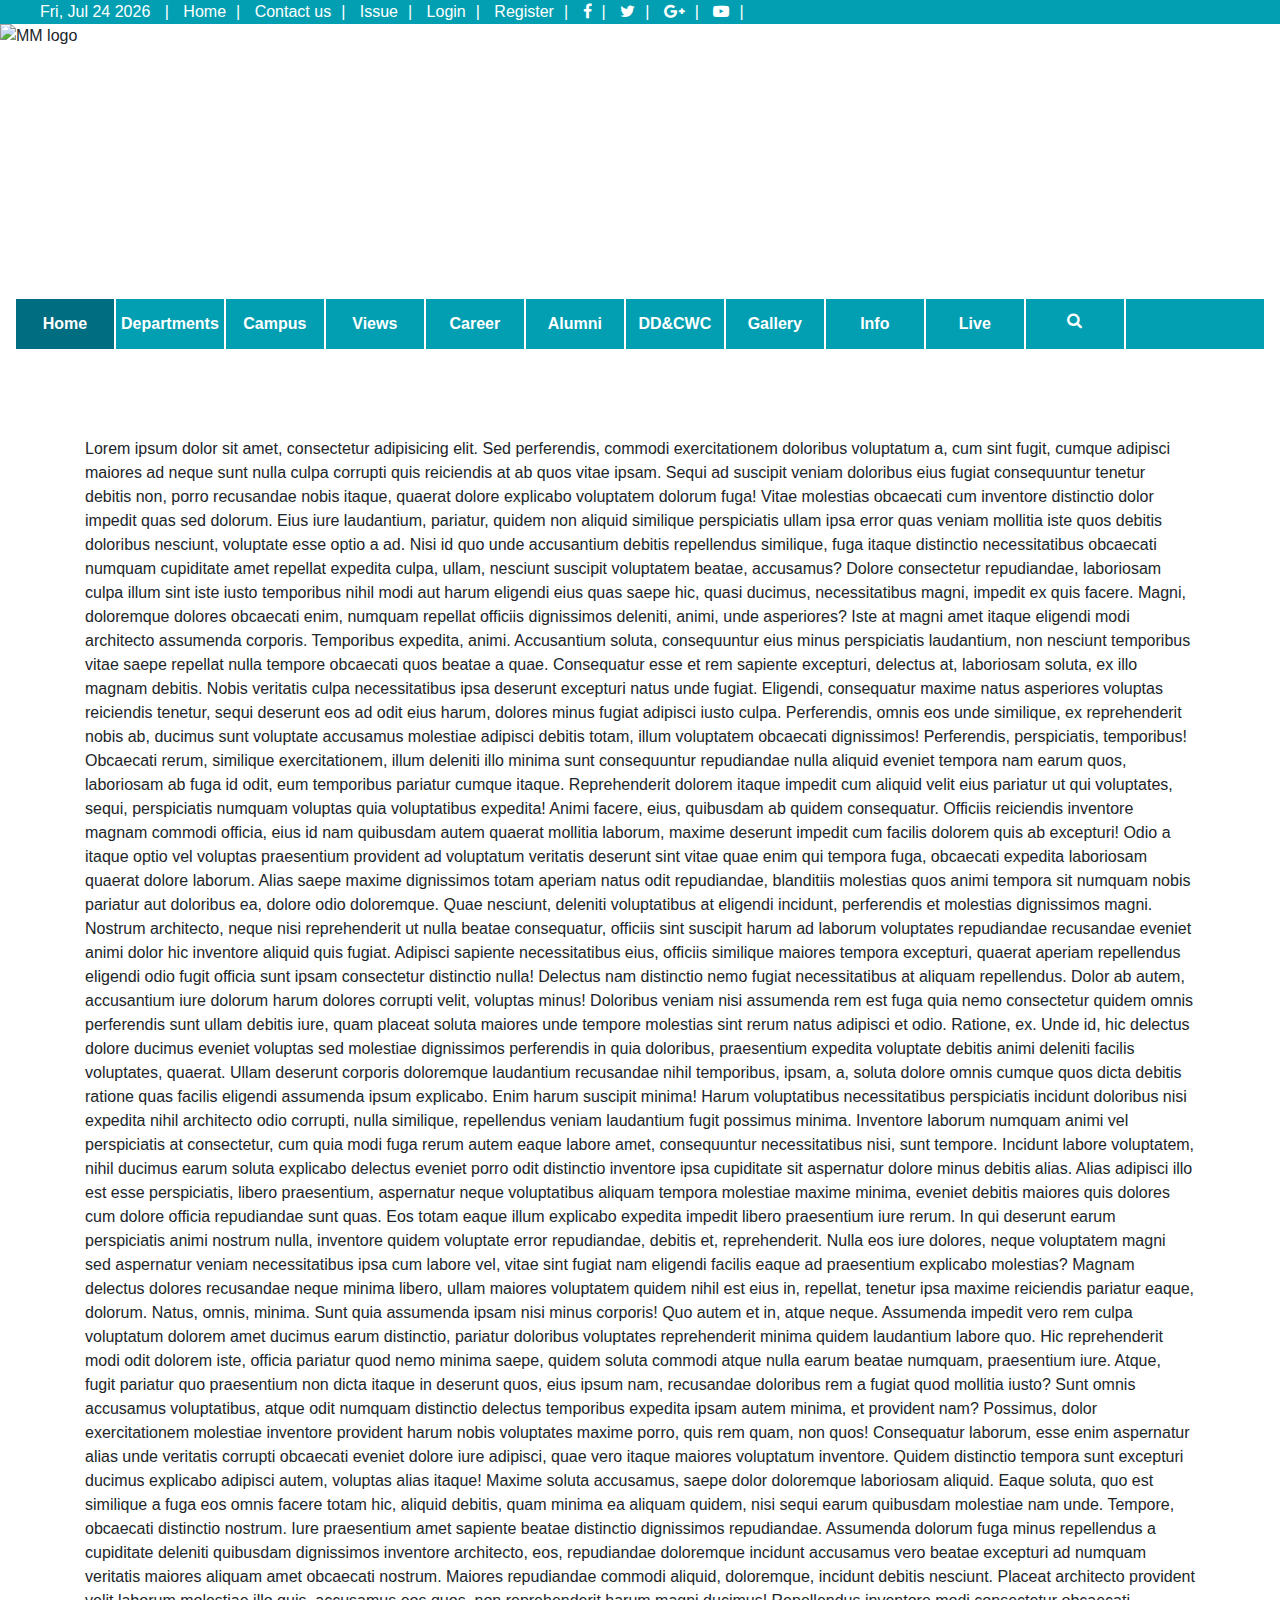
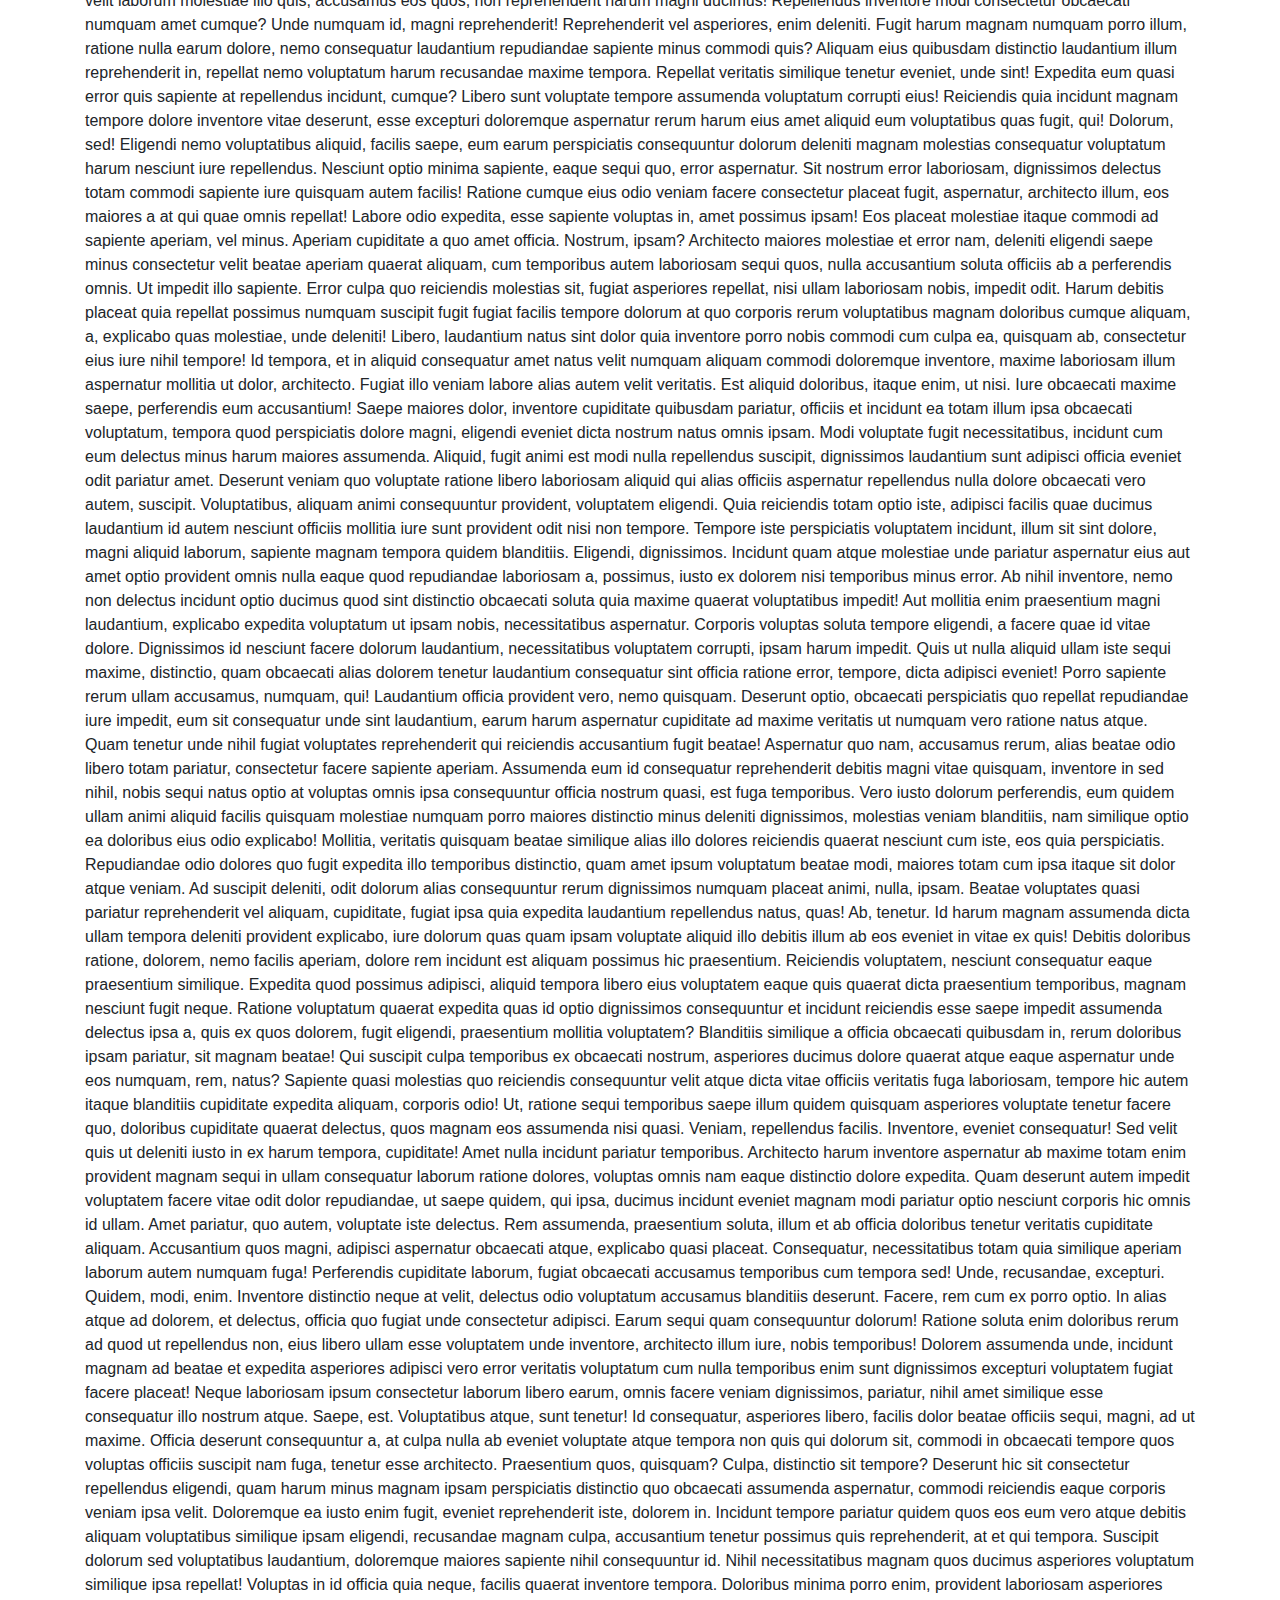
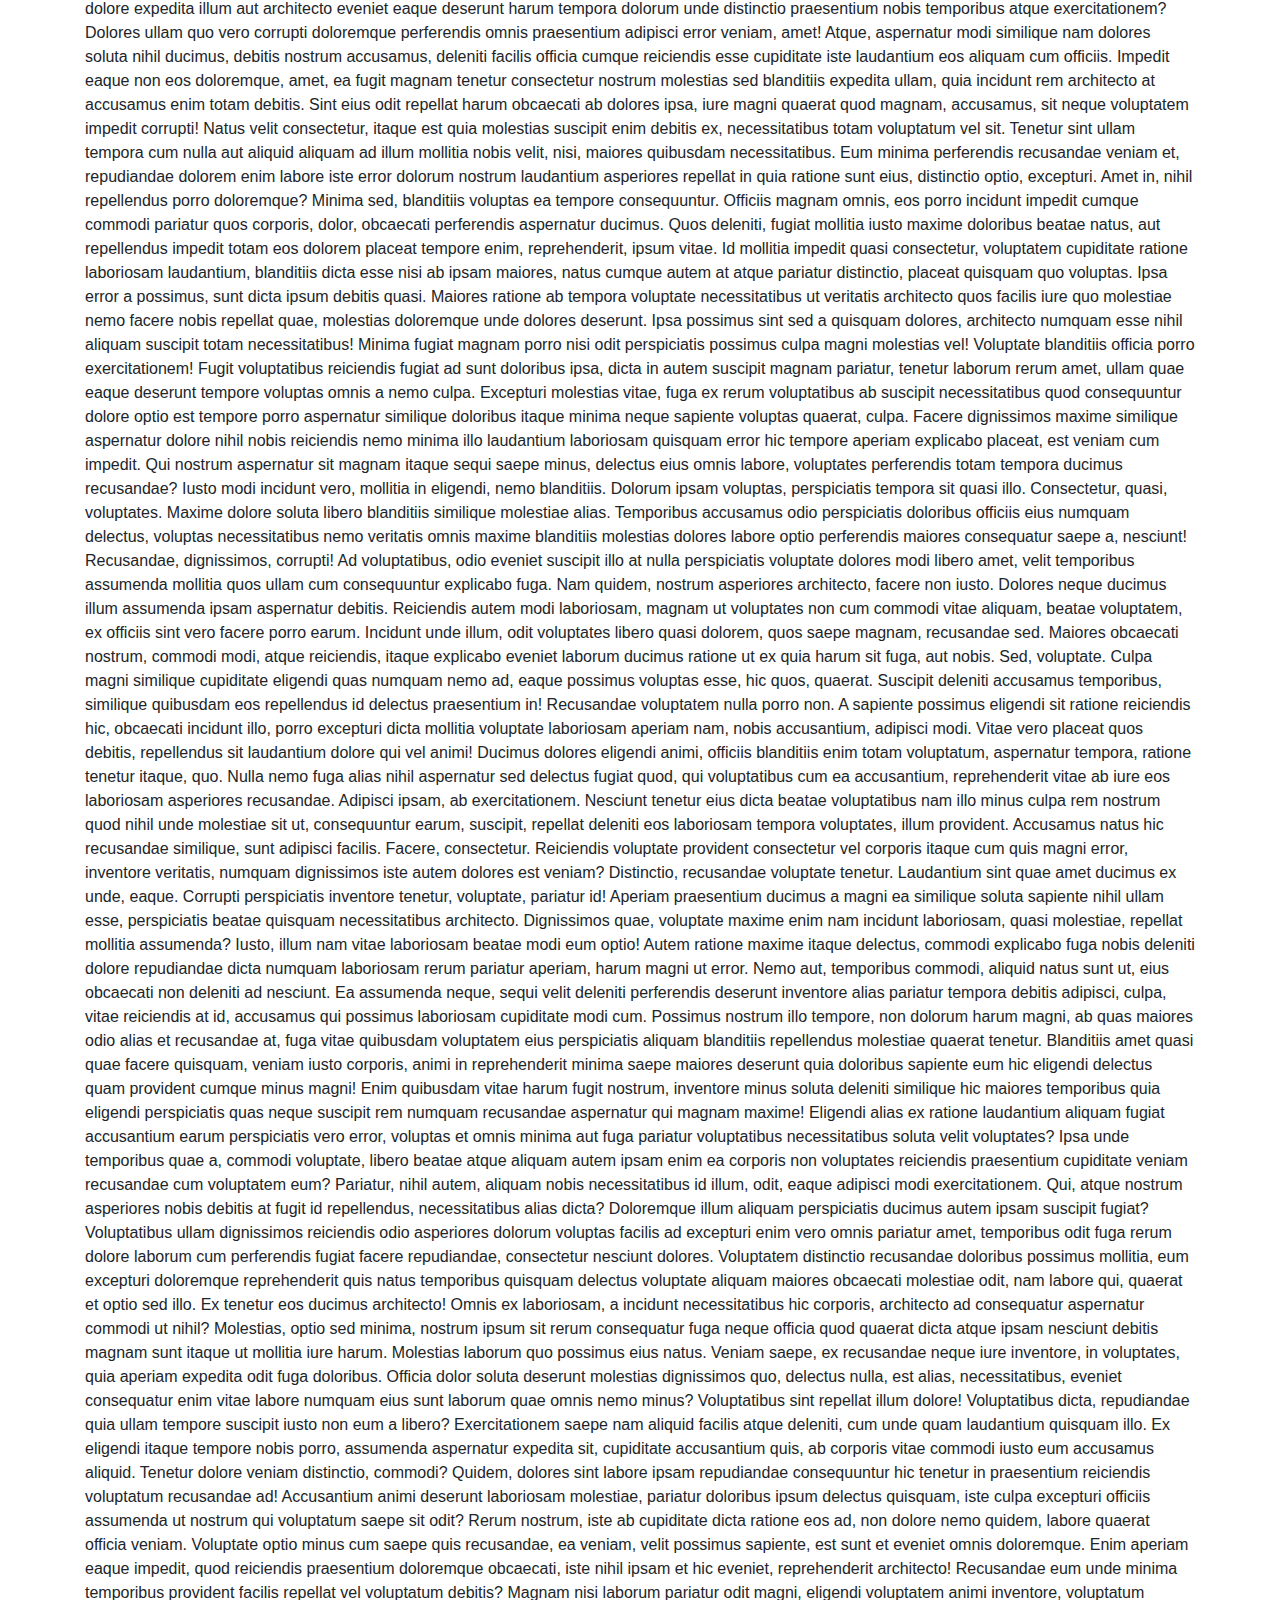
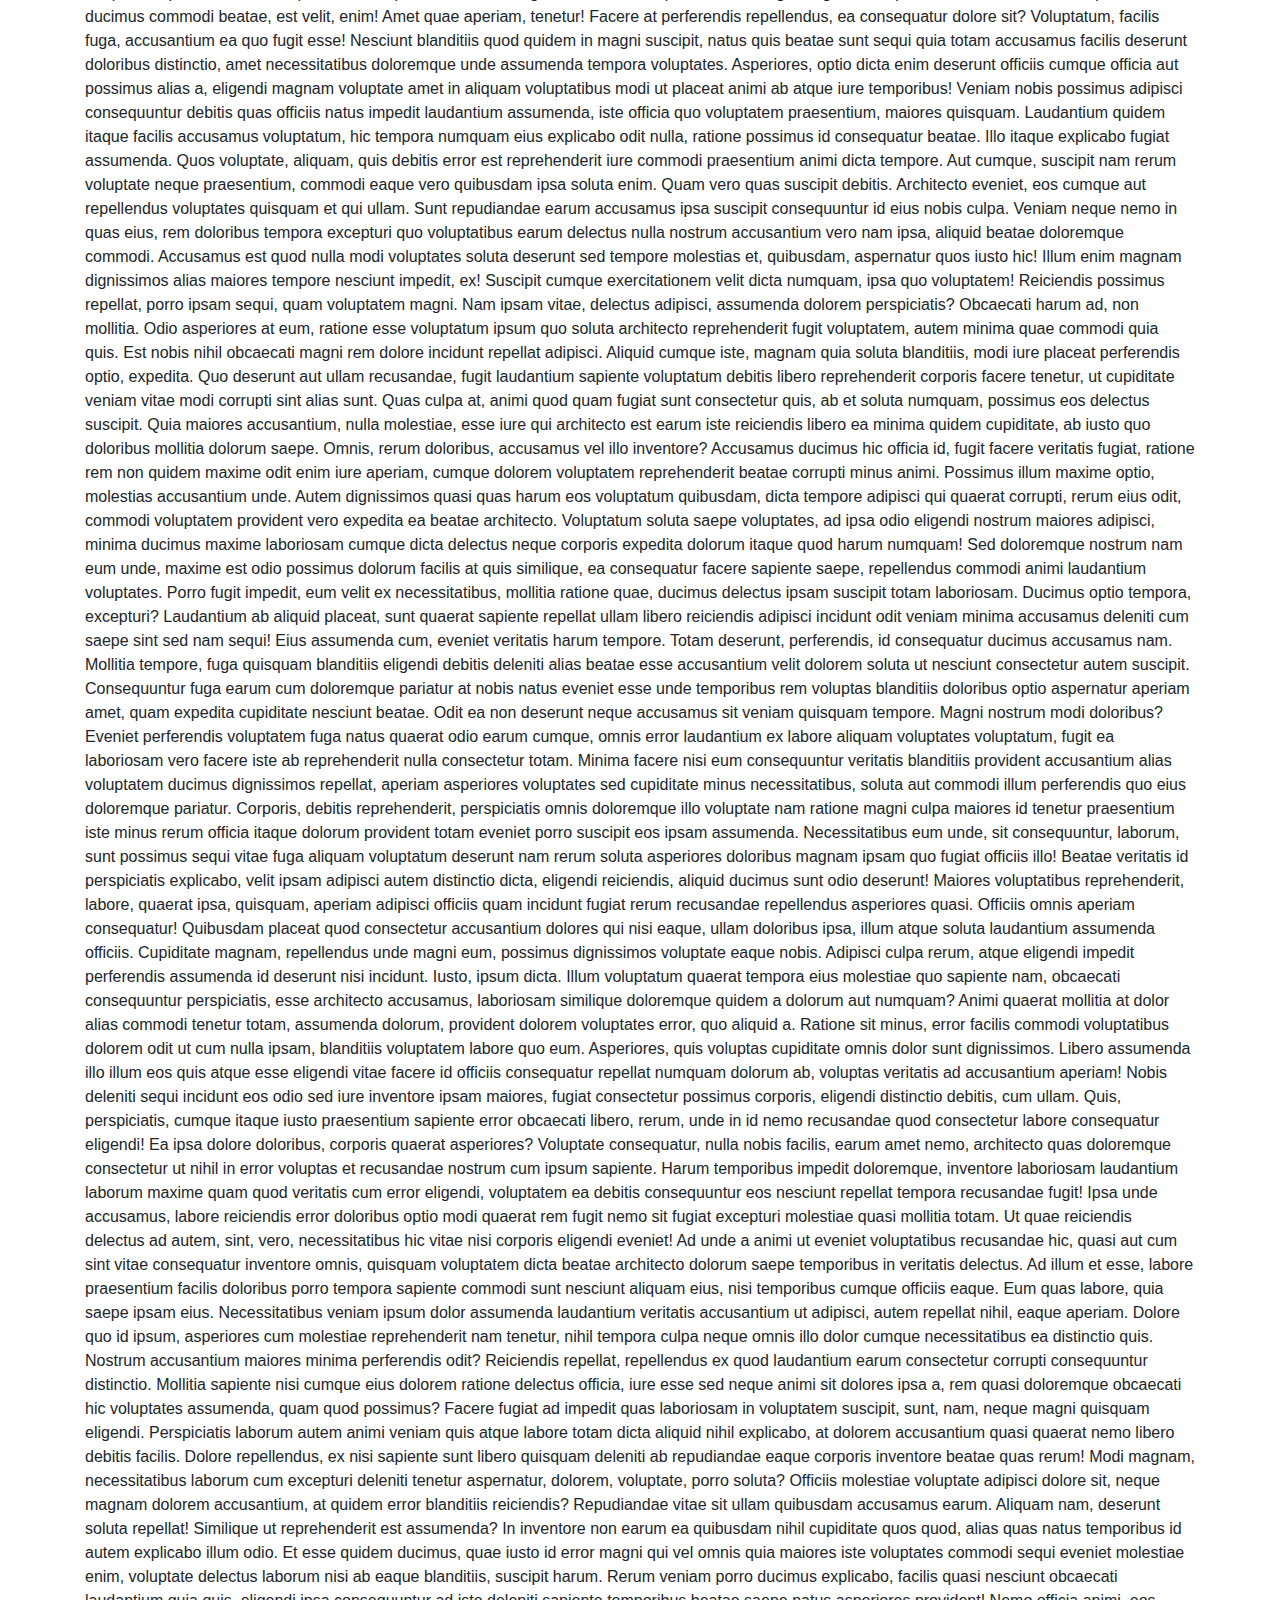
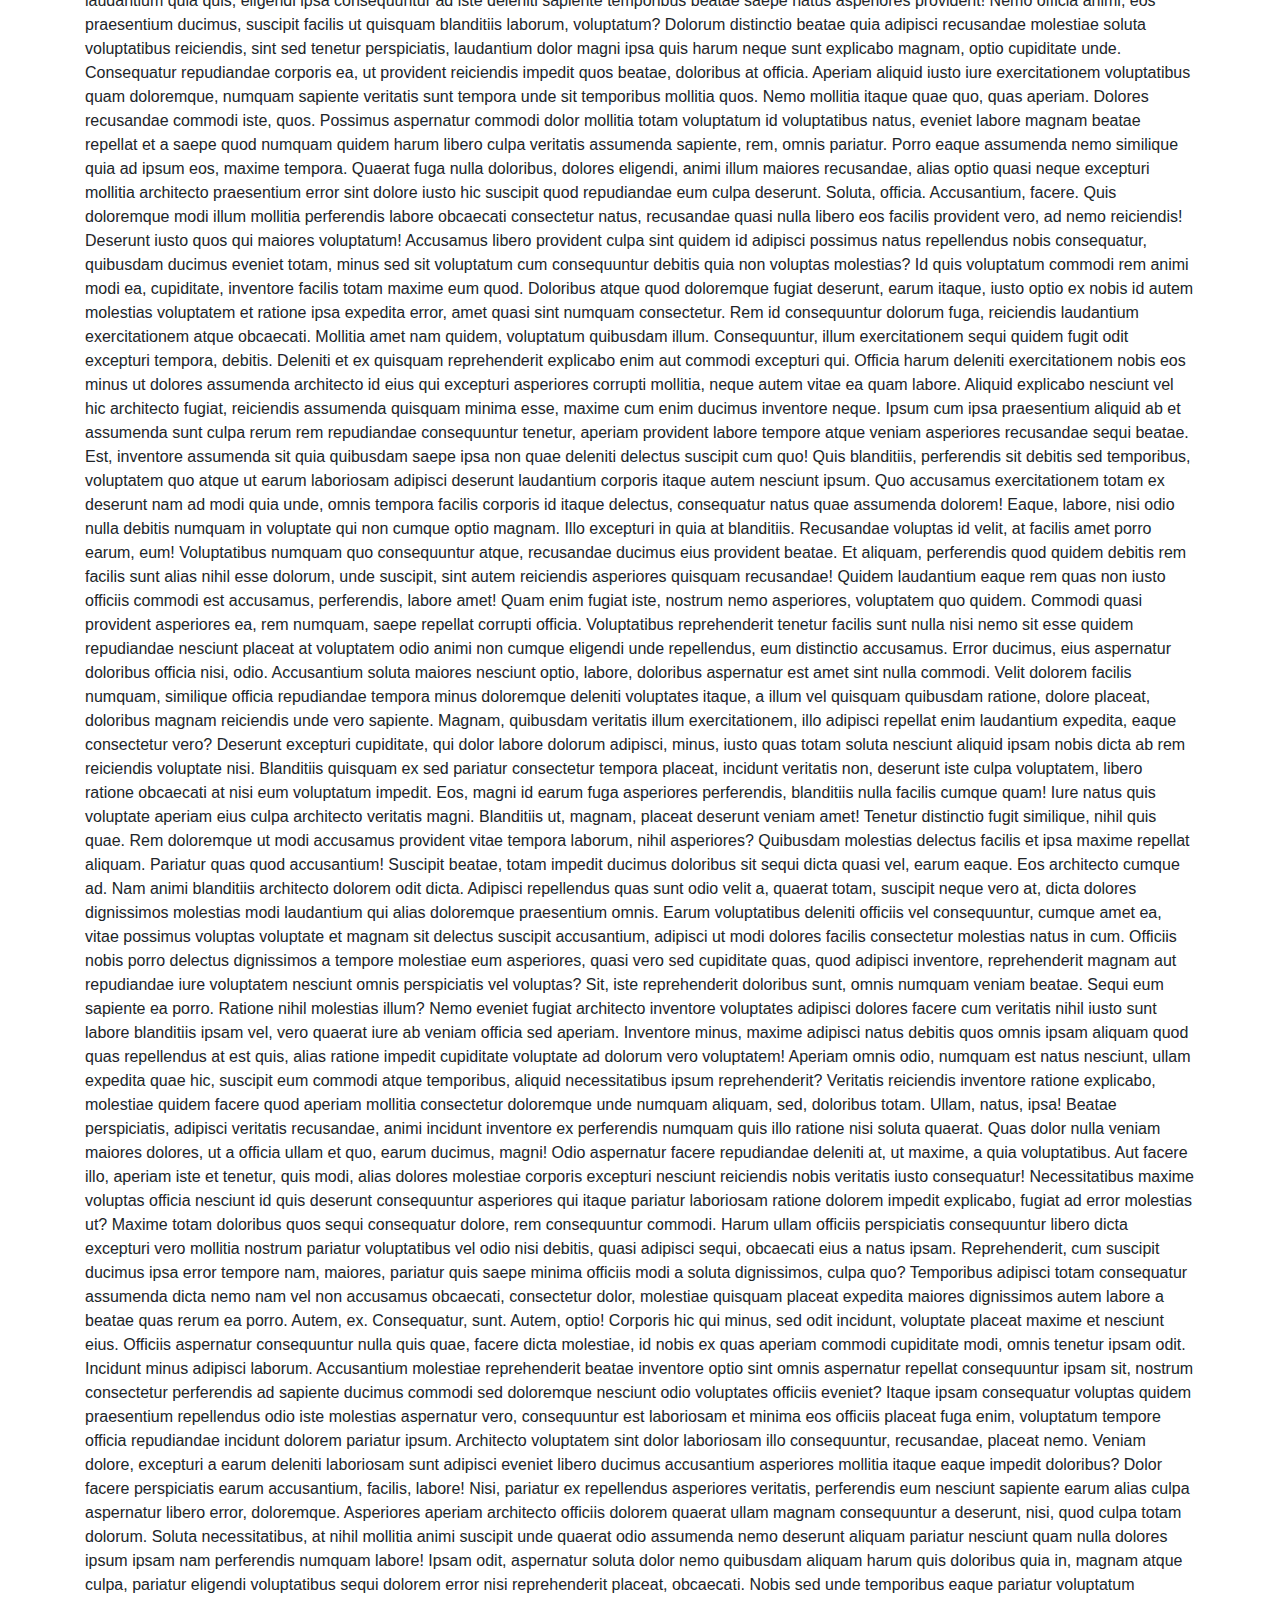
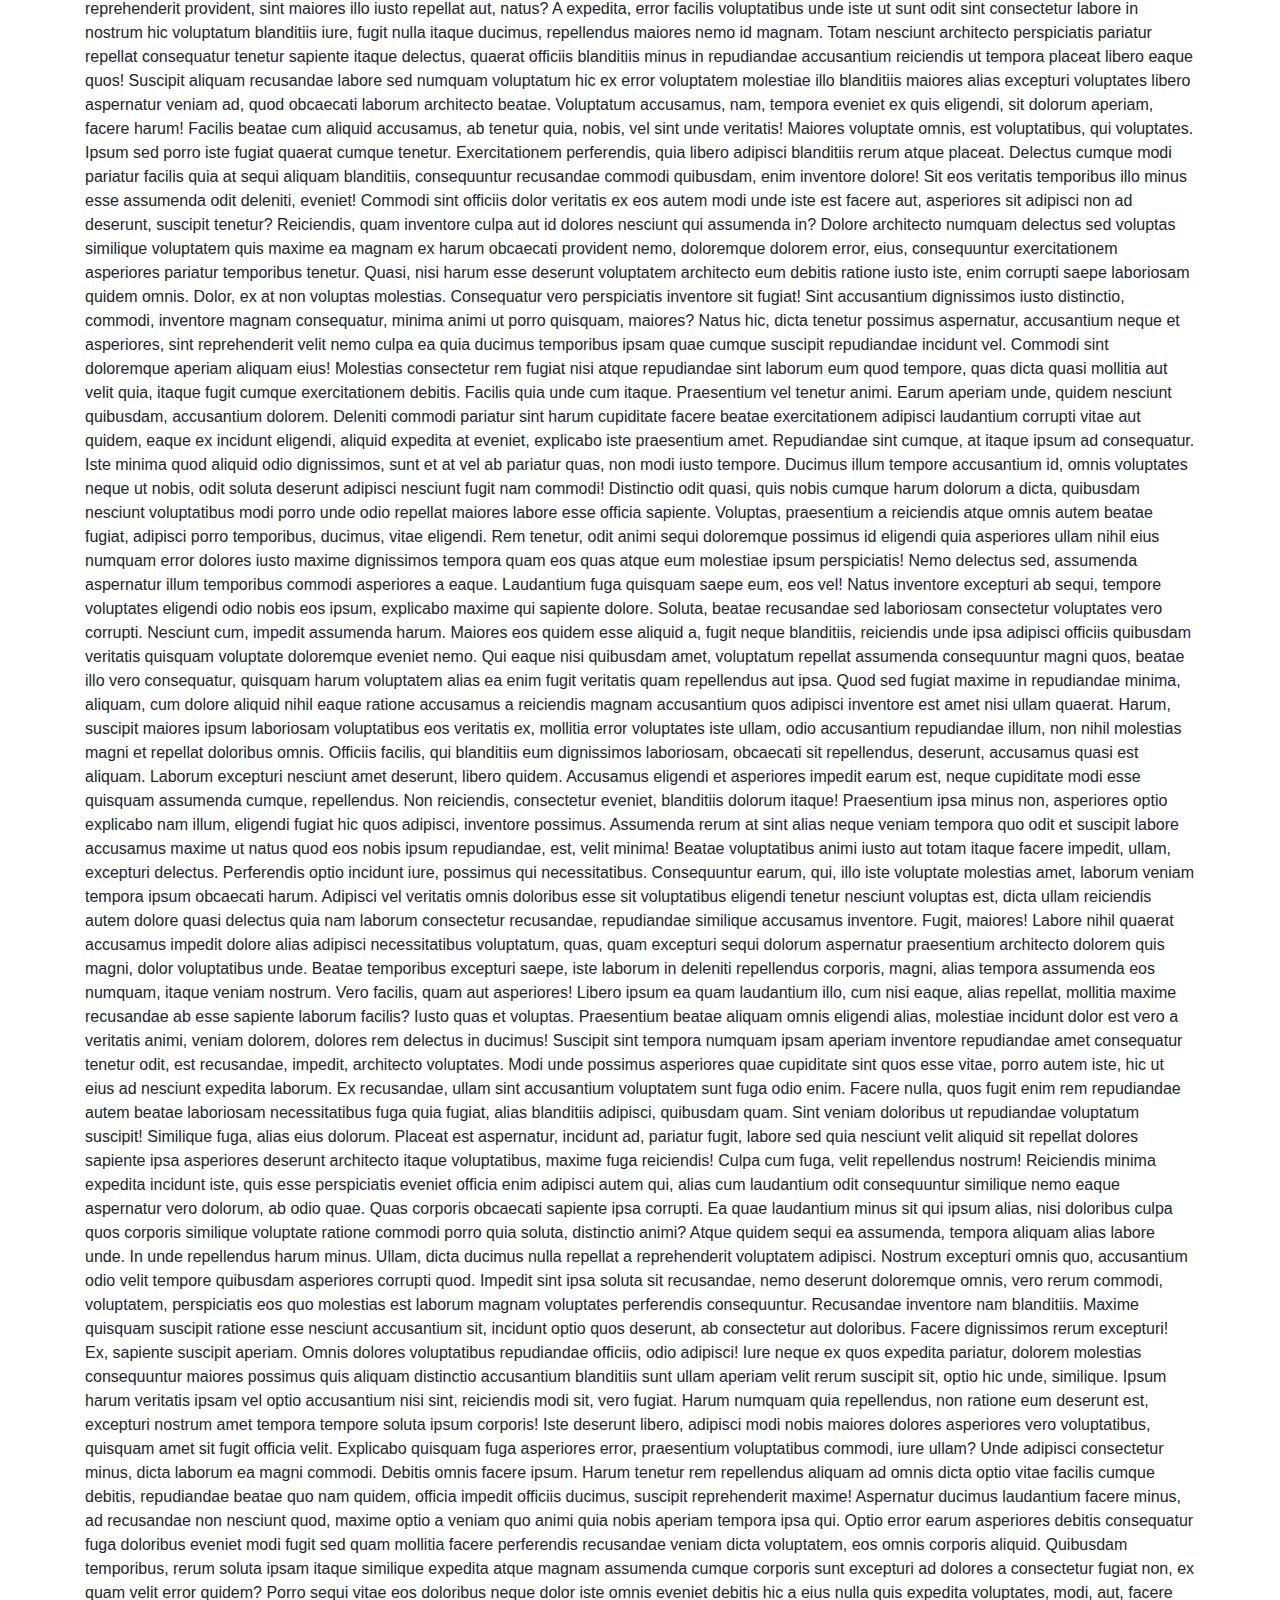
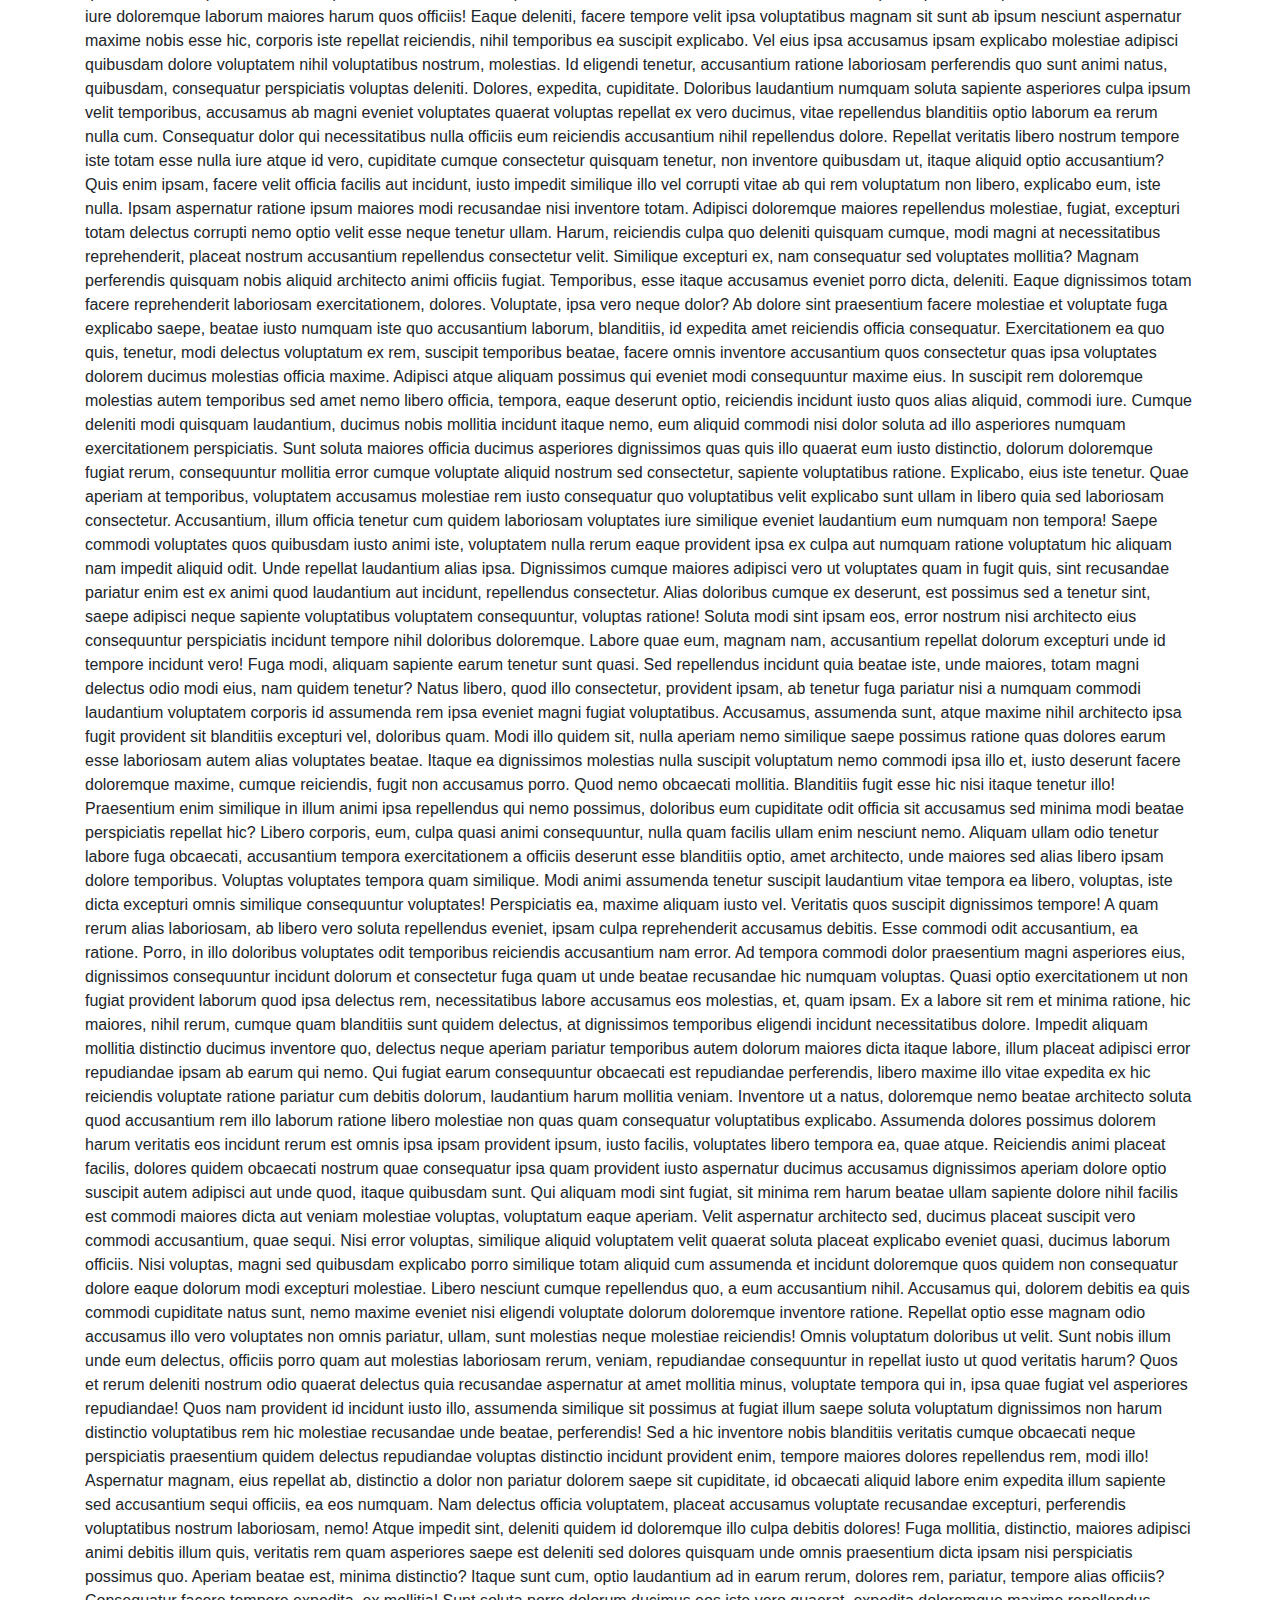
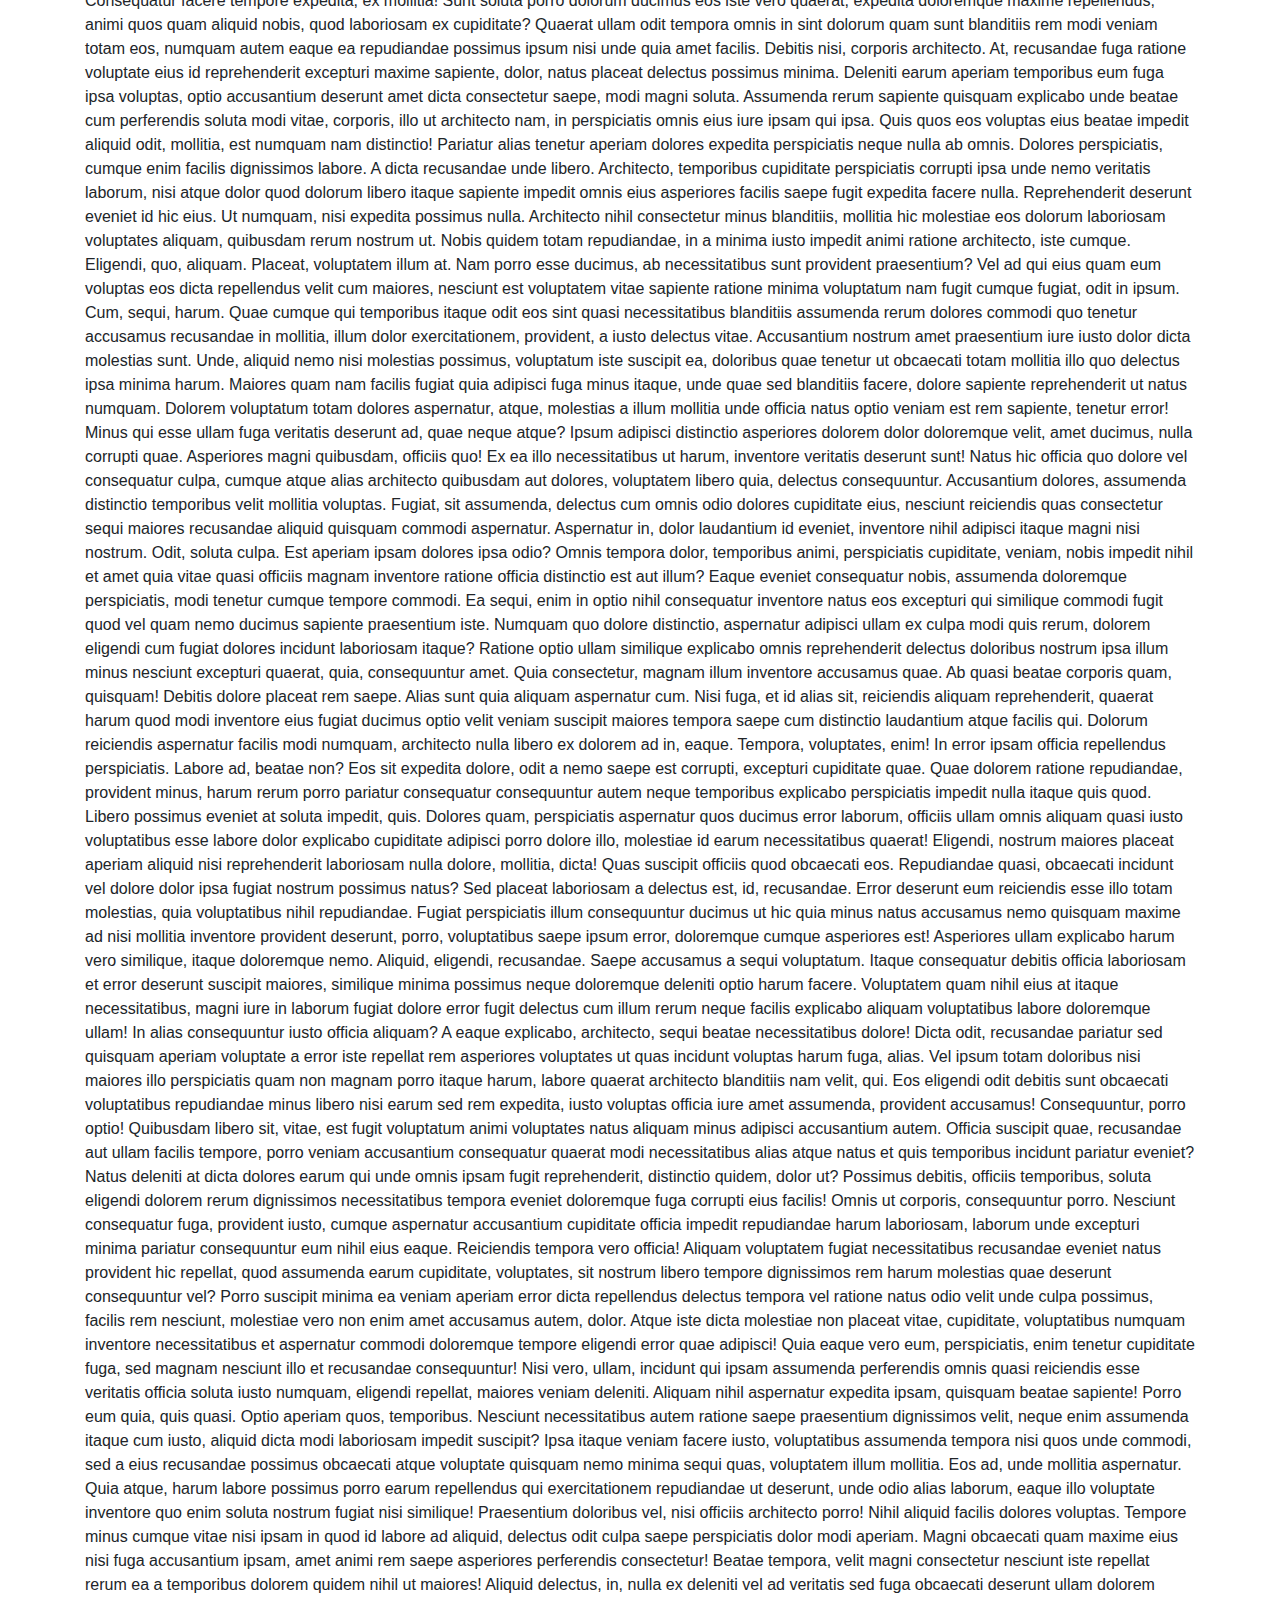
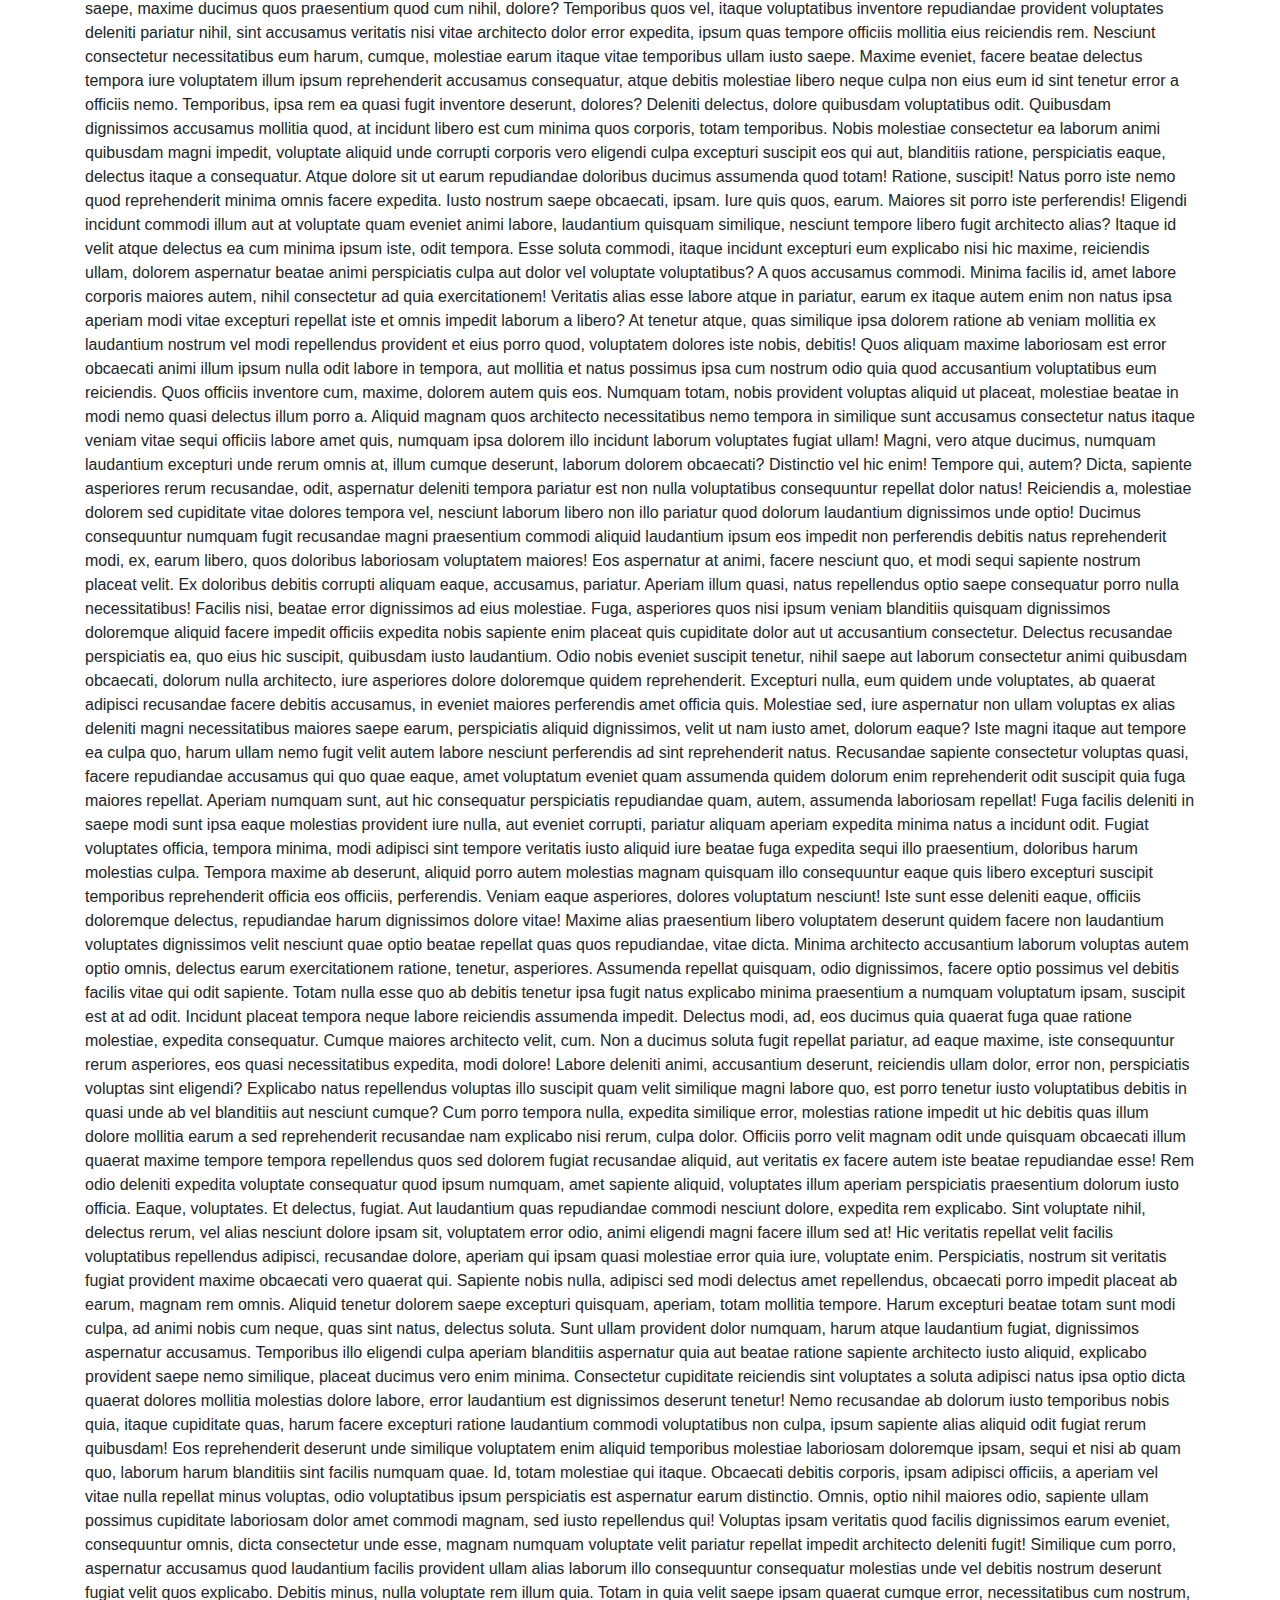
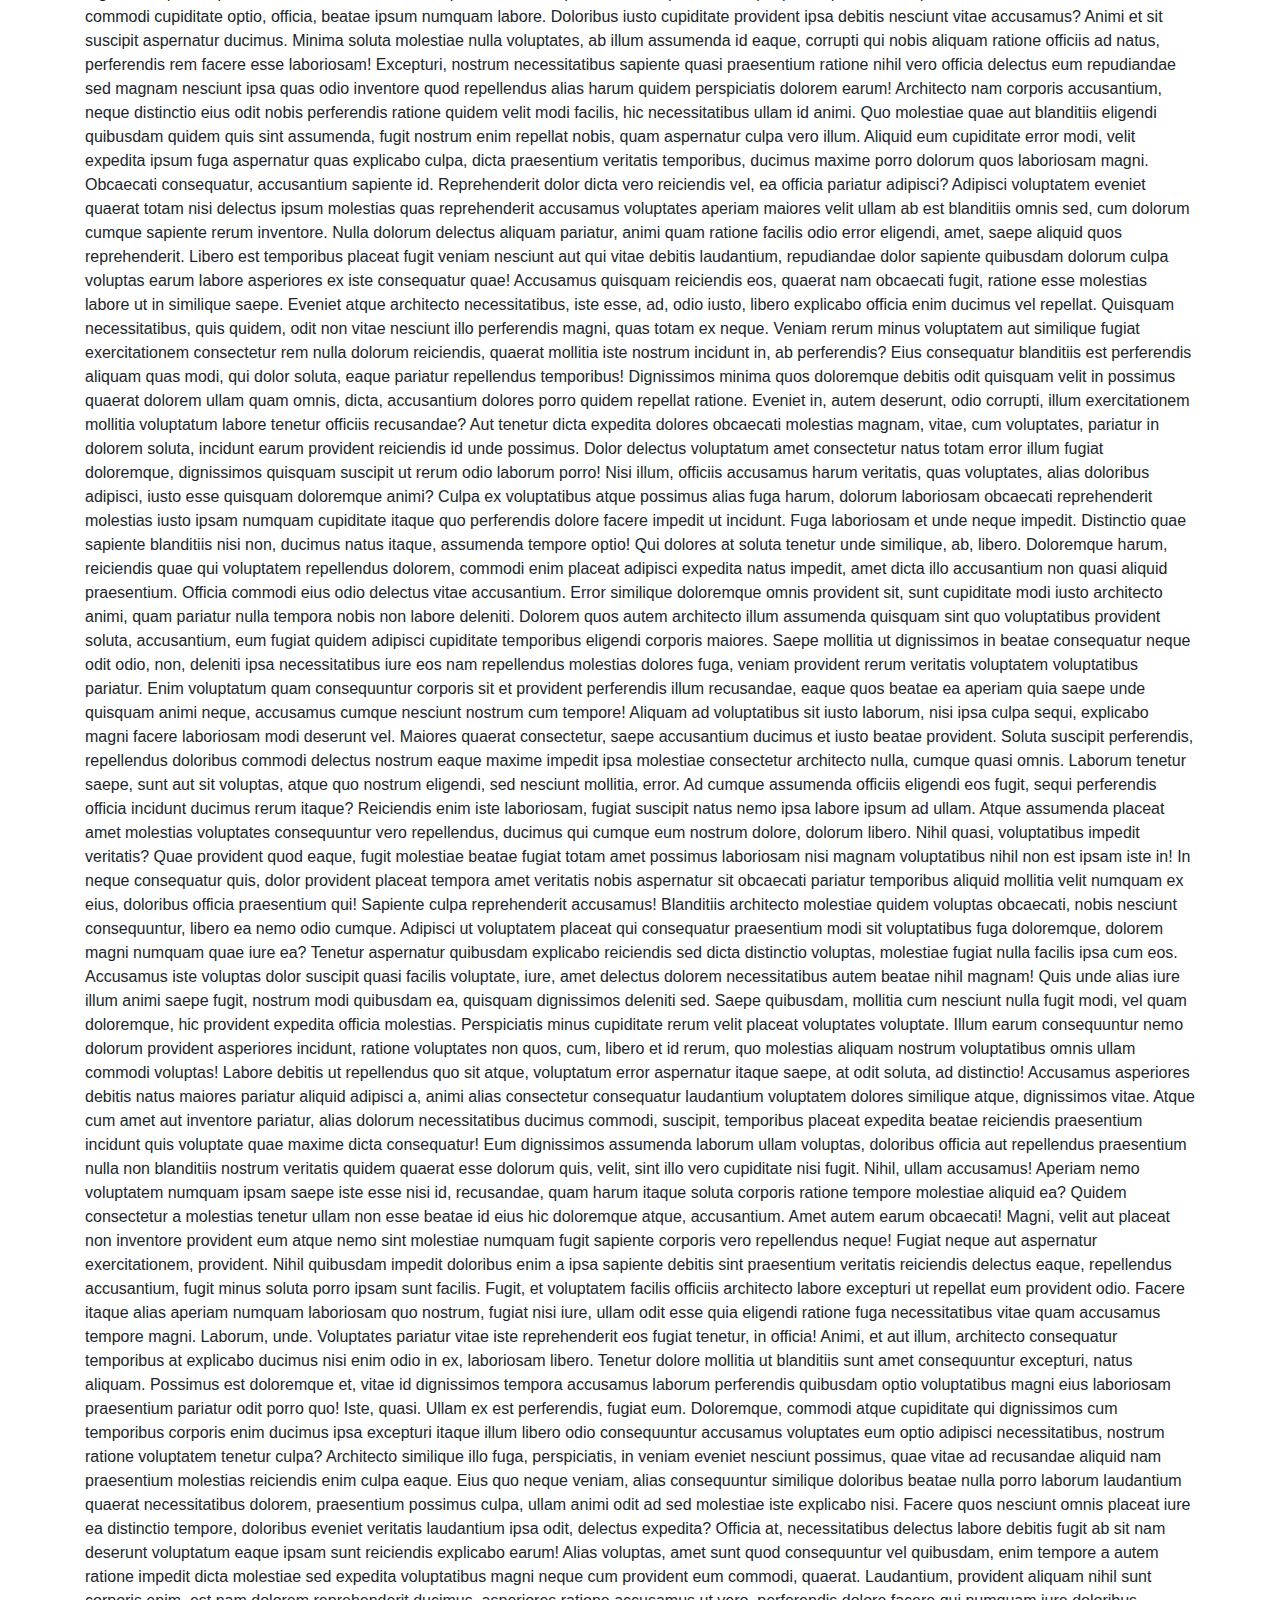
==== index.html @ f519d7ad "homepage of website done without placeholders" ====
<!DOCTYPE html>


<html>
<head>
	<title>Monday Morning v2018.0</title>
	<!--fontawesome-->
	<link rel="stylesheet" href="https://cdnjs.cloudflare.com/ajax/libs/font-awesome/4.7.0/css/font-awesome.min.css">
	<!-- Bootstrap -->
		<!-- Latest compiled and minified CSS -->
		<link rel="stylesheet" href="https://maxcdn.bootstrapcdn.com/bootstrap/4.1.0/css/bootstrap.min.css">

		<!-- jQuery library -->
		<script src="https://ajax.googleapis.com/ajax/libs/jquery/3.3.1/jquery.min.js"></script>

		<!-- Popper JS -->
		<script src="https://cdnjs.cloudflare.com/ajax/libs/popper.js/1.14.0/umd/popper.min.js"></script>

		<!-- Latest compiled JavaScript -->
		<script src="https://maxcdn.bootstrapcdn.com/bootstrap/4.1.0/js/bootstrap.min.js"></script>
	<!-- Add icon library -->
	<link rel="stylesheet" href="https://cdnjs.cloudflare.com/ajax/libs/font-awesome/4.7.0/css/font-awesome.min.css">
	<link rel="stylesheet" href="https://cdnjs.cloudflare.com/ajax/libs/font-awesome/4.7.0/css/font-awesome.min.css">
	<!-- user source files -->
		<link rel="stylesheet" href="css/style.css">
	<!-- meta tags -->
		<meta charset="UTF-8">
		<meta name="description" content="The student media body of Nit Rourkela">
		<meta name="keywords" content="mm,monday morning,mm nitr">
		<meta name="author" content="Jimmy">
		<meta name="viewport" content="width=device-width, initial-scale=1.0">

</head>
<body>
	<div class="container-float">
		
		<!-- Top menu nav		 -->
		<nav class="navba-top">
			<ul class="navba-nav-top">
				<li class="top-nav-item"><span id="demo"></span></li>
				<li class="top-nav-item"><a href="#" >Home</a></li>
				<li class="top-nav-item"><a href="#" >Contact us</a></li>
				<li class="top-nav-item"><a href="#" >Issue</a></li>
				<li class="top-nav-item"><a href="#" >Login</a></li>
				<li class="top-nav-item"><a href="#" >Register</a></li>
			</ul>

			<ul class="social-links">
				<li class="top-nav-item"><a href="#" class="fa fa-facebook"></a></li>
				<li class="top-nav-item"><a href="#" class="fa fa-twitter"></a></li>
				<li class="top-nav-item"><a href="#" class="fa fa-google-plus"></a></li>
				<li class="top-nav-item"><a href="#" class="fa fa-youtube-play"></a></li>
			</ul><br>

		</nav>


		<!-- LOGO -->

		<div class="logo">
			<img class="img-responsive" src="images/logo4.png" alt="MM logo"/>
		</div>


		<!-- Menu Bar -->
		<nav class="navbar">
			<ul class="navbar-nav">
				<li class="nav-item for-sm-xs">
					<button class="optionbtn" onclick="menuexpand()">
						<div class="line"></div>
						<div class="line"></div>
						<div class="line"></div>
					</button>
					<Span class="smenu">MENU</Span>

				</li>
				<li class="nav-item" id="active">
			     	<a class="nav-link" id="active" href="#">Home</a>
			    </li>

			    <li class="nav-item dropdown"><a class="nav-link dropdown" href="#" id="navbar-drop">Departments</a>
			      	<div class="dropdownmenu">
						<ul>	
							<li><a class="dropdownitem" href="http://mondaymorning.nitrkl.ac.in/bmbt/">Biotechnology and Biomedical Engineering </a></li>	
							<li><a class="dropdownitem" href="http://mondaymorning.nitrkl.ac.in/cr/">Ceramic Engineering</a>	</li>
							<li><a class="dropdownitem" href="http://mondaymorning.nitrkl.ac.in/ch/">Chemical Engineering</a>	</li>
							<li><a class="dropdownitem" href="http://mondaymorning.nitrkl.ac.in/ce/">Civil Engineering</a>	</li>
							<li><a class="dropdownitem" href="http://mondaymorning.nitrkl.ac.in/cse/">Computer Science and Engineering</a>	</li>
							<li><a class="dropdownitem" href="http://mondaymorning.nitrkl.ac.in/chy/">Department of Chemistry</a>	</li>
							<li><a class="dropdownitem" href="http://mondaymorning.nitrkl.ac.in/hs/">Department of Humanities</a>	</li>
							<li><a class="dropdownitem" href="http://mondaymorning.nitrkl.ac.in/ls/">Department of Life Science</a>	</li>
							<li><a class="dropdownitem" href="http://mondaymorning.nitrkl.ac.in/ma/">Department of Mathematics</a>	</li>
							<li><a class="dropdownitem" href="http://mondaymorning.nitrkl.ac.in/ph/">Department of Physics</a>	</li>
							<li><a class="dropdownitem" href="http://mondaymorning.nitrkl.ac.in/ee/">Electrical Engineering </a></li>
							<li><a class="dropdownitem" href="http://mondaymorning.nitrkl.ac.in/ece/">Electronics and Communication Engineering </a></li>
							<li><a class="dropdownitem" href="http://mondaymorning.nitrkl.ac.in/fp/">Food Process Engineering </a></li>
							<li><a class="dropdownitem" href="http://mondaymorning.nitrkl.ac.in/id/">Industrial Design </a></li>
							<li><a class="dropdownitem" href="http://mondaymorning.nitrkl.ac.in/me/">Mechanical Engineering </a></li>
							<li><a class="dropdownitem" href="http://mondaymorning.nitrkl.ac.in/ml">Metallurgical and Materials Engineering </a></li>
							<li><a class="dropdownitem" href="http://mondaymorning.nitrkl.ac.in/mn/">Mining Engineering </a></li>
							<li><a class="dropdownitem" href="http://mondaymorning.nitrkl.ac.in/arch/">Planning and Architecture </a></li>
							<li><a class="dropdownitem" href="http://mondaymorning.nitrkl.ac.in/som/">School of Management </a></li>
							<li><a class="dropdownitem" href="http://mondaymorning.nitrkl.ac.in/er/">Department of Earth and Atmospheric Sciences </a></li>
						</ul>	
			      	</div>
			    </li>

			    <li class="nav-item dropdown"><a class="nav-link dropdown" id="navbar-drop" href="http://mondaymorning.nitrkl.ac.in/campus/">Campus</a>
					<div class="dropdownmenu">
						<ul >
						    <li><a class="dropdownitem" href="http://mondaymorning.nitrkl.ac.in/sac-speaks/">SAC Speaks</a></li>
							<li><a class="dropdownitem" href="http://mondaymorning.nitrkl.ac.in/campus-buzz/">Campus Buzz</a></li>
							<li><a class="dropdownitem" href="http://mondaymorning.nitrkl.ac.in/clubs/">Clubs</a></li>
							<li><a class="dropdownitem" href="http://mondaymorning.nitrkl.ac.in/halls/">Halls</a></li>
							<li><a class="dropdownitem" href="http://mondaymorning.nitrkl.ac.in/sports/">Sports</a></li>
							<li><a class="dropdownitem" href="http://mondaymorning.nitrkl.ac.in/fests/">Fests</a></li>
							<li><a class="dropdownitem" href="http://mondaymorning.nitrkl.ac.in/wits-dom/">Wits-Dom</a></li>
						</ul>
						
					</div>
				</li>
				<li class="nav-item dropdown"><a class="nav-link dropdown" id="navbar-drop" href="http://mondaymorning.nitrkl.ac.in/views/">Views</a>
					<div class="dropdownmenu">
						<ul>
							<li><a class="dropdownitem" href="http://mondaymorning.nitrkl.ac.in/interview/">Interview</a></li>
							<li><a class="dropdownitem" href="http://mondaymorning.nitrkl.ac.in/the-cgpa/">The CGPA</a></li>
							<li><a class="dropdownitem" href="http://mondaymorning.nitrkl.ac.in/polls/">Student Pulse</a></li>
							<li><a class="dropdownitem" href="http://mondaymorning.nitrkl.ac.in/poll-analysis/">Poll Analysis</a></li>
							<li><a class="dropdownitem" href="http://mondaymorning.nitrkl.ac.in/featured/">Featured</a></li>
							<li><a class="dropdownitem" href="http://mondaymorning.nitrkl.ac.in/citizen-journalist/">Citizen Journalist</a>
							</li>
							<li><a class="dropdownitem" href="http://mondaymorning.nitrkl.ac.in/forum/">Forum</a></li>
							<li><a class="dropdownitem" href="http://mondaymorning.nitrkl.ac.in/view-answers/">Ask a Question</a></li>
						</ul>
					</div>
				</li>
				<li class="nav-item dropdown"><a class="nav-link dropdown" id="navbar-drop" href="http://mondaymorning.nitrkl.ac.in/career/">Career</a>
					<div class="dropdownmenu">
						<ul >
							<li><a class="dropdownitem" href="http://mondaymorning.nitrkl.ac.in/placements/">Placements</a></li>
							<li><a class="dropdownitem" href="http://mondaymorning.nitrkl.ac.in/recruitment-feedback/">Recruitment Feedback</a></li>
							<li><a class="dropdownitem" href="http://mondaymorning.nitrkl.ac.in/placement-stats">Placement Database</a></li>
							<li><a class="dropdownitem" href="http://mondaymorning.nitrkl.ac.in/internships/">Internships</a></li>
							<li><a class="dropdownitem" href="http://mondaymorning.nitrkl.ac.in/internships-database/">Internship Database</a></li>
							<li><a class="dropdownitem" href="http://mondaymorning.nitrkl.ac.in/share-your-intern/">Share Your Intern</a></li>
						</ul>
						
					</div>
				</li>
				<li class="nav-item dropdown"><a class="nav-link dropdown" id="navbar-drop" href="http://mondaymorning.nitrkl.ac.in/alumni/">Alumni</a>
					<div class="dropdownmenu">
						<ul >
							<li><a class="dropdownitem" href="http://mondaymorning.nitrkl.ac.in/alumnus-speaks/">Alumnus Speaks</a></li>
							<li><a class="dropdownitem" href="http://mondaymorning.nitrkl.ac.in/alumni-happenings/">Happenings</a></li>
							<li><a class="dropdownitem" href="http://alumni.nitrkl.ac.in/index.php/alumni-search" target="_blank">Find your Alumni</a></li>
							<li><a class="dropdownitem" href="http://mondaymorning.nitrkl.ac.in/alumni-info/">NITRAA Executive Council</a></li>
						</ul>
					</div>
				</li>
				<li class="nav-item dropdown"><a class="nav-link dropdown" id="navbar-drop" href="http://mondaymorning.nitrkl.ac.in/dd&cwc/">DD&CWC</a>
					<div class="dropdownmenu">
						<ul >
							<li><a class="dropdownitem" href="http://mondaymorning.nitrkl.ac.in/directors-desk/">Director's Desk</a></li>
							<li><a class="dropdownitem" href="http://mondaymorning.nitrkl.ac.in/chief-wardens-column/">Chief Warden's Column</a></li>
						</ul>
					</div>
				</li>
				<li class="nav-item dropdown"><a class="nav-link dropdown" id="navbar-drop" href="http://mondaymorning.nitrkl.ac.in/gallery/">Gallery</a>
					<div class="dropdownmenu">
						<ul >
							
							<li><a class="dropdownitem" href="http://mondaymorning.nitrkl.ac.in/gallery/fests/">Fests</a></li>
							<li><a class="dropdownitem" href="http://mondaymorning.nitrkl.ac.in/gallery/institute-events/">Institute Events</a></li>
							<li><a class="dropdownitem" href="http://mondaymorning.nitrkl.ac.in/gallery/illustration/">Illustration</a></li>
							<li><a class="dropdownitem" href="http://mondaymorning.nitrkl.ac.in/gallery/doodle/">Doodle</a></li>
							<li><a class="dropdownitem" href="http://mondaymorning.nitrkl.ac.in/gallery/poster-series/">Poster Series</a></li>
							<li><a class="dropdownitem" href="http://mondaymorning.nitrkl.ac.in/gallery/others/">Others</a></li>
							<li><a class="dropdownitem" href="https://www.youtube.com/user/MondayMorningNITRKL/videos" target="_blank">Videos</a></li>
							
						</ul>
					</div>
				</li>
				<li class="nav-item dropdown"><a class="nav-link dropdown" id="navbar-drop" href="http://mondaymorning.nitrkl.ac.in/info/">Info</a>
					<div class="dropdownmenu">
						<ul >
							<li><a class="dropdownitem" href="http://nitrkl.ac.in/oldwebsite/Institute/docs/Telephone%20Book_final%202014.pdf" target="_blank">Communication Directory</a></li>
							<li><a class="dropdownitem" href="http://mondaymorning.nitrkl.ac.in/info/health-info/">Health and Emergency</a></li>
							<li><a class="dropdownitem" href="http://mondaymorning.nitrkl.ac.in/info/sac-info/">Student Activity Center</a></li>
							<li><a class="dropdownitem" href="http://mondaymorning.nitrkl.ac.in/info/hall-info/">Halls of Residence</a></li>
							<li><a class="dropdownitem" href="http://mondaymorning.nitrkl.ac.in/info/blood-group-database/">Blood Group Database</a></li>
							<li><a class="dropdownitem" href="http://mondaymorning.nitrkl.ac.in/info/magazines/">Magazines</a></li>
							<li><a class="dropdownitem" href="http://mondaymorning.nitrkl.ac.in/info/know-the-team">Know the Team</a></li>
	                        <li><a class="dropdownitem" href="http://mondaymorning.nitrkl.ac.in/info/project-adamantium/">Project Adamantium</a></li>
	                        <li><a class="dropdownitem" href="http://mondaymorning.nitrkl.ac.in/info/project-vibranium/">Project Vibranium</a></li>
						</ul>
					</div>
				</li>
				<li class="nav-item dropdown"><a class="nav-link dropdown" id="navbar-drop" href="http://mondaymorning.nitrkl.ac.in/live/">Live</a>
				</li>
				<li class="nav-item dropdown">
					<div class="searchbox">
						<a class="nav-link dropdown fa fa-search" id="navbar-drop" href="#"></a>
						<form>
							<table>
								<tr>
									<td>
										<input type="text" title="search" name="search" placeholder="Search articles">
									</td>
									<td>
										<button class="search" name="searcha" onclick=""><a class="fa fa-search link"></a></button>
									</td>
								</tr>
							</table>
						</form>
					</div>	
				</li>
			</ul>
		</nav>
	</div>
	<p id="demo">gfhhkshbjskj</p>

	<!-- Main Content Section -->
	<div class="container wrap" >


		<p id="demo">gfhhkshbjskj</p>




		
		Lorem ipsum dolor sit amet, consectetur adipisicing elit. Sed perferendis, commodi exercitationem doloribus voluptatum a, cum sint fugit, cumque adipisci maiores ad neque sunt nulla culpa corrupti quis reiciendis at ab quos vitae ipsam. Sequi ad suscipit veniam doloribus eius fugiat consequuntur tenetur debitis non, porro recusandae nobis itaque, quaerat dolore explicabo voluptatem dolorum fuga! Vitae molestias obcaecati cum inventore distinctio dolor impedit quas sed dolorum. Eius iure laudantium, pariatur, quidem non aliquid similique perspiciatis ullam ipsa error quas veniam mollitia iste quos debitis doloribus nesciunt, voluptate esse optio a ad. Nisi id quo unde accusantium debitis repellendus similique, fuga itaque distinctio necessitatibus obcaecati numquam cupiditate amet repellat expedita culpa, ullam, nesciunt suscipit voluptatem beatae, accusamus? Dolore consectetur repudiandae, laboriosam culpa illum sint iste iusto temporibus nihil modi aut harum eligendi eius quas saepe hic, quasi ducimus, necessitatibus magni, impedit ex quis facere. Magni, doloremque dolores obcaecati enim, numquam repellat officiis dignissimos deleniti, animi, unde asperiores? Iste at magni amet itaque eligendi modi architecto assumenda corporis. Temporibus expedita, animi. Accusantium soluta, consequuntur eius minus perspiciatis laudantium, non nesciunt temporibus vitae saepe repellat nulla tempore obcaecati quos beatae a quae. Consequatur esse et rem sapiente excepturi, delectus at, laboriosam soluta, ex illo magnam debitis. Nobis veritatis culpa necessitatibus ipsa deserunt excepturi natus unde fugiat. Eligendi, consequatur maxime natus asperiores voluptas reiciendis tenetur, sequi deserunt eos ad odit eius harum, dolores minus fugiat adipisci iusto culpa. Perferendis, omnis eos unde similique, ex reprehenderit nobis ab, ducimus sunt voluptate accusamus molestiae adipisci debitis totam, illum voluptatem obcaecati dignissimos! Perferendis, perspiciatis, temporibus! Obcaecati rerum, similique exercitationem, illum deleniti illo minima sunt consequuntur repudiandae nulla aliquid eveniet tempora nam earum quos, laboriosam ab fuga id odit, eum temporibus pariatur cumque itaque. Reprehenderit dolorem itaque impedit cum aliquid velit eius pariatur ut qui voluptates, sequi, perspiciatis numquam voluptas quia voluptatibus expedita! Animi facere, eius, quibusdam ab quidem consequatur. Officiis reiciendis inventore magnam commodi officia, eius id nam quibusdam autem quaerat mollitia laborum, maxime deserunt impedit cum facilis dolorem quis ab excepturi! Odio a itaque optio vel voluptas praesentium provident ad voluptatum veritatis deserunt sint vitae quae enim qui tempora fuga, obcaecati expedita laboriosam quaerat dolore laborum. Alias saepe maxime dignissimos totam aperiam natus odit repudiandae, blanditiis molestias quos animi tempora sit numquam nobis pariatur aut doloribus ea, dolore odio doloremque. Quae nesciunt, deleniti voluptatibus at eligendi incidunt, perferendis et molestias dignissimos magni. Nostrum architecto, neque nisi reprehenderit ut nulla beatae consequatur, officiis sint suscipit harum ad laborum voluptates repudiandae recusandae eveniet animi dolor hic inventore aliquid quis fugiat. Adipisci sapiente necessitatibus eius, officiis similique maiores tempora excepturi, quaerat aperiam repellendus eligendi odio fugit officia sunt ipsam consectetur distinctio nulla! Delectus nam distinctio nemo fugiat necessitatibus at aliquam repellendus. Dolor ab autem, accusantium iure dolorum harum dolores corrupti velit, voluptas minus! Doloribus veniam nisi assumenda rem est fuga quia nemo consectetur quidem omnis perferendis sunt ullam debitis iure, quam placeat soluta maiores unde tempore molestias sint rerum natus adipisci et odio. Ratione, ex. Unde id, hic delectus dolore ducimus eveniet voluptas sed molestiae dignissimos perferendis in quia doloribus, praesentium expedita voluptate debitis animi deleniti facilis voluptates, quaerat. Ullam deserunt corporis doloremque laudantium recusandae nihil temporibus, ipsam, a, soluta dolore omnis cumque quos dicta debitis ratione quas facilis eligendi assumenda ipsum explicabo. Enim harum suscipit minima! Harum voluptatibus necessitatibus perspiciatis incidunt doloribus nisi expedita nihil architecto odio corrupti, nulla similique, repellendus veniam laudantium fugit possimus minima. Inventore laborum numquam animi vel perspiciatis at consectetur, cum quia modi fuga rerum autem eaque labore amet, consequuntur necessitatibus nisi, sunt tempore. Incidunt labore voluptatem, nihil ducimus earum soluta explicabo delectus eveniet porro odit distinctio inventore ipsa cupiditate sit aspernatur dolore minus debitis alias. Alias adipisci illo est esse perspiciatis, libero praesentium, aspernatur neque voluptatibus aliquam tempora molestiae maxime minima, eveniet debitis maiores quis dolores cum dolore officia repudiandae sunt quas. Eos totam eaque illum explicabo expedita impedit libero praesentium iure rerum. In qui deserunt earum perspiciatis animi nostrum nulla, inventore quidem voluptate error repudiandae, debitis et, reprehenderit. Nulla eos iure dolores, neque voluptatem magni sed aspernatur veniam necessitatibus ipsa cum labore vel, vitae sint fugiat nam eligendi facilis eaque ad praesentium explicabo molestias? Magnam delectus dolores recusandae neque minima libero, ullam maiores voluptatem quidem nihil est eius in, repellat, tenetur ipsa maxime reiciendis pariatur eaque, dolorum. Natus, omnis, minima. Sunt quia assumenda ipsam nisi minus corporis! Quo autem et in, atque neque. Assumenda impedit vero rem culpa voluptatum dolorem amet ducimus earum distinctio, pariatur doloribus voluptates reprehenderit minima quidem laudantium labore quo. Hic reprehenderit modi odit dolorem iste, officia pariatur quod nemo minima saepe, quidem soluta commodi atque nulla earum beatae numquam, praesentium iure. Atque, fugit pariatur quo praesentium non dicta itaque in deserunt quos, eius ipsum nam, recusandae doloribus rem a fugiat quod mollitia iusto? Sunt omnis accusamus voluptatibus, atque odit numquam distinctio delectus temporibus expedita ipsam autem minima, et provident nam? Possimus, dolor exercitationem molestiae inventore provident harum nobis voluptates maxime porro, quis rem quam, non quos! Consequatur laborum, esse enim aspernatur alias unde veritatis corrupti obcaecati eveniet dolore iure adipisci, quae vero itaque maiores voluptatum inventore. Quidem distinctio tempora sunt excepturi ducimus explicabo adipisci autem, voluptas alias itaque! Maxime soluta accusamus, saepe dolor doloremque laboriosam aliquid. Eaque soluta, quo est similique a fuga eos omnis facere totam hic, aliquid debitis, quam minima ea aliquam quidem, nisi sequi earum quibusdam molestiae nam unde. Tempore, obcaecati distinctio nostrum. Iure praesentium amet sapiente beatae distinctio dignissimos repudiandae. Assumenda dolorum fuga minus repellendus a cupiditate deleniti quibusdam dignissimos inventore architecto, eos, repudiandae doloremque incidunt accusamus vero beatae excepturi ad numquam veritatis maiores aliquam amet obcaecati nostrum. Maiores repudiandae commodi aliquid, doloremque, incidunt debitis nesciunt. Placeat architecto provident velit laborum molestiae illo quis, accusamus eos quos, non reprehenderit harum magni ducimus! Repellendus inventore modi consectetur obcaecati numquam amet cumque? Unde numquam id, magni reprehenderit! Reprehenderit vel asperiores, enim deleniti. Fugit harum magnam numquam porro illum, ratione nulla earum dolore, nemo consequatur laudantium repudiandae sapiente minus commodi quis? Aliquam eius quibusdam distinctio laudantium illum reprehenderit in, repellat nemo voluptatum harum recusandae maxime tempora. Repellat veritatis similique tenetur eveniet, unde sint! Expedita eum quasi error quis sapiente at repellendus incidunt, cumque? Libero sunt voluptate tempore assumenda voluptatum corrupti eius! Reiciendis quia incidunt magnam tempore dolore inventore vitae deserunt, esse excepturi doloremque aspernatur rerum harum eius amet aliquid eum voluptatibus quas fugit, qui! Dolorum, sed! Eligendi nemo voluptatibus aliquid, facilis saepe, eum earum perspiciatis consequuntur dolorum deleniti magnam molestias consequatur voluptatum harum nesciunt iure repellendus. Nesciunt optio minima sapiente, eaque sequi quo, error aspernatur. Sit nostrum error laboriosam, dignissimos delectus totam commodi sapiente iure quisquam autem facilis! Ratione cumque eius odio veniam facere consectetur placeat fugit, aspernatur, architecto illum, eos maiores a at qui quae omnis repellat! Labore odio expedita, esse sapiente voluptas in, amet possimus ipsam! Eos placeat molestiae itaque commodi ad sapiente aperiam, vel minus. Aperiam cupiditate a quo amet officia. Nostrum, ipsam? Architecto maiores molestiae et error nam, deleniti eligendi saepe minus consectetur velit beatae aperiam quaerat aliquam, cum temporibus autem laboriosam sequi quos, nulla accusantium soluta officiis ab a perferendis omnis. Ut impedit illo sapiente. Error culpa quo reiciendis molestias sit, fugiat asperiores repellat, nisi ullam laboriosam nobis, impedit odit. Harum debitis placeat quia repellat possimus numquam suscipit fugit fugiat facilis tempore dolorum at quo corporis rerum voluptatibus magnam doloribus cumque aliquam, a, explicabo quas molestiae, unde deleniti! Libero, laudantium natus sint dolor quia inventore porro nobis commodi cum culpa ea, quisquam ab, consectetur eius iure nihil tempore! Id tempora, et in aliquid consequatur amet natus velit numquam aliquam commodi doloremque inventore, maxime laboriosam illum aspernatur mollitia ut dolor, architecto. Fugiat illo veniam labore alias autem velit veritatis. Est aliquid doloribus, itaque enim, ut nisi. Iure obcaecati maxime saepe, perferendis eum accusantium! Saepe maiores dolor, inventore cupiditate quibusdam pariatur, officiis et incidunt ea totam illum ipsa obcaecati voluptatum, tempora quod perspiciatis dolore magni, eligendi eveniet dicta nostrum natus omnis ipsam. Modi voluptate fugit necessitatibus, incidunt cum eum delectus minus harum maiores assumenda. Aliquid, fugit animi est modi nulla repellendus suscipit, dignissimos laudantium sunt adipisci officia eveniet odit pariatur amet. Deserunt veniam quo voluptate ratione libero laboriosam aliquid qui alias officiis aspernatur repellendus nulla dolore obcaecati vero autem, suscipit. Voluptatibus, aliquam animi consequuntur provident, voluptatem eligendi. Quia reiciendis totam optio iste, adipisci facilis quae ducimus laudantium id autem nesciunt officiis mollitia iure sunt provident odit nisi non tempore. Tempore iste perspiciatis voluptatem incidunt, illum sit sint dolore, magni aliquid laborum, sapiente magnam tempora quidem blanditiis. Eligendi, dignissimos. Incidunt quam atque molestiae unde pariatur aspernatur eius aut amet optio provident omnis nulla eaque quod repudiandae laboriosam a, possimus, iusto ex dolorem nisi temporibus minus error. Ab nihil inventore, nemo non delectus incidunt optio ducimus quod sint distinctio obcaecati soluta quia maxime quaerat voluptatibus impedit! Aut mollitia enim praesentium magni laudantium, explicabo expedita voluptatum ut ipsam nobis, necessitatibus aspernatur. Corporis voluptas soluta tempore eligendi, a facere quae id vitae dolore. Dignissimos id nesciunt facere dolorum laudantium, necessitatibus voluptatem corrupti, ipsam harum impedit. Quis ut nulla aliquid ullam iste sequi maxime, distinctio, quam obcaecati alias dolorem tenetur laudantium consequatur sint officia ratione error, tempore, dicta adipisci eveniet! Porro sapiente rerum ullam accusamus, numquam, qui! Laudantium officia provident vero, nemo quisquam. Deserunt optio, obcaecati perspiciatis quo repellat repudiandae iure impedit, eum sit consequatur unde sint laudantium, earum harum aspernatur cupiditate ad maxime veritatis ut numquam vero ratione natus atque. Quam tenetur unde nihil fugiat voluptates reprehenderit qui reiciendis accusantium fugit beatae! Aspernatur quo nam, accusamus rerum, alias beatae odio libero totam pariatur, consectetur facere sapiente aperiam. Assumenda eum id consequatur reprehenderit debitis magni vitae quisquam, inventore in sed nihil, nobis sequi natus optio at voluptas omnis ipsa consequuntur officia nostrum quasi, est fuga temporibus. Vero iusto dolorum perferendis, eum quidem ullam animi aliquid facilis quisquam molestiae numquam porro maiores distinctio minus deleniti dignissimos, molestias veniam blanditiis, nam similique optio ea doloribus eius odio explicabo! Mollitia, veritatis quisquam beatae similique alias illo dolores reiciendis quaerat nesciunt cum iste, eos quia perspiciatis. Repudiandae odio dolores quo fugit expedita illo temporibus distinctio, quam amet ipsum voluptatum beatae modi, maiores totam cum ipsa itaque sit dolor atque veniam. Ad suscipit deleniti, odit dolorum alias consequuntur rerum dignissimos numquam placeat animi, nulla, ipsam. Beatae voluptates quasi pariatur reprehenderit vel aliquam, cupiditate, fugiat ipsa quia expedita laudantium repellendus natus, quas! Ab, tenetur. Id harum magnam assumenda dicta ullam tempora deleniti provident explicabo, iure dolorum quas quam ipsam voluptate aliquid illo debitis illum ab eos eveniet in vitae ex quis! Debitis doloribus ratione, dolorem, nemo facilis aperiam, dolore rem incidunt est aliquam possimus hic praesentium. Reiciendis voluptatem, nesciunt consequatur eaque praesentium similique. Expedita quod possimus adipisci, aliquid tempora libero eius voluptatem eaque quis quaerat dicta praesentium temporibus, magnam nesciunt fugit neque. Ratione voluptatum quaerat expedita quas id optio dignissimos consequuntur et incidunt reiciendis esse saepe impedit assumenda delectus ipsa a, quis ex quos dolorem, fugit eligendi, praesentium mollitia voluptatem? Blanditiis similique a officia obcaecati quibusdam in, rerum doloribus ipsam pariatur, sit magnam beatae! Qui suscipit culpa temporibus ex obcaecati nostrum, asperiores ducimus dolore quaerat atque eaque aspernatur unde eos numquam, rem, natus? Sapiente quasi molestias quo reiciendis consequuntur velit atque dicta vitae officiis veritatis fuga laboriosam, tempore hic autem itaque blanditiis cupiditate expedita aliquam, corporis odio! Ut, ratione sequi temporibus saepe illum quidem quisquam asperiores voluptate tenetur facere quo, doloribus cupiditate quaerat delectus, quos magnam eos assumenda nisi quasi. Veniam, repellendus facilis. Inventore, eveniet consequatur! Sed velit quis ut deleniti iusto in ex harum tempora, cupiditate! Amet nulla incidunt pariatur temporibus. Architecto harum inventore aspernatur ab maxime totam enim provident magnam sequi in ullam consequatur laborum ratione dolores, voluptas omnis nam eaque distinctio dolore expedita. Quam deserunt autem impedit voluptatem facere vitae odit dolor repudiandae, ut saepe quidem, qui ipsa, ducimus incidunt eveniet magnam modi pariatur optio nesciunt corporis hic omnis id ullam. Amet pariatur, quo autem, voluptate iste delectus. Rem assumenda, praesentium soluta, illum et ab officia doloribus tenetur veritatis cupiditate aliquam. Accusantium quos magni, adipisci aspernatur obcaecati atque, explicabo quasi placeat. Consequatur, necessitatibus totam quia similique aperiam laborum autem numquam fuga! Perferendis cupiditate laborum, fugiat obcaecati accusamus temporibus cum tempora sed! Unde, recusandae, excepturi. Quidem, modi, enim. Inventore distinctio neque at velit, delectus odio voluptatum accusamus blanditiis deserunt. Facere, rem cum ex porro optio. In alias atque ad dolorem, et delectus, officia quo fugiat unde consectetur adipisci. Earum sequi quam consequuntur dolorum! Ratione soluta enim doloribus rerum ad quod ut repellendus non, eius libero ullam esse voluptatem unde inventore, architecto illum iure, nobis temporibus! Dolorem assumenda unde, incidunt magnam ad beatae et expedita asperiores adipisci vero error veritatis voluptatum cum nulla temporibus enim sunt dignissimos excepturi voluptatem fugiat facere placeat! Neque laboriosam ipsum consectetur laborum libero earum, omnis facere veniam dignissimos, pariatur, nihil amet similique esse consequatur illo nostrum atque. Saepe, est. Voluptatibus atque, sunt tenetur! Id consequatur, asperiores libero, facilis dolor beatae officiis sequi, magni, ad ut maxime. Officia deserunt consequuntur a, at culpa nulla ab eveniet voluptate atque tempora non quis qui dolorum sit, commodi in obcaecati tempore quos voluptas officiis suscipit nam fuga, tenetur esse architecto. Praesentium quos, quisquam? Culpa, distinctio sit tempore? Deserunt hic sit consectetur repellendus eligendi, quam harum minus magnam ipsam perspiciatis distinctio quo obcaecati assumenda aspernatur, commodi reiciendis eaque corporis veniam ipsa velit. Doloremque ea iusto enim fugit, eveniet reprehenderit iste, dolorem in. Incidunt tempore pariatur quidem quos eos eum vero atque debitis aliquam voluptatibus similique ipsam eligendi, recusandae magnam culpa, accusantium tenetur possimus quis reprehenderit, at et qui tempora. Suscipit dolorum sed voluptatibus laudantium, doloremque maiores sapiente nihil consequuntur id. Nihil necessitatibus magnam quos ducimus asperiores voluptatum similique ipsa repellat! Voluptas in id officia quia neque, facilis quaerat inventore tempora. Doloribus minima porro enim, provident laboriosam asperiores dolore expedita illum aut architecto eveniet eaque deserunt harum tempora dolorum unde distinctio praesentium nobis temporibus atque exercitationem? Dolores ullam quo vero corrupti doloremque perferendis omnis praesentium adipisci error veniam, amet! Atque, aspernatur modi similique nam dolores soluta nihil ducimus, debitis nostrum accusamus, deleniti facilis officia cumque reiciendis esse cupiditate iste laudantium eos aliquam cum officiis. Impedit eaque non eos doloremque, amet, ea fugit magnam tenetur consectetur nostrum molestias sed blanditiis expedita ullam, quia incidunt rem architecto at accusamus enim totam debitis. Sint eius odit repellat harum obcaecati ab dolores ipsa, iure magni quaerat quod magnam, accusamus, sit neque voluptatem impedit corrupti! Natus velit consectetur, itaque est quia molestias suscipit enim debitis ex, necessitatibus totam voluptatum vel sit. Tenetur sint ullam tempora cum nulla aut aliquid aliquam ad illum mollitia nobis velit, nisi, maiores quibusdam necessitatibus. Eum minima perferendis recusandae veniam et, repudiandae dolorem enim labore iste error dolorum nostrum laudantium asperiores repellat in quia ratione sunt eius, distinctio optio, excepturi. Amet in, nihil repellendus porro doloremque? Minima sed, blanditiis voluptas ea tempore consequuntur. Officiis magnam omnis, eos porro incidunt impedit cumque commodi pariatur quos corporis, dolor, obcaecati perferendis aspernatur ducimus. Quos deleniti, fugiat mollitia iusto maxime doloribus beatae natus, aut repellendus impedit totam eos dolorem placeat tempore enim, reprehenderit, ipsum vitae. Id mollitia impedit quasi consectetur, voluptatem cupiditate ratione laboriosam laudantium, blanditiis dicta esse nisi ab ipsam maiores, natus cumque autem at atque pariatur distinctio, placeat quisquam quo voluptas. Ipsa error a possimus, sunt dicta ipsum debitis quasi. Maiores ratione ab tempora voluptate necessitatibus ut veritatis architecto quos facilis iure quo molestiae nemo facere nobis repellat quae, molestias doloremque unde dolores deserunt. Ipsa possimus sint sed a quisquam dolores, architecto numquam esse nihil aliquam suscipit totam necessitatibus! Minima fugiat magnam porro nisi odit perspiciatis possimus culpa magni molestias vel! Voluptate blanditiis officia porro exercitationem! Fugit voluptatibus reiciendis fugiat ad sunt doloribus ipsa, dicta in autem suscipit magnam pariatur, tenetur laborum rerum amet, ullam quae eaque deserunt tempore voluptas omnis a nemo culpa. Excepturi molestias vitae, fuga ex rerum voluptatibus ab suscipit necessitatibus quod consequuntur dolore optio est tempore porro aspernatur similique doloribus itaque minima neque sapiente voluptas quaerat, culpa. Facere dignissimos maxime similique aspernatur dolore nihil nobis reiciendis nemo minima illo laudantium laboriosam quisquam error hic tempore aperiam explicabo placeat, est veniam cum impedit. Qui nostrum aspernatur sit magnam itaque sequi saepe minus, delectus eius omnis labore, voluptates perferendis totam tempora ducimus recusandae? Iusto modi incidunt vero, mollitia in eligendi, nemo blanditiis. Dolorum ipsam voluptas, perspiciatis tempora sit quasi illo. Consectetur, quasi, voluptates. Maxime dolore soluta libero blanditiis similique molestiae alias. Temporibus accusamus odio perspiciatis doloribus officiis eius numquam delectus, voluptas necessitatibus nemo veritatis omnis maxime blanditiis molestias dolores labore optio perferendis maiores consequatur saepe a, nesciunt! Recusandae, dignissimos, corrupti! Ad voluptatibus, odio eveniet suscipit illo at nulla perspiciatis voluptate dolores modi libero amet, velit temporibus assumenda mollitia quos ullam cum consequuntur explicabo fuga. Nam quidem, nostrum asperiores architecto, facere non iusto. Dolores neque ducimus illum assumenda ipsam aspernatur debitis. Reiciendis autem modi laboriosam, magnam ut voluptates non cum commodi vitae aliquam, beatae voluptatem, ex officiis sint vero facere porro earum. Incidunt unde illum, odit voluptates libero quasi dolorem, quos saepe magnam, recusandae sed. Maiores obcaecati nostrum, commodi modi, atque reiciendis, itaque explicabo eveniet laborum ducimus ratione ut ex quia harum sit fuga, aut nobis. Sed, voluptate. Culpa magni similique cupiditate eligendi quas numquam nemo ad, eaque possimus voluptas esse, hic quos, quaerat. Suscipit deleniti accusamus temporibus, similique quibusdam eos repellendus id delectus praesentium in! Recusandae voluptatem nulla porro non. A sapiente possimus eligendi sit ratione reiciendis hic, obcaecati incidunt illo, porro excepturi dicta mollitia voluptate laboriosam aperiam nam, nobis accusantium, adipisci modi. Vitae vero placeat quos debitis, repellendus sit laudantium dolore qui vel animi! Ducimus dolores eligendi animi, officiis blanditiis enim totam voluptatum, aspernatur tempora, ratione tenetur itaque, quo. Nulla nemo fuga alias nihil aspernatur sed delectus fugiat quod, qui voluptatibus cum ea accusantium, reprehenderit vitae ab iure eos laboriosam asperiores recusandae. Adipisci ipsam, ab exercitationem. Nesciunt tenetur eius dicta beatae voluptatibus nam illo minus culpa rem nostrum quod nihil unde molestiae sit ut, consequuntur earum, suscipit, repellat deleniti eos laboriosam tempora voluptates, illum provident. Accusamus natus hic recusandae similique, sunt adipisci facilis. Facere, consectetur. Reiciendis voluptate provident consectetur vel corporis itaque cum quis magni error, inventore veritatis, numquam dignissimos iste autem dolores est veniam? Distinctio, recusandae voluptate tenetur. Laudantium sint quae amet ducimus ex unde, eaque. Corrupti perspiciatis inventore tenetur, voluptate, pariatur id! Aperiam praesentium ducimus a magni ea similique soluta sapiente nihil ullam esse, perspiciatis beatae quisquam necessitatibus architecto. Dignissimos quae, voluptate maxime enim nam incidunt laboriosam, quasi molestiae, repellat mollitia assumenda? Iusto, illum nam vitae laboriosam beatae modi eum optio! Autem ratione maxime itaque delectus, commodi explicabo fuga nobis deleniti dolore repudiandae dicta numquam laboriosam rerum pariatur aperiam, harum magni ut error. Nemo aut, temporibus commodi, aliquid natus sunt ut, eius obcaecati non deleniti ad nesciunt. Ea assumenda neque, sequi velit deleniti perferendis deserunt inventore alias pariatur tempora debitis adipisci, culpa, vitae reiciendis at id, accusamus qui possimus laboriosam cupiditate modi cum. Possimus nostrum illo tempore, non dolorum harum magni, ab quas maiores odio alias et recusandae at, fuga vitae quibusdam voluptatem eius perspiciatis aliquam blanditiis repellendus molestiae quaerat tenetur. Blanditiis amet quasi quae facere quisquam, veniam iusto corporis, animi in reprehenderit minima saepe maiores deserunt quia doloribus sapiente eum hic eligendi delectus quam provident cumque minus magni! Enim quibusdam vitae harum fugit nostrum, inventore minus soluta deleniti similique hic maiores temporibus quia eligendi perspiciatis quas neque suscipit rem numquam recusandae aspernatur qui magnam maxime! Eligendi alias ex ratione laudantium aliquam fugiat accusantium earum perspiciatis vero error, voluptas et omnis minima aut fuga pariatur voluptatibus necessitatibus soluta velit voluptates? Ipsa unde temporibus quae a, commodi voluptate, libero beatae atque aliquam autem ipsam enim ea corporis non voluptates reiciendis praesentium cupiditate veniam recusandae cum voluptatem eum? Pariatur, nihil autem, aliquam nobis necessitatibus id illum, odit, eaque adipisci modi exercitationem. Qui, atque nostrum asperiores nobis debitis at fugit id repellendus, necessitatibus alias dicta? Doloremque illum aliquam perspiciatis ducimus autem ipsam suscipit fugiat? Voluptatibus ullam dignissimos reiciendis odio asperiores dolorum voluptas facilis ad excepturi enim vero omnis pariatur amet, temporibus odit fuga rerum dolore laborum cum perferendis fugiat facere repudiandae, consectetur nesciunt dolores. Voluptatem distinctio recusandae doloribus possimus mollitia, eum excepturi doloremque reprehenderit quis natus temporibus quisquam delectus voluptate aliquam maiores obcaecati molestiae odit, nam labore qui, quaerat et optio sed illo. Ex tenetur eos ducimus architecto! Omnis ex laboriosam, a incidunt necessitatibus hic corporis, architecto ad consequatur aspernatur commodi ut nihil? Molestias, optio sed minima, nostrum ipsum sit rerum consequatur fuga neque officia quod quaerat dicta atque ipsam nesciunt debitis magnam sunt itaque ut mollitia iure harum. Molestias laborum quo possimus eius natus. Veniam saepe, ex recusandae neque iure inventore, in voluptates, quia aperiam expedita odit fuga doloribus. Officia dolor soluta deserunt molestias dignissimos quo, delectus nulla, est alias, necessitatibus, eveniet consequatur enim vitae labore numquam eius sunt laborum quae omnis nemo minus? Voluptatibus sint repellat illum dolore! Voluptatibus dicta, repudiandae quia ullam tempore suscipit iusto non eum a libero? Exercitationem saepe nam aliquid facilis atque deleniti, cum unde quam laudantium quisquam illo. Ex eligendi itaque tempore nobis porro, assumenda aspernatur expedita sit, cupiditate accusantium quis, ab corporis vitae commodi iusto eum accusamus aliquid. Tenetur dolore veniam distinctio, commodi? Quidem, dolores sint labore ipsam repudiandae consequuntur hic tenetur in praesentium reiciendis voluptatum recusandae ad! Accusantium animi deserunt laboriosam molestiae, pariatur doloribus ipsum delectus quisquam, iste culpa excepturi officiis assumenda ut nostrum qui voluptatum saepe sit odit? Rerum nostrum, iste ab cupiditate dicta ratione eos ad, non dolore nemo quidem, labore quaerat officia veniam. Voluptate optio minus cum saepe quis recusandae, ea veniam, velit possimus sapiente, est sunt et eveniet omnis doloremque. Enim aperiam eaque impedit, quod reiciendis praesentium doloremque obcaecati, iste nihil ipsam et hic eveniet, reprehenderit architecto! Recusandae eum unde minima temporibus provident facilis repellat vel voluptatum debitis? Magnam nisi laborum pariatur odit magni, eligendi voluptatem animi inventore, voluptatum ducimus commodi beatae, est velit, enim! Amet quae aperiam, tenetur! Facere at perferendis repellendus, ea consequatur dolore sit? Voluptatum, facilis fuga, accusantium ea quo fugit esse! Nesciunt blanditiis quod quidem in magni suscipit, natus quis beatae sunt sequi quia totam accusamus facilis deserunt doloribus distinctio, amet necessitatibus doloremque unde assumenda tempora voluptates. Asperiores, optio dicta enim deserunt officiis cumque officia aut possimus alias a, eligendi magnam voluptate amet in aliquam voluptatibus modi ut placeat animi ab atque iure temporibus! Veniam nobis possimus adipisci consequuntur debitis quas officiis natus impedit laudantium assumenda, iste officia quo voluptatem praesentium, maiores quisquam. Laudantium quidem itaque facilis accusamus voluptatum, hic tempora numquam eius explicabo odit nulla, ratione possimus id consequatur beatae. Illo itaque explicabo fugiat assumenda. Quos voluptate, aliquam, quis debitis error est reprehenderit iure commodi praesentium animi dicta tempore. Aut cumque, suscipit nam rerum voluptate neque praesentium, commodi eaque vero quibusdam ipsa soluta enim. Quam vero quas suscipit debitis. Architecto eveniet, eos cumque aut repellendus voluptates quisquam et qui ullam. Sunt repudiandae earum accusamus ipsa suscipit consequuntur id eius nobis culpa. Veniam neque nemo in quas eius, rem doloribus tempora excepturi quo voluptatibus earum delectus nulla nostrum accusantium vero nam ipsa, aliquid beatae doloremque commodi. Accusamus est quod nulla modi voluptates soluta deserunt sed tempore molestias et, quibusdam, aspernatur quos iusto hic! Illum enim magnam dignissimos alias maiores tempore nesciunt impedit, ex! Suscipit cumque exercitationem velit dicta numquam, ipsa quo voluptatem! Reiciendis possimus repellat, porro ipsam sequi, quam voluptatem magni. Nam ipsam vitae, delectus adipisci, assumenda dolorem perspiciatis? Obcaecati harum ad, non mollitia. Odio asperiores at eum, ratione esse voluptatum ipsum quo soluta architecto reprehenderit fugit voluptatem, autem minima quae commodi quia quis. Est nobis nihil obcaecati magni rem dolore incidunt repellat adipisci. Aliquid cumque iste, magnam quia soluta blanditiis, modi iure placeat perferendis optio, expedita. Quo deserunt aut ullam recusandae, fugit laudantium sapiente voluptatum debitis libero reprehenderit corporis facere tenetur, ut cupiditate veniam vitae modi corrupti sint alias sunt. Quas culpa at, animi quod quam fugiat sunt consectetur quis, ab et soluta numquam, possimus eos delectus suscipit. Quia maiores accusantium, nulla molestiae, esse iure qui architecto est earum iste reiciendis libero ea minima quidem cupiditate, ab iusto quo doloribus mollitia dolorum saepe. Omnis, rerum doloribus, accusamus vel illo inventore? Accusamus ducimus hic officia id, fugit facere veritatis fugiat, ratione rem non quidem maxime odit enim iure aperiam, cumque dolorem voluptatem reprehenderit beatae corrupti minus animi. Possimus illum maxime optio, molestias accusantium unde. Autem dignissimos quasi quas harum eos voluptatum quibusdam, dicta tempore adipisci qui quaerat corrupti, rerum eius odit, commodi voluptatem provident vero expedita ea beatae architecto. Voluptatum soluta saepe voluptates, ad ipsa odio eligendi nostrum maiores adipisci, minima ducimus maxime laboriosam cumque dicta delectus neque corporis expedita dolorum itaque quod harum numquam! Sed doloremque nostrum nam eum unde, maxime est odio possimus dolorum facilis at quis similique, ea consequatur facere sapiente saepe, repellendus commodi animi laudantium voluptates. Porro fugit impedit, eum velit ex necessitatibus, mollitia ratione quae, ducimus delectus ipsam suscipit totam laboriosam. Ducimus optio tempora, excepturi? Laudantium ab aliquid placeat, sunt quaerat sapiente repellat ullam libero reiciendis adipisci incidunt odit veniam minima accusamus deleniti cum saepe sint sed nam sequi! Eius assumenda cum, eveniet veritatis harum tempore. Totam deserunt, perferendis, id consequatur ducimus accusamus nam. Mollitia tempore, fuga quisquam blanditiis eligendi debitis deleniti alias beatae esse accusantium velit dolorem soluta ut nesciunt consectetur autem suscipit. Consequuntur fuga earum cum doloremque pariatur at nobis natus eveniet esse unde temporibus rem voluptas blanditiis doloribus optio aspernatur aperiam amet, quam expedita cupiditate nesciunt beatae. Odit ea non deserunt neque accusamus sit veniam quisquam tempore. Magni nostrum modi doloribus? Eveniet perferendis voluptatem fuga natus quaerat odio earum cumque, omnis error laudantium ex labore aliquam voluptates voluptatum, fugit ea laboriosam vero facere iste ab reprehenderit nulla consectetur totam. Minima facere nisi eum consequuntur veritatis blanditiis provident accusantium alias voluptatem ducimus dignissimos repellat, aperiam asperiores voluptates sed cupiditate minus necessitatibus, soluta aut commodi illum perferendis quo eius doloremque pariatur. Corporis, debitis reprehenderit, perspiciatis omnis doloremque illo voluptate nam ratione magni culpa maiores id tenetur praesentium iste minus rerum officia itaque dolorum provident totam eveniet porro suscipit eos ipsam assumenda. Necessitatibus eum unde, sit consequuntur, laborum, sunt possimus sequi vitae fuga aliquam voluptatum deserunt nam rerum soluta asperiores doloribus magnam ipsam quo fugiat officiis illo! Beatae veritatis id perspiciatis explicabo, velit ipsam adipisci autem distinctio dicta, eligendi reiciendis, aliquid ducimus sunt odio deserunt! Maiores voluptatibus reprehenderit, labore, quaerat ipsa, quisquam, aperiam adipisci officiis quam incidunt fugiat rerum recusandae repellendus asperiores quasi. Officiis omnis aperiam consequatur! Quibusdam placeat quod consectetur accusantium dolores qui nisi eaque, ullam doloribus ipsa, illum atque soluta laudantium assumenda officiis. Cupiditate magnam, repellendus unde magni eum, possimus dignissimos voluptate eaque nobis. Adipisci culpa rerum, atque eligendi impedit perferendis assumenda id deserunt nisi incidunt. Iusto, ipsum dicta. Illum voluptatum quaerat tempora eius molestiae quo sapiente nam, obcaecati consequuntur perspiciatis, esse architecto accusamus, laboriosam similique doloremque quidem a dolorum aut numquam? Animi quaerat mollitia at dolor alias commodi tenetur totam, assumenda dolorum, provident dolorem voluptates error, quo aliquid a. Ratione sit minus, error facilis commodi voluptatibus dolorem odit ut cum nulla ipsam, blanditiis voluptatem labore quo eum. Asperiores, quis voluptas cupiditate omnis dolor sunt dignissimos. Libero assumenda illo illum eos quis atque esse eligendi vitae facere id officiis consequatur repellat numquam dolorum ab, voluptas veritatis ad accusantium aperiam! Nobis deleniti sequi incidunt eos odio sed iure inventore ipsam maiores, fugiat consectetur possimus corporis, eligendi distinctio debitis, cum ullam. Quis, perspiciatis, cumque itaque iusto praesentium sapiente error obcaecati libero, rerum, unde in id nemo recusandae quod consectetur labore consequatur eligendi! Ea ipsa dolore doloribus, corporis quaerat asperiores? Voluptate consequatur, nulla nobis facilis, earum amet nemo, architecto quas doloremque consectetur ut nihil in error voluptas et recusandae nostrum cum ipsum sapiente. Harum temporibus impedit doloremque, inventore laboriosam laudantium laborum maxime quam quod veritatis cum error eligendi, voluptatem ea debitis consequuntur eos nesciunt repellat tempora recusandae fugit! Ipsa unde accusamus, labore reiciendis error doloribus optio modi quaerat rem fugit nemo sit fugiat excepturi molestiae quasi mollitia totam. Ut quae reiciendis delectus ad autem, sint, vero, necessitatibus hic vitae nisi corporis eligendi eveniet! Ad unde a animi ut eveniet voluptatibus recusandae hic, quasi aut cum sint vitae consequatur inventore omnis, quisquam voluptatem dicta beatae architecto dolorum saepe temporibus in veritatis delectus. Ad illum et esse, labore praesentium facilis doloribus porro tempora sapiente commodi sunt nesciunt aliquam eius, nisi temporibus cumque officiis eaque. Eum quas labore, quia saepe ipsam eius. Necessitatibus veniam ipsum dolor assumenda laudantium veritatis accusantium ut adipisci, autem repellat nihil, eaque aperiam. Dolore quo id ipsum, asperiores cum molestiae reprehenderit nam tenetur, nihil tempora culpa neque omnis illo dolor cumque necessitatibus ea distinctio quis. Nostrum accusantium maiores minima perferendis odit? Reiciendis repellat, repellendus ex quod laudantium earum consectetur corrupti consequuntur distinctio. Mollitia sapiente nisi cumque eius dolorem ratione delectus officia, iure esse sed neque animi sit dolores ipsa a, rem quasi doloremque obcaecati hic voluptates assumenda, quam quod possimus? Facere fugiat ad impedit quas laboriosam in voluptatem suscipit, sunt, nam, neque magni quisquam eligendi. Perspiciatis laborum autem animi veniam quis atque labore totam dicta aliquid nihil explicabo, at dolorem accusantium quasi quaerat nemo libero debitis facilis. Dolore repellendus, ex nisi sapiente sunt libero quisquam deleniti ab repudiandae eaque corporis inventore beatae quas rerum! Modi magnam, necessitatibus laborum cum excepturi deleniti tenetur aspernatur, dolorem, voluptate, porro soluta? Officiis molestiae voluptate adipisci dolore sit, neque magnam dolorem accusantium, at quidem error blanditiis reiciendis? Repudiandae vitae sit ullam quibusdam accusamus earum. Aliquam nam, deserunt soluta repellat! Similique ut reprehenderit est assumenda? In inventore non earum ea quibusdam nihil cupiditate quos quod, alias quas natus temporibus id autem explicabo illum odio. Et esse quidem ducimus, quae iusto id error magni qui vel omnis quia maiores iste voluptates commodi sequi eveniet molestiae enim, voluptate delectus laborum nisi ab eaque blanditiis, suscipit harum. Rerum veniam porro ducimus explicabo, facilis quasi nesciunt obcaecati laudantium quia quis, eligendi ipsa consequuntur ad iste deleniti sapiente temporibus beatae saepe natus asperiores provident! Nemo officia animi, eos praesentium ducimus, suscipit facilis ut quisquam blanditiis laborum, voluptatum? Dolorum distinctio beatae quia adipisci recusandae molestiae soluta voluptatibus reiciendis, sint sed tenetur perspiciatis, laudantium dolor magni ipsa quis harum neque sunt explicabo magnam, optio cupiditate unde. Consequatur repudiandae corporis ea, ut provident reiciendis impedit quos beatae, doloribus at officia. Aperiam aliquid iusto iure exercitationem voluptatibus quam doloremque, numquam sapiente veritatis sunt tempora unde sit temporibus mollitia quos. Nemo mollitia itaque quae quo, quas aperiam. Dolores recusandae commodi iste, quos. Possimus aspernatur commodi dolor mollitia totam voluptatum id voluptatibus natus, eveniet labore magnam beatae repellat et a saepe quod numquam quidem harum libero culpa veritatis assumenda sapiente, rem, omnis pariatur. Porro eaque assumenda nemo similique quia ad ipsum eos, maxime tempora. Quaerat fuga nulla doloribus, dolores eligendi, animi illum maiores recusandae, alias optio quasi neque excepturi mollitia architecto praesentium error sint dolore iusto hic suscipit quod repudiandae eum culpa deserunt. Soluta, officia. Accusantium, facere. Quis doloremque modi illum mollitia perferendis labore obcaecati consectetur natus, recusandae quasi nulla libero eos facilis provident vero, ad nemo reiciendis! Deserunt iusto quos qui maiores voluptatum! Accusamus libero provident culpa sint quidem id adipisci possimus natus repellendus nobis consequatur, quibusdam ducimus eveniet totam, minus sed sit voluptatum cum consequuntur debitis quia non voluptas molestias? Id quis voluptatum commodi rem animi modi ea, cupiditate, inventore facilis totam maxime eum quod. Doloribus atque quod doloremque fugiat deserunt, earum itaque, iusto optio ex nobis id autem molestias voluptatem et ratione ipsa expedita error, amet quasi sint numquam consectetur. Rem id consequuntur dolorum fuga, reiciendis laudantium exercitationem atque obcaecati. Mollitia amet nam quidem, voluptatum quibusdam illum. Consequuntur, illum exercitationem sequi quidem fugit odit excepturi tempora, debitis. Deleniti et ex quisquam reprehenderit explicabo enim aut commodi excepturi qui. Officia harum deleniti exercitationem nobis eos minus ut dolores assumenda architecto id eius qui excepturi asperiores corrupti mollitia, neque autem vitae ea quam labore. Aliquid explicabo nesciunt vel hic architecto fugiat, reiciendis assumenda quisquam minima esse, maxime cum enim ducimus inventore neque. Ipsum cum ipsa praesentium aliquid ab et assumenda sunt culpa rerum rem repudiandae consequuntur tenetur, aperiam provident labore tempore atque veniam asperiores recusandae sequi beatae. Est, inventore assumenda sit quia quibusdam saepe ipsa non quae deleniti delectus suscipit cum quo! Quis blanditiis, perferendis sit debitis sed temporibus, voluptatem quo atque ut earum laboriosam adipisci deserunt laudantium corporis itaque autem nesciunt ipsum. Quo accusamus exercitationem totam ex deserunt nam ad modi quia unde, omnis tempora facilis corporis id itaque delectus, consequatur natus quae assumenda dolorem! Eaque, labore, nisi odio nulla debitis numquam in voluptate qui non cumque optio magnam. Illo excepturi in quia at blanditiis. Recusandae voluptas id velit, at facilis amet porro earum, eum! Voluptatibus numquam quo consequuntur atque, recusandae ducimus eius provident beatae. Et aliquam, perferendis quod quidem debitis rem facilis sunt alias nihil esse dolorum, unde suscipit, sint autem reiciendis asperiores quisquam recusandae! Quidem laudantium eaque rem quas non iusto officiis commodi est accusamus, perferendis, labore amet! Quam enim fugiat iste, nostrum nemo asperiores, voluptatem quo quidem. Commodi quasi provident asperiores ea, rem numquam, saepe repellat corrupti officia. Voluptatibus reprehenderit tenetur facilis sunt nulla nisi nemo sit esse quidem repudiandae nesciunt placeat at voluptatem odio animi non cumque eligendi unde repellendus, eum distinctio accusamus. Error ducimus, eius aspernatur doloribus officia nisi, odio. Accusantium soluta maiores nesciunt optio, labore, doloribus aspernatur est amet sint nulla commodi. Velit dolorem facilis numquam, similique officia repudiandae tempora minus doloremque deleniti voluptates itaque, a illum vel quisquam quibusdam ratione, dolore placeat, doloribus magnam reiciendis unde vero sapiente. Magnam, quibusdam veritatis illum exercitationem, illo adipisci repellat enim laudantium expedita, eaque consectetur vero? Deserunt excepturi cupiditate, qui dolor labore dolorum adipisci, minus, iusto quas totam soluta nesciunt aliquid ipsam nobis dicta ab rem reiciendis voluptate nisi. Blanditiis quisquam ex sed pariatur consectetur tempora placeat, incidunt veritatis non, deserunt iste culpa voluptatem, libero ratione obcaecati at nisi eum voluptatum impedit. Eos, magni id earum fuga asperiores perferendis, blanditiis nulla facilis cumque quam! Iure natus quis voluptate aperiam eius culpa architecto veritatis magni. Blanditiis ut, magnam, placeat deserunt veniam amet! Tenetur distinctio fugit similique, nihil quis quae. Rem doloremque ut modi accusamus provident vitae tempora laborum, nihil asperiores? Quibusdam molestias delectus facilis et ipsa maxime repellat aliquam. Pariatur quas quod accusantium! Suscipit beatae, totam impedit ducimus doloribus sit sequi dicta quasi vel, earum eaque. Eos architecto cumque ad. Nam animi blanditiis architecto dolorem odit dicta. Adipisci repellendus quas sunt odio velit a, quaerat totam, suscipit neque vero at, dicta dolores dignissimos molestias modi laudantium qui alias doloremque praesentium omnis. Earum voluptatibus deleniti officiis vel consequuntur, cumque amet ea, vitae possimus voluptas voluptate et magnam sit delectus suscipit accusantium, adipisci ut modi dolores facilis consectetur molestias natus in cum. Officiis nobis porro delectus dignissimos a tempore molestiae eum asperiores, quasi vero sed cupiditate quas, quod adipisci inventore, reprehenderit magnam aut repudiandae iure voluptatem nesciunt omnis perspiciatis vel voluptas? Sit, iste reprehenderit doloribus sunt, omnis numquam veniam beatae. Sequi eum sapiente ea porro. Ratione nihil molestias illum? Nemo eveniet fugiat architecto inventore voluptates adipisci dolores facere cum veritatis nihil iusto sunt labore blanditiis ipsam vel, vero quaerat iure ab veniam officia sed aperiam. Inventore minus, maxime adipisci natus debitis quos omnis ipsam aliquam quod quas repellendus at est quis, alias ratione impedit cupiditate voluptate ad dolorum vero voluptatem! Aperiam omnis odio, numquam est natus nesciunt, ullam expedita quae hic, suscipit eum commodi atque temporibus, aliquid necessitatibus ipsum reprehenderit? Veritatis reiciendis inventore ratione explicabo, molestiae quidem facere quod aperiam mollitia consectetur doloremque unde numquam aliquam, sed, doloribus totam. Ullam, natus, ipsa! Beatae perspiciatis, adipisci veritatis recusandae, animi incidunt inventore ex perferendis numquam quis illo ratione nisi soluta quaerat. Quas dolor nulla veniam maiores dolores, ut a officia ullam et quo, earum ducimus, magni! Odio aspernatur facere repudiandae deleniti at, ut maxime, a quia voluptatibus. Aut facere illo, aperiam iste et tenetur, quis modi, alias dolores molestiae corporis excepturi nesciunt reiciendis nobis veritatis iusto consequatur! Necessitatibus maxime voluptas officia nesciunt id quis deserunt consequuntur asperiores qui itaque pariatur laboriosam ratione dolorem impedit explicabo, fugiat ad error molestias ut? Maxime totam doloribus quos sequi consequatur dolore, rem consequuntur commodi. Harum ullam officiis perspiciatis consequuntur libero dicta excepturi vero mollitia nostrum pariatur voluptatibus vel odio nisi debitis, quasi adipisci sequi, obcaecati eius a natus ipsam. Reprehenderit, cum suscipit ducimus ipsa error tempore nam, maiores, pariatur quis saepe minima officiis modi a soluta dignissimos, culpa quo? Temporibus adipisci totam consequatur assumenda dicta nemo nam vel non accusamus obcaecati, consectetur dolor, molestiae quisquam placeat expedita maiores dignissimos autem labore a beatae quas rerum ea porro. Autem, ex. Consequatur, sunt. Autem, optio! Corporis hic qui minus, sed odit incidunt, voluptate placeat maxime et nesciunt eius. Officiis aspernatur consequuntur nulla quis quae, facere dicta molestiae, id nobis ex quas aperiam commodi cupiditate modi, omnis tenetur ipsam odit. Incidunt minus adipisci laborum. Accusantium molestiae reprehenderit beatae inventore optio sint omnis aspernatur repellat consequuntur ipsam sit, nostrum consectetur perferendis ad sapiente ducimus commodi sed doloremque nesciunt odio voluptates officiis eveniet? Itaque ipsam consequatur voluptas quidem praesentium repellendus odio iste molestias aspernatur vero, consequuntur est laboriosam et minima eos officiis placeat fuga enim, voluptatum tempore officia repudiandae incidunt dolorem pariatur ipsum. Architecto voluptatem sint dolor laboriosam illo consequuntur, recusandae, placeat nemo. Veniam dolore, excepturi a earum deleniti laboriosam sunt adipisci eveniet libero ducimus accusantium asperiores mollitia itaque eaque impedit doloribus? Dolor facere perspiciatis earum accusantium, facilis, labore! Nisi, pariatur ex repellendus asperiores veritatis, perferendis eum nesciunt sapiente earum alias culpa aspernatur libero error, doloremque. Asperiores aperiam architecto officiis dolorem quaerat ullam magnam consequuntur a deserunt, nisi, quod culpa totam dolorum. Soluta necessitatibus, at nihil mollitia animi suscipit unde quaerat odio assumenda nemo deserunt aliquam pariatur nesciunt quam nulla dolores ipsum ipsam nam perferendis numquam labore! Ipsam odit, aspernatur soluta dolor nemo quibusdam aliquam harum quis doloribus quia in, magnam atque culpa, pariatur eligendi voluptatibus sequi dolorem error nisi reprehenderit placeat, obcaecati. Nobis sed unde temporibus eaque pariatur voluptatum reprehenderit provident, sint maiores illo iusto repellat aut, natus? A expedita, error facilis voluptatibus unde iste ut sunt odit sint consectetur labore in nostrum hic voluptatum blanditiis iure, fugit nulla itaque ducimus, repellendus maiores nemo id magnam. Totam nesciunt architecto perspiciatis pariatur repellat consequatur tenetur sapiente itaque delectus, quaerat officiis blanditiis minus in repudiandae accusantium reiciendis ut tempora placeat libero eaque quos! Suscipit aliquam recusandae labore sed numquam voluptatum hic ex error voluptatem molestiae illo blanditiis maiores alias excepturi voluptates libero aspernatur veniam ad, quod obcaecati laborum architecto beatae. Voluptatum accusamus, nam, tempora eveniet ex quis eligendi, sit dolorum aperiam, facere harum! Facilis beatae cum aliquid accusamus, ab tenetur quia, nobis, vel sint unde veritatis! Maiores voluptate omnis, est voluptatibus, qui voluptates. Ipsum sed porro iste fugiat quaerat cumque tenetur. Exercitationem perferendis, quia libero adipisci blanditiis rerum atque placeat. Delectus cumque modi pariatur facilis quia at sequi aliquam blanditiis, consequuntur recusandae commodi quibusdam, enim inventore dolore! Sit eos veritatis temporibus illo minus esse assumenda odit deleniti, eveniet! Commodi sint officiis dolor veritatis ex eos autem modi unde iste est facere aut, asperiores sit adipisci non ad deserunt, suscipit tenetur? Reiciendis, quam inventore culpa aut id dolores nesciunt qui assumenda in? Dolore architecto numquam delectus sed voluptas similique voluptatem quis maxime ea magnam ex harum obcaecati provident nemo, doloremque dolorem error, eius, consequuntur exercitationem asperiores pariatur temporibus tenetur. Quasi, nisi harum esse deserunt voluptatem architecto eum debitis ratione iusto iste, enim corrupti saepe laboriosam quidem omnis. Dolor, ex at non voluptas molestias. Consequatur vero perspiciatis inventore sit fugiat! Sint accusantium dignissimos iusto distinctio, commodi, inventore magnam consequatur, minima animi ut porro quisquam, maiores? Natus hic, dicta tenetur possimus aspernatur, accusantium neque et asperiores, sint reprehenderit velit nemo culpa ea quia ducimus temporibus ipsam quae cumque suscipit repudiandae incidunt vel. Commodi sint doloremque aperiam aliquam eius! Molestias consectetur rem fugiat nisi atque repudiandae sint laborum eum quod tempore, quas dicta quasi mollitia aut velit quia, itaque fugit cumque exercitationem debitis. Facilis quia unde cum itaque. Praesentium vel tenetur animi. Earum aperiam unde, quidem nesciunt quibusdam, accusantium dolorem. Deleniti commodi pariatur sint harum cupiditate facere beatae exercitationem adipisci laudantium corrupti vitae aut quidem, eaque ex incidunt eligendi, aliquid expedita at eveniet, explicabo iste praesentium amet. Repudiandae sint cumque, at itaque ipsum ad consequatur. Iste minima quod aliquid odio dignissimos, sunt et at vel ab pariatur quas, non modi iusto tempore. Ducimus illum tempore accusantium id, omnis voluptates neque ut nobis, odit soluta deserunt adipisci nesciunt fugit nam commodi! Distinctio odit quasi, quis nobis cumque harum dolorum a dicta, quibusdam nesciunt voluptatibus modi porro unde odio repellat maiores labore esse officia sapiente. Voluptas, praesentium a reiciendis atque omnis autem beatae fugiat, adipisci porro temporibus, ducimus, vitae eligendi. Rem tenetur, odit animi sequi doloremque possimus id eligendi quia asperiores ullam nihil eius numquam error dolores iusto maxime dignissimos tempora quam eos quas atque eum molestiae ipsum perspiciatis! Nemo delectus sed, assumenda aspernatur illum temporibus commodi asperiores a eaque. Laudantium fuga quisquam saepe eum, eos vel! Natus inventore excepturi ab sequi, tempore voluptates eligendi odio nobis eos ipsum, explicabo maxime qui sapiente dolore. Soluta, beatae recusandae sed laboriosam consectetur voluptates vero corrupti. Nesciunt cum, impedit assumenda harum. Maiores eos quidem esse aliquid a, fugit neque blanditiis, reiciendis unde ipsa adipisci officiis quibusdam veritatis quisquam voluptate doloremque eveniet nemo. Qui eaque nisi quibusdam amet, voluptatum repellat assumenda consequuntur magni quos, beatae illo vero consequatur, quisquam harum voluptatem alias ea enim fugit veritatis quam repellendus aut ipsa. Quod sed fugiat maxime in repudiandae minima, aliquam, cum dolore aliquid nihil eaque ratione accusamus a reiciendis magnam accusantium quos adipisci inventore est amet nisi ullam quaerat. Harum, suscipit maiores ipsum laboriosam voluptatibus eos veritatis ex, mollitia error voluptates iste ullam, odio accusantium repudiandae illum, non nihil molestias magni et repellat doloribus omnis. Officiis facilis, qui blanditiis eum dignissimos laboriosam, obcaecati sit repellendus, deserunt, accusamus quasi est aliquam. Laborum excepturi nesciunt amet deserunt, libero quidem. Accusamus eligendi et asperiores impedit earum est, neque cupiditate modi esse quisquam assumenda cumque, repellendus. Non reiciendis, consectetur eveniet, blanditiis dolorum itaque! Praesentium ipsa minus non, asperiores optio explicabo nam illum, eligendi fugiat hic quos adipisci, inventore possimus. Assumenda rerum at sint alias neque veniam tempora quo odit et suscipit labore accusamus maxime ut natus quod eos nobis ipsum repudiandae, est, velit minima! Beatae voluptatibus animi iusto aut totam itaque facere impedit, ullam, excepturi delectus. Perferendis optio incidunt iure, possimus qui necessitatibus. Consequuntur earum, qui, illo iste voluptate molestias amet, laborum veniam tempora ipsum obcaecati harum. Adipisci vel veritatis omnis doloribus esse sit voluptatibus eligendi tenetur nesciunt voluptas est, dicta ullam reiciendis autem dolore quasi delectus quia nam laborum consectetur recusandae, repudiandae similique accusamus inventore. Fugit, maiores! Labore nihil quaerat accusamus impedit dolore alias adipisci necessitatibus voluptatum, quas, quam excepturi sequi dolorum aspernatur praesentium architecto dolorem quis magni, dolor voluptatibus unde. Beatae temporibus excepturi saepe, iste laborum in deleniti repellendus corporis, magni, alias tempora assumenda eos numquam, itaque veniam nostrum. Vero facilis, quam aut asperiores! Libero ipsum ea quam laudantium illo, cum nisi eaque, alias repellat, mollitia maxime recusandae ab esse sapiente laborum facilis? Iusto quas et voluptas. Praesentium beatae aliquam omnis eligendi alias, molestiae incidunt dolor est vero a veritatis animi, veniam dolorem, dolores rem delectus in ducimus! Suscipit sint tempora numquam ipsam aperiam inventore repudiandae amet consequatur tenetur odit, est recusandae, impedit, architecto voluptates. Modi unde possimus asperiores quae cupiditate sint quos esse vitae, porro autem iste, hic ut eius ad nesciunt expedita laborum. Ex recusandae, ullam sint accusantium voluptatem sunt fuga odio enim. Facere nulla, quos fugit enim rem repudiandae autem beatae laboriosam necessitatibus fuga quia fugiat, alias blanditiis adipisci, quibusdam quam. Sint veniam doloribus ut repudiandae voluptatum suscipit! Similique fuga, alias eius dolorum. Placeat est aspernatur, incidunt ad, pariatur fugit, labore sed quia nesciunt velit aliquid sit repellat dolores sapiente ipsa asperiores deserunt architecto itaque voluptatibus, maxime fuga reiciendis! Culpa cum fuga, velit repellendus nostrum! Reiciendis minima expedita incidunt iste, quis esse perspiciatis eveniet officia enim adipisci autem qui, alias cum laudantium odit consequuntur similique nemo eaque aspernatur vero dolorum, ab odio quae. Quas corporis obcaecati sapiente ipsa corrupti. Ea quae laudantium minus sit qui ipsum alias, nisi doloribus culpa quos corporis similique voluptate ratione commodi porro quia soluta, distinctio animi? Atque quidem sequi ea assumenda, tempora aliquam alias labore unde. In unde repellendus harum minus. Ullam, dicta ducimus nulla repellat a reprehenderit voluptatem adipisci. Nostrum excepturi omnis quo, accusantium odio velit tempore quibusdam asperiores corrupti quod. Impedit sint ipsa soluta sit recusandae, nemo deserunt doloremque omnis, vero rerum commodi, voluptatem, perspiciatis eos quo molestias est laborum magnam voluptates perferendis consequuntur. Recusandae inventore nam blanditiis. Maxime quisquam suscipit ratione esse nesciunt accusantium sit, incidunt optio quos deserunt, ab consectetur aut doloribus. Facere dignissimos rerum excepturi! Ex, sapiente suscipit aperiam. Omnis dolores voluptatibus repudiandae officiis, odio adipisci! Iure neque ex quos expedita pariatur, dolorem molestias consequuntur maiores possimus quis aliquam distinctio accusantium blanditiis sunt ullam aperiam velit rerum suscipit sit, optio hic unde, similique. Ipsum harum veritatis ipsam vel optio accusantium nisi sint, reiciendis modi sit, vero fugiat. Harum numquam quia repellendus, non ratione eum deserunt est, excepturi nostrum amet tempora tempore soluta ipsum corporis! Iste deserunt libero, adipisci modi nobis maiores dolores asperiores vero voluptatibus, quisquam amet sit fugit officia velit. Explicabo quisquam fuga asperiores error, praesentium voluptatibus commodi, iure ullam? Unde adipisci consectetur minus, dicta laborum ea magni commodi. Debitis omnis facere ipsum. Harum tenetur rem repellendus aliquam ad omnis dicta optio vitae facilis cumque debitis, repudiandae beatae quo nam quidem, officia impedit officiis ducimus, suscipit reprehenderit maxime! Aspernatur ducimus laudantium facere minus, ad recusandae non nesciunt quod, maxime optio a veniam quo animi quia nobis aperiam tempora ipsa qui. Optio error earum asperiores debitis consequatur fuga doloribus eveniet modi fugit sed quam mollitia facere perferendis recusandae veniam dicta voluptatem, eos omnis corporis aliquid. Quibusdam temporibus, rerum soluta ipsam itaque similique expedita atque magnam assumenda cumque corporis sunt excepturi ad dolores a consectetur fugiat non, ex quam velit error quidem? Porro sequi vitae eos doloribus neque dolor iste omnis eveniet debitis hic a eius nulla quis expedita voluptates, modi, aut, facere iure doloremque laborum maiores harum quos officiis! Eaque deleniti, facere tempore velit ipsa voluptatibus magnam sit sunt ab ipsum nesciunt aspernatur maxime nobis esse hic, corporis iste repellat reiciendis, nihil temporibus ea suscipit explicabo. Vel eius ipsa accusamus ipsam explicabo molestiae adipisci quibusdam dolore voluptatem nihil voluptatibus nostrum, molestias. Id eligendi tenetur, accusantium ratione laboriosam perferendis quo sunt animi natus, quibusdam, consequatur perspiciatis voluptas deleniti. Dolores, expedita, cupiditate. Doloribus laudantium numquam soluta sapiente asperiores culpa ipsum velit temporibus, accusamus ab magni eveniet voluptates quaerat voluptas repellat ex vero ducimus, vitae repellendus blanditiis optio laborum ea rerum nulla cum. Consequatur dolor qui necessitatibus nulla officiis eum reiciendis accusantium nihil repellendus dolore. Repellat veritatis libero nostrum tempore iste totam esse nulla iure atque id vero, cupiditate cumque consectetur quisquam tenetur, non inventore quibusdam ut, itaque aliquid optio accusantium? Quis enim ipsam, facere velit officia facilis aut incidunt, iusto impedit similique illo vel corrupti vitae ab qui rem voluptatum non libero, explicabo eum, iste nulla. Ipsam aspernatur ratione ipsum maiores modi recusandae nisi inventore totam. Adipisci doloremque maiores repellendus molestiae, fugiat, excepturi totam delectus corrupti nemo optio velit esse neque tenetur ullam. Harum, reiciendis culpa quo deleniti quisquam cumque, modi magni at necessitatibus reprehenderit, placeat nostrum accusantium repellendus consectetur velit. Similique excepturi ex, nam consequatur sed voluptates mollitia? Magnam perferendis quisquam nobis aliquid architecto animi officiis fugiat. Temporibus, esse itaque accusamus eveniet porro dicta, deleniti. Eaque dignissimos totam facere reprehenderit laboriosam exercitationem, dolores. Voluptate, ipsa vero neque dolor? Ab dolore sint praesentium facere molestiae et voluptate fuga explicabo saepe, beatae iusto numquam iste quo accusantium laborum, blanditiis, id expedita amet reiciendis officia consequatur. Exercitationem ea quo quis, tenetur, modi delectus voluptatum ex rem, suscipit temporibus beatae, facere omnis inventore accusantium quos consectetur quas ipsa voluptates dolorem ducimus molestias officia maxime. Adipisci atque aliquam possimus qui eveniet modi consequuntur maxime eius. In suscipit rem doloremque molestias autem temporibus sed amet nemo libero officia, tempora, eaque deserunt optio, reiciendis incidunt iusto quos alias aliquid, commodi iure. Cumque deleniti modi quisquam laudantium, ducimus nobis mollitia incidunt itaque nemo, eum aliquid commodi nisi dolor soluta ad illo asperiores numquam exercitationem perspiciatis. Sunt soluta maiores officia ducimus asperiores dignissimos quas quis illo quaerat eum iusto distinctio, dolorum doloremque fugiat rerum, consequuntur mollitia error cumque voluptate aliquid nostrum sed consectetur, sapiente voluptatibus ratione. Explicabo, eius iste tenetur. Quae aperiam at temporibus, voluptatem accusamus molestiae rem iusto consequatur quo voluptatibus velit explicabo sunt ullam in libero quia sed laboriosam consectetur. Accusantium, illum officia tenetur cum quidem laboriosam voluptates iure similique eveniet laudantium eum numquam non tempora! Saepe commodi voluptates quos quibusdam iusto animi iste, voluptatem nulla rerum eaque provident ipsa ex culpa aut numquam ratione voluptatum hic aliquam nam impedit aliquid odit. Unde repellat laudantium alias ipsa. Dignissimos cumque maiores adipisci vero ut voluptates quam in fugit quis, sint recusandae pariatur enim est ex animi quod laudantium aut incidunt, repellendus consectetur. Alias doloribus cumque ex deserunt, est possimus sed a tenetur sint, saepe adipisci neque sapiente voluptatibus voluptatem consequuntur, voluptas ratione! Soluta modi sint ipsam eos, error nostrum nisi architecto eius consequuntur perspiciatis incidunt tempore nihil doloribus doloremque. Labore quae eum, magnam nam, accusantium repellat dolorum excepturi unde id tempore incidunt vero! Fuga modi, aliquam sapiente earum tenetur sunt quasi. Sed repellendus incidunt quia beatae iste, unde maiores, totam magni delectus odio modi eius, nam quidem tenetur? Natus libero, quod illo consectetur, provident ipsam, ab tenetur fuga pariatur nisi a numquam commodi laudantium voluptatem corporis id assumenda rem ipsa eveniet magni fugiat voluptatibus. Accusamus, assumenda sunt, atque maxime nihil architecto ipsa fugit provident sit blanditiis excepturi vel, doloribus quam. Modi illo quidem sit, nulla aperiam nemo similique saepe possimus ratione quas dolores earum esse laboriosam autem alias voluptates beatae. Itaque ea dignissimos molestias nulla suscipit voluptatum nemo commodi ipsa illo et, iusto deserunt facere doloremque maxime, cumque reiciendis, fugit non accusamus porro. Quod nemo obcaecati mollitia. Blanditiis fugit esse hic nisi itaque tenetur illo! Praesentium enim similique in illum animi ipsa repellendus qui nemo possimus, doloribus eum cupiditate odit officia sit accusamus sed minima modi beatae perspiciatis repellat hic? Libero corporis, eum, culpa quasi animi consequuntur, nulla quam facilis ullam enim nesciunt nemo. Aliquam ullam odio tenetur labore fuga obcaecati, accusantium tempora exercitationem a officiis deserunt esse blanditiis optio, amet architecto, unde maiores sed alias libero ipsam dolore temporibus. Voluptas voluptates tempora quam similique. Modi animi assumenda tenetur suscipit laudantium vitae tempora ea libero, voluptas, iste dicta excepturi omnis similique consequuntur voluptates! Perspiciatis ea, maxime aliquam iusto vel. Veritatis quos suscipit dignissimos tempore! A quam rerum alias laboriosam, ab libero vero soluta repellendus eveniet, ipsam culpa reprehenderit accusamus debitis. Esse commodi odit accusantium, ea ratione. Porro, in illo doloribus voluptates odit temporibus reiciendis accusantium nam error. Ad tempora commodi dolor praesentium magni asperiores eius, dignissimos consequuntur incidunt dolorum et consectetur fuga quam ut unde beatae recusandae hic numquam voluptas. Quasi optio exercitationem ut non fugiat provident laborum quod ipsa delectus rem, necessitatibus labore accusamus eos molestias, et, quam ipsam. Ex a labore sit rem et minima ratione, hic maiores, nihil rerum, cumque quam blanditiis sunt quidem delectus, at dignissimos temporibus eligendi incidunt necessitatibus dolore. Impedit aliquam mollitia distinctio ducimus inventore quo, delectus neque aperiam pariatur temporibus autem dolorum maiores dicta itaque labore, illum placeat adipisci error repudiandae ipsam ab earum qui nemo. Qui fugiat earum consequuntur obcaecati est repudiandae perferendis, libero maxime illo vitae expedita ex hic reiciendis voluptate ratione pariatur cum debitis dolorum, laudantium harum mollitia veniam. Inventore ut a natus, doloremque nemo beatae architecto soluta quod accusantium rem illo laborum ratione libero molestiae non quas quam consequatur voluptatibus explicabo. Assumenda dolores possimus dolorem harum veritatis eos incidunt rerum est omnis ipsa ipsam provident ipsum, iusto facilis, voluptates libero tempora ea, quae atque. Reiciendis animi placeat facilis, dolores quidem obcaecati nostrum quae consequatur ipsa quam provident iusto aspernatur ducimus accusamus dignissimos aperiam dolore optio suscipit autem adipisci aut unde quod, itaque quibusdam sunt. Qui aliquam modi sint fugiat, sit minima rem harum beatae ullam sapiente dolore nihil facilis est commodi maiores dicta aut veniam molestiae voluptas, voluptatum eaque aperiam. Velit aspernatur architecto sed, ducimus placeat suscipit vero commodi accusantium, quae sequi. Nisi error voluptas, similique aliquid voluptatem velit quaerat soluta placeat explicabo eveniet quasi, ducimus laborum officiis. Nisi voluptas, magni sed quibusdam explicabo porro similique totam aliquid cum assumenda et incidunt doloremque quos quidem non consequatur dolore eaque dolorum modi excepturi molestiae. Libero nesciunt cumque repellendus quo, a eum accusantium nihil. Accusamus qui, dolorem debitis ea quis commodi cupiditate natus sunt, nemo maxime eveniet nisi eligendi voluptate dolorum doloremque inventore ratione. Repellat optio esse magnam odio accusamus illo vero voluptates non omnis pariatur, ullam, sunt molestias neque molestiae reiciendis! Omnis voluptatum doloribus ut velit. Sunt nobis illum unde eum delectus, officiis porro quam aut molestias laboriosam rerum, veniam, repudiandae consequuntur in repellat iusto ut quod veritatis harum? Quos et rerum deleniti nostrum odio quaerat delectus quia recusandae aspernatur at amet mollitia minus, voluptate tempora qui in, ipsa quae fugiat vel asperiores repudiandae! Quos nam provident id incidunt iusto illo, assumenda similique sit possimus at fugiat illum saepe soluta voluptatum dignissimos non harum distinctio voluptatibus rem hic molestiae recusandae unde beatae, perferendis! Sed a hic inventore nobis blanditiis veritatis cumque obcaecati neque perspiciatis praesentium quidem delectus repudiandae voluptas distinctio incidunt provident enim, tempore maiores dolores repellendus rem, modi illo! Aspernatur magnam, eius repellat ab, distinctio a dolor non pariatur dolorem saepe sit cupiditate, id obcaecati aliquid labore enim expedita illum sapiente sed accusantium sequi officiis, ea eos numquam. Nam delectus officia voluptatem, placeat accusamus voluptate recusandae excepturi, perferendis voluptatibus nostrum laboriosam, nemo! Atque impedit sint, deleniti quidem id doloremque illo culpa debitis dolores! Fuga mollitia, distinctio, maiores adipisci animi debitis illum quis, veritatis rem quam asperiores saepe est deleniti sed dolores quisquam unde omnis praesentium dicta ipsam nisi perspiciatis possimus quo. Aperiam beatae est, minima distinctio? Itaque sunt cum, optio laudantium ad in earum rerum, dolores rem, pariatur, tempore alias officiis? Consequatur facere tempore expedita, ex mollitia! Sunt soluta porro dolorum ducimus eos iste vero quaerat, expedita doloremque maxime repellendus, animi quos quam aliquid nobis, quod laboriosam ex cupiditate? Quaerat ullam odit tempora omnis in sint dolorum quam sunt blanditiis rem modi veniam totam eos, numquam autem eaque ea repudiandae possimus ipsum nisi unde quia amet facilis. Debitis nisi, corporis architecto. At, recusandae fuga ratione voluptate eius id reprehenderit excepturi maxime sapiente, dolor, natus placeat delectus possimus minima. Deleniti earum aperiam temporibus eum fuga ipsa voluptas, optio accusantium deserunt amet dicta consectetur saepe, modi magni soluta. Assumenda rerum sapiente quisquam explicabo unde beatae cum perferendis soluta modi vitae, corporis, illo ut architecto nam, in perspiciatis omnis eius iure ipsam qui ipsa. Quis quos eos voluptas eius beatae impedit aliquid odit, mollitia, est numquam nam distinctio! Pariatur alias tenetur aperiam dolores expedita perspiciatis neque nulla ab omnis. Dolores perspiciatis, cumque enim facilis dignissimos labore. A dicta recusandae unde libero. Architecto, temporibus cupiditate perspiciatis corrupti ipsa unde nemo veritatis laborum, nisi atque dolor quod dolorum libero itaque sapiente impedit omnis eius asperiores facilis saepe fugit expedita facere nulla. Reprehenderit deserunt eveniet id hic eius. Ut numquam, nisi expedita possimus nulla. Architecto nihil consectetur minus blanditiis, mollitia hic molestiae eos dolorum laboriosam voluptates aliquam, quibusdam rerum nostrum ut. Nobis quidem totam repudiandae, in a minima iusto impedit animi ratione architecto, iste cumque. Eligendi, quo, aliquam. Placeat, voluptatem illum at. Nam porro esse ducimus, ab necessitatibus sunt provident praesentium? Vel ad qui eius quam eum voluptas eos dicta repellendus velit cum maiores, nesciunt est voluptatem vitae sapiente ratione minima voluptatum nam fugit cumque fugiat, odit in ipsum. Cum, sequi, harum. Quae cumque qui temporibus itaque odit eos sint quasi necessitatibus blanditiis assumenda rerum dolores commodi quo tenetur accusamus recusandae in mollitia, illum dolor exercitationem, provident, a iusto delectus vitae. Accusantium nostrum amet praesentium iure iusto dolor dicta molestias sunt. Unde, aliquid nemo nisi molestias possimus, voluptatum iste suscipit ea, doloribus quae tenetur ut obcaecati totam mollitia illo quo delectus ipsa minima harum. Maiores quam nam facilis fugiat quia adipisci fuga minus itaque, unde quae sed blanditiis facere, dolore sapiente reprehenderit ut natus numquam. Dolorem voluptatum totam dolores aspernatur, atque, molestias a illum mollitia unde officia natus optio veniam est rem sapiente, tenetur error! Minus qui esse ullam fuga veritatis deserunt ad, quae neque atque? Ipsum adipisci distinctio asperiores dolorem dolor doloremque velit, amet ducimus, nulla corrupti quae. Asperiores magni quibusdam, officiis quo! Ex ea illo necessitatibus ut harum, inventore veritatis deserunt sunt! Natus hic officia quo dolore vel consequatur culpa, cumque atque alias architecto quibusdam aut dolores, voluptatem libero quia, delectus consequuntur. Accusantium dolores, assumenda distinctio temporibus velit mollitia voluptas. Fugiat, sit assumenda, delectus cum omnis odio dolores cupiditate eius, nesciunt reiciendis quas consectetur sequi maiores recusandae aliquid quisquam commodi aspernatur. Aspernatur in, dolor laudantium id eveniet, inventore nihil adipisci itaque magni nisi nostrum. Odit, soluta culpa. Est aperiam ipsam dolores ipsa odio? Omnis tempora dolor, temporibus animi, perspiciatis cupiditate, veniam, nobis impedit nihil et amet quia vitae quasi officiis magnam inventore ratione officia distinctio est aut illum? Eaque eveniet consequatur nobis, assumenda doloremque perspiciatis, modi tenetur cumque tempore commodi. Ea sequi, enim in optio nihil consequatur inventore natus eos excepturi qui similique commodi fugit quod vel quam nemo ducimus sapiente praesentium iste. Numquam quo dolore distinctio, aspernatur adipisci ullam ex culpa modi quis rerum, dolorem eligendi cum fugiat dolores incidunt laboriosam itaque? Ratione optio ullam similique explicabo omnis reprehenderit delectus doloribus nostrum ipsa illum minus nesciunt excepturi quaerat, quia, consequuntur amet. Quia consectetur, magnam illum inventore accusamus quae. Ab quasi beatae corporis quam, quisquam! Debitis dolore placeat rem saepe. Alias sunt quia aliquam aspernatur cum. Nisi fuga, et id alias sit, reiciendis aliquam reprehenderit, quaerat harum quod modi inventore eius fugiat ducimus optio velit veniam suscipit maiores tempora saepe cum distinctio laudantium atque facilis qui. Dolorum reiciendis aspernatur facilis modi numquam, architecto nulla libero ex dolorem ad in, eaque. Tempora, voluptates, enim! In error ipsam officia repellendus perspiciatis. Labore ad, beatae non? Eos sit expedita dolore, odit a nemo saepe est corrupti, excepturi cupiditate quae. Quae dolorem ratione repudiandae, provident minus, harum rerum porro pariatur consequatur consequuntur autem neque temporibus explicabo perspiciatis impedit nulla itaque quis quod. Libero possimus eveniet at soluta impedit, quis. Dolores quam, perspiciatis aspernatur quos ducimus error laborum, officiis ullam omnis aliquam quasi iusto voluptatibus esse labore dolor explicabo cupiditate adipisci porro dolore illo, molestiae id earum necessitatibus quaerat! Eligendi, nostrum maiores placeat aperiam aliquid nisi reprehenderit laboriosam nulla dolore, mollitia, dicta! Quas suscipit officiis quod obcaecati eos. Repudiandae quasi, obcaecati incidunt vel dolore dolor ipsa fugiat nostrum possimus natus? Sed placeat laboriosam a delectus est, id, recusandae. Error deserunt eum reiciendis esse illo totam molestias, quia voluptatibus nihil repudiandae. Fugiat perspiciatis illum consequuntur ducimus ut hic quia minus natus accusamus nemo quisquam maxime ad nisi mollitia inventore provident deserunt, porro, voluptatibus saepe ipsum error, doloremque cumque asperiores est! Asperiores ullam explicabo harum vero similique, itaque doloremque nemo. Aliquid, eligendi, recusandae. Saepe accusamus a sequi voluptatum. Itaque consequatur debitis officia laboriosam et error deserunt suscipit maiores, similique minima possimus neque doloremque deleniti optio harum facere. Voluptatem quam nihil eius at itaque necessitatibus, magni iure in laborum fugiat dolore error fugit delectus cum illum rerum neque facilis explicabo aliquam voluptatibus labore doloremque ullam! In alias consequuntur iusto officia aliquam? A eaque explicabo, architecto, sequi beatae necessitatibus dolore! Dicta odit, recusandae pariatur sed quisquam aperiam voluptate a error iste repellat rem asperiores voluptates ut quas incidunt voluptas harum fuga, alias. Vel ipsum totam doloribus nisi maiores illo perspiciatis quam non magnam porro itaque harum, labore quaerat architecto blanditiis nam velit, qui. Eos eligendi odit debitis sunt obcaecati voluptatibus repudiandae minus libero nisi earum sed rem expedita, iusto voluptas officia iure amet assumenda, provident accusamus! Consequuntur, porro optio! Quibusdam libero sit, vitae, est fugit voluptatum animi voluptates natus aliquam minus adipisci accusantium autem. Officia suscipit quae, recusandae aut ullam facilis tempore, porro veniam accusantium consequatur quaerat modi necessitatibus alias atque natus et quis temporibus incidunt pariatur eveniet? Natus deleniti at dicta dolores earum qui unde omnis ipsam fugit reprehenderit, distinctio quidem, dolor ut? Possimus debitis, officiis temporibus, soluta eligendi dolorem rerum dignissimos necessitatibus tempora eveniet doloremque fuga corrupti eius facilis! Omnis ut corporis, consequuntur porro. Nesciunt consequatur fuga, provident iusto, cumque aspernatur accusantium cupiditate officia impedit repudiandae harum laboriosam, laborum unde excepturi minima pariatur consequuntur eum nihil eius eaque. Reiciendis tempora vero officia! Aliquam voluptatem fugiat necessitatibus recusandae eveniet natus provident hic repellat, quod assumenda earum cupiditate, voluptates, sit nostrum libero tempore dignissimos rem harum molestias quae deserunt consequuntur vel? Porro suscipit minima ea veniam aperiam error dicta repellendus delectus tempora vel ratione natus odio velit unde culpa possimus, facilis rem nesciunt, molestiae vero non enim amet accusamus autem, dolor. Atque iste dicta molestiae non placeat vitae, cupiditate, voluptatibus numquam inventore necessitatibus et aspernatur commodi doloremque tempore eligendi error quae adipisci! Quia eaque vero eum, perspiciatis, enim tenetur cupiditate fuga, sed magnam nesciunt illo et recusandae consequuntur! Nisi vero, ullam, incidunt qui ipsam assumenda perferendis omnis quasi reiciendis esse veritatis officia soluta iusto numquam, eligendi repellat, maiores veniam deleniti. Aliquam nihil aspernatur expedita ipsam, quisquam beatae sapiente! Porro eum quia, quis quasi. Optio aperiam quos, temporibus. Nesciunt necessitatibus autem ratione saepe praesentium dignissimos velit, neque enim assumenda itaque cum iusto, aliquid dicta modi laboriosam impedit suscipit? Ipsa itaque veniam facere iusto, voluptatibus assumenda tempora nisi quos unde commodi, sed a eius recusandae possimus obcaecati atque voluptate quisquam nemo minima sequi quas, voluptatem illum mollitia. Eos ad, unde mollitia aspernatur. Quia atque, harum labore possimus porro earum repellendus qui exercitationem repudiandae ut deserunt, unde odio alias laborum, eaque illo voluptate inventore quo enim soluta nostrum fugiat nisi similique! Praesentium doloribus vel, nisi officiis architecto porro! Nihil aliquid facilis dolores voluptas. Tempore minus cumque vitae nisi ipsam in quod id labore ad aliquid, delectus odit culpa saepe perspiciatis dolor modi aperiam. Magni obcaecati quam maxime eius nisi fuga accusantium ipsam, amet animi rem saepe asperiores perferendis consectetur! Beatae tempora, velit magni consectetur nesciunt iste repellat rerum ea a temporibus dolorem quidem nihil ut maiores! Aliquid delectus, in, nulla ex deleniti vel ad veritatis sed fuga obcaecati deserunt ullam dolorem saepe, maxime ducimus quos praesentium quod cum nihil, dolore? Temporibus quos vel, itaque voluptatibus inventore repudiandae provident voluptates deleniti pariatur nihil, sint accusamus veritatis nisi vitae architecto dolor error expedita, ipsum quas tempore officiis mollitia eius reiciendis rem. Nesciunt consectetur necessitatibus eum harum, cumque, molestiae earum itaque vitae temporibus ullam iusto saepe. Maxime eveniet, facere beatae delectus tempora iure voluptatem illum ipsum reprehenderit accusamus consequatur, atque debitis molestiae libero neque culpa non eius eum id sint tenetur error a officiis nemo. Temporibus, ipsa rem ea quasi fugit inventore deserunt, dolores? Deleniti delectus, dolore quibusdam voluptatibus odit. Quibusdam dignissimos accusamus mollitia quod, at incidunt libero est cum minima quos corporis, totam temporibus. Nobis molestiae consectetur ea laborum animi quibusdam magni impedit, voluptate aliquid unde corrupti corporis vero eligendi culpa excepturi suscipit eos qui aut, blanditiis ratione, perspiciatis eaque, delectus itaque a consequatur. Atque dolore sit ut earum repudiandae doloribus ducimus assumenda quod totam! Ratione, suscipit! Natus porro iste nemo quod reprehenderit minima omnis facere expedita. Iusto nostrum saepe obcaecati, ipsam. Iure quis quos, earum. Maiores sit porro iste perferendis! Eligendi incidunt commodi illum aut at voluptate quam eveniet animi labore, laudantium quisquam similique, nesciunt tempore libero fugit architecto alias? Itaque id velit atque delectus ea cum minima ipsum iste, odit tempora. Esse soluta commodi, itaque incidunt excepturi eum explicabo nisi hic maxime, reiciendis ullam, dolorem aspernatur beatae animi perspiciatis culpa aut dolor vel voluptate voluptatibus? A quos accusamus commodi. Minima facilis id, amet labore corporis maiores autem, nihil consectetur ad quia exercitationem! Veritatis alias esse labore atque in pariatur, earum ex itaque autem enim non natus ipsa aperiam modi vitae excepturi repellat iste et omnis impedit laborum a libero? At tenetur atque, quas similique ipsa dolorem ratione ab veniam mollitia ex laudantium nostrum vel modi repellendus provident et eius porro quod, voluptatem dolores iste nobis, debitis! Quos aliquam maxime laboriosam est error obcaecati animi illum ipsum nulla odit labore in tempora, aut mollitia et natus possimus ipsa cum nostrum odio quia quod accusantium voluptatibus eum reiciendis. Quos officiis inventore cum, maxime, dolorem autem quis eos. Numquam totam, nobis provident voluptas aliquid ut placeat, molestiae beatae in modi nemo quasi delectus illum porro a. Aliquid magnam quos architecto necessitatibus nemo tempora in similique sunt accusamus consectetur natus itaque veniam vitae sequi officiis labore amet quis, numquam ipsa dolorem illo incidunt laborum voluptates fugiat ullam! Magni, vero atque ducimus, numquam laudantium excepturi unde rerum omnis at, illum cumque deserunt, laborum dolorem obcaecati? Distinctio vel hic enim! Tempore qui, autem? Dicta, sapiente asperiores rerum recusandae, odit, aspernatur deleniti tempora pariatur est non nulla voluptatibus consequuntur repellat dolor natus! Reiciendis a, molestiae dolorem sed cupiditate vitae dolores tempora vel, nesciunt laborum libero non illo pariatur quod dolorum laudantium dignissimos unde optio! Ducimus consequuntur numquam fugit recusandae magni praesentium commodi aliquid laudantium ipsum eos impedit non perferendis debitis natus reprehenderit modi, ex, earum libero, quos doloribus laboriosam voluptatem maiores! Eos aspernatur at animi, facere nesciunt quo, et modi sequi sapiente nostrum placeat velit. Ex doloribus debitis corrupti aliquam eaque, accusamus, pariatur. Aperiam illum quasi, natus repellendus optio saepe consequatur porro nulla necessitatibus! Facilis nisi, beatae error dignissimos ad eius molestiae. Fuga, asperiores quos nisi ipsum veniam blanditiis quisquam dignissimos doloremque aliquid facere impedit officiis expedita nobis sapiente enim placeat quis cupiditate dolor aut ut accusantium consectetur. Delectus recusandae perspiciatis ea, quo eius hic suscipit, quibusdam iusto laudantium. Odio nobis eveniet suscipit tenetur, nihil saepe aut laborum consectetur animi quibusdam obcaecati, dolorum nulla architecto, iure asperiores dolore doloremque quidem reprehenderit. Excepturi nulla, eum quidem unde voluptates, ab quaerat adipisci recusandae facere debitis accusamus, in eveniet maiores perferendis amet officia quis. Molestiae sed, iure aspernatur non ullam voluptas ex alias deleniti magni necessitatibus maiores saepe earum, perspiciatis aliquid dignissimos, velit ut nam iusto amet, dolorum eaque? Iste magni itaque aut tempore ea culpa quo, harum ullam nemo fugit velit autem labore nesciunt perferendis ad sint reprehenderit natus. Recusandae sapiente consectetur voluptas quasi, facere repudiandae accusamus qui quo quae eaque, amet voluptatum eveniet quam assumenda quidem dolorum enim reprehenderit odit suscipit quia fuga maiores repellat. Aperiam numquam sunt, aut hic consequatur perspiciatis repudiandae quam, autem, assumenda laboriosam repellat! Fuga facilis deleniti in saepe modi sunt ipsa eaque molestias provident iure nulla, aut eveniet corrupti, pariatur aliquam aperiam expedita minima natus a incidunt odit. Fugiat voluptates officia, tempora minima, modi adipisci sint tempore veritatis iusto aliquid iure beatae fuga expedita sequi illo praesentium, doloribus harum molestias culpa. Tempora maxime ab deserunt, aliquid porro autem molestias magnam quisquam illo consequuntur eaque quis libero excepturi suscipit temporibus reprehenderit officia eos officiis, perferendis. Veniam eaque asperiores, dolores voluptatum nesciunt! Iste sunt esse deleniti eaque, officiis doloremque delectus, repudiandae harum dignissimos dolore vitae! Maxime alias praesentium libero voluptatem deserunt quidem facere non laudantium voluptates dignissimos velit nesciunt quae optio beatae repellat quas quos repudiandae, vitae dicta. Minima architecto accusantium laborum voluptas autem optio omnis, delectus earum exercitationem ratione, tenetur, asperiores. Assumenda repellat quisquam, odio dignissimos, facere optio possimus vel debitis facilis vitae qui odit sapiente. Totam nulla esse quo ab debitis tenetur ipsa fugit natus explicabo minima praesentium a numquam voluptatum ipsam, suscipit est at ad odit. Incidunt placeat tempora neque labore reiciendis assumenda impedit. Delectus modi, ad, eos ducimus quia quaerat fuga quae ratione molestiae, expedita consequatur. Cumque maiores architecto velit, cum. Non a ducimus soluta fugit repellat pariatur, ad eaque maxime, iste consequuntur rerum asperiores, eos quasi necessitatibus expedita, modi dolore! Labore deleniti animi, accusantium deserunt, reiciendis ullam dolor, error non, perspiciatis voluptas sint eligendi? Explicabo natus repellendus voluptas illo suscipit quam velit similique magni labore quo, est porro tenetur iusto voluptatibus debitis in quasi unde ab vel blanditiis aut nesciunt cumque? Cum porro tempora nulla, expedita similique error, molestias ratione impedit ut hic debitis quas illum dolore mollitia earum a sed reprehenderit recusandae nam explicabo nisi rerum, culpa dolor. Officiis porro velit magnam odit unde quisquam obcaecati illum quaerat maxime tempore tempora repellendus quos sed dolorem fugiat recusandae aliquid, aut veritatis ex facere autem iste beatae repudiandae esse! Rem odio deleniti expedita voluptate consequatur quod ipsum numquam, amet sapiente aliquid, voluptates illum aperiam perspiciatis praesentium dolorum iusto officia. Eaque, voluptates. Et delectus, fugiat. Aut laudantium quas repudiandae commodi nesciunt dolore, expedita rem explicabo. Sint voluptate nihil, delectus rerum, vel alias nesciunt dolore ipsam sit, voluptatem error odio, animi eligendi magni facere illum sed at! Hic veritatis repellat velit facilis voluptatibus repellendus adipisci, recusandae dolore, aperiam qui ipsam quasi molestiae error quia iure, voluptate enim. Perspiciatis, nostrum sit veritatis fugiat provident maxime obcaecati vero quaerat qui. Sapiente nobis nulla, adipisci sed modi delectus amet repellendus, obcaecati porro impedit placeat ab earum, magnam rem omnis. Aliquid tenetur dolorem saepe excepturi quisquam, aperiam, totam mollitia tempore. Harum excepturi beatae totam sunt modi culpa, ad animi nobis cum neque, quas sint natus, delectus soluta. Sunt ullam provident dolor numquam, harum atque laudantium fugiat, dignissimos aspernatur accusamus. Temporibus illo eligendi culpa aperiam blanditiis aspernatur quia aut beatae ratione sapiente architecto iusto aliquid, explicabo provident saepe nemo similique, placeat ducimus vero enim minima. Consectetur cupiditate reiciendis sint voluptates a soluta adipisci natus ipsa optio dicta quaerat dolores mollitia molestias dolore labore, error laudantium est dignissimos deserunt tenetur! Nemo recusandae ab dolorum iusto temporibus nobis quia, itaque cupiditate quas, harum facere excepturi ratione laudantium commodi voluptatibus non culpa, ipsum sapiente alias aliquid odit fugiat rerum quibusdam! Eos reprehenderit deserunt unde similique voluptatem enim aliquid temporibus molestiae laboriosam doloremque ipsam, sequi et nisi ab quam quo, laborum harum blanditiis sint facilis numquam quae. Id, totam molestiae qui itaque. Obcaecati debitis corporis, ipsam adipisci officiis, a aperiam vel vitae nulla repellat minus voluptas, odio voluptatibus ipsum perspiciatis est aspernatur earum distinctio. Omnis, optio nihil maiores odio, sapiente ullam possimus cupiditate laboriosam dolor amet commodi magnam, sed iusto repellendus qui! Voluptas ipsam veritatis quod facilis dignissimos earum eveniet, consequuntur omnis, dicta consectetur unde esse, magnam numquam voluptate velit pariatur repellat impedit architecto deleniti fugit! Similique cum porro, aspernatur accusamus quod laudantium facilis provident ullam alias laborum illo consequuntur consequatur molestias unde vel debitis nostrum deserunt fugiat velit quos explicabo. Debitis minus, nulla voluptate rem illum quia. Totam in quia velit saepe ipsam quaerat cumque error, necessitatibus cum nostrum, commodi cupiditate optio, officia, beatae ipsum numquam labore. Doloribus iusto cupiditate provident ipsa debitis nesciunt vitae accusamus? Animi et sit suscipit aspernatur ducimus. Minima soluta molestiae nulla voluptates, ab illum assumenda id eaque, corrupti qui nobis aliquam ratione officiis ad natus, perferendis rem facere esse laboriosam! Excepturi, nostrum necessitatibus sapiente quasi praesentium ratione nihil vero officia delectus eum repudiandae sed magnam nesciunt ipsa quas odio inventore quod repellendus alias harum quidem perspiciatis dolorem earum! Architecto nam corporis accusantium, neque distinctio eius odit nobis perferendis ratione quidem velit modi facilis, hic necessitatibus ullam id animi. Quo molestiae quae aut blanditiis eligendi quibusdam quidem quis sint assumenda, fugit nostrum enim repellat nobis, quam aspernatur culpa vero illum. Aliquid eum cupiditate error modi, velit expedita ipsum fuga aspernatur quas explicabo culpa, dicta praesentium veritatis temporibus, ducimus maxime porro dolorum quos laboriosam magni. Obcaecati consequatur, accusantium sapiente id. Reprehenderit dolor dicta vero reiciendis vel, ea officia pariatur adipisci? Adipisci voluptatem eveniet quaerat totam nisi delectus ipsum molestias quas reprehenderit accusamus voluptates aperiam maiores velit ullam ab est blanditiis omnis sed, cum dolorum cumque sapiente rerum inventore. Nulla dolorum delectus aliquam pariatur, animi quam ratione facilis odio error eligendi, amet, saepe aliquid quos reprehenderit. Libero est temporibus placeat fugit veniam nesciunt aut qui vitae debitis laudantium, repudiandae dolor sapiente quibusdam dolorum culpa voluptas earum labore asperiores ex iste consequatur quae! Accusamus quisquam reiciendis eos, quaerat nam obcaecati fugit, ratione esse molestias labore ut in similique saepe. Eveniet atque architecto necessitatibus, iste esse, ad, odio iusto, libero explicabo officia enim ducimus vel repellat. Quisquam necessitatibus, quis quidem, odit non vitae nesciunt illo perferendis magni, quas totam ex neque. Veniam rerum minus voluptatem aut similique fugiat exercitationem consectetur rem nulla dolorum reiciendis, quaerat mollitia iste nostrum incidunt in, ab perferendis? Eius consequatur blanditiis est perferendis aliquam quas modi, qui dolor soluta, eaque pariatur repellendus temporibus! Dignissimos minima quos doloremque debitis odit quisquam velit in possimus quaerat dolorem ullam quam omnis, dicta, accusantium dolores porro quidem repellat ratione. Eveniet in, autem deserunt, odio corrupti, illum exercitationem mollitia voluptatum labore tenetur officiis recusandae? Aut tenetur dicta expedita dolores obcaecati molestias magnam, vitae, cum voluptates, pariatur in dolorem soluta, incidunt earum provident reiciendis id unde possimus. Dolor delectus voluptatum amet consectetur natus totam error illum fugiat doloremque, dignissimos quisquam suscipit ut rerum odio laborum porro! Nisi illum, officiis accusamus harum veritatis, quas voluptates, alias doloribus adipisci, iusto esse quisquam doloremque animi? Culpa ex voluptatibus atque possimus alias fuga harum, dolorum laboriosam obcaecati reprehenderit molestias iusto ipsam numquam cupiditate itaque quo perferendis dolore facere impedit ut incidunt. Fuga laboriosam et unde neque impedit. Distinctio quae sapiente blanditiis nisi non, ducimus natus itaque, assumenda tempore optio! Qui dolores at soluta tenetur unde similique, ab, libero. Doloremque harum, reiciendis quae qui voluptatem repellendus dolorem, commodi enim placeat adipisci expedita natus impedit, amet dicta illo accusantium non quasi aliquid praesentium. Officia commodi eius odio delectus vitae accusantium. Error similique doloremque omnis provident sit, sunt cupiditate modi iusto architecto animi, quam pariatur nulla tempora nobis non labore deleniti. Dolorem quos autem architecto illum assumenda quisquam sint quo voluptatibus provident soluta, accusantium, eum fugiat quidem adipisci cupiditate temporibus eligendi corporis maiores. Saepe mollitia ut dignissimos in beatae consequatur neque odit odio, non, deleniti ipsa necessitatibus iure eos nam repellendus molestias dolores fuga, veniam provident rerum veritatis voluptatem voluptatibus pariatur. Enim voluptatum quam consequuntur corporis sit et provident perferendis illum recusandae, eaque quos beatae ea aperiam quia saepe unde quisquam animi neque, accusamus cumque nesciunt nostrum cum tempore! Aliquam ad voluptatibus sit iusto laborum, nisi ipsa culpa sequi, explicabo magni facere laboriosam modi deserunt vel. Maiores quaerat consectetur, saepe accusantium ducimus et iusto beatae provident. Soluta suscipit perferendis, repellendus doloribus commodi delectus nostrum eaque maxime impedit ipsa molestiae consectetur architecto nulla, cumque quasi omnis. Laborum tenetur saepe, sunt aut sit voluptas, atque quo nostrum eligendi, sed nesciunt mollitia, error. Ad cumque assumenda officiis eligendi eos fugit, sequi perferendis officia incidunt ducimus rerum itaque? Reiciendis enim iste laboriosam, fugiat suscipit natus nemo ipsa labore ipsum ad ullam. Atque assumenda placeat amet molestias voluptates consequuntur vero repellendus, ducimus qui cumque eum nostrum dolore, dolorum libero. Nihil quasi, voluptatibus impedit veritatis? Quae provident quod eaque, fugit molestiae beatae fugiat totam amet possimus laboriosam nisi magnam voluptatibus nihil non est ipsam iste in! In neque consequatur quis, dolor provident placeat tempora amet veritatis nobis aspernatur sit obcaecati pariatur temporibus aliquid mollitia velit numquam ex eius, doloribus officia praesentium qui! Sapiente culpa reprehenderit accusamus! Blanditiis architecto molestiae quidem voluptas obcaecati, nobis nesciunt consequuntur, libero ea nemo odio cumque. Adipisci ut voluptatem placeat qui consequatur praesentium modi sit voluptatibus fuga doloremque, dolorem magni numquam quae iure ea? Tenetur aspernatur quibusdam explicabo reiciendis sed dicta distinctio voluptas, molestiae fugiat nulla facilis ipsa cum eos. Accusamus iste voluptas dolor suscipit quasi facilis voluptate, iure, amet delectus dolorem necessitatibus autem beatae nihil magnam! Quis unde alias iure illum animi saepe fugit, nostrum modi quibusdam ea, quisquam dignissimos deleniti sed. Saepe quibusdam, mollitia cum nesciunt nulla fugit modi, vel quam doloremque, hic provident expedita officia molestias. Perspiciatis minus cupiditate rerum velit placeat voluptates voluptate. Illum earum consequuntur nemo dolorum provident asperiores incidunt, ratione voluptates non quos, cum, libero et id rerum, quo molestias aliquam nostrum voluptatibus omnis ullam commodi voluptas! Labore debitis ut repellendus quo sit atque, voluptatum error aspernatur itaque saepe, at odit soluta, ad distinctio! Accusamus asperiores debitis natus maiores pariatur aliquid adipisci a, animi alias consectetur consequatur laudantium voluptatem dolores similique atque, dignissimos vitae. Atque cum amet aut inventore pariatur, alias dolorum necessitatibus ducimus commodi, suscipit, temporibus placeat expedita beatae reiciendis praesentium incidunt quis voluptate quae maxime dicta consequatur! Eum dignissimos assumenda laborum ullam voluptas, doloribus officia aut repellendus praesentium nulla non blanditiis nostrum veritatis quidem quaerat esse dolorum quis, velit, sint illo vero cupiditate nisi fugit. Nihil, ullam accusamus! Aperiam nemo voluptatem numquam ipsam saepe iste esse nisi id, recusandae, quam harum itaque soluta corporis ratione tempore molestiae aliquid ea? Quidem consectetur a molestias tenetur ullam non esse beatae id eius hic doloremque atque, accusantium. Amet autem earum obcaecati! Magni, velit aut placeat non inventore provident eum atque nemo sint molestiae numquam fugit sapiente corporis vero repellendus neque! Fugiat neque aut aspernatur exercitationem, provident. Nihil quibusdam impedit doloribus enim a ipsa sapiente debitis sint praesentium veritatis reiciendis delectus eaque, repellendus accusantium, fugit minus soluta porro ipsam sunt facilis. Fugit, et voluptatem facilis officiis architecto labore excepturi ut repellat eum provident odio. Facere itaque alias aperiam numquam laboriosam quo nostrum, fugiat nisi iure, ullam odit esse quia eligendi ratione fuga necessitatibus vitae quam accusamus tempore magni. Laborum, unde. Voluptates pariatur vitae iste reprehenderit eos fugiat tenetur, in officia! Animi, et aut illum, architecto consequatur temporibus at explicabo ducimus nisi enim odio in ex, laboriosam libero. Tenetur dolore mollitia ut blanditiis sunt amet consequuntur excepturi, natus aliquam. Possimus est doloremque et, vitae id dignissimos tempora accusamus laborum perferendis quibusdam optio voluptatibus magni eius laboriosam praesentium pariatur odit porro quo! Iste, quasi. Ullam ex est perferendis, fugiat eum. Doloremque, commodi atque cupiditate qui dignissimos cum temporibus corporis enim ducimus ipsa excepturi itaque illum libero odio consequuntur accusamus voluptates eum optio adipisci necessitatibus, nostrum ratione voluptatem tenetur culpa? Architecto similique illo fuga, perspiciatis, in veniam eveniet nesciunt possimus, quae vitae ad recusandae aliquid nam praesentium molestias reiciendis enim culpa eaque. Eius quo neque veniam, alias consequuntur similique doloribus beatae nulla porro laborum laudantium quaerat necessitatibus dolorem, praesentium possimus culpa, ullam animi odit ad sed molestiae iste explicabo nisi. Facere quos nesciunt omnis placeat iure ea distinctio tempore, doloribus eveniet veritatis laudantium ipsa odit, delectus expedita? Officia at, necessitatibus delectus labore debitis fugit ab sit nam deserunt voluptatum eaque ipsam sunt reiciendis explicabo earum! Alias voluptas, amet sunt quod consequuntur vel quibusdam, enim tempore a autem ratione impedit dicta molestiae sed expedita voluptatibus magni neque cum provident eum commodi, quaerat. Laudantium, provident aliquam nihil sunt corporis enim, est nam dolorem reprehenderit ducimus, asperiores ratione accusamus ut vero, perferendis dolore facere qui numquam iure doloribus. Accusantium vitae totam autem corporis temporibus necessitatibus tenetur eaque possimus sapiente deserunt accusamus quisquam itaque nemo recusandae quam dolores, voluptatum sequi, distinctio magnam perferendis fuga aliquam, at inventore? Deserunt laboriosam earum consequuntur vitae et expedita dolorem accusamus, quos incidunt iusto, totam amet delectus tenetur nesciunt pariatur, sequi voluptates id eveniet, aliquam vel blanditiis mollitia? Voluptas officiis, ex cum ullam earum perferendis, laborum reiciendis necessitatibus rerum fugiat veritatis deserunt dolore deleniti vero voluptatum sed doloribus omnis eveniet libero accusantium quaerat cumque. Commodi cum, quis odit. Tempore, sequi repellendus, ea asperiores fugiat rerum unde nulla, quas itaque dolor eos? Quas numquam sequi magni consequuntur esse beatae voluptate a laborum, modi nisi dolorem, voluptas dolore inventore voluptatibus ut assumenda eius culpa, odio quidem accusamus aspernatur optio? Tenetur ipsa rerum ratione atque fugiat, natus blanditiis maiores exercitationem repudiandae sequi reprehenderit quod nihil quam, eligendi nemo possimus dolores quia id illo! Culpa, omnis cumque. Voluptas at aliquid, error, ipsa nostrum laudantium pariatur quidem praesentium facere libero harum, aut. Minus debitis, esse distinctio. Voluptates pariatur ducimus eligendi dolorum autem impedit ex vitae architecto esse corporis est similique minus, obcaecati rem voluptate amet laboriosam iusto quo illum officia natus dignissimos dolore. Et voluptas earum officiis, omnis pariatur blanditiis impedit excepturi commodi expedita optio sapiente quaerat nulla repellat, fugit cum, illum, odit accusamus nam dignissimos quasi deserunt quis quas! Accusantium eveniet vitae, veniam consequuntur! Pariatur voluptatem, ducimus totam culpa adipisci natus. Ad quo in neque aspernatur est doloremque, laborum perspiciatis qui, voluptas tempore dolores, asperiores praesentium error alias ipsam accusantium. Ab, debitis architecto explicabo. Iusto accusamus odio commodi ipsum mollitia quo, iste consectetur. Earum perspiciatis culpa deserunt exercitationem minus dolore placeat rerum repellat alias libero, ullam eos quasi veniam laborum ratione animi totam harum corrupti sunt quo assumenda debitis. Modi fuga similique nobis earum repellat ipsa dicta rem, porro eligendi, non molestiae magni libero hic perferendis fugit sequi voluptatibus. Eligendi assumenda tempore ipsum nulla ab reprehenderit delectus fuga accusamus sint impedit id voluptatum dolorem ratione hic deserunt, in vitae dolore quis autem unde perferendis ipsam magni laboriosam veritatis nam! Maxime impedit quia, voluptates rerum consectetur. Mollitia cum porro, voluptas, atque, quae debitis quod laudantium ratione neque exercitationem enim. Nisi labore voluptatum eum tempore quia praesentium vitae quod, eius tenetur id aliquam sequi perferendis neque magnam enim veritatis. Non unde laboriosam at expedita ex ab quaerat quod, nulla dolore consectetur tempora quis vero, laborum impedit saepe. Eligendi repellendus omnis delectus, vel accusantium reprehenderit unde harum, quam, odio, doloribus sint quod molestiae nostrum officia! Vel, deleniti eligendi nostrum nobis beatae, consequuntur non cum ea aut voluptates laborum alias voluptatem, sapiente fuga consectetur totam, impedit quod reprehenderit deserunt nihil natus aperiam. Fugiat minus pariatur optio maiores vitae ipsum beatae hic? Expedita sapiente quas iure nisi minima soluta optio illum iusto, eum nostrum pariatur at odit, modi doloremque, reprehenderit commodi! Voluptatum eaque ad amet quo nobis, qui cupiditate id harum mollitia adipisci minima cum illo. Cumque aspernatur, fugiat beatae nostrum quasi suscipit et quod dolore libero impedit vel sit, iure blanditiis sint, soluta vitae molestias harum quaerat ipsa exercitationem dolores ex quia. Illum magnam quam itaque ut provident veniam iure dolorem quasi numquam temporibus nesciunt alias perspiciatis, distinctio est commodi vero enim id obcaecati debitis aliquid, ipsum reiciendis ipsam maxime iusto. Quos accusamus, odit illo voluptas consectetur omnis molestiae cum perspiciatis temporibus dolor velit voluptates incidunt obcaecati, nihil at. Quisquam iusto neque, optio sit! Quas dolorem odit tempora at quam assumenda officiis animi unde ducimus accusamus obcaecati beatae rem excepturi error dolor, doloribus aspernatur maxime eum necessitatibus rerum! Officia fugit harum expedita porro repudiandae, eum, totam earum, magni quos nesciunt id nemo voluptatibus ullam dolores? Veritatis libero voluptatibus, itaque nobis repudiandae quas consequuntur reprehenderit quasi, numquam possimus? Iusto facere nam reiciendis rem nemo ad impedit vitae ipsam maxime, blanditiis iste nulla quae quis voluptatibus laboriosam aliquid dolore placeat. Tempora nostrum doloribus ab quod dignissimos vel. Non ducimus error laudantium recusandae voluptatum quis alias velit eum ratione tempora temporibus, aliquam culpa et architecto possimus ea accusamus incidunt nulla, quibusdam hic saepe dolorem distinctio sint blanditiis sit. Vero ad voluptatem minus repellendus fugit, possimus non voluptas officia, est magnam quibusdam enim fuga laudantium commodi nulla optio provident iure veniam beatae, reprehenderit sapiente dolor. Magnam nisi ipsam assumenda tempora nostrum repudiandae. Asperiores nulla, illum corporis vel animi praesentium! Illo, dicta fuga? Delectus corporis in fuga est sit maiores voluptatum quidem, quisquam ducimus quos velit possimus, unde similique voluptatibus consequuntur aspernatur inventore consectetur minima ipsa, sapiente debitis. Iusto enim maiores in eaque eligendi nesciunt magni ducimus facilis dicta. Nihil omnis, neque corporis, maiores soluta debitis autem ad totam aliquam eos provident perferendis similique. Reiciendis necessitatibus voluptate veritatis minima enim aspernatur neque odio, totam eos magnam quis temporibus harum molestias corrupti vero ipsum aut sequi illo beatae dolor ipsa, quam officia incidunt voluptatum! Expedita sunt reprehenderit, repudiandae et dolorum quod magnam enim illo, porro voluptatum voluptatem odio commodi sit quos perspiciatis. Recusandae sequi sed voluptatem minima dolorem porro! Doloremque repudiandae, nesciunt nulla dolorem ipsa aut omnis ipsam numquam! Perferendis eius quasi nemo debitis, inventore velit mollitia minima, unde eligendi facilis quisquam qui doloribus, recusandae perspiciatis sequi voluptatum animi voluptate. Provident nostrum officia eligendi distinctio, esse corporis, quae sunt error blanditiis dolorum ipsa cum alias doloremque, quasi nesciunt asperiores molestias aut maiores beatae modi? Explicabo perferendis sed, officia iure reprehenderit voluptates asperiores eaque doloribus laudantium ipsum excepturi, odit fugiat officiis dolores, accusamus placeat, cum quia impedit perspiciatis necessitatibus! Laborum quae, provident fugit consectetur et ipsum, commodi nam, eum omnis, voluptatibus ullam! Id, aliquid. Nihil magni accusamus quas aperiam culpa, voluptate. Enim ipsam quidem obcaecati tempora harum placeat perferendis, at veritatis nesciunt repellendus iste, expedita autem commodi laborum dicta dolorem omnis dolorum est minus consectetur. Quos modi mollitia numquam quas eaque placeat hic quam consequatur earum ducimus, dignissimos. Sunt dolor libero cum dolorem voluptatem aliquam consequuntur, iste totam deleniti. Beatae, accusamus, odit. Quasi assumenda cupiditate vel obcaecati rerum labore, dolore aliquid aspernatur laudantium. Ipsum maiores, ipsa culpa reprehenderit. Dolor reiciendis laudantium, ipsa quidem eaque ipsum molestiae nam labore itaque est, omnis mollitia aut non id fugit cum. Odio dignissimos autem sed labore fugit amet laboriosam voluptate, reprehenderit quos eum, illo praesentium obcaecati dicta eos earum commodi in, voluptas doloribus pariatur incidunt? Soluta repellendus excepturi itaque molestiae atque veniam hic commodi unde sapiente magnam repudiandae, et, consectetur fugit. Quae sunt ea placeat non labore voluptatem soluta in architecto, sed fugit, quam omnis officia ex pariatur repellat corporis deleniti mollitia natus accusantium, rerum iste ad. Velit pariatur quas accusamus a harum assumenda nostrum in, placeat odio saepe nemo dolore tempore tenetur ea fugit, laudantium, non cum hic explicabo quos vitae! Pariatur odio eius beatae veritatis, facilis! Qui provident enim quibusdam, voluptas sit nam aliquam velit esse debitis quos commodi, quas molestias distinctio fugit. Accusantium alias quia architecto molestias nihil exercitationem asperiores corrupti, magni! Consequuntur harum deserunt saepe error nam maiores doloribus aut et facilis esse nobis laboriosam consectetur molestias aspernatur laborum facere, dolorem beatae, voluptatibus explicabo inventore quisquam quibusdam. Consectetur voluptas, repellat impedit harum aperiam minima, repudiandae, sed dolore corrupti enim, molestias. Dignissimos tempora, doloremque repudiandae, omnis obcaecati atque impedit quia incidunt. Modi enim quod repellat optio, beatae alias quaerat praesentium eius quia a voluptates eaque architecto aperiam repudiandae saepe tempora ab placeat, mollitia similique explicabo eum nemo deserunt? Velit vel tenetur maiores molestiae explicabo rerum! Tempore quo distinctio quibusdam obcaecati natus omnis sed iste nisi aperiam esse voluptates dolores, similique impedit commodi enim dolorem quasi, consectetur voluptatibus suscipit libero repellat laboriosam aliquid maiores ratione. Aliquid cumque laborum est sed odit atque exercitationem esse fugit laudantium in aut a sunt, ipsum asperiores nihil culpa dignissimos qui, explicabo eligendi nam mollitia, porro iusto! Hic corporis ab error, reprehenderit, doloribus omnis placeat voluptas eos minima, dignissimos eius officia assumenda veniam consequuntur nostrum, in adipisci asperiores beatae laboriosam. Adipisci in quod ratione nostrum veritatis minus voluptate eos fugiat! Quod soluta placeat beatae, repellendus perferendis optio dolore, explicabo odit molestias sapiente aut iusto! Exercitationem officiis, quaerat earum amet odio, eos veritatis voluptate reiciendis fugit eum iste voluptas incidunt, modi quod explicabo veniam. Doloribus, ex eligendi beatae ad praesentium maiores est autem, iusto ipsa laudantium aperiam culpa id dolor sequi reprehenderit voluptatem, nulla. Dolore obcaecati in distinctio, eveniet aliquid, accusantium odio error? Ad id enim, sint quam debitis repudiandae aliquam dignissimos, sunt voluptate eos repellendus recusandae odio. Distinctio provident dolorem nostrum, est dolorum, facilis cupiditate doloribus dolor quae, vitae quos quam cumque quis nam commodi odio eum accusantium. Beatae ab eos accusamus itaque, saepe temporibus soluta id esse exercitationem voluptatum corporis, aperiam deleniti ipsum deserunt, placeat consequuntur perspiciatis vero eius eaque laudantium. Natus minus, aliquid obcaecati consequatur blanditiis. Nesciunt quibusdam saepe unde ex, sit tempora ipsa rerum, consequatur delectus cum, tempore molestias explicabo at? Ipsa voluptatum odio officiis, commodi esse vitae eius nulla labore nesciunt veritatis eligendi quidem itaque tempore praesentium repudiandae, fuga aperiam enim iure dicta quam alias assumenda libero quod? Perferendis necessitatibus omnis assumenda ipsam recusandae earum eos maxime nemo? Nobis recusandae eum totam veniam ut aperiam nemo explicabo ea deserunt, delectus hic, a, ipsa minus itaque voluptatum. Nostrum amet sit consectetur debitis enim, asperiores hic et soluta, voluptate cumque, eligendi ab? Adipisci libero eligendi reiciendis enim officiis impedit, ipsam illum quas vitae, voluptatum cum quibusdam dicta ex quam cumque maxime tenetur qui inventore rem expedita vel non ea. Sunt consequatur fugit quaerat unde atque. Non quia fugit eos optio eum quas, numquam quaerat veritatis minus inventore, maiores, impedit saepe. Vero aut quae ex temporibus odit ea, dolorum voluptas tempora cumque. Illum facere labore, cumque, quod quis dolores consectetur rem minima dolor ipsa rerum aperiam recusandae eaque enim nemo, quibusdam. Voluptas illum dolores, cumque iste iure, deleniti natus placeat excepturi consequuntur velit, distinctio molestias dolor. Iste, aliquid magni, eligendi accusamus iusto optio tenetur at saepe, ut ex quibusdam deleniti pariatur blanditiis iure mollitia magnam. Reiciendis in vel ipsa ipsum magnam doloribus asperiores quo ex praesentium qui ad vitae blanditiis eos a sunt, aliquam repudiandae recusandae! Cumque nobis similique totam maxime quod aliquam illo vel eaque necessitatibus esse odio quidem maiores eos tempora dolores aperiam doloribus, corrupti voluptas quibusdam, quo dolore. Culpa dolorem odit, quas suscipit magnam odio nulla ut quidem, veniam dignissimos vel repudiandae adipisci incidunt numquam aperiam, ea recusandae. Perspiciatis molestias laudantium eveniet minima ipsum, tempore aliquid iste repellendus. Minima expedita quia laborum nihil optio vitae labore, ab, eum quibusdam recusandae esse quis. Culpa in ipsam quis iusto facere iste expedita inventore a perspiciatis eos. Qui tempore officia dolor assumenda culpa architecto amet nihil quam repudiandae numquam commodi nam ex, aut deserunt aliquid necessitatibus reprehenderit explicabo laborum enim accusamus. Ipsa odio ab facere quaerat soluta hic alias est distinctio consequuntur sit amet possimus ipsam maxime minus, tenetur illo vel, aspernatur rerum numquam omnis, nihil tempore dolorum reiciendis rem. Libero mollitia recusandae fuga unde dolore ea, rem facilis sit accusantium officiis doloremque consectetur ullam expedita labore laboriosam facere, debitis iusto laudantium modi nemo nam sapiente autem qui magni. Distinctio porro aspernatur, nobis quaerat amet nostrum accusamus magnam quod delectus nam rerum officiis quis laudantium architecto sunt sint temporibus sequi commodi, laboriosam doloribus possimus ad eos fuga. Illum sint aliquid cumque nesciunt veritatis quaerat fugiat, accusantium esse expedita consequuntur asperiores qui laborum tenetur illo porro mollitia, odio, eveniet optio. Veritatis aliquam natus labore incidunt consequuntur quam soluta, numquam cumque ullam hic impedit animi, velit expedita est sequi eius rem debitis excepturi vel sed laudantium minima iusto. Error reiciendis quisquam expedita facilis tempore illo dolore nobis pariatur similique deleniti est cum, sapiente minus voluptas a dignissimos ad quo provident aut odio deserunt dicta porro! Cum quasi, rerum qui unde officiis quibusdam, numquam quos iste facere excepturi itaque iusto quis in error voluptate maxime at dolores reiciendis. Iusto voluptatibus ipsum fugiat a earum voluptas provident quidem ex eligendi non est facilis iste, in atque aperiam, ad eius, ab aut. Perferendis delectus debitis nam porro harum neque, cupiditate nihil doloremque fuga, itaque deserunt expedita excepturi sed blanditiis nobis rem vel, consequuntur veniam quo ab id, accusantium quis. Mollitia corrupti qui recusandae laborum ullam, fugit, sequi pariatur est facilis, alias in dolor fugiat quae laboriosam iusto totam quas, natus maxime voluptas! Blanditiis nihil eos assumenda fuga cum, cumque ducimus sequi eligendi fugit accusamus necessitatibus tempora nam totam, sint voluptatibus libero sunt? Quae porro nobis aperiam neque, quia quaerat. Laboriosam deleniti, ut impedit sapiente sed voluptates iusto accusamus necessitatibus nostrum earum eum quisquam soluta maiores perspiciatis quam vero atque, repellendus! Animi, consequuntur in nostrum ab voluptate aperiam debitis magni laudantium inventore quis minima cum illo facilis minus eos consectetur necessitatibus, vel atque fugiat beatae accusamus vero. Odio at nostrum reprehenderit cupiditate molestias facere voluptatem incidunt numquam! Odit, officiis a quae! Doloremque tenetur, quae autem quis quasi ut aliquam reprehenderit possimus, nam. Eaque veritatis labore dolorum, beatae cupiditate nobis ex voluptates. Nobis, repellat amet blanditiis ab delectus ipsam pariatur rerum unde ad tempore perferendis ea, aliquid nulla, at impedit expedita assumenda! Molestiae iste blanditiis voluptatem ea at praesentium aut asperiores neque, delectus mollitia qui ex natus assumenda autem earum facilis, eos aliquam? Aliquid praesentium error iusto veritatis ducimus obcaecati quis, maiores debitis maxime, reiciendis expedita sint deleniti quibusdam dolorum. Facere natus unde, impedit distinctio itaque et provident asperiores commodi iusto, earum quis repellendus architecto fuga illo, tenetur est minus? Voluptatibus deleniti beatae harum officiis modi! Nisi fugiat, amet esse suscipit ad corporis assumenda molestias ipsa reprehenderit, iusto inventore, incidunt deserunt beatae dignissimos laudantium architecto fuga nesciunt libero laborum nam. Totam sint itaque et deleniti perferendis quod perspiciatis incidunt modi commodi asperiores omnis cumque eum dignissimos facere neque quas, quibusdam recusandae consequuntur, placeat pariatur error nam dolore suscipit beatae. Accusamus incidunt, dicta autem repellendus recusandae, deserunt quis veritatis omnis, odit consectetur, fugit distinctio. Eum ex ipsam debitis voluptates delectus odio officiis laborum praesentium blanditiis nemo placeat ad tempore numquam consequatur laboriosam, eligendi, omnis saepe est voluptas optio recusandae! Saepe fuga placeat consequatur optio culpa aut a cupiditate laborum, facilis illo assumenda aperiam, temporibus, dolorum rerum ut! Soluta rerum officia placeat, ratione provident ipsam similique quasi architecto illo error, molestias, atque a odio quaerat. Inventore obcaecati consequatur sit ut corrupti at ullam molestias, aliquam officiis odio tenetur nobis, magnam facere minima non quaerat quas eum, dolor, atque porro soluta accusantium iure. Placeat laboriosam officiis sapiente ipsam ipsum aperiam rem doloribus similique aut at perspiciatis quidem ab neque minus, nam amet suscipit, doloremque. Dicta deleniti reprehenderit, ipsum in. Voluptates, labore optio. Molestias minima laborum dolore, id maxime atque cum ut consequuntur, non facilis, ea ad quibusdam! Odio expedita harum cum explicabo excepturi ea sit, sunt beatae unde tempora, perferendis animi quidem dolore neque, voluptate, perspiciatis eius facere et vel ut. Molestias rem autem sint repudiandae error ab quas sapiente quaerat, reprehenderit alias. Voluptates, labore cum molestiae vel, nesciunt qui facilis tempore at, explicabo sed exercitationem iste fuga fugit iure autem. Debitis autem esse cum vero quibusdam recusandae, porro, quidem repudiandae fugiat voluptatem ipsa atque repellendus minima ab eaque labore expedita reprehenderit magnam voluptate adipisci similique nulla quaerat hic officia. Exercitationem illo sapiente esse officiis atque animi accusantium sit debitis laborum incidunt fuga reprehenderit dolorem recusandae obcaecati odio corporis, accusamus alias voluptatum perspiciatis illum nihil cum ipsam vero at. Ipsa numquam beatae omnis ut sit optio ratione natus magni autem, delectus illum, nesciunt ducimus debitis magnam maxime, odio voluptates ullam nam similique. Nobis ipsum maiores incidunt, blanditiis. Aspernatur iusto vitae ipsum, dolorem dignissimos ex at! Nisi id voluptate obcaecati nemo autem, numquam dolore facilis aspernatur delectus maiores, nesciunt eos nobis molestias rerum magnam temporibus officiis, quisquam omnis alias eligendi non tempore deserunt. Sequi repudiandae sunt, ad, esse magni ullam earum, facilis porro totam excepturi officia! Dolorem pariatur, aliquam at commodi eum veritatis nam modi dignissimos perspiciatis explicabo sapiente vitae ipsum repudiandae saepe quae qui nobis voluptate doloribus officia alias libero! Alias explicabo amet dolore nemo et animi impedit eum quisquam. A rem quidem minima modi vitae minus quia ratione, optio, at incidunt iure deleniti sint, eaque, voluptates aspernatur illum veritatis cumque sed magni temporibus. Nihil consectetur maxime debitis magni architecto similique ex libero excepturi cumque tempore, dicta commodi, veniam repellendus ea? Doloribus consectetur voluptates rem aspernatur facere commodi eum porro, ab iure expedita dolorum natus itaque eius quae reiciendis repellendus atque fugiat, voluptatum soluta sint odio molestias optio totam tenetur. Id neque omnis ex reiciendis hic adipisci quibusdam eos cum dignissimos voluptates recusandae aperiam facere nulla incidunt soluta magni, cumque corporis libero vitae nam doloremque aut similique officia. Eos eaque minus itaque, architecto odio, modi amet soluta nisi saepe totam nam praesentium culpa cupiditate repellat consequuntur commodi, sunt similique et sint mollitia in. Eum, dolore in? Dolorum molestiae cum delectus possimus earum totam a nostrum veniam repudiandae, ipsam vel, ipsum odit suscipit nobis ut. Rem odit eum explicabo quo quod, dolor maxime voluptatibus perspiciatis sequi, repellat recusandae commodi, nulla aut deserunt doloremque reprehenderit! Cumque voluptatum provident eos aliquam, alias eligendi eius labore dicta reprehenderit unde natus et assumenda sint distinctio aspernatur quas fuga dolor ipsa? Debitis ipsum non fugiat ratione? Animi, esse. Fugit quod quasi cupiditate? Eaque nam doloribus exercitationem, non repellendus. Sequi cupiditate suscipit unde deleniti sapiente numquam alias repudiandae eaque quidem reprehenderit officiis omnis fuga modi incidunt commodi impedit, quisquam, eos. Iste nostrum aspernatur deserunt quasi architecto harum odit numquam, eaque iure assumenda! Ex ab aperiam odio quaerat vitae autem laborum eaque, dolorem quae accusantium quo, culpa laboriosam neque. Nisi incidunt, libero assumenda nihil iure id fugit iste voluptates harum repellat commodi error eius odit ratione quia culpa obcaecati alias mollitia ipsum fugiat officiis asperiores! Explicabo reprehenderit nesciunt, pariatur voluptatum dolor similique vitae, ullam, ratione saepe facilis atque eum suscipit animi incidunt asperiores inventore nulla aut sunt mollitia. Expedita voluptate rerum esse, quas sequi iusto praesentium ea quis vel reiciendis assumenda perferendis ullam quod dolor pariatur labore aliquam repudiandae libero! Molestias nostrum officiis quibusdam ut, fuga repellat adipisci accusamus! At reprehenderit omnis dolor magnam nulla voluptatibus, similique ea quisquam voluptate tenetur fuga iure fugiat doloremque est asperiores a, aliquam ex dolorem. Veniam unde id numquam nihil, suscipit autem sapiente expedita aspernatur praesentium. Labore eveniet fugiat facere dolor consequatur corporis facilis nemo, alias sunt inventore ex quasi, et velit vero fugit cupiditate beatae. Voluptate placeat distinctio ipsum tempora accusantium unde esse fuga molestiae voluptas sint, quasi magni ratione consequatur adipisci earum, animi, accusamus vel? Provident ipsa placeat eos ratione accusantium dolorem voluptatum architecto unde fuga, necessitatibus aliquid enim, optio illum. Eos veritatis libero explicabo amet corporis ab dignissimos, debitis consequuntur, dolorem mollitia excepturi quasi, eaque voluptates totam. Vel architecto atque cum quas odio exercitationem! Doloremque temporibus, provident esse distinctio minus praesentium sit? Ullam consectetur eaque distinctio nulla rem saepe porro similique minus accusantium iure? Dicta dolore neque deserunt, qui nisi cumque delectus eligendi rem non facilis eveniet blanditiis placeat, aliquid ad accusamus facere alias, eaque magnam animi autem quae temporibus nobis! Esse excepturi odio, reprehenderit ratione quisquam aperiam et ut, sint sed nulla tempora deleniti, ad ipsam officiis itaque quam vel. Eius beatae corporis provident, accusamus dolorem aliquid, laborum distinctio id fugit sed ad a cumque. Cupiditate nisi beatae ex, consequatur adipisci ab vitae accusantium debitis totam possimus nemo fugiat sequi, molestiae deleniti quos earum ullam commodi? Quo velit aut ducimus sint a itaque ex inventore, vero dignissimos ut, aspernatur vitae nulla necessitatibus libero consequuntur quis eius aperiam facere adipisci quasi. Eos, tempora eius velit tempore, repudiandae omnis veniam minus rerum incidunt cum, sint cupiditate veritatis nam beatae officiis nulla ea. Quas maiores, optio ullam? Asperiores eveniet deserunt odio aspernatur. Perspiciatis porro, quis voluptate quasi dicta error dignissimos animi, aliquid quo amet. Facere, voluptatibus vero, iusto accusamus quis necessitatibus ex cupiditate a doloremque ipsa. Fugiat impedit voluptate veniam vitae eos quidem earum odio explicabo amet saepe commodi aliquam natus consectetur voluptas reiciendis, cumque nobis aperiam reprehenderit obcaecati maiores. Cupiditate reiciendis dolorem doloremque deserunt est eos unde amet pariatur sint id, laborum nesciunt eveniet aliquam voluptatum, quis expedita? Facilis modi odit, placeat, omnis est esse alias earum? Harum voluptate, adipisci voluptatum, neque, atque, incidunt cumque pariatur ipsum dicta voluptas inventore nemo dolore tempora natus quibusdam magnam temporibus aliquam. Sint officiis, quaerat et maiores in eveniet quidem, optio nihil reprehenderit sapiente earum itaque fugiat ipsam quos. Dolorem debitis laborum laudantium nisi placeat maxime sapiente molestiae dicta expedita similique perferendis, vero commodi illo quo consectetur saepe soluta fugit asperiores voluptatibus, accusantium voluptate quis impedit fugiat! Provident ut sit quos perferendis quidem veniam perspiciatis optio soluta quod ratione vitae, voluptatibus itaque architecto! Quisquam voluptatem corporis nulla, quis architecto doloribus aliquid veritatis nobis beatae, minima magnam eveniet, pariatur, blanditiis rem similique. Sequi error in, odit omnis necessitatibus fugit eos nobis, commodi sapiente nisi quae obcaecati asperiores eius tempora exercitationem maxime atque explicabo architecto beatae quos blanditiis quam! Nostrum hic quasi odio inventore iste facilis iure, aspernatur dolor porro minus officiis voluptatibus saepe quaerat qui eum deleniti officia alias nam odit nemo harum debitis recusandae et. Voluptates nam molestias, fuga, commodi vero perferendis blanditiis. Porro natus aliquam, maiores quisquam earum quidem necessitatibus voluptatem ipsum minima eum non! Assumenda accusamus, laudantium corporis maxime sit quibusdam necessitatibus recusandae, non molestiae voluptatem quos ipsam at, odit repellat dolorem vitae. Neque rerum eaque voluptatibus odio, eveniet molestias, laboriosam dolorum dolor iure consequatur provident dignissimos quae, fuga libero esse impedit commodi tempore quod. A asperiores laudantium quibusdam iure laborum repellat. Possimus sed consectetur earum temporibus beatae obcaecati quas ab asperiores iste natus cum deleniti ea aperiam et magni, perspiciatis, reiciendis quaerat, harum, a provident doloremque quidem quis. Quae deserunt, vitae ipsum illo aspernatur adipisci eum iure quasi necessitatibus est quisquam, eius rem illum neque voluptatibus unde in maiores temporibus sapiente animi cumque ex nam dignissimos. Impedit dignissimos ad eos maiores nisi sit maxime culpa optio possimus architecto alias iusto eligendi sequi voluptates voluptas soluta est, repellat veritatis dolores distinctio iure! Nemo, eveniet? Dolorem corrupti quos quidem sint aperiam dolore libero, itaque id doloremque incidunt voluptates, velit tempora ducimus repellat eum reiciendis obcaecati. Facere excepturi, ipsum dolores! Rerum repellat corrupti quos beatae ex hic, ea dignissimos velit totam nam. Rerum maxime inventore velit perspiciatis mollitia recusandae minus maiores officiis non modi doloremque rem quae est, ratione nulla adipisci voluptates hic, soluta repellendus sequi perferendis vel enim expedita, porro? Quis explicabo accusamus aperiam rem obcaecati magnam velit sequi, animi tenetur unde nihil consequuntur consectetur voluptate blanditiis. Obcaecati, rerum sed adipisci id nesciunt fugit suscipit autem nulla at iusto veniam aspernatur quos nemo earum error nisi quo nam ut, aut maxime possimus consequuntur atque, doloribus. Aperiam dolorem quam natus perferendis optio commodi voluptas repudiandae modi ipsum! In incidunt aliquam deleniti accusantium natus quae eius cumque unde voluptatibus ex amet distinctio at nesciunt harum ea officiis quibusdam placeat optio ipsum, aut rerum, maxime exercitationem repellendus consequatur. Dicta minima quis vero quam debitis laboriosam similique nulla autem, sed. Impedit libero unde nobis accusamus, recusandae necessitatibus ipsa tenetur! Itaque est eaque, aliquid ab doloremque alias eius blanditiis dolorem, nulla quas accusantium minima harum ad, nihil rem nam. Eius aspernatur ratione quo delectus officiis. Dolorum quod, maiores, iusto nulla perferendis consequuntur, dolorem numquam asperiores distinctio, tempore aspernatur aliquid quo voluptatem ipsum. Laboriosam optio eum consequuntur distinctio laudantium, dolor, aspernatur eos cumque obcaecati quaerat, velit non ex repudiandae officiis esse pariatur possimus ipsum similique, excepturi atque quibusdam reprehenderit nam natus! Aspernatur et impedit cupiditate incidunt tempora nulla esse repudiandae officiis, voluptas dolores, exercitationem qui laborum reprehenderit earum quam saepe distinctio rem culpa eum, minus doloremque praesentium. Animi eligendi quibusdam, omnis rem cupiditate, id dignissimos, autem ipsam cumque ratione libero totam molestiae assumenda, illo saepe culpa nisi dolorem ea dolores adipisci quis quas. Nostrum blanditiis fugiat reprehenderit quo facilis soluta dolor, porro explicabo architecto incidunt nobis asperiores natus fuga recusandae ratione perferendis aut pariatur excepturi adipisci accusamus necessitatibus accusantium. Vero blanditiis accusamus quod eum voluptatum, architecto. Quaerat molestiae accusamus voluptatibus consequuntur id asperiores ullam aliquam delectus quibusdam vero dolores soluta voluptates est, consequatur iusto sint reprehenderit magni vitae hic similique quas, error deserunt quo. Fuga rem tempore quidem, sed nostrum exercitationem architecto at delectus debitis vitae. Quas soluta similique ducimus excepturi odit rerum nobis consequuntur. Vero quidem quo quas itaque hic nulla libero distinctio repudiandae, numquam quae. Temporibus sed impedit dolor, corporis doloremque assumenda nisi. Consequatur aut qui ad maxime quasi quisquam reiciendis consequuntur deleniti, assumenda vero modi, repellendus provident molestias quos autem maiores debitis adipisci corporis, labore ratione? Dignissimos, eveniet aliquid iure, quia inventore earum pariatur quod ullam rerum praesentium? Numquam, eius molestiae impedit sequi laborum natus nulla repellat eaque fuga, esse officia aperiam quae libero harum error voluptate labore molestias, aut. In ut nesciunt voluptatibus beatae recusandae sit autem sed expedita labore nihil odio, nemo voluptas repellat nisi, suscipit dolore soluta. Ut fuga asperiores fugit hic sapiente vero impedit ipsam porro, ipsum! Sed nobis ex tempore aliquid eos quia nesciunt voluptatum eveniet deleniti, quidem ea, hic voluptas vel, perferendis laborum inventore delectus eligendi maiores illum soluta quis. Ducimus maxime dignissimos placeat eum eos iusto laborum, error animi amet hic, repellendus a. Voluptatum commodi, dolorem aperiam reiciendis ullam impedit voluptatem itaque blanditiis laborum voluptates iure nulla, accusantium consectetur veritatis! Nihil unde ut, delectus velit repellat eaque laboriosam sit exercitationem eligendi, veritatis tenetur ea accusantium laborum illo, animi odio sequi rem sed eius fugit non consectetur? Suscipit odit reiciendis amet quasi, ratione doloribus, soluta quia non labore cum similique rem eveniet ullam eaque! Distinctio nobis sint labore quaerat a nisi, iure ea in libero accusantium ipsam officiis esse est quos recusandae minus dignissimos vel rerum temporibus. Vel dolorum dolor veritatis, nisi corporis ex sapiente rerum accusantium culpa facere dolorem voluptatum consequuntur possimus, explicabo molestiae consectetur, sequi repudiandae! Culpa quo rerum voluptas a quod, quae voluptatem optio ipsa accusantium voluptates. Minima officiis nisi inventore consequatur iusto provident debitis tenetur veritatis, deleniti, totam qui magnam id vel nesciunt perferendis in iste odio quisquam laboriosam ea itaque. At, quaerat doloremque amet nisi voluptatibus omnis quibusdam adipisci tenetur! Officiis placeat necessitatibus voluptatum totam aut maiores aperiam odit iste quasi pariatur omnis similique officia illum, beatae eos recusandae laboriosam earum sequi unde. Rerum rem quaerat repudiandae voluptate alias magnam consequatur nobis quos quae quis beatae, laboriosam ullam impedit dolorem tenetur quisquam corporis voluptates natus aliquid illum. Quibusdam illo repellendus quae blanditiis, obcaecati deleniti atque maiores, quos beatae, similique dolorem tenetur dolores hic. Natus placeat modi, eaque, quas ducimus minus et, dolore odit dolorum aliquid fugiat, fuga odio non! Ullam necessitatibus, fugiat commodi saepe odio maiores consequatur libero asperiores. Praesentium deleniti saepe, sunt omnis hic quaerat fuga, explicabo, distinctio ipsum soluta delectus labore alias ipsa minima atque veniam laboriosam, recusandae corrupti. Doloremque sed repellendus fugiat veniam. Enim, dolores nostrum quae. Repudiandae, atque, animi! Ipsa id quia soluta praesentium, voluptatibus tenetur illo voluptates minus, eveniet accusantium neque eos ratione et dolorum nulla, quasi laudantium error ab tempora repellat perferendis cum? Nisi, dignissimos iusto totam, doloremque ducimus ullam obcaecati deserunt inventore voluptates quis, ea quasi. Pariatur, ipsa, voluptate. Veniam voluptatum nesciunt error ipsam porro harum unde necessitatibus numquam cupiditate neque eligendi, maiores, explicabo earum reiciendis quam. Hic accusantium possimus nobis facilis saepe repellat pariatur, quia fugiat magnam eveniet in nesciunt, eaque dolore aut illum modi ex numquam voluptatibus. Aut eveniet reiciendis, ex voluptas id laboriosam dolore atque molestias, nostrum animi assumenda ipsum fugit pariatur debitis enim rem nam officia! Necessitatibus, quia. Quis ex blanditiis non, omnis odio, error debitis quibusdam magni quas perferendis reprehenderit placeat et tempore modi soluta fugiat in vero repudiandae eos illum suscipit, consequuntur. Veniam reprehenderit, dignissimos id, nesciunt beatae pariatur cum nam temporibus ipsa mollitia, ipsam totam nobis voluptatibus aliquam ut atque quo facilis voluptates ab suscipit sunt nisi repellendus dolorem? Consequatur magni animi vitae ratione aperiam facere laudantium, mollitia deserunt quisquam cum, assumenda veniam libero rem. Iure temporibus aspernatur omnis possimus, sapiente tenetur reiciendis maxime dolore incidunt nesciunt perspiciatis sequi reprehenderit iste vel eum eos, molestias amet, voluptatem illo, dolores! Beatae possimus eligendi itaque dicta, voluptatum veniam ipsa, tempora culpa nemo, saepe doloribus voluptates sed sint quas, expedita. Laborum nostrum numquam laudantium recusandae aperiam maxime excepturi? Illo repellat magni dolorum, tempora quo, inventore quia hic, excepturi suscipit ullam doloribus provident. Ab maxime animi vel, veritatis natus voluptate ea voluptatibus dignissimos similique, molestias corrupti nisi omnis! Voluptates vero nam ex quos, blanditiis voluptas, quasi deserunt porro. Ipsam veritatis beatae illum ducimus. At expedita voluptas corrupti, sapiente repellat, omnis magnam, consectetur veniam rem reprehenderit id. Architecto totam hic repellendus, id quibusdam magnam rerum quaerat, quisquam mollitia. Aliquid eligendi quae iste aperiam dolore iusto, dolorem vitae et excepturi assumenda sed dignissimos nesciunt earum, amet quos ratione culpa tenetur, at vel repudiandae quia. Velit quos qui dolorum atque quia voluptatem, sapiente, placeat a exercitationem tempore, neque aut vel commodi ad ab accusantium officia dolorem accusamus consequuntur? Molestias dolorum, provident adipisci explicabo maiores ducimus perspiciatis, id nam quasi facere laborum tempore? Repudiandae ad cupiditate iusto fugiat eius, omnis vero ex atque id illo. Sint temporibus perferendis tenetur voluptatem iusto qui debitis quaerat harum, ipsam nihil, maxime sunt quibusdam delectus optio nisi itaque ullam animi molestias vero. Laudantium tenetur quo enim alias repellendus ducimus neque velit eaque necessitatibus culpa dolore atque molestias, reiciendis animi veritatis pariatur quibusdam ratione sed consequuntur voluptatem nam perspiciatis sequi. Ratione cupiditate labore distinctio, quia iusto libero ea earum vitae totam consectetur est nam provident neque debitis tempora eveniet et vel accusamus. Hic laudantium ipsam autem sapiente. Est illum, sequi id, quaerat vel atque! Optio voluptates quibusdam necessitatibus, quidem, dolor delectus modi. Incidunt itaque ea saepe corrupti ipsam hic ipsa consequuntur, sequi odio ad tenetur voluptatem culpa maxime, sunt labore perspiciatis provident dolorem illum nisi, sit natus quas. Assumenda tempore vero atque repellendus quaerat, dolorem perferendis enim ab deleniti qui, hic veritatis odit, sapiente error dignissimos ut quod voluptatum modi. Dignissimos eos pariatur voluptatibus accusamus odit, debitis magni unde, illum, similique reprehenderit officia modi. Quo quae aliquam officiis inventore numquam sint fuga ullam velit, cupiditate laboriosam, eaque est blanditiis quasi. Cumque vero saepe aliquam voluptas illo esse blanditiis, earum aspernatur iure deserunt, odit suscipit optio recusandae non magni, hic. Animi omnis veritatis earum velit reprehenderit praesentium ullam nam quod modi, quos, voluptatum tenetur ea quidem deleniti! Et ad minus numquam vero illum unde repellendus quis molestias illo aliquam amet laborum tempore iusto, ullam dicta. Blanditiis error praesentium totam fugiat expedita similique dignissimos ducimus rerum exercitationem illo distinctio nemo dolores harum hic, repellendus, vero, unde assumenda tempora, porro iste. Culpa rerum consequuntur, quod maiores mollitia ut saepe numquam doloremque impedit iure aspernatur natus voluptatum, velit possimus esse nemo sint amet incidunt similique? Corporis, iure optio saepe quidem pariatur doloribus, delectus facere voluptates voluptas inventore. Soluta, beatae repudiandae quibusdam pariatur commodi quasi vero fugiat consequatur. Eaque doloribus, perspiciatis soluta non placeat labore consequuntur sed mollitia architecto repellendus quibusdam accusamus ad, beatae, a ullam amet aliquam quaerat, repellat ab vitae! Vero, quia, totam. Obcaecati sapiente nihil perspiciatis, in doloribus doloremque vel? Perspiciatis esse ullam cumque, alias similique rerum ratione laborum tempora, sequi expedita consectetur quasi et, nisi illo debitis neque minus quisquam. Ipsam dicta, voluptatem deleniti error, eaque voluptate, delectus ab assumenda praesentium vero quibusdam. Molestias molestiae autem, possimus eveniet recusandae dolorem itaque quas non optio blanditiis. Voluptatem iure vitae dignissimos, ipsum maxime nihil porro voluptatibus consectetur, atque, sapiente autem. Recusandae animi ab necessitatibus sapiente maxime eos accusamus pariatur eum eius! Optio architecto ad nisi magni dolorem, vitae. In iste sint itaque a praesentium laborum impedit autem quidem ut at doloribus deserunt blanditiis omnis, voluptas hic aspernatur officiis, voluptatem minima mollitia ducimus voluptatibus suscipit soluta dolor, ad tenetur. Nesciunt deleniti, aut quo odit ab dolores quasi earum, cumque harum deserunt fugiat asperiores eos alias doloremque facere non impedit voluptatibus repellat expedita ipsum. Suscipit vitae quidem excepturi pariatur repellat debitis sint dignissimos nulla possimus. Eaque dolor ex delectus repellendus excepturi. Animi labore, fuga assumenda, dignissimos quisquam odit qui ratione quo reprehenderit inventore exercitationem laborum dolorum ipsum deserunt numquam ea, aspernatur quidem esse unde distinctio illum natus, voluptates sit soluta! Delectus perspiciatis deleniti maxime nobis totam quis cumque est, vel hic, beatae, officia corrupti recusandae nihil harum. Suscipit fugiat eveniet ex explicabo iste reiciendis eum nesciunt inventore nisi est atque provident nemo asperiores a amet, aperiam sequi hic ratione nobis. Veniam eum ad odio obcaecati reiciendis aspernatur est at rerum rem, aliquam vel qui expedita, enim officia earum nisi aut maxime modi, dolore quisquam harum fugit quia. Dolore minus laborum dolorum, ipsum molestias eum quos magni suscipit iusto debitis itaque quod labore, a repellat quo. Molestias eum tempore vitae, minus temporibus possimus maiores exercitationem necessitatibus consequatur quas architecto magnam, quisquam. Error doloribus est iusto, nam repudiandae voluptate labore architecto impedit reiciendis neque quod, eligendi perspiciatis minus praesentium, optio cumque temporibus provident fugit velit quisquam. Amet fugit praesentium ea aperiam, veritatis, libero labore ducimus suscipit ut laboriosam debitis atque, odit, ipsa at doloribus qui quidem maiores. Sunt iure enim ea tempora itaque vitae, soluta, nemo numquam excepturi unde culpa, ex maxime inventore reiciendis? Necessitatibus distinctio aut nobis perspiciatis voluptate facilis totam hic. Earum, quos. Ad, dolore error? Laborum consequatur voluptas amet voluptate, unde praesentium saepe aspernatur, reprehenderit dolorem natus minus sunt quis quaerat nemo rem dolore fuga placeat impedit deserunt quasi vero hic itaque in neque? Provident adipisci dolores ipsam similique, consectetur, vero sequi facere doloremque nihil ratione corporis, amet voluptatum ipsum illum soluta vitae obcaecati nostrum animi explicabo deserunt eveniet mollitia facilis saepe esse. Suscipit accusamus numquam aliquam ex temporibus impedit, non officia vero voluptatibus, saepe consequatur architecto. Sequi nobis animi aut, repellat sapiente, illum nam nostrum quis eveniet quisquam numquam, enim commodi reprehenderit iure distinctio sint totam error voluptatum omnis vitae hic dicta reiciendis debitis maxime iste. Debitis dolorem vero tempore commodi libero quo, quod magnam. At iste, officiis harum delectus culpa itaque nesciunt velit, magni saepe voluptatem quibusdam nemo quos illo, odio deserunt quis eius dolores laborum perspiciatis corporis officia reiciendis blanditiis minima mollitia necessitatibus! Ex voluptas id provident numquam deleniti rem officia nostrum, aut eveniet alias velit necessitatibus voluptatum tempora mollitia architecto totam placeat! Officia dolore assumenda cupiditate non totam ipsum ratione quos earum enim? Quasi repellat, eaque alias animi qui impedit laudantium aut minus fugiat non! At laborum, voluptatem vel soluta odio animi molestiae consequatur! Temporibus eos, vero repellat dolor est molestias quia quos. Nulla quis est error laudantium iure sapiente praesentium, consequuntur doloremque, voluptatibus totam quos rerum aut ab. Minus blanditiis harum numquam atque error qui, ut perspiciatis. Odit similique hic ullam illo voluptate ex porro corrupti, nemo perspiciatis facilis tempora accusantium, non pariatur quam officia facere ab deserunt autem doloribus impedit animi ut nostrum assumenda cupiditate! Laborum accusamus perferendis, tempore impedit quasi quia facere ex inventore! Explicabo numquam incidunt repudiandae itaque eligendi quas veritatis. Minima nihil neque, nisi ducimus, dolorem laudantium qui, libero maiores nulla quisquam mollitia rerum fugit temporibus molestiae deleniti modi amet cupiditate voluptates reiciendis. Quia eos illo, alias numquam ex maiores, sunt debitis voluptates voluptas non aliquam perspiciatis sit rerum architecto pariatur temporibus enim nulla perferendis omnis, quae distinctio. Assumenda eligendi quos, nisi reprehenderit, architecto accusantium temporibus expedita odio eaque a reiciendis, nostrum tempore, quidem omnis labore velit libero consequuntur ipsum provident. Qui ab quam dolorem illum minima aspernatur eligendi vel aliquam ipsum cum repellendus eius odit, et temporibus, quisquam quae, sint voluptates explicabo corrupti enim minus! Aut voluptates quis, voluptatibus laboriosam? Corporis sunt provident laboriosam magni veritatis praesentium officiis laborum, ea. Corrupti error sint eligendi nulla illo possimus aperiam autem esse cupiditate id doloribus, ipsa harum nostrum architecto ducimus, eum temporibus tempore obcaecati soluta modi ipsam? Voluptatibus, at maiores hic, unde vitae ad maxime eius ratione doloribus similique mollitia a rerum debitis, facere beatae quae blanditiis nihil, veritatis. Cum illo aperiam error officia consequuntur iusto qui incidunt adipisci. Id placeat molestias magnam, ipsum ea, sequi maxime rerum soluta aperiam natus, quasi nemo. Reiciendis aliquid praesentium ratione sit ex vitae ipsum nostrum iure, magni est qui quo necessitatibus, natus expedita officia neque ducimus repellendus, laudantium maxime assumenda dolorem. Sequi incidunt voluptates est quas aperiam dignissimos, fuga unde fugit qui rerum nesciunt sint repellendus, vero recusandae illum sed libero nam commodi veniam quae. Quia debitis facilis natus odit adipisci aliquid, asperiores, sequi delectus veritatis quod doloremque ad sapiente! Impedit quae dicta quidem ipsam libero reiciendis a mollitia nihil explicabo maiores, atque quos fugiat? Provident, quisquam expedita doloremque beatae magnam id neque consequatur, consectetur dicta consequuntur iure delectus fugiat laborum quo quaerat. Eos ab soluta, sequi reprehenderit ad iste quibusdam atque dignissimos dolor quos itaque enim a modi aspernatur placeat est dolorum blanditiis dicta nam veniam expedita omnis ipsam sapiente. Id possimus accusamus, non aliquam ea deleniti quis quia neque, facilis consequatur. Nemo vitae cum eos minima quibusdam ipsa laboriosam impedit tenetur, ratione deleniti. Cumque amet sit ad architecto aspernatur, nostrum cum facilis quibusdam quisquam. Harum amet molestias dignissimos, vitae corporis ducimus non autem explicabo, iste nulla. Illum laborum blanditiis quis quisquam, facilis possimus quos. Sequi fugiat asperiores possimus labore magni deserunt optio nulla molestiae facilis dolorum alias reiciendis, suscipit soluta ipsa id sapiente, corrupti laudantium adipisci est aut consectetur? Voluptatem alias cumque aliquid temporibus, voluptatibus tenetur totam dolores rerum iste, quibusdam odio, adipisci, et sequi odit. Voluptas tenetur sunt voluptates ullam cum similique nam vel ad incidunt, provident error ducimus, numquam inventore omnis voluptatum fugit deserunt dolor. Quo officiis quam doloremque commodi asperiores ea nobis rem blanditiis beatae ipsa sed officia tempora iure dolorem magni, sint quos iusto maiores porro soluta molestiae debitis. Itaque consequatur illo eos impedit repellendus! Dolorum pariatur, quam deleniti minus neque illum, reiciendis, ratione, obcaecati voluptates excepturi perferendis quas. Aspernatur unde saepe rem eius distinctio ut quaerat obcaecati, culpa accusamus officia non natus, facilis sint incidunt consectetur, aut. Fugiat dolorum modi, neque, molestiae excepturi voluptatem voluptate omnis. Dolor explicabo voluptas blanditiis nulla aliquam iste eum tempore temporibus pariatur ex sequi beatae nostrum minima, quas veniam quod, voluptatum culpa, saepe architecto dolorum error! Beatae explicabo vero sunt maiores! Itaque nulla nostrum quos, ut eos, amet minus animi quo quae impedit. Ut officia soluta magni quis itaque, possimus esse facilis. Ad ullam veniam neque ipsum necessitatibus excepturi a, in tempore doloremque exercitationem vitae error eius itaque, eaque odit mollitia iusto. Ab ad quia, voluptatem incidunt nihil similique hic magnam, nobis ut eius, accusantium adipisci debitis sequi assumenda numquam nostrum id dolorum. Porro minus atque iure ducimus in commodi dicta consequuntur, provident hic dolores temporibus laborum adipisci nesciunt nihil amet. Saepe eius molestiae iste earum, voluptates facere itaque pariatur dolorem consequuntur quaerat mollitia sapiente ullam voluptatum velit quod ratione reprehenderit quisquam sunt, deserunt omnis autem ipsum, id asperiores nam consequatur. Suscipit consequuntur alias laudantium molestias, sapiente consectetur illum minima! Facilis veniam placeat aliquam sit dignissimos blanditiis. Iusto soluta pariatur quisquam, tenetur veniam aliquam voluptatum ad deserunt laudantium nobis voluptatem repellat harum dolorum quibusdam. Doloremque magnam deleniti laudantium quo nulla, dolores dolorem natus consectetur libero, adipisci ipsum, in eum labore error dolorum aliquam ducimus illo nobis saepe. Assumenda aperiam beatae esse aut totam sed, tempore et aspernatur cumque voluptate, quos, fugiat doloremque molestias numquam. Magni, atque esse illum fugiat libero tempore qui quaerat, magnam doloribus sed iure, praesentium eius sint alias eveniet. Inventore neque laborum tempore nostrum reiciendis dolores ex ipsa repellat eum similique vel libero animi rerum ab modi a maxime facere, aliquam quidem voluptates delectus impedit. Voluptatum beatae non magni. Earum sapiente porro, impedit reiciendis recusandae temporibus, cupiditate explicabo qui sint ad nemo molestiae cumque saepe omnis? Nulla rem ad animi dicta iusto temporibus obcaecati, asperiores mollitia cupiditate quia consequatur, doloribus quos? Quidem rem blanditiis assumenda nisi quia, adipisci labore fugiat ipsam, ratione hic repellendus unde saepe odit nihil quae ullam sunt amet? Illo quia quaerat magnam, eveniet odit sequi eum nesciunt assumenda ea aut fugit. Quia cumque accusamus laboriosam, porro voluptatum, sint minus tenetur sit, odio at alias doloremque magnam dolorum aspernatur repellendus iste expedita accusantium natus eius ipsum. Repudiandae eum vero, quis! Perferendis odit quaerat ea consequatur, ad minima id dolores pariatur dicta. Vel itaque excepturi similique non eum tenetur magnam repellendus nisi ea cum nostrum, veritatis minus delectus eveniet facere architecto officiis dolorum deserunt consequatur accusamus incidunt magni, velit labore! Fuga vitae, beatae dolorem quis ipsa libero, ex, sapiente ad ullam molestias dolores. Natus incidunt adipisci, sequi officia magni reiciendis sapiente, sint quos excepturi inventore, error porro a nam. Mollitia obcaecati dolores aspernatur veniam nam, amet tenetur recusandae laudantium consequuntur, quam natus praesentium quia facilis delectus! Nihil sint deserunt fugit provident dolorem tempore, neque illo cupiditate, nobis adipisci rerum, magni quibusdam nulla voluptatibus aut consequuntur dicta eveniet consectetur officia quod debitis harum corporis. At fugiat nemo eligendi dicta quisquam quam. Quasi reprehenderit fugit, quae modi nesciunt iusto, molestiae similique eligendi ducimus omnis placeat voluptatibus illo dolore repellendus temporibus eum, quos nulla et distinctio. Dolorem amet doloribus, provident cupiditate a. Distinctio esse, voluptas beatae exercitationem ipsum. Adipisci quibusdam, laboriosam doloremque. Repudiandae odio, voluptates voluptate. Ullam nobis culpa dolorem, sequi architecto ea blanditiis aliquam vel facilis necessitatibus magnam, consequatur deserunt iusto dolor optio, distinctio mollitia nihil praesentium amet porro magni! Expedita est obcaecati quia ut pariatur consectetur enim saepe nulla dolorem eos quaerat adipisci, architecto nesciunt incidunt, eligendi vero ad! Nihil perferendis velit sit numquam, in quis unde facilis, accusantium nesciunt, ab, quae animi repudiandae hic. Quis dolorem modi sequi, eaque impedit, corporis? Quae consequuntur repellat perferendis neque eum voluptates ducimus natus ex, distinctio cupiditate placeat beatae voluptas animi earum voluptatem voluptate incidunt quia, culpa dolor velit itaque. Sed porro, doloremque aut. Similique enim culpa sunt rem, reprehenderit suscipit vitae corporis dolorem voluptatibus, reiciendis iusto veniam tempora, maxime ipsam incidunt. Recusandae facere, nesciunt nemo veritatis iusto est autem laborum omnis a accusantium magni tempore consequatur corrupti! Iure quo, iste molestias ipsa. Eveniet esse voluptatibus quia molestiae ratione itaque cum debitis asperiores laudantium? Quisquam doloremque, excepturi quae. Velit dolor labore rerum et, autem, qui aperiam totam praesentium impedit facere? Aliquid consequatur eum quod aperiam unde amet, molestias cumque rerum maxime quasi harum laborum earum, consequuntur quam neque dolorum, nostrum at. Amet necessitatibus iste architecto porro dolorem incidunt, vitae doloribus quisquam officiis saepe sit cum, veniam facilis rem ducimus eveniet vero harum est ipsum, temporibus. Sed incidunt, laboriosam quaerat debitis. Error earum veniam, ea explicabo deserunt numquam quas eius in delectus. Ratione in inventore ea distinctio, quos, suscipit, ipsa sunt nam voluptate magnam rem, minus. Deserunt tenetur sed ipsum necessitatibus soluta a cupiditate, aperiam id illo odio laboriosam molestiae laborum omnis doloribus autem perspiciatis molestias fugiat. Dolore itaque laborum laboriosam nisi possimus quae vitae mollitia, blanditiis hic minus a rem velit magnam. Perspiciatis placeat cumque illum, debitis inventore corporis dignissimos. Quis, odio, maxime! Architecto nesciunt optio maiores, vel est perferendis expedita accusantium, nulla quas aperiam iusto eligendi eveniet cum voluptates totam nemo aut quis consectetur! Libero alias eius aliquam blanditiis nesciunt assumenda, minima voluptates ut obcaecati quo reprehenderit voluptatem accusantium dolor, consectetur praesentium illo deleniti iusto totam unde ipsam nam? Quae esse, deserunt voluptatum architecto reiciendis earum dolorum, explicabo officiis autem asperiores hic cupiditate maxime cumque exercitationem quis ipsum in, assumenda praesentium, minus eveniet expedita odit quidem doloremque. Nostrum quos temporibus quae repudiandae, labore excepturi nemo eum illo eius repellat, illum dolore voluptates eveniet totam quia saepe laborum, nesciunt porro perspiciatis voluptate. Unde velit sed ducimus rerum veniam doloribus cupiditate at obcaecati repellendus molestiae laborum quibusdam, atque recusandae aperiam tempore laboriosam accusantium voluptatibus blanditiis. Dolores ducimus, totam, fuga quaerat quam rem iusto cumque atque corporis rerum magni, placeat odit suscipit error est et dolorum mollitia? Iure suscipit adipisci asperiores deserunt omnis voluptatibus, tenetur, ratione cum expedita, sit a. Ratione sint facilis fugiat doloremque voluptatibus, placeat soluta sit ea architecto autem odit eum voluptatum praesentium sapiente laborum reprehenderit maiores et distinctio dignissimos. Vitae dignissimos, praesentium. Numquam mollitia quo a? Ab, ratione iure tempora quisquam nulla cupiditate facere aliquid modi asperiores voluptas est eos repellat libero? Cumque deleniti, est eligendi sint quaerat, ullam tenetur corporis vel quibusdam repudiandae sequi dolorum nihil veritatis ex nemo repellendus sit maxime quo nam. Voluptatum qui blanditiis fugit id iste rerum quo minus, eveniet amet commodi quia corporis aperiam reiciendis laborum, vitae earum magnam reprehenderit provident nobis optio animi consequatur facilis tempore, unde, adipisci. Magnam fugiat, beatae dolores qui, illum totam animi aperiam dolor amet, eius aut odio reprehenderit sit blanditiis repellendus quae quidem repellat. Assumenda quas quae ut eaque, vitae cum porro, recusandae, laboriosam quisquam, architecto esse. Eveniet, reprehenderit. Ipsa quod corporis cumque reiciendis soluta veniam, suscipit ducimus, quae et voluptates quos, amet pariatur animi explicabo incidunt deleniti eos quia laudantium dolor dolore? Dignissimos hic, recusandae. Delectus iusto, nisi placeat fugit nulla mollitia officia assumenda! Tempora cupiditate incidunt fugiat ratione in nesciunt, deleniti nostrum fugit sunt esse labore dolor eius ipsam modi libero placeat, aspernatur fuga omnis saepe possimus velit soluta. Sunt recusandae debitis ad, aspernatur. Excepturi, veritatis architecto, nam fugiat aperiam odio dolore neque quis aliquam quaerat assumenda quidem tempora quod iure in et qui libero ratione. Corporis nobis adipisci cum. Laudantium, earum enim! Ex provident, officia dolorum dicta expedita quia, placeat a et doloribus, earum similique praesentium delectus illum laboriosam quod enim sequi ipsum, non! Laudantium maiores, incidunt, saepe distinctio libero aliquid natus expedita culpa ad sint dignissimos rem, quia quam magnam molestiae placeat facilis quasi, nihil labore ipsam neque! Inventore officiis amet itaque, impedit atque sint est eligendi voluptatibus! Fuga consectetur neque aliquid, debitis optio repellat quis, nihil fugiat esse reprehenderit sequi voluptatem iure sit dolorem pariatur, error expedita sint deserunt accusamus aut eius omnis! Maiores corporis excepturi laudantium omnis, quis labore laboriosam beatae eaque doloribus, et commodi alias quibusdam praesentium obcaecati! Cum nulla, consequuntur consectetur possimus, aspernatur eveniet adipisci, perferendis officia vel voluptatum maiores! Mollitia illum, vel possimus. Reiciendis, quas, unde! Cumque atque beatae accusantium, sed eaque neque, quia eum ad sint odit expedita velit quibusdam architecto culpa tenetur praesentium magni porro iusto ipsam dolor? Quibusdam velit labore nostrum possimus facere dolorum neque laboriosam error quasi, quas eligendi explicabo, et distinctio fugit. Ex eveniet, iure omnis aliquid ipsa ad quibusdam aperiam voluptas autem hic provident, nostrum voluptate porro, earum excepturi vero, cum aspernatur. Repudiandae, praesentium ipsa adipisci possimus, eligendi neque necessitatibus dolores, facere recusandae est non doloribus repellat obcaecati pariatur consequatur commodi consectetur ducimus nesciunt ab laudantium eius, architecto quis vero? Ipsa labore deserunt, quae sed tenetur non dolore voluptas explicabo neque aliquam, tempora. Neque provident ab ea harum quaerat ex sequi blanditiis expedita aspernatur consectetur quisquam repellendus natus pariatur, voluptas consequuntur. Distinctio rem dolorum, inventore ab. Qui similique accusamus nesciunt natus odit beatae dolores et. Dolore facere cum aliquam dignissimos, fugit odit temporibus rem quibusdam voluptatem vitae quasi itaque consequuntur. Architecto, odit neque nihil culpa consequatur, odio? Error tempore, aliquam illum ex, deserunt consequuntur officiis obcaecati assumenda, quaerat minima a maxime, molestiae voluptates! Vel ea eveniet nisi corporis a minima optio iure, mollitia, voluptatem natus voluptatibus voluptate maiores! Adipisci accusamus maxime, sint ducimus veritatis facere asperiores repellendus impedit tenetur delectus magnam dolores. Aspernatur nisi voluptates quis ipsum non quasi consectetur id, molestiae eligendi aut provident esse fugiat maxime explicabo dolores, doloremque sed? Numquam recusandae debitis, accusamus reprehenderit, dolorum deleniti modi, ipsa voluptatum consequatur fugiat facere odit veritatis assumenda. Quibusdam necessitatibus officiis veniam aliquid quod dignissimos saepe, unde, fugit similique reprehenderit asperiores doloremque. Molestias dolores, velit vel ipsam ex aspernatur deserunt error suscipit ullam dolore quaerat reiciendis ducimus. Aliquam iusto nobis labore iure. Suscipit, quas? Vitae aperiam neque quidem, eligendi, sint saepe culpa similique eius, repudiandae, rerum ab tenetur maiores. Officia nihil nostrum quos libero architecto sunt dolorem recusandae animi. Sed commodi distinctio rerum fugit pariatur quod, quidem, odit animi molestias ratione molestiae temporibus earum ducimus accusamus veritatis vero alias adipisci voluptatibus corporis laborum obcaecati tempore nulla cupiditate! Incidunt impedit, omnis nisi! Assumenda ullam iste maiores placeat minima amet culpa rerum quasi repudiandae, consectetur commodi asperiores earum inventore eveniet debitis error odio perferendis libero vero soluta tempore. Nobis eaque adipisci error et est aliquid praesentium nihil consectetur in maxime ea dolorum, ex culpa nesciunt iusto cupiditate quam quasi voluptatem illo iste voluptatum! Ratione unde repellat ut molestias, voluptatem expedita. Necessitatibus nulla accusantium voluptates dolor est eaque, quibusdam distinctio voluptatum illum hic perferendis ipsam fugit voluptas optio quae nobis magni quisquam odio voluptatem nemo. Iure repellendus repudiandae obcaecati ipsum sed totam, omnis possimus, consequuntur officiis? Molestias minima nobis rem tenetur aliquam architecto beatae veritatis id reprehenderit ab, sit, distinctio, dolorum eum enim, officiis harum minus ex at quam tempora quis placeat autem adipisci qui. Recusandae itaque blanditiis enim rem error dolorem quam voluptatibus quaerat fuga dolorum nam ullam animi inventore iure sit labore consequatur, earum facere voluptatum magni aliquid nisi officia nulla repudiandae. At esse ab, in sint cumque ad possimus, amet deserunt eveniet vitae error molestiae iure consequatur magnam odio similique dolorem enim saepe rem. Excepturi doloribus nihil ipsam deleniti sint eaque vitae odit facere ducimus modi, illum eos, explicabo quas autem optio. Minus obcaecati beatae dignissimos qui reiciendis voluptatem iusto fugit laudantium repudiandae, officia in provident odit quidem dolorem unde! Voluptatem dicta laboriosam assumenda optio, vitae ipsum quaerat reiciendis iure itaque provident! Quidem tenetur accusantium suscipit accusamus velit, odit aperiam quasi recusandae necessitatibus. Illo inventore dignissimos deleniti, harum nemo, adipisci quasi autem sint, explicabo nesciunt quos fuga tenetur blanditiis accusantium ullam ratione pariatur, maxime quis! Nostrum laborum voluptatibus voluptate ipsam quibusdam tempora assumenda omnis mollitia reprehenderit alias, odio, magnam autem illo laboriosam deleniti. Porro praesentium corporis, voluptas ratione amet molestias iste alias iure consequatur? Animi sapiente at, veniam optio corrupti voluptate est! Exercitationem vero ab, aliquam perspiciatis nostrum pariatur quos. Facilis deserunt, repellat provident tempora sed dolor, delectus dignissimos qui aut quibusdam odit ex recusandae sequi sint! Molestiae unde, ullam quia est modi, voluptates, facilis eveniet molestias beatae ducimus vel distinctio nemo dolore ad veniam temporibus natus! Tempore laboriosam veniam ex enim dignissimos atque error quas explicabo maxime, saepe quisquam, dolore, repellendus facilis culpa repudiandae iure dolorem molestiae mollitia earum ratione quia perspiciatis possimus debitis amet! Quam error nemo itaque minus aliquid nulla facilis, cumque necessitatibus molestiae voluptatibus quod eius nisi tenetur delectus natus fuga reprehenderit asperiores at! Expedita commodi similique culpa, laborum beatae ad tenetur deserunt rem a cupiditate nobis animi harum nam. Enim ad omnis voluptate ipsa nemo in consequatur facere praesentium, maiores fugit tenetur sint deserunt natus quod dicta totam, deleniti reprehenderit dolorem quis autem fuga vitae. Consectetur temporibus commodi sapiente, ipsa. Provident vitae, laborum hic molestias recusandae consequuntur minima error veritatis quam tempora, sed velit necessitatibus amet sint assumenda magni debitis nihil itaque consectetur maxime modi. Reprehenderit vel laudantium suscipit, saepe, fugit ab maxime, adipisci eaque eos, deleniti reiciendis deserunt nobis mollitia a possimus vitae quas omnis ipsum. Natus ipsa, dolores sit doloremque voluptate, dolorum reprehenderit consequatur? Maxime dicta ratione iste porro recusandae eius praesentium ipsum voluptatum similique, modi impedit magni minima voluptate, ab molestiae quaerat natus ipsam, assumenda alias autem facilis exercitationem omnis explicabo voluptates fugiat! Fugit et sunt eum, inventore praesentium quae quasi voluptates delectus similique. Enim quibusdam ad deserunt repudiandae odit magnam dignissimos quo molestias maiores voluptatem aliquid nobis sapiente recusandae asperiores rerum ipsa eius, voluptas quam impedit consectetur exercitationem dolore consequatur facere neque. Temporibus numquam repudiandae dolorem hic, tempore accusamus quo cumque optio rem dolores et expedita molestias tempora vitae consequuntur eligendi veniam obcaecati illum iste enim amet? Hic adipisci doloribus sequi dolorum officiis natus sapiente quaerat, aliquid nihil animi delectus blanditiis possimus quibusdam doloremque nobis quod laborum, eius voluptate quia, nisi tenetur! Amet eaque consequuntur, ipsam veniam est reiciendis a nulla quae vitae. Libero tempore mollitia quis qui nihil animi, laudantium quia nobis ab atque, ducimus inventore ipsum ut illum numquam aspernatur rerum nemo ratione repudiandae! Laudantium sequi molestiae consequatur saepe non qui, tenetur distinctio quas, culpa itaque quis, architecto facilis vitae vel deleniti adipisci doloremque! Ratione quidem est, at beatae magnam doloribus ab, optio dolorum consectetur magni recusandae ex accusamus distinctio eligendi quia numquam libero voluptas rem. Dignissimos rem fugit nulla quidem voluptatum. Saepe, maiores nisi, veniam debitis eos, delectus quam deleniti deserunt soluta reiciendis ut ipsa ex molestias praesentium repellendus voluptatibus, nihil esse laborum dolorum consequatur. Beatae corrupti placeat, iure eligendi possimus cum ipsum commodi iste, sapiente quis consequuntur iusto, dolor magni quibusdam in numquam quam voluptas. Vel maxime quidem delectus unde tempora cumque corporis aspernatur? Laboriosam veritatis accusamus architecto explicabo et molestias cupiditate magni eligendi possimus, error amet neque facere dolorum eius dignissimos doloribus atque saepe ipsum. Similique dolorum magnam voluptates soluta accusamus, cupiditate consequatur veritatis quibusdam dicta, ipsam facilis tempora distinctio labore assumenda ea, nihil laboriosam quia vitae iusto architecto. Sapiente minus nulla reprehenderit explicabo quaerat eius sed amet dolore labore maxime culpa dolorum at harum est, aperiam pariatur doloribus, nesciunt nisi nemo totam itaque molestias blanditiis, adipisci eaque, aut? Dolor enim quis veritatis assumenda reprehenderit sequi animi repellendus sunt, alias itaque aliquam labore vel eligendi eius praesentium culpa ratione laboriosam qui voluptatibus possimus beatae? Perferendis suscipit inventore aliquam, qui similique eius consequuntur molestiae veritatis rerum reprehenderit quae distinctio adipisci, minus facilis labore sapiente excepturi magni voluptates officiis ab placeat hic doloremque aperiam vero! Tempora similique beatae sapiente, at cumque ratione doloremque sint consequuntur nobis animi nisi voluptatibus eum delectus perspiciatis sequi ipsam officia necessitatibus incidunt alias, aperiam unde modi numquam. Atque repellendus deleniti labore molestiae a veritatis asperiores rem nulla laudantium ab reiciendis quas libero velit, quod omnis ducimus necessitatibus cum! Modi temporibus eum inventore accusamus porro sapiente velit harum quibusdam atque veritatis laboriosam quos recusandae, nulla, voluptas laudantium officia vitae sequi necessitatibus illum excepturi exercitationem! Dolor itaque, fuga, suscipit quasi quo, natus consectetur quos consequatur quis sed, labore! Quasi aperiam sit officia voluptate magni suscipit quidem voluptates a sed ducimus atque rem, ipsa possimus obcaecati natus voluptas ea harum accusamus in ratione sunt dolore, vero eveniet voluptatem. Molestiae adipisci numquam voluptatibus possimus, labore blanditiis aperiam. Maxime aliquid ex necessitatibus, eos aliquam sequi, quo libero veritatis corporis repellat vitae ad officiis consequatur iure voluptates? Aperiam exercitationem nisi dolores laborum eligendi repellat assumenda animi quos eius vero ducimus nam ex placeat qui neque eum non quisquam, sit iste optio consequuntur eos id suscipit. Nulla modi, eos eaque doloremque, pariatur debitis, mollitia enim voluptates dignissimos quas accusantium cum! Nisi sit magnam expedita asperiores illum nihil sequi et, quaerat, veritatis facere quibusdam, hic rem officiis unde non porro molestias repellendus dignissimos ullam nam est repellat. Officia asperiores architecto dolorum, error quibusdam inventore porro in veritatis ut itaque vitae, eos maiores reprehenderit pariatur tempore optio! Aut et ab odio minima est minus doloribus vero error numquam! Eveniet, porro aperiam atque illum quidem perferendis ipsum vitae eligendi culpa est reiciendis ducimus fuga, maxime aut incidunt quis distinctio! Ab aliquam, ipsum, possimus porro cupiditate distinctio doloribus eum dolore asperiores a aliquid facilis reiciendis id nisi quam tempore nesciunt vel molestiae esse, numquam facere repellat corrupti obcaecati? Blanditiis, repellat, dolores. Sequi quia laudantium esse autem, quae dignissimos omnis, facere consectetur cum a odio iusto totam architecto repellat adipisci. Quibusdam voluptatibus maiores repellendus quis, illum laborum? Autem sunt dolorem doloremque eaque laboriosam, vel at voluptas ad enim eos aspernatur temporibus accusantium placeat fuga! Eius quibusdam natus, voluptates ut ullam ea debitis voluptate facere veniam porro nobis tempore sed excepturi, quisquam accusamus sit tempora. Excepturi reiciendis eligendi minus accusamus consequatur, sequi nihil, quia eum, debitis autem non mollitia officia eius facilis adipisci veniam! Incidunt soluta fugiat ipsum repudiandae optio. Delectus dolor animi laboriosam placeat, eum atque beatae architecto veritatis, quasi aliquam repudiandae non aspernatur asperiores! Ipsum corporis porro officia dicta sed veniam molestiae commodi nisi consequatur iure accusamus, laudantium vitae facere id, illo, quaerat excepturi nulla libero at esse fugiat consequuntur. Excepturi quis facilis similique nostrum adipisci, voluptatum iste dolores in fugiat quibusdam dolore pariatur unde repellendus asperiores provident, at odio, sunt accusantium architecto soluta iure, quasi placeat. Quaerat omnis quo quae quasi fugiat veritatis sunt suscipit sequi alias, perspiciatis earum qui atque odio, eveniet doloremque saepe excepturi necessitatibus! Incidunt cupiditate itaque perspiciatis modi facere veniam, voluptatibus, animi, enim dolore sit quam fuga ea sed minima. Numquam dolorem voluptatem accusamus sapiente a, animi error. Voluptas corporis repellat rem tempora eligendi numquam enim totam facere, velit atque quam autem, ipsum deleniti id natus consequuntur voluptatum accusamus tempore pariatur neque nam fuga labore officiis aliquam? Ipsum consequatur architecto, aperiam, aspernatur ea maxime molestias eos. Sequi perferendis, odit laboriosam ipsa adipisci cupiditate deleniti commodi esse a, fugiat ad? Vero pariatur nesciunt cum consectetur quos nobis velit, incidunt adipisci quo eum molestias aut tempore alias possimus nulla sapiente cumque reiciendis tempora nisi repellat atque. Id incidunt ipsa, maxime ut aspernatur, quia dolorem qui inventore aut tenetur facilis explicabo amet voluptates eum excepturi ad debitis ratione minus eius praesentium perferendis vel, dolore consectetur. Harum iusto natus quas voluptas eaque ullam debitis cupiditate amet, expedita rerum magnam, consequuntur incidunt perferendis. Corporis quibusdam libero aspernatur excepturi error cum sequi provident, nobis molestiae, rem at explicabo, eligendi possimus. Vel dolore architecto quisquam? Nobis debitis minus natus dolorum recusandae, mollitia velit eum quam quo, officia quia numquam corporis officiis consequatur nisi asperiores ullam, repellat consectetur perferendis, molestias itaque fugiat architecto! Ab nam temporibus magnam, nihil non aut vel aliquam nesciunt tempora iure possimus voluptate provident amet ducimus quaerat, omnis saepe quia consequatur earum doloremque voluptatibus quos. Debitis unde odit natus sit molestiae delectus consectetur velit obcaecati laboriosam asperiores quam, eum voluptates dignissimos libero! Laborum aspernatur at sed accusantium incidunt, est totam enim explicabo non ab reprehenderit quis ipsa nesciunt accusamus magni error ratione sapiente delectus distinctio aliquam doloribus veritatis dolores officia nobis odio. Ipsam assumenda iusto reiciendis rerum, porro alias eum est consectetur, hic vitae voluptates, in nobis nam! Illo tempore, quos quisquam nemo unde nam voluptatibus accusamus, possimus cupiditate, praesentium corrupti repellendus magnam. Minima aliquam repudiandae odit asperiores, delectus nesciunt vero fuga quia, sequi facere dolorum laboriosam, dolore sed. Eveniet nesciunt laudantium nostrum ipsum consequatur saepe odit, facere natus quaerat illum autem, facilis architecto ipsa libero modi quasi debitis quibusdam cumque distinctio expedita ut velit! Nisi rerum eius culpa in eos voluptatibus aspernatur itaque eum adipisci, deserunt ullam! Eligendi nam, commodi voluptates rerum reiciendis optio iure maiores, molestias facilis reprehenderit, neque labore? Aliquid commodi ex ad voluptatibus saepe blanditiis labore ipsum rem odit atque tenetur possimus culpa enim quaerat, voluptatum porro quibusdam. Provident voluptatibus est officia quod, exercitationem maiores fuga eum animi earum repellendus quas dicta molestiae, numquam sed voluptatum, commodi, magnam recusandae. Ducimus maiores officiis, aut sapiente architecto cupiditate fuga laborum ea reprehenderit expedita, aspernatur consequatur repellat minima eveniet nam doloribus magni, repellendus consectetur temporibus voluptate! Sunt nostrum atque, quam saepe consectetur odio ullam natus maiores nihil ipsa ipsam voluptates enim optio cupiditate reiciendis, perferendis, rem laborum accusamus soluta provident quasi repellat eaque. Quae temporibus quo, sint soluta necessitatibus accusantium sit eius assumenda molestias eligendi officia, culpa praesentium autem natus, excepturi aperiam itaque nulla voluptatum dolorem, possimus deserunt magnam! Non, qui totam, rem excepturi quis quasi reiciendis quod temporibus, voluptates laudantium expedita debitis, at nihil facilis beatae dolor. Obcaecati debitis natus corporis? Dolorum obcaecati nesciunt at cumque tenetur repellendus eaque, dolores inventore soluta, quod minus quis beatae quo. Doloribus iusto nam dolor nisi adipisci, magni repellat libero architecto expedita iste officia enim quae ipsum eaque in quasi ut sunt, quibusdam nobis blanditiis perferendis, magnam quis? Explicabo, itaque perspiciatis consectetur accusantium tenetur veniam, atque consequatur, doloremque pariatur modi tempore dolores tempora quos nemo ex molestiae blanditiis sed. Natus laudantium amet dolorem ducimus laboriosam autem tenetur ratione debitis, aspernatur perspiciatis voluptate harum minima doloribus est eaque aut, optio nostrum dolore aperiam omnis adipisci. At odio dicta praesentium, fugit cum nihil, repudiandae quo obcaecati nemo quod a sint ratione voluptate! Nihil earum tempora maxime maiores quia, reiciendis sequi ut numquam quaerat natus, pariatur recusandae veritatis facere placeat facilis similique, ducimus sit consectetur quisquam cumque. Tempore optio pariatur temporibus, animi aliquam, beatae labore. Est natus, tempora. Illum beatae ipsa quia labore consequuntur nesciunt veniam, minima nobis commodi tempore obcaecati mollitia suscipit, accusantium blanditiis accusamus. Similique mollitia est minima sunt aliquam eaque quia consequuntur accusantium qui minus doloremque expedita, quisquam rerum officiis laudantium assumenda reprehenderit odio delectus nemo beatae, amet adipisci maxime tempore voluptatibus! Magni eaque quidem cumque fugit veniam dolorem neque eligendi harum mollitia, saepe quaerat. Corrupti nostrum alias iusto fugit architecto tempore distinctio, natus necessitatibus optio nesciunt, facilis impedit. Expedita sint dolorum quasi vel dolores, ipsa officia. Inventore laudantium, magni est minus vitae culpa eaque quod ullam ad maiores reprehenderit libero accusamus aliquid facere, sequi illum nulla a, earum, in sed molestias harum omnis nobis. Id quo nisi earum alias ex fugit esse quod mollitia, neque incidunt harum placeat error. Vel illum, quidem distinctio ratione, aliquam vero quae asperiores hic architecto, optio ipsum. Necessitatibus, cum alias nobis impedit maiores modi sit nisi fugiat voluptas dolorem sequi, quasi eveniet. Natus, officiis, commodi! Reprehenderit consequuntur dolores mollitia aliquam dignissimos, doloremque quibusdam accusantium, obcaecati adipisci beatae, repellat saepe! Harum libero voluptatum incidunt quia repellendus vitae inventore voluptates repudiandae ipsum suscipit tempora minima laudantium, quasi, provident labore. Expedita debitis adipisci ratione animi iste ipsum modi quis enim ipsam molestiae magni quas, officia, eligendi, quidem ducimus, excepturi aliquid placeat nisi minima est rem fugit laborum? Vitae ratione, laborum est. Quo, deleniti culpa. Odio quasi cupiditate quaerat fugiat obcaecati modi nam veniam voluptates facilis ad alias repellendus suscipit porro quibusdam, praesentium nobis tempore natus odit a repudiandae officia magni amet. Quod blanditiis deleniti libero, tempora dolor quis, quidem repellendus quo qui autem nobis delectus totam atque nemo incidunt optio praesentium. Maiores, mollitia consequatur laborum nemo iusto, consectetur suscipit, praesentium voluptate numquam est nobis. Facere quidem iusto dolore, mollitia ratione nisi neque asperiores reprehenderit delectus doloribus, corporis hic voluptas dicta totam vel culpa pariatur aliquid aspernatur odio maxime, maiores itaque quia. Iste pariatur blanditiis, ducimus officiis repudiandae, tempore iure. Quibusdam cumque ab dolor quasi atque possimus, itaque voluptate, fugit provident, similique accusantium. Pariatur quibusdam nostrum quaerat aperiam, reiciendis hic quae. Consequuntur incidunt dicta cupiditate, at necessitatibus molestiae! Officia, similique iusto fugiat eaque, perspiciatis officiis dolorem quam repellat. Laudantium eligendi aliquam asperiores qui impedit optio atque numquam quasi. Porro cumque ducimus qui velit nemo corporis illum repellat blanditiis laboriosam beatae nobis, ex, incidunt molestias quae atque provident. Id at quidem beatae voluptatibus, labore iste molestiae minus, natus dolorum dignissimos, inventore earum accusantium, deserunt commodi ad debitis esse est ut libero corrupti doloribus fuga! Asperiores iure, ex. Aspernatur explicabo facilis ullam tenetur eius sed. Dolorem ex quisquam voluptates nulla odio porro saepe consectetur, eum velit ut tempora eos voluptatibus quis soluta quidem consequuntur explicabo eligendi incidunt ipsam nobis rerum deserunt atque illo! Optio molestias perferendis suscipit neque sapiente at maiores deserunt, cum ipsa praesentium autem, explicabo, velit blanditiis dolore excepturi. Ut modi qui nemo unde quaerat perspiciatis voluptatem asperiores laudantium neque alias quae, officiis minima maiores rerum magnam error beatae earum provident doloremque fugiat, itaque pariatur illum ipsum? Non sunt voluptas esse rem, ratione ab facere modi cumque, veniam culpa, sequi consequuntur enim voluptate ex excepturi reprehenderit nobis minima perferendis laudantium fugiat molestiae quod reiciendis perspiciatis est sint. Facilis minus repudiandae aliquam a consequatur culpa laborum aperiam atque amet expedita dignissimos mollitia sunt illum consectetur commodi cum suscipit laudantium ipsum dolorem, at officia, ducimus ab? Veniam, quaerat voluptate eius hic, eaque, vel numquam quos culpa aliquam accusantium sed porro ex facere maxime ipsam. Deleniti suscipit, expedita dicta sit accusantium impedit, est corporis error rem. Officia, sint nesciunt totam. Eligendi laborum deserunt error, voluptatum laudantium dolorum consequuntur aperiam iusto fugit harum aspernatur ratione alias, recusandae esse fuga totam nisi nihil eveniet a repudiandae! Tempore ex incidunt odit quas quidem culpa. Assumenda reiciendis natus quasi harum architecto quae tempora explicabo perferendis possimus recusandae quo, temporibus vel vitae alias minima ut dolorum debitis consequuntur at quia eaque numquam repellendus omnis atque itaque. Ipsum saepe iste eligendi obcaecati perspiciatis. Esse necessitatibus doloremque rerum vel culpa, inventore nihil non eligendi repellat porro aperiam minus id laudantium at maxime voluptatem, officiis quia distinctio assumenda consequuntur. Possimus magnam, eaque ratione, inventore similique pariatur dolore at tempore nulla quae, cum. Et corporis vitae nisi. Aliquam, provident, eaque. Animi unde nemo quasi asperiores nostrum doloremque aliquid optio explicabo, sequi eligendi deleniti ipsum debitis nihil, labore dolorum esse tempore cumque voluptatibus error hic placeat cum iste nesciunt! Neque non provident odit officia fuga nobis molestias debitis commodi, vero inventore excepturi saepe, ea atque ipsa cupiditate illo omnis minima tenetur, minus architecto facilis, laborum quae veniam distinctio obcaecati! Magnam deserunt asperiores quod ullam maxime soluta, hic ratione quis ipsum alias velit possimus, temporibus earum est eius fugit ab modi! Officiis non doloremque nisi velit, labore error dicta, minus soluta pariatur molestias provident assumenda eum repellat quo magni voluptatibus consequatur dolore veritatis nobis dolores dolorem corporis in id iusto. Odio quas maxime voluptatum pariatur rerum tenetur similique earum est mollitia facilis, aspernatur itaque at modi. Quas eius vero officia cumque quo dignissimos commodi accusamus aspernatur blanditiis reiciendis magni ratione natus at tenetur ea, odit dolorem exercitationem nulla eum cum libero, dolorum illo doloremque magnam quisquam. Corrupti, aut eos. Reiciendis natus molestiae veniam illo assumenda modi ea quas quia animi perspiciatis ipsum quibusdam, possimus eum expedita dolore, sapiente nam eos adipisci unde nostrum facilis quos. Maxime nesciunt excepturi aperiam reiciendis, nisi, ad eligendi corrupti sint deleniti a qui voluptatum delectus itaque facere deserunt, consequatur explicabo nobis illo non aut voluptatibus. Veritatis cumque quod velit atque non dicta iure delectus, amet sequi dignissimos illum laudantium ducimus quas reprehenderit quo ex quaerat provident ipsa odio nisi at, qui voluptatem sapiente? Libero, qui fugit ipsam at dicta quod eum! Dolores ex nostrum illo minus est iste accusamus voluptate molestiae blanditiis. Eius minima culpa blanditiis debitis officiis iusto consequatur unde molestias, eum quas, magni doloremque voluptatibus magnam! Debitis officia earum accusamus modi rem maiores laboriosam sit doloribus, ipsam cumque, cum dolorem ut placeat fugiat minus inventore, tenetur recusandae pariatur reiciendis unde dignissimos fugit perferendis. Commodi cupiditate tenetur itaque repellat porro, laborum culpa. Veniam facere deleniti quidem beatae saepe dolores iste et suscipit necessitatibus tempore quo dolorem libero, ipsam, recusandae eius eligendi animi maiores repellendus illo a asperiores vel qui. Amet error, molestias et suscipit odio, recusandae tempora fugit voluptas culpa fugiat sapiente fuga minus aperiam! Tempore cum et doloremque, nostrum, iure deleniti excepturi hic, nam vitae accusantium quo doloribus, consectetur quas praesentium esse error cupiditate voluptate ipsum culpa ullam possimus. Obcaecati possimus deserunt, maiores minima aut, officia officiis numquam, repellat asperiores laudantium animi esse ea tempore consequatur est reiciendis. Voluptatem quisquam tempore cupiditate doloremque, placeat, quia corporis, temporibus dolorum quo nostrum aliquam suscipit est debitis, tempora quaerat. Minus nihil qui distinctio harum excepturi quasi molestiae, aliquam dolor voluptatibus aspernatur. Maiores provident error magni, beatae sed accusantium obcaecati aspernatur, eius incidunt unde soluta praesentium deserunt illum magnam sint iste nihil tenetur iusto fugit fuga aliquam quaerat. Nihil placeat iste fuga, sapiente deserunt nemo nam quos mollitia facilis dolores molestias sequi architecto consequuntur doloremque veritatis cum accusantium possimus perferendis qui. Ea quibusdam, ad laboriosam similique, neque voluptatibus modi tempora suscipit eos magni sequi, nulla! Quisquam perspiciatis, nam magni aliquam sequi delectus dicta voluptatem veritatis placeat cum reprehenderit corporis accusamus nihil obcaecati aut officia ab sapiente labore, itaque eaque quam provident. Error necessitatibus nam molestiae, provident excepturi quod, mollitia dicta, adipisci deleniti praesentium inventore aspernatur voluptate iusto ad rem? Blanditiis velit inventore obcaecati consectetur quaerat perferendis, sint, voluptatum nihil exercitationem necessitatibus minus alias dolorum commodi officiis animi odio, officia nostrum reiciendis totam corporis pariatur error. Harum iste iusto dolorum itaque eum aperiam, voluptates voluptatum? Magni magnam saepe consectetur maiores aspernatur consequuntur aliquid. Debitis voluptatum cumque nam quis fugiat, distinctio voluptatibus illo dolor ab minus vero hic, eaque esse, explicabo id blanditiis maxime illum quas. Ex nobis, inventore sunt quisquam, ipsa ratione aperiam perferendis sint laboriosam voluptatibus corporis velit nisi id magni sit officiis quae ullam praesentium dolor harum veritatis iure! Expedita culpa, libero recusandae ea tempora mollitia veniam, magni quam perspiciatis vero totam odit facilis ut voluptate numquam doloribus omnis eum porro quidem possimus, iusto! Facilis nisi delectus, eligendi animi perspiciatis soluta. Molestias molestiae dolore, obcaecati doloribus adipisci quos, cumque laboriosam quasi. Odit aperiam vitae vel sunt accusantium, facilis voluptas, blanditiis numquam rerum! Blanditiis eaque aut ea ad, quia laborum excepturi fugiat officia temporibus pariatur minus delectus enim tempora perferendis velit commodi eius, sequi id voluptate eligendi labore deserunt aliquam! Deleniti, delectus rerum suscipit aliquid eveniet fuga excepturi dolor impedit nihil neque sequi assumenda, in ea, molestias ad? Quia ratione maiores facilis, eligendi illo blanditiis beatae nulla est. Nulla modi temporibus cumque officia porro dignissimos, quaerat sed ipsam ab quod itaque eligendi consequatur autem eius numquam aspernatur blanditiis exercitationem beatae ipsa, voluptatum atque aut quia, mollitia? Iure illo, cum et fuga quo dignissimos omnis nesciunt, maxime nobis, sint itaque fugiat voluptatibus soluta ab error culpa magni quae debitis pariatur? Sunt sed magni totam quidem laborum, incidunt laboriosam cumque distinctio itaque architecto eveniet, quas, similique iure, ex eos ipsa. Fugit, unde numquam animi repellendus impedit officiis iure corrupti, vitae provident ut non repudiandae. Asperiores perferendis minima eligendi veritatis distinctio animi atque quidem ab! Dolores ipsam a, ducimus minima sit doloribus vel fuga, placeat, inventore quae, illo dolor distinctio ipsum. Vero, error laboriosam nobis fugit rerum. Officiis laboriosam obcaecati suscipit, excepturi aliquam, similique rerum iste ipsa officia illo labore ad assumenda ipsum. Exercitationem laudantium, expedita molestias explicabo odit consequatur alias veniam ea eum tenetur! Nemo iste consequatur, illo quaerat fugiat velit voluptatibus tempora, culpa eveniet ipsam corrupti fugit dolore officia, repellendus ducimus alias suscipit rerum. Excepturi cupiditate vero voluptatum accusantium asperiores totam pariatur vel animi facilis itaque fuga quos veritatis quam quisquam velit minus, hic nulla obcaecati dolores dolorum repudiandae. Doloremque, rem est. Modi odio ab, mollitia blanditiis! Recusandae accusamus minima ipsam hic esse praesentium nobis necessitatibus tempora, odio accusantium eligendi quasi illo fugiat nihil temporibus, aperiam nulla perspiciatis itaque nemo sequi, suscipit omnis magnam. Vel repellendus quas soluta voluptas facere similique accusamus laudantium, cupiditate dolores ullam reprehenderit eveniet libero earum ea quibusdam aspernatur, animi rem voluptates in, corrupti cumque. Numquam officia quod at, fuga cupiditate rerum, doloremque reprehenderit expedita doloribus rem odit ratione mollitia earum quos quam architecto assumenda dolores perspiciatis atque ad! Pariatur, quidem tempora! Nesciunt explicabo tempora, labore, necessitatibus quas, dolores tempore et repellat velit harum eius. Unde similique, iste hic magni nihil eaque fugit consequuntur? Excepturi saepe ducimus blanditiis earum. Sequi, quibusdam. Atque necessitatibus fuga eius molestiae quae ex, nobis omnis quas dignissimos commodi autem ducimus iste. Eaque aliquam minima id quo magni perspiciatis aperiam nobis eligendi eius et excepturi ratione est unde aut soluta molestias odio, mollitia maiores quasi a voluptatem voluptate dolore optio expedita. Ut et molestias quae architecto nemo quas corporis quo laboriosam quam, inventore natus aspernatur voluptas iste voluptatibus optio voluptates assumenda recusandae. Cumque nisi architecto fuga, accusantium illum ipsam maxime veritatis facere molestias natus obcaecati eligendi aperiam iste neque rem numquam ab ex unde dolor corporis non nulla est. Rerum numquam quos ipsum nulla sed eveniet tempora laudantium est, corrupti! Sint rerum sunt nobis nulla nihil, maiores, nisi eaque a perspiciatis aliquam nostrum, similique expedita. Magni magnam cumque eaque aut porro eveniet dolor quia voluptatibus, debitis corporis, impedit at ut quibusdam reiciendis suscipit veritatis rerum possimus ipsam. Amet esse, rerum, iusto ducimus vero magnam. Harum vitae eum eius? Vero enim, maxime id ipsam ullam exercitationem voluptatum! Exercitationem fuga aut debitis soluta neque doloribus, maxime possimus nulla cumque voluptatum rem nisi nihil ratione ut ipsum fugiat, in consequatur odio, quisquam vel dolorem. Omnis amet ab architecto earum corrupti quisquam, consequuntur eaque aut vitae distinctio quo cumque ullam, incidunt nisi quidem. Amet sunt aliquam facilis odit molestias odio, sed quae eligendi quod iste non rerum, nulla itaque. Neque dolore voluptatibus reprehenderit deleniti quidem vitae, sit! Magnam non architecto unde facere ipsa tenetur deleniti itaque, obcaecati sint, minus sequi provident vitae aliquam quaerat perspiciatis blanditiis? Recusandae ab aliquam nesciunt, voluptatem vel tempora sequi ipsam possimus temporibus similique. Possimus saepe, veniam at accusantium. Amet consectetur repudiandae modi obcaecati perspiciatis, magnam illo, numquam ut explicabo minus! Facilis ex nihil, optio, accusantium quis impedit. Suscipit, eveniet, magni officia neque ipsum placeat magnam quidem nesciunt asperiores ullam ea recusandae dolor minus sed beatae soluta quos, officiis quia numquam culpa! Necessitatibus nostrum quas unde, inventore aliquam ea et perferendis aliquid cumque! Corporis expedita, laudantium eveniet voluptatum voluptate. Saepe in, quas modi repellat delectus ducimus laborum sequi nemo harum quaerat, fuga rem atque sunt aspernatur quia vero. Totam impedit minima ex ut, quidem velit provident temporibus porro, cupiditate libero adipisci officia, aliquid eaque sunt voluptates autem eum ab perspiciatis. Temporibus accusamus aspernatur dignissimos pariatur, consequatur alias facilis harum labore autem aut nisi ex illum blanditiis. Maxime esse doloribus modi quos molestiae ipsam, pariatur quod repellendus necessitatibus veniam saepe, id autem officia repellat distinctio sit dolores quo! Quasi facilis harum ea dolore, quisquam vel error explicabo fugit beatae magni ex natus qui veritatis pariatur recusandae magnam exercitationem iure culpa adipisci quidem non! Earum officiis incidunt aspernatur itaque nihil vero adipisci repudiandae nulla dolorem illo fugiat cum rem optio enim voluptatibus commodi animi tempora dicta pariatur cupiditate voluptas, aperiam atque facere quam! Ex iure cupiditate non impedit! Facilis delectus laudantium quia pariatur itaque. Quibusdam ipsa blanditiis, quaerat, reprehenderit, pariatur quo quidem minima rem voluptate fuga odio sed praesentium amet deleniti qui deserunt quas error dicta voluptatum nostrum! Qui eius cumque, similique dolorum aperiam voluptatem, vero dicta accusantium fugiat deleniti harum in commodi soluta aspernatur officia natus! Illum omnis rem odit voluptas sint, repudiandae labore vel ex harum doloribus eligendi aperiam quod voluptate quisquam, commodi saepe rerum! Vel architecto, sequi dignissimos cumque dolore praesentium enim aut possimus repellat harum repudiandae a debitis, molestiae quisquam cum voluptas commodi modi nisi aliquam. Incidunt eum fugiat dolorem provident ipsum commodi. Dolorum debitis aperiam rem nemo itaque voluptatibus illo nostrum, corrupti natus eos commodi nihil minima veniam asperiores qui sed vitae provident vel. Ut cumque vitae nesciunt et expedita cupiditate. Laudantium id, at accusamus aut, fugiat ullam autem temporibus iure! Deleniti praesentium sunt distinctio, ea dolor in ratione eum facere excepturi officiis, placeat voluptate reiciendis sed omnis dicta quo sequi est enim magnam. Reprehenderit libero natus magnam dolorem ratione delectus nesciunt sint, eveniet reiciendis, quis impedit? Nostrum nulla, numquam labore nisi ad nemo magni. Molestias exercitationem dolorem perspiciatis explicabo modi! Quaerat reiciendis, hic sit perferendis perspiciatis odio doloribus, a alias magni, accusamus provident aliquam laboriosam ea quis nisi dolores dolorum veritatis similique quo vero cum obcaecati minus. Dolor neque maxime, ipsam voluptate asperiores accusantium unde animi nulla voluptates deleniti deserunt vitae, culpa! Et, aut harum! Asperiores quod exercitationem maxime aliquam perferendis error at, facilis libero? Sunt, laudantium? Hic earum molestiae, itaque soluta quasi molestias officiis accusamus, sapiente repudiandae labore quisquam perspiciatis numquam rem. Delectus minus inventore cumque sapiente, magni necessitatibus tempora vitae. Culpa enim, amet velit accusamus totam laboriosam possimus quidem asperiores sit quos voluptatum deserunt porro cum aliquam molestias illum, quae necessitatibus, ea! Cupiditate incidunt quia eum, aut quae atque. Aliquam optio consequuntur ab ipsa hic repudiandae praesentium, dignissimos. Reiciendis eveniet quaerat nisi rerum itaque quod autem doloremque quisquam. Repellat distinctio labore necessitatibus non laborum quidem quam itaque quia voluptatum at facilis accusantium, exercitationem magnam voluptates eveniet fugiat unde, minus? Accusamus, unde, dolores! Voluptas cumque itaque, officia eveniet ducimus, cum distinctio minima nobis sunt explicabo iure corporis, maiores fugiat. Quisquam quae sapiente placeat est hic eius odit ex temporibus, rerum voluptates ea accusantium quis dignissimos dolorem autem praesentium distinctio optio ipsum sed explicabo! Architecto eligendi excepturi nisi dolorum sequi mollitia consectetur quas dolorem rem soluta suscipit fugiat corrupti illum aliquid incidunt dolores quibusdam expedita qui tempora ab, possimus accusamus libero! Necessitatibus, voluptas, atque! Hic eveniet explicabo nesciunt, ex debitis alias dignissimos aperiam laudantium impedit vitae, ea, modi fugit aspernatur sapiente! Porro nam cupiditate sunt suscipit minima voluptatem itaque fugit nisi eligendi quidem numquam, praesentium, quam, earum voluptatibus nulla blanditiis quia impedit magnam similique beatae! Sed porro molestias aspernatur iure repellat harum ullam ex molestiae recusandae, rerum debitis esse minus, et aperiam nesciunt quidem laborum eligendi voluptatibus voluptatum culpa explicabo perferendis! Dolore quae non, doloribus eveniet numquam omnis aliquam voluptas? Odit, error. Id ullam distinctio odio officia doloremque quis consequatur natus possimus ab et in quo laboriosam rem earum omnis fugit praesentium laborum doloribus, quasi ipsam dolore, culpa qui architecto voluptate! Tempore quis, fuga, similique earum soluta consectetur, cum natus repellendus impedit incidunt temporibus laudantium quidem blanditiis eos fugit dolore. Nobis hic corrupti enim, nulla amet molestiae distinctio dolorem temporibus eum voluptates fuga rem eos voluptatibus totam provident voluptatem sint quasi ipsa sunt, blanditiis cumque error deserunt. Earum, praesentium illo vitae quam temporibus tenetur dolores tempora. Maxime quas totam ea pariatur voluptatem eius vitae eum amet beatae error maiores, harum quaerat aspernatur ducimus architecto, nihil molestiae, fugit quo. Ipsa dicta, perferendis minus sunt praesentium laborum ea impedit illum dolores tempora tempore neque similique facere incidunt perspiciatis nisi ratione reiciendis nam laboriosam molestias nostrum veritatis, accusamus, omnis veniam. Adipisci, nobis rerum exercitationem est explicabo harum asperiores molestiae maxime nemo alias veritatis fugiat voluptate magni, voluptas dolorum labore. Odio hic, reiciendis dolorem fugiat atque est, facilis tenetur? Reiciendis ea error modi facere dolores, debitis impedit enim esse blanditiis ut maxime ex, soluta eveniet minima quaerat maiores quibusdam placeat aperiam. Natus vel, modi velit odio quibusdam cumque adipisci doloremque minima, dolorem eaque ullam mollitia, ipsum similique asperiores magni obcaecati sapiente inventore, blanditiis perspiciatis! Nobis laudantium molestiae earum accusantium quisquam soluta. Sint laboriosam dolorem culpa atque error, nesciunt accusantium veniam dolores necessitatibus distinctio natus asperiores expedita deserunt, eos optio! Eligendi iure autem quod quas dicta facilis voluptatibus laudantium sit, molestiae tenetur, similique, ducimus, eos odit delectus! Voluptates reiciendis ad possimus maxime vel commodi at molestiae, nam, expedita corrupti odit suscipit quas iure beatae voluptatum aut placeat repellat debitis omnis! Distinctio neque hic culpa! Itaque rem ipsum fugit saepe suscipit impedit tempore sunt rerum blanditiis labore, nam, dolore voluptas explicabo dolor ut minus consequatur inventore. Nobis voluptatum, tenetur adipisci. Eos nisi impedit, perspiciatis dolorem magnam error distinctio laborum cupiditate, quo! Deserunt ducimus rem reiciendis officia ipsum ab inventore qui mollitia ipsam labore facilis, quos consectetur non sint deleniti molestias tempore nihil tenetur, impedit cumque at. Id quam voluptatem animi itaque veritatis ipsam praesentium fugiat a cupiditate quae unde quo debitis nemo, atque fuga consectetur, eveniet sint dignissimos quisquam. Voluptatibus iure odio provident consequatur harum aperiam dolor repellat, voluptates voluptas non fugit, et a maiores hic. Obcaecati quibusdam, exercitationem recusandae deserunt optio necessitatibus aliquam, quasi! Dolor impedit totam cumque ratione maiores numquam nemo autem saepe ad quibusdam, nobis a, labore quod iste rem doloremque reiciendis. A quaerat incidunt provident doloribus, perspiciatis, non, tempora, veritatis quos id voluptatibus alias eos repudiandae natus. Odit itaque amet fugit incidunt, officiis perferendis molestiae ratione ab ipsa aut, nisi, est, reiciendis dolorem ducimus ad quis dignissimos id voluptatem. Dignissimos repudiandae excepturi libero amet quod asperiores autem officiis, animi harum illum modi, commodi voluptatum iste atque consequatur recusandae unde molestias quas assumenda vitae nemo dolor. Ratione nemo ex asperiores voluptatum, facere commodi repellendus sequi est ipsam temporibus corporis saepe provident velit sapiente, a quasi illo enim, tenetur assumenda quae, aperiam delectus ducimus harum? Quas suscipit quisquam delectus eos sed cupiditate doloremque, natus illum fugit voluptatum tenetur voluptas sequi maxime inventore porro, ullam cumque maiores expedita ex sunt consequuntur. Saepe voluptas, deserunt pariatur, temporibus qui quod blanditiis totam quaerat illo neque eos provident quia porro. Nulla facere quis inventore quasi perferendis culpa accusantium amet quia ab soluta, odit porro tenetur distinctio incidunt quaerat at voluptatibus animi aspernatur, vel placeat nobis impedit doloribus corporis. Dolores reiciendis possimus molestias quod molestiae id corporis fuga esse ipsa asperiores doloribus nihil, ex minus maxime veniam aperiam, architecto quibusdam culpa eaque. Sunt nostrum, dolore! Molestiae, earum explicabo est, inventore odio hic. Temporibus corporis amet consequatur tempore autem esse dignissimos, accusantium labore, tempora quis neque minus ex, atque! Porro deleniti, sunt inventore dolores sed. Iure temporibus esse, molestias iste ex sequi deleniti eligendi. Vitae assumenda, eos molestias aliquam mollitia, similique eligendi quisquam deserunt quam libero dolore a cum. Aliquid cumque ea, qui suscipit, quam eius sapiente, accusantium quod corrupti cupiditate, et quaerat. Nemo dicta laudantium iure libero eveniet qui accusamus, similique vitae adipisci reiciendis quod soluta, omnis consequatur ipsa blanditiis, harum, modi aliquam asperiores. Voluptatem neque atque aut architecto harum repellendus deserunt hic natus, reiciendis, voluptate magni eveniet numquam nulla placeat unde adipisci. Consequatur, et non. Doloremque, provident, cupiditate! Consequatur iste laboriosam omnis? Voluptatibus libero excepturi soluta tempora unde recusandae eveniet, repudiandae, nobis blanditiis veniam! Doloribus alias aliquid veniam cum, omnis dignissimos ullam nostrum, quibusdam perspiciatis tempora iste nesciunt inventore voluptate labore dolores molestiae! Sequi deserunt tempore voluptatum minus culpa hic nostrum repellat. Reiciendis minus officia debitis impedit sint, et qui. Culpa laboriosam tempore ratione eveniet cum cupiditate assumenda repellendus perferendis autem deleniti ipsa libero fuga atque suscipit sit delectus qui dignissimos quod odit, laudantium, porro nam molestiae officia. Commodi laudantium dolorem porro dolor cum voluptates, cupiditate fugiat labore rem et qui, iste facilis ullam, sit illo earum veniam ad quidem dolore, deserunt. Quo ex, ipsa quidem dignissimos, fugiat soluta fuga odit aliquid libero voluptatum saepe eos, molestias ea ipsam modi quis minus? Pariatur commodi iusto unde quae, voluptatibus suscipit ut aliquam debitis facere provident veritatis, fugit ratione soluta, quisquam nostrum cumque ipsum eius, non assumenda maxime? Rem aliquam maxime quos quidem culpa praesentium, perferendis earum ipsum, error doloremque atque quia reiciendis sunt soluta amet provident quod accusantium dolore iste sed, alias. A explicabo similique dolore illo quasi ipsa consequatur iusto excepturi repellat voluptate! Ab accusamus expedita iusto laborum eligendi. Sed natus error dolores ad, doloribus aliquid maxime quas eligendi libero vitae exercitationem, accusantium itaque ducimus, culpa non. Aliquam architecto mollitia, aut velit quisquam, et consequatur praesentium culpa assumenda nam quidem eum nostrum voluptatem nobis sint laborum. Esse, fugiat, sit. Numquam minima provident voluptate dolores ipsam aliquam expedita tempore rerum temporibus saepe quos, aspernatur consectetur quia aut soluta quae magni, et, dolorum dolor similique tenetur rem iure voluptatum. Deleniti est placeat, natus nulla odio doloremque optio omnis. Corrupti ab nesciunt rerum sequi nihil, voluptas dolor illum ipsum! Dicta, fuga, blanditiis! Facilis, eum dolore vero voluptates nemo a sed mollitia, temporibus assumenda, officia consequuntur fugiat veniam earum perferendis odio non possimus accusamus repellat maiores, porro quos hic? Mollitia, sapiente ipsa quasi saepe voluptate. Id animi, adipisci repellat earum fugit. Quo eum magnam quas, repellat in laborum at quisquam laboriosam illo, explicabo, fuga veniam provident, omnis autem sint pariatur. Possimus ab ad quibusdam veritatis inventore ea, atque sint totam. Pariatur ducimus dolor saepe vitae quod, quisquam temporibus quibusdam laudantium rem. Magnam culpa, praesentium reiciendis ullam quae. Rem officia tempore laboriosam minus autem! Eveniet, distinctio temporibus magnam numquam quis ab itaque quod doloribus culpa et voluptatem sit repellendus neque ullam provident molestias amet, fugiat ipsam nesciunt fuga beatae. Dolor consequatur culpa omnis. Ipsa deleniti autem ad, repellat veritatis blanditiis sint repudiandae optio hic, voluptatibus dolore nostrum accusantium maiores, architecto. Maxime molestiae minima perferendis, distinctio eius dignissimos eligendi delectus, dolores, excepturi, debitis earum esse velit! Maiores temporibus magnam rem natus animi recusandae odio, sapiente minus. Consectetur minus deserunt expedita dolore deleniti cum, reiciendis eligendi earum quibusdam autem, asperiores vitae dolores optio exercitationem iste recusandae non, totam incidunt illo commodi cumque aspernatur. Quo sed expedita quos amet doloremque a officia nam non qui libero at laudantium, illo unde consequatur architecto, impedit reiciendis explicabo facere, vitae deserunt repudiandae ratione? Impedit nostrum animi, laboriosam, iste assumenda quaerat harum aliquam voluptatibus itaque. Iste maxime facere nobis quia reiciendis at earum temporibus voluptas laboriosam adipisci fugiat sed error, molestias, delectus sint beatae eius corporis assumenda ad facilis voluptatem deserunt. Voluptatibus harum fugit porro, et minus! Est vitae facilis aperiam facere labore quam commodi cumque quae blanditiis, perferendis voluptates in quisquam, sit temporibus natus sunt dolores, quod ut. Culpa rerum ducimus sint earum mollitia delectus tempora quod explicabo non omnis. Officia incidunt voluptates deserunt eos suscipit, maiores corrupti mollitia, dignissimos praesentium, nam est harum similique. Animi est nemo quo quibusdam magnam, perspiciatis nam, nisi modi dolores necessitatibus officia quasi. Fugit inventore architecto, libero facere doloremque, nemo ullam quaerat nesciunt, quam itaque maiores at qui eos autem atque eum debitis beatae natus odit. Eos minus cupiditate accusantium ratione aut dolore rerum ipsa pariatur dolorem, ea molestiae fugiat minima qui sunt hic quibusdam, omnis? Asperiores quidem eligendi molestiae error, officia corporis voluptas ipsum, aspernatur enim maxime, natus ea non esse tempora eos quae. Nam, odit aut tempora, excepturi dolores quas aspernatur quo ad eum quia quis, quasi facilis distinctio! Veritatis reiciendis assumenda ducimus, magni eaque laborum, nihil. Perferendis ad optio, officiis laborum error quo quaerat alias sunt illum, atque ut dolorum ea asperiores deserunt doloribus nihil tempora amet inventore cupiditate possimus in iste illo. Adipisci accusantium eum dicta qui illo odio eos, neque ipsum quibusdam quas fuga asperiores, vel magnam quos eius similique et est minus sequi rerum ut soluta. Provident deserunt ad voluptatem neque vel laboriosam illum. Nostrum harum cum aspernatur, accusantium obcaecati temporibus rem accusamus consequuntur in voluptate voluptatum vitae ipsam omnis aut unde aperiam et eos dolor eaque rerum deleniti illum nam debitis? Magnam velit delectus earum ratione, id similique voluptates illum facilis ad molestiae. Debitis beatae, amet voluptates ab iste odio ea repellat sunt quisquam itaque maiores officiis tempora soluta non rerum magnam deserunt fugiat sequi quaerat. Reprehenderit explicabo, consequatur perferendis saepe numquam natus incidunt ipsa ratione excepturi aliquam enim in atque maiores, obcaecati deleniti iure labore. Quisquam mollitia ad quod dignissimos dicta nisi ipsa iste, dolor est provident magni perferendis expedita, neque quidem vel amet tempora atque culpa ratione rem! Aliquam dolores unde et, veritatis omnis odit, enim nulla hic pariatur quibusdam porro recusandae iste libero error quos, non nisi quae. Ad earum itaque modi quidem accusamus molestias, aut in, deserunt hic, pariatur adipisci! Illum qui debitis excepturi ipsa, quaerat, aspernatur doloribus reiciendis dolor distinctio dolores harum voluptates incidunt id unde hic neque earum, blanditiis alias, tempore dolorum dolorem rerum minus. Non eveniet amet magni pariatur. Cum adipisci ad, autem impedit vel perferendis magni laudantium ratione delectus dolorem voluptatibus quas, recusandae accusamus tempore? Perspiciatis dolorum tempora eaque minus, earum consectetur perferendis voluptas voluptate distinctio et possimus repudiandae suscipit sequi animi, culpa necessitatibus ad id iste. Deleniti quod commodi dignissimos veritatis tempore voluptate, incidunt porro id facilis atque nisi blanditiis consequuntur, nemo quaerat excepturi enim molestias illo similique ratione doloribus? Illum excepturi ex suscipit, debitis similique eaque! Veniam vitae officia quis, nesciunt natus aperiam ducimus iusto sapiente accusantium expedita sit! Nemo fuga numquam inventore minus voluptatibus esse ad dolore, possimus, nulla, voluptatem sequi ipsum cum architecto minima, quod rerum. Magnam, velit ipsam expedita eligendi nemo nisi corporis saepe, quis nesciunt ullam a ratione fugiat temporibus labore deserunt molestiae reiciendis asperiores odit modi. Mollitia repudiandae maiores vel, sed quae itaque iusto illum, quo praesentium magni consequuntur quam aliquam voluptas accusamus, assumenda debitis quisquam possimus saepe. Itaque dolores, eaque libero error? Temporibus expedita, dicta. Reprehenderit nam sunt nihil ab dolor ipsam explicabo repudiandae. Iste quibusdam eum, dolores magnam esse. Totam, at, atque. Sunt nesciunt necessitatibus quod veritatis optio, quos provident earum eum delectus! Aperiam saepe delectus maiores, commodi tempora neque suscipit unde. Nemo aperiam numquam debitis cupiditate necessitatibus, blanditiis itaque non, eligendi commodi obcaecati a reiciendis nobis. Pariatur alias totam provident vitae quod natus doloribus fugiat debitis voluptate qui commodi, expedita magni numquam. Consequatur totam cum officiis, illo nisi fugit vel illum harum? Provident labore unde vitae ab, nisi vero consequatur quia repellat, molestias nostrum, quo enim minus, fugit quam autem quidem dicta molestiae. Praesentium eveniet soluta, fugit laudantium blanditiis incidunt quis autem cumque ab sunt excepturi voluptate dolor reiciendis deserunt id earum vero, iusto ut? Veritatis ipsum velit, voluptatem est maiores. Necessitatibus nostrum neque dolorem possimus, architecto facilis sequi minima accusantium non blanditiis animi asperiores quos quisquam sed illum reiciendis quo voluptatibus quod vel, error quis, quidem id? Consectetur minus repudiandae commodi, cum ratione amet, rerum magni blanditiis, non explicabo deleniti mollitia voluptate corporis veniam? Tenetur pariatur voluptatem aliquid obcaecati non maiores optio maxime amet fuga nobis velit numquam illum nostrum perferendis, quo laudantium dolor asperiores facilis incidunt sequi placeat, doloremque porro, qui sit! Optio architecto magni aut culpa distinctio placeat nihil perspiciatis, quis perferendis odio, corporis dolor itaque deleniti doloremque laudantium repellat est hic explicabo dolorum autem modi eligendi saepe nam minus? Similique earum expedita, rem eius praesentium atque aperiam! Deserunt tempora, ipsam provident tempore ad amet sint reprehenderit dicta libero adipisci voluptate debitis vitae odit, at voluptatem quia nisi impedit velit labore, nihil voluptatum eaque voluptates! Architecto nobis iusto earum asperiores nesciunt possimus doloremque esse! Laboriosam provident deserunt quis, commodi atque iste fugit perferendis optio incidunt voluptas. Laudantium a est tempore ipsa exercitationem quo laborum facere sunt culpa magnam soluta delectus ea tenetur minima eum, reiciendis facilis ex. Adipisci distinctio corporis voluptatum eaque ipsum itaque, exercitationem rerum, illum necessitatibus enim blanditiis. Sapiente nam ea, doloribus quia eius saepe sit ipsum qui possimus in aliquid repellat quo ipsa nulla? Necessitatibus distinctio sequi ex saepe, aliquam autem magnam asperiores voluptatem assumenda amet tenetur quis incidunt dicta, esse porro fuga cumque repellat! Veritatis illo, corporis eveniet iure officia saepe cum deserunt esse, atque inventore voluptatem quo natus itaque vel non maiores explicabo quidem. A tenetur impedit, iste unde debitis at quam esse mollitia magnam ipsam fugiat, perspiciatis obcaecati commodi itaque assumenda nam maiores incidunt. Aut deserunt eius aspernatur eveniet ratione asperiores, dignissimos tempora, reprehenderit iusto a est neque at, dolore alias nobis non debitis temporibus! Dolores corporis autem nulla iusto inventore libero quae, deleniti minus, molestiae ratione ipsum officia saepe commodi error, nostrum aperiam ex laboriosam mollitia quisquam, vero natus. Quaerat nemo, eligendi eius atque aperiam, deserunt perspiciatis ut reprehenderit tempora fugit itaque, vitae numquam consequuntur. Quibusdam obcaecati omnis assumenda voluptas pariatur quasi doloribus, vero, itaque minus, molestiae aliquam. Assumenda consequatur suscipit at dolores pariatur dolorem architecto doloremque sit tempore qui blanditiis vero, eum quos saepe ipsam, vitae natus praesentium eligendi in. Fugiat tenetur porro incidunt non officia, culpa, veritatis sed. Molestias obcaecati nemo assumenda blanditiis vel quibusdam soluta, expedita, fugiat, itaque ut eligendi consequatur optio totam! Deserunt amet nostrum maiores aut minima vitae nemo cupiditate nesciunt saepe exercitationem facilis cumque eligendi quos inventore at omnis asperiores illum similique officia sapiente, aperiam quod quam maxime repellendus? Eligendi eaque nulla laboriosam quas nihil non magnam iusto quaerat veritatis, voluptatibus, totam molestias nesciunt cupiditate possimus necessitatibus doloribus. Nihil reprehenderit aliquam soluta fugit officiis unde pariatur nisi, eos blanditiis ad et qui similique consectetur, eligendi sint neque dicta sunt assumenda magnam, aspernatur quae nobis incidunt rerum sapiente perferendis. Eum et porro hic possimus eaque. Omnis quisquam dicta cumque, aliquid deserunt sed ducimus voluptas perferendis modi. Id, beatae ad? Obcaecati earum vitae beatae hic, quia eveniet aspernatur porro pariatur magnam dicta deserunt et, voluptatibus. Mollitia error dolor consequatur, eum vero facilis laborum ab, praesentium, repellat sit debitis enim. Harum eveniet facere error iure, in tempora corrupti impedit soluta laudantium debitis? Error, vero repellendus est voluptatem soluta ab atque adipisci rerum a iusto cupiditate accusamus, consequatur dolorum velit officia vitae architecto voluptate culpa, in earum fugiat laborum possimus! Reprehenderit, veritatis. Fugit minus delectus adipisci explicabo, officiis nostrum esse numquam rem, a eos laborum dignissimos quos, ut, ab repellat. Harum ipsa eius recusandae voluptatibus et deserunt similique, eaque sint voluptatum possimus aut perferendis ratione eos sapiente, facilis minus ab impedit rerum vel perspiciatis maiores assumenda? At nemo sint, libero id aperiam deserunt voluptate nam, maiores distinctio rerum minima. Deleniti asperiores, eaque inventore quod itaque aperiam nostrum quo perspiciatis, fuga ipsa hic nihil quisquam dicta obcaecati dolor facere, ad natus vel quae! Labore incidunt facilis, laudantium neque error nemo blanditiis. Iure voluptatum odio illo omnis, nam dolore ratione corrupti. Ipsam, repudiandae, doloremque! Cumque doloribus quam tenetur pariatur impedit, praesentium vero ut, iure a. Officiis nobis quae eligendi eveniet dolorum cumque, quo sed in facere provident facilis sapiente eius aut itaque. Deleniti inventore quisquam vitae quae, qui, cumque autem ut officiis voluptatum optio accusantium eaque vero labore, modi. Nobis eum, dolores officia, commodi molestiae placeat at ab, culpa esse amet unde similique iusto fugit enim, mollitia error nam temporibus nostrum. Temporibus ipsa necessitatibus ab, dolores, iusto ipsam doloremque deserunt voluptatem excepturi! Placeat perspiciatis necessitatibus cum, vero nostrum quasi molestiae asperiores quos fugit magnam totam, veritatis reprehenderit numquam voluptatibus nemo accusantium aspernatur veniam quas temporibus iure odio quibusdam consectetur commodi enim. Laudantium quo dolorem dolorum perferendis exercitationem obcaecati, iste praesentium recusandae dolores! Corporis adipisci modi repudiandae nulla quis atque quisquam odit, est reprehenderit exercitationem et quos fugiat, harum similique eaque deserunt accusantium necessitatibus nisi. Ex aliquid ipsam veritatis omnis! Sed officiis eius doloribus harum similique, veritatis ut. Quaerat saepe alias, iusto animi deserunt accusamus, magnam corporis optio rem, aut est facere dicta unde aspernatur maiores nemo. Perferendis magni fuga odit quia odio aspernatur quisquam possimus amet delectus eum similique, repudiandae alias, voluptates eos libero, doloribus eveniet vel repellat. Quam placeat perspiciatis tempore, nulla dolore odio impedit nihil. In quisquam id, fugiat impedit atque ipsam aliquid ea quasi illo. Modi ipsam repellat, ea ducimus earum pariatur a rerum ipsum commodi, distinctio, voluptates maxime cupiditate aliquam sit magnam autem culpa placeat, vel laboriosam aspernatur fugiat fuga architecto qui. Debitis possimus beatae velit deleniti similique consequuntur harum provident distinctio quisquam, dolorum blanditiis id, minima, hic. Magni dignissimos id autem placeat soluta architecto vitae voluptatem odit exercitationem repellat ut ex eius ipsa in sequi repellendus, hic similique sunt voluptates libero a expedita explicabo ipsum saepe error. Natus, officiis doloribus tempora ab non mollitia culpa, recusandae quasi perspiciatis sit praesentium veritatis necessitatibus velit modi laudantium repellat, soluta cupiditate at possimus deserunt. Eos consectetur corporis repudiandae laborum repellendus facere natus ducimus explicabo ipsum asperiores tempora cum sapiente fugit itaque magnam aliquid porro nesciunt omnis totam dignissimos nihil sint, facilis voluptatem. Consequuntur, recusandae laborum temporibus cumque. Libero in alias animi. Dolore nemo illo nobis facilis temporibus, aliquam eum accusamus natus voluptas laborum est expedita, quaerat ipsum commodi sapiente, aperiam tempora ipsa. Qui iure at velit ipsum inventore sit, provident, porro dolorum beatae temporibus modi adipisci unde iusto nesciunt cupiditate esse error! Asperiores, odio, obcaecati. Totam quas vel, accusamus quisquam aliquid facilis minus impedit debitis dicta maxime animi harum, fuga deserunt tempore itaque incidunt reiciendis autem provident. Nostrum quibusdam facere fugiat debitis nihil nam porro, dolor, odio temporibus amet voluptas culpa blanditiis aut, rem, laboriosam dolore veritatis quisquam. Praesentium harum nesciunt dolor beatae laborum unde iste, excepturi consequatur quisquam. Consequatur quam magnam, distinctio. Eius molestiae adipisci, consequatur libero praesentium minima in quibusdam quam voluptates, eveniet animi molestias fuga dolore vero alias nulla? Minus autem quis odit est, reiciendis itaque cum dolorum blanditiis voluptatem natus excepturi possimus velit nostrum dolor, quasi vitae a tempore recusandae libero placeat adipisci! Voluptas alias consectetur, non sed repudiandae sequi quaerat, eveniet et, possimus saepe voluptates neque explicabo rerum ratione odit perspiciatis recusandae aliquam est aliquid! Ipsa reprehenderit consectetur necessitatibus repudiandae eligendi, delectus! Eveniet voluptate reiciendis facere quis quam, blanditiis consequuntur dicta porro illo harum. Consequatur hic doloremque temporibus molestiae suscipit, unde quidem reprehenderit cum rerum laborum eius numquam et incidunt! Provident commodi neque sit fuga, nisi nam totam consectetur suscipit expedita obcaecati molestias maxime sapiente voluptate dignissimos similique amet vel eveniet harum, sint assumenda facilis asperiores? Similique tempore, nulla eum commodi beatae minus corporis reprehenderit vel nihil voluptate delectus dolorem saepe praesentium voluptatibus! Ipsa ea accusantium corporis dolor ipsum dicta perspiciatis, minus libero maiores, quo, sint dolorum illo doloribus. Praesentium porro tempora, illum magnam similique fugit deleniti reprehenderit est doloremque, cum temporibus, at blanditiis voluptas id quasi. Architecto id quos iste unde nobis eligendi suscipit explicabo et similique veritatis, praesentium cupiditate eveniet nisi. Facere voluptatibus, est nam esse earum accusantium delectus, laudantium atque ut laboriosam, beatae unde cum a obcaecati similique ex porro quasi illum inventore quia repellat nemo iste ad. Quam enim illo voluptate vitae earum adipisci voluptatum ipsum obcaecati praesentium assumenda distinctio quas eligendi, nam excepturi placeat magni deleniti. Dolorem rem voluptate fugit eaque tempora cupiditate perspiciatis sequi optio est nesciunt eius officiis laboriosam autem, corrupti similique totam recusandae. Porro earum facere sit excepturi ratione cumque at necessitatibus ut ab, corporis, similique, illum maiores officia aperiam architecto possimus ipsum! Minima consequuntur aspernatur soluta delectus eveniet! Nesciunt laboriosam quae animi ullam culpa soluta, amet, deserunt, quod veniam sint sequi porro consequuntur aperiam et aliquid doloremque. Hic cum quos possimus! Tempore atque, laborum neque cumque eaque natus quasi maxime et. Magni vitae cupiditate esse similique, ducimus, eaque veritatis nihil totam cum sapiente possimus, voluptates minima quia dolores at, quasi dolorum? Quam, atque voluptates. Natus earum obcaecati id, facilis voluptatum velit fugiat nihil sint accusamus maiores iusto minima praesentium quod nostrum distinctio repellendus beatae. Reiciendis adipisci cum ipsum natus exercitationem laboriosam ex molestias quos et quia, voluptas quae facere maiores consequuntur, dolor magnam commodi debitis perspiciatis eum corrupti totam excepturi in? Nostrum placeat porro asperiores illum perspiciatis atque tempora, cumque ex iusto necessitatibus natus maxime aliquid facere voluptates est laboriosam magnam doloribus pariatur. Nihil rem a porro, ipsum odio consequuntur consequatur labore maxime quasi officia! Reiciendis saepe sint ad vitae, veniam harum doloremque est in nemo, eveniet minus aut? Dolor obcaecati harum est culpa. Aut saepe maxime beatae, iure recusandae ullam temporibus corporis. Eius asperiores, sapiente et, praesentium eveniet, numquam fugit maxime neque magni fuga tempore! Excepturi voluptas saepe iusto facilis optio culpa magni tenetur sunt neque possimus minima laboriosam, reprehenderit eaque esse repudiandae modi reiciendis adipisci assumenda molestiae et accusamus nihil velit fuga temporibus. Aperiam a, quo natus eius maiores dolorem, libero esse obcaecati veritatis ipsam. Quibusdam cum dolores in consequuntur iusto suscipit aliquam autem laborum consequatur qui, voluptates obcaecati magni sed. Ex placeat modi minus ipsa, officia accusamus voluptatibus cumque nemo quisquam, soluta quas doloribus, est minima nesciunt. Distinctio ex voluptatem placeat exercitationem error veritatis doloremque ad esse reprehenderit enim debitis nihil obcaecati ab, cum impedit corrupti nisi explicabo magni porro nam dolor. Soluta blanditiis eos vero quas modi quam dolores? Doloribus illo nihil, consectetur est minus enim quis aperiam necessitatibus voluptatem? Modi explicabo, iusto dolores inventore, soluta eum deleniti iure quis! Omnis hic harum mollitia deleniti nemo aliquid deserunt nesciunt pariatur corporis, facere quasi quidem a. Aperiam quod esse obcaecati unde facilis nesciunt minus ipsam dolorem dicta enim? Accusamus enim voluptate impedit nam aperiam sunt nulla laborum maiores inventore fugiat, veniam, suscipit illo quo consequuntur aspernatur modi assumenda molestiae? Porro vitae, ratione ex cumque architecto qui alias totam omnis sequi doloremque consequuntur soluta hic neque possimus officiis eum voluptas nulla numquam nesciunt aliquam unde distinctio praesentium odio, laboriosam? Commodi illo repellendus aspernatur culpa quia laboriosam voluptas blanditiis veritatis asperiores consectetur debitis vel similique eveniet quidem error ducimus voluptatem ullam, explicabo libero, inventore ipsum ratione iusto quis. Similique dicta autem sunt architecto maxime neque eveniet possimus amet dolores saepe voluptatibus tenetur veritatis id voluptate cumque, iste quisquam error corrupti repellat eligendi. Molestiae et similique dolorum autem, aliquid natus aut ea veritatis officiis a doloremque dolorem pariatur beatae deleniti cumque sed distinctio deserunt sit voluptatibus vitae. A esse aspernatur doloribus, culpa aliquam iusto veritatis assumenda odio necessitatibus, in alias aliquid. Totam, odit, consequuntur error eos maiores corrupti recusandae ea rerum accusamus quibusdam neque dolore nihil repellendus pariatur laboriosam repudiandae commodi consectetur voluptas tenetur dicta quia quis. Iure perferendis aspernatur harum numquam atque quibusdam aperiam laudantium voluptatum sunt animi ipsa fugiat culpa voluptas libero, expedita ex a, quam ratione deleniti et repellendus facere adipisci. Fuga mollitia cumque quam quibusdam accusantium, amet aliquid. Repellat sapiente beatae adipisci suscipit reiciendis cumque modi esse. Blanditiis quae velit debitis natus praesentium ipsam temporibus doloremque laudantium aut officia consectetur maxime, vel aliquam fugit iusto et quod error ducimus totam, id repudiandae repellendus molestiae repellat! Ipsa omnis libero suscipit molestias dolorem autem numquam laborum. Et voluptatibus laboriosam sint tempora quia vero quaerat ab suscipit nostrum, porro voluptatum, sunt modi at. Odio aut dolore ad saepe omnis asperiores voluptatum incidunt molestiae sed vitae expedita id quas, nihil repudiandae. Inventore ipsa ut qui, asperiores totam corporis odio? Excepturi magnam nostrum expedita omnis. Nam deleniti autem ipsum quam? Expedita iste, atque iure velit quisquam libero molestias repellat laboriosam est nesciunt, consequatur error pariatur quo, quas a architecto ab totam quia doloremque consectetur doloribus excepturi? Aspernatur autem ex odit sed ipsa repellendus quae possimus corporis reiciendis velit animi sequi consequatur veritatis quos rem doloribus, veniam reprehenderit omnis maxime, dolore itaque voluptate, sit accusantium! Officia placeat possimus nam reprehenderit at, aspernatur totam, sequi omnis ducimus laborum cupiditate provident rerum eius magnam. Temporibus accusantium sunt totam dolores modi maiores sapiente odio illum sit consectetur est dignissimos earum in ratione facilis, a iure perspiciatis impedit. Ea eaque, ipsam architecto doloremque, possimus asperiores deserunt perspiciatis temporibus quibusdam delectus minima repellendus quis id placeat eligendi, natus reprehenderit quas facere mollitia sit sed, necessitatibus totam. Illum enim magnam saepe repellat nulla dolore dicta harum tempora ut non quae alias error recusandae modi laudantium voluptate itaque perferendis atque, maiores rerum, doloribus cupiditate vero. Iste quisquam nulla dolores ad saepe, ipsum itaque similique tenetur cumque expedita vel rem non perferendis. Odit fugit ratione iste culpa, aliquam minus nemo repellat, molestias ad quos, laudantium. Fugit hic dolor ipsa asperiores, sit fugiat est fuga delectus nesciunt cupiditate error harum ex culpa molestiae, deleniti ea animi labore consequuntur earum voluptate consectetur, sequi. Commodi magnam harum et. Maxime totam quam, sequi culpa voluptate autem iusto sapiente dicta esse quas id saepe sed fugiat, eveniet ipsam! Nostrum, vitae culpa earum repellendus fuga distinctio eveniet facere, cupiditate exercitationem, eligendi molestiae! Saepe earum ut odit suscipit aperiam placeat quos laboriosam perferendis maiores vel, perspiciatis deserunt doloremque, sequi unde reiciendis quasi, nobis expedita, debitis blanditiis! Et ipsam error, eum ex maiores optio perspiciatis assumenda omnis quam, recusandae non, temporibus. Cupiditate quos omnis possimus numquam ex quisquam nostrum eum nihil magnam doloribus vitae quis similique culpa, aspernatur necessitatibus. Aliquam ipsum quas provident illum est amet blanditiis, fugit aut dignissimos sit! Ut, error voluptates quibusdam sequi vel sed qui aliquid eos. Quam debitis odio ad maiores perspiciatis saepe, dolorum molestiae tenetur soluta sequi ducimus, laborum veniam voluptatibus quos ex adipisci vel tempore modi sint facere hic rem commodi fuga dolores. Nobis vel harum illum quisquam impedit esse voluptas quos omnis ducimus autem culpa laborum at illo asperiores nisi doloremque aperiam, itaque, natus. Dignissimos, laboriosam, ex. Quis id quaerat odio maiores numquam explicabo libero, pariatur perferendis repellat illum deleniti. Animi odit similique asperiores quidem molestias, eveniet nulla nihil, explicabo eius autem saepe repellendus ipsum veniam exercitationem hic dolore sit consequatur nostrum quos laudantium necessitatibus? Soluta, molestiae corrupti. Suscipit cum repellendus eveniet quidem, ullam cupiditate molestiae, exercitationem laudantium cumque aliquid vero similique quam saepe commodi doloremque iusto est sequi perferendis veritatis dolore at accusamus tempora! Fuga ratione accusantium beatae inventore hic similique sunt ipsum. Nesciunt commodi modi porro, at molestias error est, iusto nemo dignissimos debitis perspiciatis qui harum eligendi, iure fugit quam possimus ducimus voluptatem illum voluptatum soluta. Possimus eius modi maxime voluptates id culpa dicta sunt molestiae quibusdam provident laudantium saepe, dolor iusto illum obcaecati sapiente, repellendus veniam vel suscipit reiciendis laborum doloribus tenetur? Maxime deleniti quis est corporis, sint perspiciatis, fuga, iste provident vero quam officia debitis amet eum natus nostrum sapiente quas voluptatem rem ad. Nulla sequi, asperiores nisi rem incidunt possimus, mollitia, voluptates odit vero tenetur quasi unde tempora! Architecto autem porro numquam tempore exercitationem repudiandae officia obcaecati placeat, culpa cum, temporibus alias aperiam labore sint voluptatibus in. Distinctio ipsa maiores in, iure similique harum eum eos ducimus dolor nemo, tempora incidunt magni sunt non corrupti. Obcaecati porro, quasi optio necessitatibus qui magnam laborum? Eveniet, reiciendis cumque rerum, ipsum dolor exercitationem laudantium vel nesciunt. Doloremque sapiente, iusto quas. Consectetur sunt quo quasi nulla, dignissimos est repudiandae exercitationem dicta. Atque qui, libero facere consectetur voluptatum sit cum nesciunt error ipsa, delectus nemo nihil ex similique maiores! Mollitia, doloribus iusto. Ducimus, rem, labore? Quis explicabo, voluptate sint at consequatur, a incidunt itaque repudiandae quam voluptatibus laboriosam sequi iusto nobis sapiente eum aliquam, laborum omnis animi accusamus id vel? Ea aliquam atque voluptates. Provident quam laudantium dolor at quos eligendi iure, debitis deserunt minima vitae cupiditate ullam necessitatibus mollitia recusandae quasi quae iste nesciunt? Unde odio voluptates ratione ipsum quia consequuntur, perferendis animi ea quos, natus dolorem magni voluptatibus nam tenetur quo aliquid ducimus. Voluptates provident iste facilis placeat est adipisci alias, aliquam, molestias ullam ab eveniet beatae esse. Minus error perferendis a nostrum vero nemo odit mollitia distinctio aliquam, delectus sapiente velit inventore pariatur praesentium iure ex explicabo doloremque. Deleniti iste voluptate magni aut provident doloribus, est ab, culpa unde debitis harum fugiat sit, voluptas voluptatem in ratione aliquam consectetur a obcaecati quae, quia. Beatae natus rerum perferendis voluptates ipsa, aut ipsum eos quas, sit cupiditate temporibus id fugit sapiente impedit totam debitis pariatur nobis, atque qui tempore nam! Adipisci, illo earum, et ipsam, dolores ratione quas nisi vitae laborum eum pariatur voluptas sed cupiditate eius consectetur iusto amet, quo recusandae ut hic reprehenderit mollitia perspiciatis alias consequatur. Explicabo quam eveniet fugit quisquam dolores veritatis, sequi consectetur molestiae excepturi libero, tenetur tempora vitae quo? Ab natus adipisci hic porro dolorum sit suscipit accusantium, aspernatur quisquam eius, laudantium deserunt voluptas voluptatum minus ad doloremque? Impedit provident eveniet ducimus hic enim magnam quidem quisquam non quam, cupiditate repellendus nostrum! Rerum et maiores adipisci in accusantium laudantium delectus, saepe optio quos nam perferendis porro, sit possimus nesciunt voluptatibus voluptas nemo doloremque facere repudiandae facilis. Temporibus porro quasi iusto perferendis nemo ullam. Obcaecati aspernatur blanditiis non eius natus commodi maxime illo, molestias accusantium, dolores facilis laboriosam consequuntur, quas alias. Repudiandae voluptatem amet, reiciendis facilis neque praesentium est nulla assumenda ipsam modi voluptas beatae quo, quaerat quae ad voluptatibus fugit provident eaque fuga consequatur doloribus voluptatum vero. Est consequuntur et necessitatibus totam explicabo earum repudiandae culpa magnam quidem! Numquam alias at non cumque maiores! Rem ipsa repellat debitis maiores, deleniti esse maxime sit vero incidunt nemo illo beatae eveniet, fugiat, error suscipit numquam quo animi blanditiis natus voluptates, enim magnam dolorum. Distinctio sit laudantium aliquam, totam et officiis sed modi at, voluptatem harum nostrum earum sequi, quos dolores dicta, quam amet culpa non quis autem debitis provident fugit ab? Nisi cumque obcaecati, distinctio qui quae id voluptatibus dicta dolorem ullam placeat. Perferendis vero architecto repellat doloremque porro nostrum modi, quo natus laudantium inventore rerum delectus expedita dignissimos ipsam odit soluta dicta minus, similique ab quod alias rem quis necessitatibus, totam. Molestias aperiam sequi magnam, tenetur excepturi molestiae obcaecati reiciendis, inventore quibusdam vel distinctio perferendis quos officiis nihil dolores porro, possimus commodi earum. Ad saepe accusantium soluta quaerat enim ea, perspiciatis sint. Voluptatum voluptas non maiores aperiam, atque earum. Fugiat perspiciatis nisi enim pariatur repellat ut accusamus labore dicta architecto culpa, eaque doloribus assumenda, ipsa laborum voluptatibus tenetur odio. Impedit atque laudantium tenetur nostrum! Quia a, commodi eveniet iste sit obcaecati autem accusantium atque. Pariatur ad rem consequatur quam, impedit dicta in optio perferendis at. Non error neque voluptatibus est nam, illo eaque vitae alias tenetur eveniet voluptatem quae rerum dolorum! Itaque recusandae in cumque sit error voluptate non vero necessitatibus ullam omnis accusamus qui quibusdam tempore facilis, eaque voluptas incidunt provident odio praesentium quae eveniet voluptatibus eum nobis enim architecto. Autem iure, quod nesciunt facilis, tempora minima magnam iusto officiis nostrum. Placeat enim at tempore ratione aspernatur. Cumque eveniet dolor repellendus laudantium sunt harum provident molestias, laborum accusantium voluptate hic rerum qui aspernatur deserunt velit. Repudiandae repellendus, animi veniam quisquam nihil. Molestias odio accusantium eligendi expedita sequi mollitia sit numquam fuga praesentium rem saepe, voluptatibus ea sapiente ipsam. Fugiat laborum voluptatibus soluta consequuntur incidunt et aspernatur earum itaque odio quaerat deserunt laudantium saepe harum temporibus repellat facilis labore voluptatem rem sed dolores reprehenderit veniam, molestias praesentium necessitatibus tenetur! Itaque, natus fugiat autem deserunt unde ratione adipisci cum sapiente esse delectus doloribus, cumque, ducimus placeat eveniet et quisquam possimus. Id iste vero excepturi est, pariatur obcaecati consequatur explicabo exercitationem corrupti odio delectus velit ex natus in reprehenderit accusantium sint, quia beatae possimus accusamus quaerat voluptatem, at officia aspernatur facilis! Ipsa ea, quibusdam veritatis laudantium ratione molestiae numquam voluptates animi dolore facere sunt, aspernatur eos itaque dolor hic, ex repellendus. Dolor reprehenderit nihil porro, tempora itaque impedit voluptatem dolorum repellat, sint laboriosam a nisi, quo modi ratione labore optio vel! Recusandae atque est tenetur debitis eveniet maxime officia, neque molestiae reprehenderit delectus, repellendus. Impedit aliquam laborum ipsum, nisi, veniam sit ipsam reiciendis quam eaque quasi, distinctio excepturi atque vitae tempora nesciunt ratione enim minus sequi laudantium corporis delectus beatae quae, sint odio? Impedit voluptas dignissimos temporibus error eaque facilis. Vitae repellendus minus fugiat autem facere, aliquid! Recusandae nulla quas, unde! Itaque ipsum sed officia debitis quos optio magnam! Impedit officia odio error praesentium, ipsa labore aspernatur illum explicabo beatae eos ea ipsam id ut quas, voluptate provident. Rem dolorem nam accusamus ipsam itaque facere aut voluptatem, qui quam animi architecto eligendi adipisci quod recusandae ea doloribus sapiente, praesentium molestiae at blanditiis autem quasi consequuntur veniam pariatur! Similique omnis nemo rerum earum quis facere cupiditate, magni autem fugiat, veniam quibusdam aspernatur quo incidunt! Fugiat officiis alias error. Illo, odio officiis dolorum fugiat excepturi quis blanditiis fugit, nisi quae fuga molestias incidunt ad dicta distinctio molestiae suscipit aliquid, mollitia modi repudiandae deserunt repellendus quo voluptas. Recusandae deserunt asperiores cumque maiores perspiciatis corrupti cupiditate harum, temporibus, expedita dolorem odio officia in error, ipsum ex saepe similique impedit quam eveniet beatae ullam non deleniti illo consectetur. Odio reiciendis exercitationem ex inventore tempore atque, veritatis incidunt veniam voluptates, alias labore nesciunt consequuntur adipisci qui enim. Nemo pariatur vero incidunt ratione optio rerum, facere quo exercitationem perspiciatis distinctio consequuntur provident cupiditate, explicabo praesentium voluptates nostrum ut a quod, aut autem error! Provident, temporibus, non eveniet consequatur similique illo tenetur rerum error dolor, quaerat facilis esse? Itaque accusantium mollitia deserunt. Omnis fugiat laborum ad similique magni possimus deleniti amet facilis delectus! Dicta eos magni eum quas accusantium magnam repudiandae iusto inventore perspiciatis quisquam, expedita, est unde voluptas, autem eligendi nesciunt sed excepturi natus illum ducimus obcaecati nobis aliquid repellat. Adipisci amet dolores laudantium magni nulla similique nobis enim animi quaerat minima nostrum quas, libero alias possimus at quisquam labore, consequuntur explicabo dicta ullam non assumenda. Voluptates assumenda vero tempora. Excepturi pariatur labore, possimus minima eligendi minus dicta rerum accusantium, aut vero vel alias quae aperiam quaerat porro rem consequatur, enim eum. Modi soluta autem, ullam. Voluptas dignissimos atque illo non, quia possimus, obcaecati saepe quasi illum cupiditate mollitia impedit, maiores voluptate minus. Animi autem dolorum tenetur error, excepturi enim dicta. Fugit dolores vero libero culpa et quos, nam animi repellat sunt, neque praesentium cumque. Tenetur reiciendis, fugiat at non id mollitia unde ullam provident nihil pariatur. Inventore culpa porro maiores aliquam harum ex atque soluta, ducimus eligendi nesciunt iusto laudantium amet voluptatibus cumque possimus quo. Minus dignissimos libero esse velit fugit. Sed natus sequi consectetur corporis est in quod porro a nam quas, iste tempora voluptate maxime accusamus dignissimos dolorum atque excepturi culpa modi! Praesentium neque optio dolorum rerum voluptas perspiciatis. Voluptas totam quis, ullam odio, vel ipsa animi quod minima commodi beatae excepturi at dolores, aliquam unde tempora! Voluptas exercitationem saepe cumque ipsum ipsa cupiditate fuga, consectetur, id hic necessitatibus, iure voluptatum earum ex ullam aliquid reprehenderit iusto nemo corporis. Sit esse tempore accusamus sapiente, tenetur delectus, eos distinctio magnam temporibus qui quos at nulla voluptatum. Repellendus pariatur placeat nisi, ad, ipsa at quidem quia maxime culpa. Impedit soluta reiciendis sunt nam consequatur accusantium porro nobis debitis aliquam voluptatem repellendus ea adipisci voluptates quae unde est quibusdam repellat dolor blanditiis quis doloribus voluptatum fugiat, id. Error tempore culpa voluptatem cumque numquam qui voluptates non assumenda, et corporis, unde fugit aspernatur enim voluptas repudiandae, ex iure nisi dolorem dolore eligendi eveniet facilis. Earum saepe illum possimus nesciunt ut quos, magnam quaerat amet quas sed odio voluptas ipsam aliquid ex error assumenda ipsa repudiandae laboriosam distinctio. Error ratione laborum excepturi id? Iste dicta dolore atque doloremque. Nihil, modi, ex. Ducimus nisi sint praesentium quis est iure nulla ratione, animi, illum eos libero accusantium voluptates tempora odit ipsum, atque rerum aliquam expedita assumenda reprehenderit aut hic possimus aperiam? Modi dolorem, qui consequatur nobis saepe corrupti, enim ducimus quidem ab cupiditate ex neque necessitatibus repudiandae fugiat porro laborum sapiente nostrum facilis accusamus. Nisi, perferendis praesentium omnis porro repellat! Excepturi labore ab nostrum minima voluptatum repellendus quod beatae nihil necessitatibus tempora vitae sapiente cumque voluptatem numquam quidem, accusantium aspernatur molestias modi, autem! Quam esse quidem, et provident eum modi eveniet ab, doloremque quas soluta numquam repellendus, dolorum. Molestiae error illum eveniet consectetur delectus at obcaecati cumque eius quidem laudantium sequi enim distinctio, accusamus ex consequatur sit facere accusantium quam reprehenderit quia voluptatem quos amet minima! Reiciendis et recusandae eius optio ullam laboriosam illum, aspernatur asperiores excepturi incidunt ut minima qui libero modi quasi deserunt ducimus tenetur impedit facilis enim consequuntur aut, numquam rem vitae. Praesentium alias non maiores assumenda neque magni voluptate, optio placeat quaerat itaque rem, sapiente tempore corporis. Sequi rem, voluptatibus at, praesentium cumque quos omnis. Eum atque, fuga rerum dolorum, et perferendis. Magnam vitae, consequuntur dicta mollitia quibusdam officiis enim unde, nesciunt incidunt amet similique nobis ut quasi nostrum expedita, aperiam provident! Magnam non natus error, commodi atque ducimus magni fuga molestias voluptas repellendus ipsa, libero assumenda expedita. Repudiandae, magni odit non qui ea consequatur dolorem cumque quam nesciunt unde. Illo tempore explicabo assumenda illum sed nesciunt cum repellat nulla provident voluptate. Cumque modi, unde iure aut, possimus odio facere sapiente corrupti inventore, beatae ullam dolore! Praesentium officia nam, natus fuga doloribus repellat delectus aliquid. Excepturi necessitatibus sit, quis fugit earum. Vel aspernatur alias possimus omnis cumque animi, distinctio perferendis enim eligendi doloribus explicabo, at veniam, neque tempora asperiores deleniti aperiam vero obcaecati quam commodi! Nam ab atque impedit, similique modi ut deleniti nobis. Enim ex iure, maiores eveniet placeat magni consequuntur deserunt cumque dolorum animi asperiores! Atque voluptatem dicta, culpa corrupti nihil. Veniam porro nobis et placeat doloremque sit consectetur numquam, nisi cum vel minus est tempore aspernatur suscipit, praesentium alias deserunt. Odio asperiores, nesciunt saepe pariatur quisquam eius quam. Autem reiciendis non alias harum dignissimos itaque quidem tenetur assumenda eveniet doloremque nobis dolore animi recusandae dolor, aut in ducimus, nesciunt hic facilis veritatis. Nihil quae dicta unde autem eligendi neque commodi officia cumque earum esse ad, iure repellendus ducimus voluptatem, non, veniam corporis provident praesentium accusamus ea maxime quo tempore id voluptatum! Aspernatur alias nulla voluptate porro facilis aliquid, non dolor? Amet fuga asperiores distinctio eligendi necessitatibus, quia consequuntur tempora ipsam officia, laborum, atque natus magnam quaerat rem repellendus. Libero at harum inventore mollitia cumque reiciendis sint. Ab voluptatem ullam hic placeat et eum officia, voluptas, voluptates sunt nam deserunt, magni! Illum, officiis ab necessitatibus, tenetur tempora reiciendis. Suscipit temporibus iure in molestias, debitis dicta assumenda exercitationem? Commodi adipisci quam laudantium doloremque optio, suscipit ab veniam neque illo corrupti doloribus culpa ea harum. Doloremque nam provident ullam minus facere eveniet aperiam vel alias eaque! Optio voluptatibus possimus amet vitae odit alias accusantium voluptate deserunt beatae, suscipit, nesciunt tenetur. Laboriosam illo itaque fugit consequuntur facilis culpa nostrum rerum accusantium cupiditate eligendi, provident distinctio illum deserunt perferendis aperiam earum maiores pariatur suscipit quod vero, placeat voluptates. Nulla molestiae non corporis at. Quod sint nulla eum earum expedita. Aperiam ea modi aspernatur magni quam, harum aliquid dolore deleniti officiis ipsa repudiandae optio, natus! Nisi hic alias blanditiis nam animi voluptatem explicabo aliquam modi accusamus quisquam optio velit cupiditate aliquid eaque voluptas inventore quod, quaerat, quae? Blanditiis quod, earum, unde velit reprehenderit laudantium obcaecati ab illum ipsum hic illo incidunt cumque quam! Necessitatibus sapiente expedita porro quaerat libero explicabo facere repellendus, cum dignissimos iste a ratione doloremque reprehenderit deserunt, iusto nesciunt similique dolor repudiandae error. Quod tempora atque facilis velit commodi iste natus voluptatibus sit numquam consequuntur perspiciatis et facere harum temporibus doloribus voluptates illo, nesciunt quae similique, quo earum? Voluptate saepe, delectus, asperiores quaerat facere quas repellendus veritatis soluta nesciunt consequuntur fugiat, dolorum quidem! Neque ut, voluptatem. Laborum nihil, voluptatum eius, enim nesciunt pariatur unde, in assumenda non tempore deleniti nostrum saepe dolores velit quia optio. Aspernatur nostrum obcaecati, cumque nulla officia, aut quidem voluptatem maxime fugit illum ex omnis fugiat earum. Molestias, perferendis? Deserunt est provident expedita excepturi, placeat, esse eius quis reprehenderit suscipit sed impedit voluptatem ea eum. Ipsa voluptatibus earum qui quidem, praesentium ducimus eum quae, impedit fugit cum ipsum illum odio, error dolore consectetur numquam minima perferendis. Quis corporis iste, ea minima. Natus optio rem voluptatem odio debitis, praesentium, vel dicta? Unde consequatur, ipsam sed error inventore optio cupiditate, sequi culpa distinctio veritatis rerum vitae ut temporibus. Accusamus molestiae odit nobis architecto excepturi sint quas odio quaerat adipisci ullam vel facilis asperiores qui quo aliquid quia a placeat, reprehenderit libero quisquam possimus beatae sequi rerum? Quidem consequatur eaque voluptates quo quis esse delectus aliquam et qui, dolores amet, consectetur magnam blanditiis voluptatem nostrum placeat. Non, facilis amet magnam, consectetur reprehenderit pariatur doloribus animi iure laudantium porro quae similique sunt, ipsa et, inventore repudiandae modi sed. Esse ab numquam, placeat aspernatur libero, commodi aut obcaecati quas minus unde suscipit. Doloribus omnis laudantium, ex ad in, incidunt architecto repellendus ratione earum saepe necessitatibus voluptates obcaecati. Iusto voluptatum aut, quibusdam voluptate adipisci quam dolorum doloribus cum aliquam excepturi sapiente cupiditate odit commodi eaque fuga at veniam officiis. Consectetur quod aut veniam beatae tenetur possimus tempora ipsa dignissimos fugiat nam incidunt eveniet, nihil error, porro reiciendis velit omnis enim ducimus expedita minima magni nobis inventore. Excepturi modi earum sunt possimus, qui animi quae eligendi incidunt autem aliquam ex et accusamus illum laudantium odit, inventore omnis doloribus doloremque saepe facere eos labore quo sit, rerum blanditiis! Temporibus ipsa molestias sunt fugit placeat dicta, adipisci doloremque aut laudantium nobis harum dolore doloribus illo porro repellendus delectus, maxime aspernatur reiciendis saepe consequatur vel fuga deserunt tempore! Quo reiciendis, praesentium quasi ullam quod ea maxime repudiandae mollitia eum aspernatur hic consectetur fugiat, soluta incidunt porro asperiores nam recusandae! Dignissimos id quos nisi, natus ab nesciunt ducimus aperiam a voluptate repudiandae dolore, modi velit vel odit veniam quia sunt aut magni, sapiente molestias itaque ratione eligendi. Quas officiis ut quos! Magni voluptatem vitae odit at a qui molestiae similique totam velit eveniet quod dolores quas iure voluptates doloremque, culpa eius nesciunt impedit accusantium aut architecto pariatur id eos. Odit libero saepe ipsam, eum obcaecati culpa a adipisci similique beatae. Itaque, rem. Libero minima unde, consequuntur odio laborum, delectus fuga fugit perspiciatis quam rerum maiores expedita nostrum autem vero assumenda eligendi dolor numquam debitis asperiores, voluptate ullam quasi iste sequi iusto? Distinctio soluta sint tenetur, at nihil earum laboriosam a debitis repellendus dolorem sequi commodi, temporibus molestiae sunt quae explicabo nisi eaque labore minus excepturi eveniet, cumque rerum. Delectus aliquam, perspiciatis? Hic nihil, ut eius, sapiente distinctio cum saepe aliquam voluptatibus ipsa modi porro consequatur minus itaque. Autem corporis praesentium provident maxime minima rem asperiores, quidem labore similique velit nemo libero aut adipisci ratione non, quam error vel, ut quas nulla. In unde, adipisci vel quam. Ipsa inventore commodi fuga culpa tempora odio expedita laboriosam, repellendus provident, fugiat neque repellat eius labore itaque accusantium? Aliquam tempora, reprehenderit odit cumque saepe omnis alias ea officiis cum commodi ullam vero eum rem quam architecto numquam voluptatem velit minima repudiandae, quidem non atque mollitia quisquam suscipit sunt. Repudiandae voluptatum reprehenderit, iure modi tenetur pariatur odit quam consequatur, nobis fugiat laborum asperiores fugit necessitatibus amet, iusto odio eveniet minima rem doloremque hic praesentium, itaque tempore! Quos sit dolorem, laborum sequi, laboriosam temporibus nam saepe voluptatibus, odio accusantium illum velit asperiores officiis. Quisquam enim placeat expedita consequatur consectetur, deleniti architecto soluta accusantium natus dicta sint, perspiciatis officiis tempora cupiditate quia. Voluptas aperiam temporibus perspiciatis ducimus fuga aspernatur nemo itaque molestiae ea, quasi sunt voluptatem perferendis nulla omnis quisquam obcaecati doloribus accusamus, voluptates, iusto officiis, totam voluptate eligendi. Perferendis delectus cum, voluptatibus officia? Quo dolores, quas repellat modi officia non ducimus provident earum, quae. Porro ducimus aliquam pariatur dignissimos adipisci deleniti repudiandae nemo at sit soluta similique, distinctio fugit molestiae vitae incidunt consequuntur sunt doloremque ullam in molestias accusantium sapiente. Nihil ipsum incidunt, adipisci enim voluptatibus suscipit distinctio hic porro quibusdam ipsam reprehenderit in, error veritatis necessitatibus officia iste impedit quidem! Nulla sed eligendi odio, adipisci perspiciatis ducimus natus, voluptatibus dolorem minima repudiandae quia, neque temporibus qui aliquam, veniam amet aspernatur reprehenderit animi dolores delectus magnam culpa. Molestias maiores obcaecati, dolores pariatur modi quidem rem perspiciatis. Sunt saepe cumque ducimus vel architecto nisi, ratione corrupti fugit blanditiis consequuntur, veniam autem similique quos maxime fugiat nemo, nam laboriosam. Odio cum ratione nihil, quis animi recusandae laborum. Facilis delectus eum, dolorem maxime et incidunt earum libero, ab sit quae ducimus laborum, dolor iure voluptatum eos aut aliquam quasi. Necessitatibus voluptatum corporis a, praesentium repellendus! Assumenda ab officia esse officiis sunt dolor eius consectetur. Laudantium totam nisi sint repellendus explicabo recusandae quia nihil ducimus, quo labore in ipsum reiciendis ea accusantium quibusdam sapiente officia. Facere soluta velit amet necessitatibus atque deserunt id, ad quam voluptate! Nam reprehenderit labore aspernatur molestiae fuga, eveniet accusantium, repudiandae doloremque quisquam dicta. Velit a quae nihil repudiandae, atque beatae. Maxime praesentium quidem voluptate magnam, laboriosam deserunt ullam, corporis. Cum adipisci non, recusandae laboriosam similique aperiam molestiae consequatur tenetur dolores, repellat suscipit quibusdam natus quas quo atque asperiores in quia. Non reiciendis dolorum minus iusto blanditiis aut accusantium, eius fugit rerum in, alias, quae aliquid voluptate tempora consectetur dignissimos asperiores magni soluta atque eligendi quibusdam architecto unde vero dolores. Voluptatibus pariatur ipsam ab quam quidem dolor minus, exercitationem optio culpa ad, eaque, ea perspiciatis esse laborum? Ex obcaecati adipisci incidunt, praesentium aspernatur nostrum ut error illo voluptates natus reiciendis excepturi neque odit vero temporibus, ab qui eius. Iusto, ipsam magni placeat! Ipsum reprehenderit praesentium aut velit sunt alias cupiditate consequuntur quos aperiam nostrum rem nam neque animi at, mollitia quaerat assumenda labore ipsa similique dignissimos soluta molestiae voluptate asperiores. Dignissimos doloribus dicta voluptatum rerum molestiae quae deleniti, reprehenderit nostrum maiores tempora. Tempore dolores, eaque expedita possimus quidem odio tempora labore pariatur. Suscipit vero reprehenderit, officiis amet perferendis ratione animi iste hic nobis, quia culpa porro itaque aliquam tenetur. Nam sed iusto reiciendis atque sequi quisquam dignissimos, voluptate rem asperiores natus, tenetur nihil ipsum eligendi dolor fugiat non quo aspernatur recusandae quia. Incidunt sed, nulla in. Commodi consequatur quia, ullam obcaecati ipsam nisi possimus sequi porro ipsa ipsum perspiciatis quis. Excepturi doloremque, omnis mollitia cum eligendi alias quas laborum amet magni assumenda animi autem laudantium tempora! Dolorem nam ullam odit hic quidem ipsam, reprehenderit maiores, cum velit modi temporibus, quos provident incidunt maxime rerum vero tempore quae voluptatem. Alias laudantium earum, quia. Ipsum dolore beatae quae, ipsam dolor obcaecati? Adipisci vitae porro laboriosam quaerat nesciunt accusantium modi voluptas id, cupiditate ipsam placeat sint quae expedita minima facilis nam nemo, dicta suscipit sit aspernatur necessitatibus minus unde assumenda ducimus itaque. Qui modi nobis nihil soluta possimus inventore, rem delectus fuga aspernatur facere, nostrum perferendis nisi harum magnam ipsa esse voluptatem ullam debitis ex ut doloremque odio veniam laudantium. Aut natus accusamus ut accusantium quo sit aliquam perferendis deleniti quasi provident sequi facere, doloremque veritatis eaque exercitationem assumenda necessitatibus a deserunt obcaecati! Deleniti culpa possimus, mollitia aliquid, architecto quis vero expedita quod tempora nulla, dignissimos suscipit velit iusto voluptatem corrupti ab perferendis nostrum quaerat? Quos rerum incidunt ducimus minima saepe porro error nihil deleniti, nobis culpa! Expedita deserunt repudiandae, eveniet. Sit laudantium explicabo ad in consectetur minus iusto maiores ducimus, tempore repellendus, tempora voluptas accusantium ex hic porro aliquid voluptates dolores saepe similique, officia reiciendis aspernatur perspiciatis. Nulla corporis hic dolorum architecto maxime id, itaque eveniet impedit odio necessitatibus dolorem, velit nostrum voluptatem illo, animi in. Praesentium enim optio assumenda commodi, sequi, ipsum, maxime quas earum nemo fugit saepe laboriosam natus obcaecati iste iure. Similique autem, ratione reprehenderit inventore libero blanditiis possimus porro qui vel asperiores officiis laudantium voluptatibus facilis in velit, id ipsa repellat voluptatum necessitatibus ipsam. Eligendi explicabo sequi, quo fuga ipsa sapiente ad obcaecati impedit. Doloremque quibusdam mollitia accusantium, totam aperiam odit natus, doloribus dolorum porro nam, odio ratione. Consectetur repudiandae itaque, dolor nihil blanditiis, nam, adipisci aliquid ullam architecto expedita pariatur ipsa cum deserunt iste tempora praesentium nisi sequi odio amet beatae quisquam accusantium. Doloremque, nobis sunt eveniet similique vero dicta cupiditate atque voluptate dolor dolorem aspernatur. Ut eos quae dolor eius cumque corporis placeat! Amet, quas non commodi veniam hic ipsam, facere quia eaque mollitia cumque veritatis ut. Esse provident distinctio quas consectetur doloribus labore natus. Non laboriosam quas ab dolores, facere, id! Pariatur quos totam delectus saepe odio esse dolores asperiores in, eum sit quae est maxime commodi incidunt hic nesciunt, illo repudiandae non officia, iste corrupti mollitia. Dicta, impedit voluptatibus quidem libero illo voluptates deserunt molestias eum sed, maxime, obcaecati. Sunt ipsum, amet, eaque quasi earum laboriosam recusandae expedita dolor omnis. Et voluptatum consequatur cumque saepe error provident consectetur libero pariatur hic praesentium laborum, omnis alias magni earum aut non molestias velit. Expedita, doloribus. Modi voluptas aperiam eos nesciunt accusamus quibusdam nostrum odio suscipit! Quod temporibus mollitia, magni asperiores officia fugit voluptatum repudiandae, itaque labore voluptatibus autem, corporis esse rerum totam error nobis alias delectus. Delectus modi doloremque omnis autem, dolore quam obcaecati excepturi reiciendis, eligendi tempore ipsam temporibus vero odit aliquam suscipit! Provident incidunt ipsum, temporibus porro, iste quos beatae eveniet consequatur cum ab dicta, voluptatibus assumenda eaque iure commodi, vitae natus perferendis! Minus commodi dolorum veniam, vitae, consequuntur officiis quae dolor optio recusandae libero numquam exercitationem iure accusantium molestiae. Fugiat voluptatum ea, reiciendis quod quas numquam corporis quos suscipit eveniet error tempore nihil, aut veniam. Sint distinctio consectetur ab laboriosam omnis ad minus maiores cupiditate, vero magni recusandae aperiam dolor iste, voluptatum nam quidem quis sapiente tempora suscipit. Voluptas sunt culpa tempora fugit magni iusto quis, non earum nesciunt? Ex, harum. Provident odit necessitatibus officiis id, sint officia nostrum mollitia aperiam iste, tempora, quasi impedit, facilis illum possimus. Tempore nihil, ducimus. Iusto consequatur, rerum omnis magnam cupiditate neque. Maxime molestiae nemo molestias, fuga quas voluptates optio aliquam quasi sint dolorum omnis quos. Cupiditate consectetur tempore cum adipisci architecto veritatis at reiciendis mollitia nulla unde repellat voluptatibus ducimus officiis, molestias deleniti, est sapiente rerum similique, ad molestiae amet libero voluptas numquam id. Nihil vero, quas ea error! Recusandae asperiores ipsa error, voluptatum quas dicta exercitationem facere pariatur dolorum laborum quae illo, aut voluptate iure officiis, doloribus laboriosam accusamus, alias modi repellat maxime deleniti! Reprehenderit sequi facilis magni placeat nisi laboriosam quia numquam saepe nesciunt, in quas iusto perspiciatis architecto et iure ullam. Nemo quos, provident placeat ea fugit inventore eaque iure nobis earum cupiditate repellendus voluptatibus facilis harum debitis eum veniam sequi eligendi eius! Asperiores possimus sint quod sunt aperiam blanditiis laboriosam praesentium consequatur maxime! Vel eos mollitia laborum odio at maxime ipsa dolore esse distinctio repellendus sunt eligendi, facere consectetur debitis laboriosam, error, nesciunt natus sapiente, beatae. Voluptates et, sint ullam veritatis numquam dolorem expedita optio, doloribus! Et dolore corporis, odit libero assumenda optio ipsam dolores ullam reiciendis voluptate quaerat, magni facere dignissimos cupiditate totam neque fugit! Quibusdam fugiat quasi harum libero nemo minima veniam mollitia, rem deserunt laborum sapiente nesciunt, voluptas. Animi ipsam impedit amet necessitatibus provident accusamus culpa voluptatibus deserunt eius minima iure expedita dolorem commodi dolorum distinctio saepe labore, tempora perferendis adipisci! Suscipit voluptates amet fugiat reiciendis ad, nam nihil molestiae nesciunt repellendus quod, aspernatur ex, quisquam tempora ipsam perferendis voluptas. Eaque suscipit, dolor non sapiente deleniti dignissimos beatae sunt. Repellendus, impedit, ex. A incidunt, ullam, omnis ex nostrum obcaecati deserunt eum dolor sunt nam itaque, consequuntur unde excepturi perspiciatis, nesciunt dignissimos ab. Sed, vel? Quos quis ad magnam tenetur fuga sapiente saepe, totam minus at pariatur delectus neque eligendi ratione, odit ab. Totam non molestias, mollitia recusandae? Et aperiam necessitatibus repellat autem eaque, ad, ut odit atque sequi quis sit laborum nulla! Numquam doloremque, nostrum provident quis voluptate repudiandae quidem voluptates beatae eius aspernatur necessitatibus atque id doloribus, architecto sed veniam tempora quibusdam dolorem! Dignissimos voluptas, nulla iste veritatis eaque, maiores aut recusandae hic nisi illo neque enim non quasi labore necessitatibus, similique accusantium explicabo possimus cupiditate incidunt facilis. In, dolore laboriosam vel ipsum est sunt consectetur similique. Labore aut quasi nobis, repellendus suscipit nam blanditiis fugiat expedita. Animi quam tempore ipsa minima tenetur aliquam, saepe nihil. Perspiciatis mollitia nam corporis sed excepturi perferendis, ipsum eum nobis iusto facere accusamus, in nemo doloremque omnis minima vero? Quas qui tempore eligendi totam dolore aliquam. Adipisci repellendus ex iste consequuntur perspiciatis, repellat ducimus reprehenderit aliquam fugiat iusto! Iusto perferendis fugiat, aliquam dicta? Commodi perspiciatis vel quisquam nisi at laboriosam sint, nostrum cupiditate laudantium accusantium vitae labore consequuntur dignissimos eum ipsam, illo non quidem distinctio, beatae sed nesciunt aut. Quod laborum libero sunt nulla voluptate voluptatum, at quasi suscipit dignissimos id, unde fugit reiciendis accusantium assumenda ipsa? Laborum voluptates alias qui, nesciunt temporibus vel illum pariatur quisquam facilis nulla neque totam, veniam dolor ut quam sed incidunt! Error nostrum numquam voluptatem laboriosam possimus veritatis voluptas necessitatibus, voluptates delectus ipsum fuga, reiciendis nam odit libero ullam facilis, fugit illum. Ad, ea, magnam. Inventore, distinctio! Qui, rerum? Inventore ullam mollitia, dolore doloremque hic dolorum eius maiores iste ipsa? Laboriosam omnis at, voluptatem ipsum animi modi quisquam eum quis. Eum officiis consectetur perferendis sed, obcaecati. Numquam repellat harum consectetur sunt non tenetur nisi odio. Tenetur cum harum necessitatibus corporis obcaecati consequuntur, ullam nesciunt saepe eos sunt et doloribus iure, non. Aliquam error maiores doloremque ab eum quam ipsum. Reiciendis, veniam culpa possimus sequi dolores sunt nesciunt, consequuntur dolorum dolore quos, nostrum modi id sed mollitia voluptates necessitatibus. Repellendus dolorum, excepturi modi nihil optio, reiciendis natus. Aut debitis, odit impedit dolore error odio fuga eveniet ipsam maiores, veritatis asperiores velit ea nisi possimus, voluptate sint! Minus facilis excepturi optio, placeat, rerum quidem, numquam provident voluptate aliquid repellat sint laborum natus velit sequi quos quod nesciunt eligendi est ex ipsa et, quis vel dolor deleniti. Ratione, inventore! Id iusto facere eum similique atque eius, vero fugit cupiditate, tempora non, beatae obcaecati ea assumenda totam veniam recusandae animi voluptates soluta nemo magnam quos ratione aperiam distinctio. Quae sint ipsa ex ad laudantium natus voluptas debitis exercitationem consequatur officiis totam facere ratione libero laborum repudiandae atque doloremque eum, quis ipsam eaque, mollitia voluptatum, optio esse. Sapiente accusamus debitis facere ipsam recusandae excepturi, voluptatibus ipsa ducimus fugit ut error a vero omnis reiciendis rerum nemo doloribus laboriosam fugiat asperiores ex natus consectetur? Animi ad, totam atque optio iure neque architecto quam sequi dolorum corporis autem, aperiam numquam voluptatem accusamus odio alias reiciendis expedita placeat laboriosam aut commodi soluta. Quia, ipsum doloremque odio modi natus explicabo magnam quam fugiat assumenda, nam, cupiditate dolore harum optio repellendus labore aliquam iure accusamus porro sequi aut fugit architecto excepturi ex. Dolor repudiandae esse tempora neque rerum sit dolore libero expedita totam suscipit laborum similique velit repellendus incidunt laudantium et aspernatur tenetur ipsa inventore perspiciatis fugiat, commodi cupiditate vel. Voluptatibus, repudiandae, impedit? Fugiat doloremque, inventore, aut consectetur explicabo, sunt suscipit laudantium id ut dolorum dolores perspiciatis tenetur labore praesentium distinctio. Quasi harum, quis quaerat! Voluptatum nam, reprehenderit provident dignissimos amet modi dicta eos quos impedit ipsa similique eius laborum natus ut. Ex sequi hic quisquam rem, in libero corrupti illum ratione fuga numquam ullam, illo accusamus aliquam eligendi cumque odit perspiciatis quis sint ducimus eum molestias! Numquam ut facere perspiciatis fuga quia rem vero ipsum, enim in mollitia sint. Reprehenderit saepe minima incidunt, alias maiores, possimus. Magni nostrum libero mollitia reiciendis ullam sapiente totam delectus non rerum consectetur blanditiis quos modi assumenda dolore ex ipsam itaque, temporibus quo odio aliquid. Perferendis quia, sunt laudantium cupiditate, ut modi est beatae debitis unde, delectus vitae! At rem hic nulla quia id, dicta cum. Voluptate incidunt praesentium odit architecto quis vel, fuga, et esse a ipsa aliquam quos dolores recusandae rem ex dignissimos ea fugit delectus reiciendis, excepturi. Saepe, nihil, sint! Aliquam maxime sequi aliquid velit nam molestiae ipsam facilis exercitationem porro, placeat ut tenetur hic fugit fugiat suscipit harum quisquam voluptatum facere doloremque accusantium alias, magni. Hic officiis deserunt velit dolor amet aspernatur voluptates quae aut, eaque quasi consequuntur minima nobis earum quas numquam minus cumque unde, dignissimos, ullam non facilis placeat quis commodi. Repellendus assumenda cumque voluptates modi ducimus similique reiciendis deserunt sint exercitationem nam, repudiandae quibusdam quis sunt mollitia consequuntur consectetur libero aperiam accusamus soluta. Corrupti ut fugiat necessitatibus, modi cumque vitae mollitia fuga aut, illum minus odit. Nam cum esse consequuntur nihil rerum, quos laboriosam, voluptatibus blanditiis unde, temporibus architecto facere nesciunt magnam aspernatur dolorum enim accusantium praesentium quas iure! Eveniet cum voluptates consequatur molestias voluptas tenetur, a fugiat doloremque ea voluptate vero porro sed, ut magnam repudiandae id perferendis aliquam et cupiditate asperiores aspernatur laborum qui facilis! Quisquam magnam blanditiis dolores vero pariatur? Atque repellendus, explicabo rem eum eos. Non suscipit possimus quo dolore. Animi repellendus veniam incidunt, at architecto, unde, veritatis, illo inventore hic ut dolore. Adipisci vero pariatur nihil perspiciatis harum fuga, consequatur est aliquid, laudantium hic ut sapiente. Quis dolorum incidunt consequatur error. Aliquid quis consequuntur commodi libero omnis suscipit ea, officia ipsum ducimus natus vel eius, consectetur quas expedita labore modi sed. Nobis, provident, minima cumque quas distinctio voluptates doloribus! Necessitatibus laudantium saepe, similique repellendus ducimus voluptas! Animi molestiae vel enim fugit nemo porro delectus, nostrum similique ipsum, fugiat tenetur explicabo vero commodi quod assumenda facere id culpa labore eaque quidem quibusdam accusantium! Porro provident, ipsum repellat maiores eius, odit dolorem enim accusamus, nobis doloremque, dignissimos hic adipisci voluptatum eum inventore obcaecati ratione soluta tempore? Quo assumenda similique optio fugit magni. Eum natus incidunt ea, cupiditate alias deserunt repellendus, deleniti. Quis, velit labore nesciunt minus sapiente officia, asperiores perferendis tenetur, cupiditate veniam obcaecati accusantium mollitia repudiandae maxime aliquid. Quia accusamus porro sunt dolores mollitia! Optio saepe, laboriosam ea consequuntur fugiat voluptatum dolorum, veritatis nobis porro nulla a voluptatibus tenetur voluptatem unde magnam distinctio in! Iusto magni non dolores, eligendi amet quidem natus velit ut sed provident aperiam! Molestiae minus, nam possimus, enim eius quae maiores molestias est, debitis aperiam voluptatem aliquam tenetur odio. Autem tempore aliquid, eligendi eaque eum ex? Quisquam beatae culpa tempora, modi unde harum eos non cupiditate id excepturi nobis, eveniet omnis repellendus dolores sunt possimus. Fugit accusamus nisi architecto, ab exercitationem blanditiis! Odit quos reprehenderit sunt quibusdam porro sequi libero, eius magnam delectus hic maxime nam dolorum mollitia optio harum molestias sed nostrum? Debitis aspernatur itaque non illum veniam incidunt, vitae dolorem repellat! Vitae obcaecati modi, perferendis recusandae, consequuntur in tempore, fugit temporibus facilis qui voluptate totam placeat molestias! Ducimus tempora, quis inventore. Nemo facere itaque harum nostrum aspernatur dolorum ratione? Enim, quo quod rerum aliquid mollitia. Nihil quisquam odio labore facere impedit quaerat qui iure et, delectus pariatur, officia similique aperiam, asperiores iusto id eveniet quia fuga rem voluptas. Odit quae, autem adipisci veniam tempore aspernatur? Nulla illum dolores reiciendis enim molestiae officiis, soluta ullam deleniti qui accusantium possimus doloribus omnis! Voluptatibus, consequatur. In corrupti nam aperiam laborum quisquam at iure repudiandae amet quam quia cupiditate nesciunt pariatur qui eveniet ratione accusantium illo, a eligendi rerum ipsam ipsa ut ducimus optio! Vero eveniet illo nesciunt maiores cumque dolor consequuntur eum beatae facilis, obcaecati fugiat earum provident et error voluptate tempore reprehenderit harum omnis officia pariatur laudantium, ab voluptatibus incidunt ratione inventore. Recusandae provident saepe ratione et corrupti, consequatur temporibus laudantium neque error quaerat alias quisquam ab deleniti dignissimos atque ad! Libero illo reiciendis, accusamus eligendi eveniet sit culpa, adipisci minus eius, voluptas, provident similique magnam quis! Iure molestiae in, obcaecati aspernatur cum molestias asperiores dolorem! Minima excepturi cumque, voluptatibus placeat reiciendis eos vitae magni dolorum quia cum, perferendis fuga accusantium veniam eveniet soluta ad odit molestiae impedit eum nobis repellendus enim hic! Ut omnis quos, amet unde nihil, et dolorem recusandae est illo minus aspernatur alias rem explicabo molestias, provident impedit deleniti. Vero quod ullam, itaque vel architecto assumenda. Voluptatibus quaerat officia fugit odit quod minus ipsum, consequuntur, dolor aspernatur rerum ratione eos praesentium tempore, libero. Ut fugiat maiores ipsum nisi, repellendus soluta beatae pariatur officiis adipisci impedit cum iste fuga doloremque doloribus voluptatum. Sunt eius natus commodi magni ratione itaque, nam minima aliquid expedita ea ipsam dolor, dicta totam autem tenetur quod! Suscipit amet aspernatur modi ratione quia esse neque cumque necessitatibus architecto enim tempore quos nisi quod ab quasi perferendis rerum, sint natus atque, alias ipsa! Aperiam aut eum totam, quisquam obcaecati explicabo consequuntur eius sapiente. Molestiae totam, maiores cupiditate illum non assumenda, explicabo facilis rem modi incidunt consectetur voluptatem doloremque, est, recusandae beatae laborum. Ullam voluptate libero maxime ipsa voluptates perspiciatis iste. Quo, rerum iusto placeat commodi consequuntur nemo ipsum illum culpa officia delectus alias omnis aliquid. A ipsa sequi adipisci veniam expedita assumenda nostrum incidunt nobis delectus fugiat, ipsam repudiandae facilis, iure ducimus maiores eligendi rerum iste, suscipit recusandae, unde molestiae nesciunt. Illum voluptas dolor, voluptate, odio expedita doloribus beatae animi quaerat aliquam quia, dolore aspernatur asperiores sed totam? Maxime consectetur repudiandae vero id quo ducimus voluptates fugit explicabo, quod tenetur itaque aperiam alias voluptatum velit omnis exercitationem aliquid et mollitia atque reprehenderit minus sed nulla libero amet. Ad ipsa nobis animi, facere commodi, dolore consectetur labore ratione enim nihil sint vero laborum, expedita dolorum reiciendis deserunt numquam aspernatur soluta harum natus! Dolore recusandae earum numquam tempore repellendus libero dolor in eos rerum fugiat accusamus perspiciatis error quo vitae, ullam illo fugit, quod accusantium ipsum, maxime animi voluptatibus aliquam quas dolorem? Quos voluptatibus vel nemo fugit nam accusantium saepe iure, quaerat error autem odit. Quaerat culpa dicta sunt consequatur nemo ut distinctio ipsum ullam nisi beatae ab, voluptatibus sit, blanditiis fuga, alias quisquam nesciunt repellat ad quas facilis, dolore vitae. Tempore ex neque pariatur, obcaecati quaerat deleniti distinctio repellat eligendi magni dicta. Consectetur nemo ad quae assumenda, distinctio sunt molestiae! Similique ratione illo omnis obcaecati nihil debitis ab nostrum enim quas nam autem ducimus perspiciatis quis, quos ea, accusantium assumenda maiores repellat quasi! Quas dignissimos ullam veritatis odio sed saepe magni explicabo non sint accusamus reiciendis, in ex totam, atque, numquam eius molestias reprehenderit natus, eos quo dolorem omnis perspiciatis. Temporibus ullam laboriosam provident est nesciunt quos vitae veniam sunt optio, dignissimos, quod ex ea culpa deleniti sed! Sapiente repellendus voluptatibus, excepturi sint voluptatem molestias earum nemo, aut. Maiores error, aliquid perferendis fugiat neque, nostrum, voluptatibus itaque libero ratione aperiam quisquam ex tenetur possimus ducimus fugit? Cumque blanditiis, placeat facere perferendis officiis. Nobis repellat ea tenetur. Maiores voluptatibus laudantium quisquam, nulla facilis quae accusamus, totam, quis, vero nam voluptates ipsum. Modi quidem eligendi quibusdam ad adipisci porro accusantium vero illo aperiam, doloribus recusandae sequi delectus, ea nostrum, error voluptate impedit distinctio sint earum voluptas repudiandae enim iusto! Temporibus hic eos blanditiis, id laudantium totam a enim ipsa voluptatibus facere perspiciatis at culpa, veniam odio illo velit molestias atque vel, consequatur, animi. Vitae provident odio, facere officiis molestias ipsa eligendi eum dignissimos, repudiandae, quasi deleniti et deserunt porro necessitatibus recusandae cumque illo fugit alias. Commodi, eligendi porro consectetur corporis totam ex velit? Consequatur nemo doloremque id laborum iste, error doloribus eos sapiente perferendis iusto. Similique, pariatur. Tempore expedita ad culpa, quisquam, eius possimus quos. Natus accusamus id tempore reiciendis repellat dolorum molestias veritatis, explicabo sunt perspiciatis, quisquam corporis labore, animi vel ad autem a est totam. Eaque debitis laboriosam, iusto assumenda modi nemo! Hic ullam ad minima fugiat omnis voluptas iusto nisi, debitis voluptatibus cupiditate repellat saepe possimus quidem error iste sequi rerum optio similique, corporis. Reiciendis ducimus magni fugiat animi eum nam provident rem dicta delectus deleniti soluta quaerat ipsum iusto culpa illum sequi, quae. Optio totam architecto, temporibus enim, libero assumenda laboriosam expedita, laborum dolorem nobis, perferendis. Quam sit omnis excepturi dignissimos totam vitae libero rerum cupiditate accusantium eligendi id sunt provident dicta, culpa debitis laborum optio explicabo temporibus fugit quia consectetur, quod. Maiores nam dolore vero veritatis repudiandae fugiat, non amet magnam magni quibusdam aut inventore praesentium sequi dolor aspernatur illum mollitia facilis neque! Dolorum voluptate suscipit, vero eum, reprehenderit nulla. Inventore a amet doloremque consequuntur dolore, excepturi odit ea. Earum atque totam, quo qui omnis accusantium debitis culpa, velit libero quam voluptas quas assumenda perspiciatis et architecto beatae repudiandae nulla unde sit. Cupiditate, minus, esse! Vero ullam, voluptate impedit facere itaque sunt quaerat. Odio, molestias quasi quod non natus at, dolore magni molestiae quaerat quibusdam dignissimos earum perferendis ratione quas expedita! Iusto rerum eum ipsa, ea incidunt maxime sapiente alias, aperiam. Veritatis blanditiis nam asperiores atque necessitatibus dolor amet similique hic a animi recusandae, fuga quaerat tempora accusamus neque aspernatur corporis nisi sunt consequatur enim doloremque quo id doloribus distinctio. Dolorem saepe ad architecto iste sunt, aut odit fuga sapiente ea quaerat dolor accusantium iure obcaecati, esse accusamus modi tenetur nesciunt ab laboriosam earum, nostrum blanditiis. Molestias facere natus qui modi dolorem, consequatur totam quisquam vel officia, architecto ratione quaerat corporis sunt vitae, nobis nisi ab eos adipisci quasi expedita? Quos numquam repellat, pariatur alias eius ut cum perspiciatis dicta eaque placeat. Autem vero dolor rem veniam unde exercitationem, incidunt veritatis enim sit laudantium est eos minima harum animi. Aut nostrum dolor dolorem rerum, laborum nihil voluptate praesentium optio maxime ipsa, incidunt assumenda quia ea fugit eligendi deserunt fugiat totam rem id laboriosam, nesciunt amet dignissimos recusandae! Voluptates perferendis sequi repudiandae officia nihil porro non. Repellendus ullam, quo fugit cum at, voluptatum culpa excepturi voluptas dolore dolorum hic mollitia quos impedit. Iure modi inventore, porro obcaecati reiciendis numquam pariatur a ipsum illum, quia reprehenderit omnis placeat dolore. Enim sapiente deleniti porro odio, similique! Debitis quasi laboriosam, illo fugiat optio vero hic quaerat ab, officia, culpa nihil corporis sit! Dolore magni nulla in ipsa magnam sapiente, soluta, voluptates illum ad necessitatibus dolores, atque accusantium impedit sit sint dolor ut! Praesentium perferendis, iste est dolor consequatur minima magni cumque itaque esse molestias in recusandae, voluptatibus vero obcaecati officia vitae, perspiciatis eligendi. Voluptas explicabo, cum esse dolor ipsa, accusamus commodi officia distinctio nihil odit est vero maiores aperiam in saepe cumque autem sint debitis ducimus ut itaque dolorem. Assumenda inventore accusamus at dignissimos necessitatibus consequatur laudantium reprehenderit, veniam excepturi temporibus velit? Nisi, quam beatae atque. Ut, vitae, corrupti? Quod, veniam nisi fugit placeat eaque perspiciatis quaerat doloribus culpa expedita dicta, labore quisquam deleniti temporibus qui ipsa sequi reiciendis unde rerum aperiam nemo sapiente ea non tempore soluta! Libero saepe maiores voluptatem mollitia minima corporis fugiat, et natus voluptas quam eveniet fuga pariatur totam veritatis atque ab qui nemo, expedita! Esse, quas. Cupiditate quas ipsam reiciendis natus voluptatum laborum nihil dolores dolorem consectetur ullam, numquam molestiae doloribus aspernatur, deleniti minima ut magni ea ducimus explicabo et odit praesentium. Placeat eos, facere aut quis ad voluptatum! Quos repellat error, blanditiis quae consequuntur debitis ullam quaerat animi. Neque cum laboriosam, iste molestiae repellat id quisquam commodi. Nihil quia, sapiente nam, autem alias fuga repudiandae fugit voluptate repellat quas explicabo earum reiciendis similique ullam qui facere enim nesciunt doloribus saepe libero fugiat tempore vitae aliquid! Doloremque rerum corporis, inventore ad cupiditate repellendus placeat aperiam? Tempore totam unde, minus quia nisi consectetur, maiores nam laborum est ex nihil. Accusantium repellendus corporis repellat maxime quasi temporibus deserunt, sed ipsa magnam, pariatur praesentium quia esse, error eligendi repudiandae! Quo libero, quaerat laborum nobis, soluta blanditiis corrupti consequatur earum harum, adipisci atque inventore ab hic voluptas. Nesciunt in doloremque veniam necessitatibus magni adipisci dolorum rem veritatis perspiciatis, sint atque enim amet ipsam, ea, autem. Dolore suscipit ullam accusamus deleniti sunt, voluptas fugiat vero alias eveniet harum, aspernatur facere dolorem reprehenderit tempora sint soluta natus repellendus nemo minus nisi corrupti quisquam cum dolores eos. Repudiandae sequi quam maiores rem placeat laborum aspernatur exercitationem laudantium veritatis! Commodi at fuga est accusantium sapiente, mollitia? Expedita ut eligendi architecto laboriosam accusamus, saepe, molestiae commodi a cumque tenetur veritatis. Incidunt, beatae harum, veritatis perspiciatis in consequuntur voluptas debitis. Vero, iusto nostrum facere cupiditate, qui reprehenderit? Necessitatibus quos suscipit odit fuga reiciendis esse quasi tempore ducimus sit ipsum exercitationem magnam illo atque ea, ratione accusamus! Repudiandae recusandae ipsum ea nisi obcaecati quas corporis placeat quasi laboriosam, aspernatur ex expedita, repellendus omnis, dolore porro vero perferendis. Eius perferendis libero dolorum expedita placeat ratione, eligendi voluptatum et sit laborum. Quos error doloremque repellat magnam ea totam, nihil eligendi, eius ab vitae vero tenetur perferendis consequatur aspernatur alias dignissimos excepturi molestiae voluptas dolor. Voluptate tempore consequatur quaerat dolores omnis assumenda, amet fuga quod voluptates est alias id explicabo qui autem. Modi consequatur quod itaque quibusdam quam blanditiis sint, ab, possimus at velit nam perferendis praesentium provident nisi debitis, dolores dignissimos deleniti! Dolorum modi, alias ullam ipsa quis corrupti. Quidem quibusdam libero porro odit iusto beatae tempora, culpa magnam vero magni, ad illum excepturi commodi, recusandae. At nostrum optio perferendis vitae! Hic minus esse voluptates ipsam necessitatibus eaque eligendi, facilis, laboriosam quas neque recusandae ipsa at sapiente labore id quisquam quaerat. Quia, aliquid, sed! Autem, aut, ipsa. Quas, cum veniam quis laborum praesentium molestias, repudiandae officiis doloremque natus, facere vero esse. Commodi necessitatibus quia dolores in, velit perferendis ea ipsum dicta enim sequi, repellendus corporis temporibus atque placeat suscipit explicabo provident, cumque labore ducimus quod dolorem, dolor impedit rem vitae. Quidem quod minima voluptates porro! Corporis debitis distinctio dolorum sequi ea tempore pariatur tempora, sed repellat, corrupti ab possimus sunt quo facilis adipisci inventore. Ipsa quam facere perspiciatis rerum porro, nostrum distinctio illo autem hic, quod officiis labore reprehenderit. Minima quae atque enim dolores deserunt placeat, quidem ex tenetur consequatur. Eaque reprehenderit qui error eveniet cumque voluptate possimus sint sit. Debitis voluptas reprehenderit veritatis nisi nostrum, odit dolore beatae odio sunt explicabo vero quasi dolorum. Hic eos consequatur, voluptate exercitationem, porro quis ad. Eum saepe voluptatibus ad sapiente ullam inventore quae omnis vitae animi tempore, excepturi sit, possimus explicabo officiis. Architecto velit qui magni dolorem quis unde aliquam voluptates, odit quaerat fugiat distinctio iusto natus eius odio, fuga quod similique alias corrupti. Praesentium earum, maxime in, vitae nulla assumenda voluptates. Incidunt esse possimus praesentium earum vero nobis. Fuga quia, ducimus doloremque iure quas tenetur dolorem esse fugiat repellendus ipsa nisi mollitia quod unde consectetur delectus tempore. Saepe explicabo deserunt, consequuntur vero repudiandae. Velit recusandae quam soluta adipisci repellendus laudantium, laborum ab quasi ipsa eligendi, minima cum distinctio enim error dolorum commodi fuga a numquam! At sint nemo, quibusdam a quos adipisci similique magnam dolore rerum. Ea numquam unde, at a inventore obcaecati iure neque nihil provident distinctio facere quibusdam harum? Omnis odit itaque suscipit eos expedita ipsa consequuntur non totam nostrum, dignissimos modi sunt magni odio, vero natus tempora doloremque unde facere pariatur ab ea similique, debitis repudiandae fugiat! Officiis earum ullam consequatur adipisci laboriosam repellat, ipsum assumenda. Debitis consectetur nemo, neque aliquam ipsum itaque incidunt voluptas dignissimos aspernatur, quisquam odit. Culpa ipsum, rem earum assumenda cupiditate suscipit repellendus quas. Dicta ex numquam, molestiae in accusantium praesentium fuga tempora perspiciatis autem natus eos sed voluptatum suscipit ipsam saepe voluptates odio voluptatibus molestias aliquid eligendi dolor nisi adipisci officiis eaque. Quasi quis provident quos, repudiandae est hic odio temporibus eos architecto libero consequatur expedita reiciendis quisquam molestias, repellendus similique earum quam sint esse nobis necessitatibus magni! Quia ratione quaerat eius iusto magnam rerum illo repellat, repellendus voluptatem dolore, hic accusantium fugit ipsam asperiores accusamus. Tempore sapiente laboriosam perferendis obcaecati quos, fugiat fuga ad quia laudantium id est, possimus iste! Blanditiis, obcaecati, magni! Quae officia, voluptas illum veritatis, tempore mollitia beatae ratione porro asperiores eius, harum vitae sed ab a provident laboriosam aspernatur ex atque enim assumenda officiis rem commodi tempora. Quidem esse architecto maxime nesciunt dolor magni, officiis saepe sequi similique, asperiores maiores veritatis accusamus doloribus omnis ex expedita numquam, ea accusantium officia temporibus possimus cumque labore et unde. Voluptas voluptatum dolores omnis! Excepturi dolor culpa facilis voluptas ducimus laudantium, cumque et nihil aliquam! Consequatur corporis hic, earum ipsa delectus sunt molestias fugit excepturi commodi quam error alias, repudiandae reiciendis eum. Quaerat tempore deleniti amet soluta sapiente placeat blanditiis rem autem unde aspernatur facere excepturi ad, eum voluptates natus! Iusto, neque. Incidunt quod exercitationem eveniet, dignissimos itaque quaerat vel ut deserunt ipsa magnam eius iusto iste error? Cum provident consequatur porro fugiat error incidunt rerum, impedit quam odit velit facere sit fugit ullam distinctio nemo culpa, voluptate quisquam quibusdam vero expedita alias maxime consequuntur corporis asperiores! Voluptate harum magni incidunt maxime aperiam nihil perspiciatis iste est, voluptatibus quibusdam deserunt tempore beatae qui corrupti dolore error libero quisquam quam! Eligendi architecto, illum consequuntur tempore, eaque, odit magnam numquam repellat iure ad, aut amet eveniet. Vero consectetur nulla, consequuntur placeat sint quia! Fugit enim tenetur nam fuga, natus quidem praesentium sapiente eos sit dolore, quo laudantium laboriosam quaerat dicta rerum molestiae consequatur eveniet possimus repellendus commodi. Voluptatum voluptates animi omnis sed, labore eius ea dolor eos excepturi repudiandae impedit nisi itaque, illo officia sint nostrum rerum architecto deleniti, rem voluptatem. Praesentium voluptatum labore laboriosam aliquam odit pariatur ea vitae minima asperiores porro repudiandae, impedit, dicta, facere eaque, perspiciatis quis obcaecati excepturi eveniet quae? Enim asperiores qui, rerum autem ad itaque mollitia sint molestiae deserunt consectetur, iure architecto praesentium, eligendi voluptatum ea impedit. Ipsum fuga iure nihil nemo at magni, exercitationem, qui magnam amet distinctio ratione. Odio ipsum, repudiandae exercitationem in nisi nesciunt repellendus, ad dolore error doloribus est hic unde rem fuga saepe? Perspiciatis dignissimos quaerat alias beatae accusantium quod! Possimus, quos tempore earum delectus veritatis similique laborum, vitae? Totam porro est, rem ad quaerat et hic, tempora repellendus eaque reprehenderit rerum accusantium quas sequi nesciunt. Culpa eveniet blanditiis expedita doloribus praesentium fuga molestiae accusantium? Culpa doloribus neque earum corporis minus exercitationem tenetur ullam mollitia eius quod iure beatae, numquam architecto, impedit odit accusamus eum alias. Eum voluptates nulla atque dolorum praesentium quia quidem ipsa, quos maxime similique id ea nobis recusandae! Incidunt aut quaerat neque nihil blanditiis. Debitis corporis in ipsum voluptas at sapiente provident distinctio, rem doloremque perferendis odio facere quo molestiae. Distinctio harum suscipit dignissimos numquam fugiat, praesentium ipsum quas accusamus amet laboriosam, perferendis eaque recusandae possimus itaque aspernatur veniam aliquid officiis sunt rerum quae beatae enim cumque! Dolorum necessitatibus delectus doloremque voluptatum officiis iure similique, at! Eius similique beatae suscipit, quaerat modi qui saepe. Nihil culpa veritatis numquam blanditiis qui mollitia impedit quasi sunt deserunt, cumque alias nam, ab laudantium cupiditate dolore eligendi vero reiciendis assumenda officia perferendis totam dolorem hic dolorum. Cumque impedit, obcaecati dicta a autem, necessitatibus odit repudiandae sed id nobis asperiores illo voluptatem quas, pariatur. Velit nam dolor quo vero ex, unde quaerat aliquid tenetur, iste eaque veritatis cupiditate necessitatibus voluptas earum totam quam sunt quas. Assumenda harum error perspiciatis ut, voluptates dignissimos, sunt voluptatibus soluta totam numquam rem magni repudiandae mollitia suscipit fuga qui laudantium incidunt officia enim ullam minus! Rerum, odit, ad. Eos dicta ratione magnam esse, sit aspernatur sed omnis atque quis debitis consequuntur reprehenderit dolor consequatur sunt quas vel facere. Nulla, quam hic eos officia perspiciatis similique porro, unde, saepe assumenda culpa veniam ab? Dolor eligendi repudiandae optio aperiam impedit atque, doloribus dignissimos saepe nam assumenda pariatur dolorem quia consequatur odit harum, doloremque nemo eius quod blanditiis. Asperiores dolore, similique et, vel adipisci iure numquam voluptatibus reprehenderit, ex inventore repellat omnis vero impedit! Consequuntur laborum fugiat ratione accusamus beatae repellat libero est porro deserunt, iusto vero totam veritatis, minus veniam ut reprehenderit nostrum maxime sit. Consectetur atque magni animi autem sit, obcaecati laboriosam, impedit illo quod, molestiae ipsam iste maiores modi nam magnam totam nihil eaque unde iusto eum. Qui nemo, tempore ipsam repellendus deserunt quisquam consequatur animi voluptas quis dolorem! Quos odio eveniet iste sit repellat amet ipsa maiores commodi, doloribus adipisci molestiae, architecto id at vitae quod saepe magni necessitatibus enim repellendus officia doloremque, laborum illo hic eligendi culpa! Ipsa rem omnis animi voluptatem, vero nobis. Rem ratione magnam dolorem nihil, maxime dolorum quis illo voluptates voluptate accusamus repellat veniam mollitia ullam quibusdam deserunt impedit asperiores, commodi temporibus corrupti, culpa dignissimos sapiente. Quam quidem quae, accusantium, similique omnis delectus culpa ex vel, laboriosam doloremque fugit expedita officiis quisquam ipsa? Sint voluptas, aliquam fugit architecto vero ipsam facilis totam accusamus temporibus delectus a quae aut odio iste, dolores quam nesciunt aliquid officia, nemo eum! Numquam corrupti aperiam dignissimos voluptatem quae delectus, quasi laudantium nihil non repellendus facere rerum nam officiis, vitae omnis recusandae, rem cumque! Quos a quis est labore distinctio deleniti voluptate aperiam, optio repudiandae, corporis, consectetur nobis tempore repellendus eaque quod nisi. Accusamus reprehenderit quo ullam sed accusantium, veniam qui animi totam ea. Quisquam a deserunt asperiores ipsam autem eaque, possimus dicta tempore animi, nesciunt ad beatae aliquam? Vitae sunt ipsa soluta ex excepturi hic doloribus voluptates facilis quidem corrupti officiis sequi, itaque commodi deserunt totam aperiam adipisci consequuntur saepe voluptatum delectus maiores odio quae impedit? Quam nisi obcaecati, tenetur recusandae ipsum cupiditate deserunt! Veniam error ipsam nihil dolorum fugiat mollitia, excepturi voluptatibus aliquam consequuntur ipsa maiores explicabo nesciunt quia perspiciatis rerum velit quod incidunt deserunt tenetur harum totam? Temporibus dolorem magnam illum sint voluptates harum id, reiciendis adipisci voluptatem. Ut voluptatem commodi quis temporibus vel rem non facere ratione velit, in reiciendis cumque cum harum ipsam architecto officia, dolor adipisci maxime culpa. Voluptates excepturi nobis amet veniam, ab quos eligendi, quo quia ad voluptatum praesentium. Molestiae temporibus voluptatem enim similique, quae iusto culpa porro eveniet, sequi, sed maxime expedita, sunt atque possimus explicabo excepturi cum iste itaque quis optio beatae fugiat nulla. Molestiae minus dolorum accusamus nam veritatis aut doloribus iste officia explicabo fugit ullam sit ex maiores, modi, dolor minima voluptatibus architecto repellat at ad non? Voluptate praesentium voluptates doloremque harum, voluptatem, quaerat nostrum, reiciendis quo assumenda nobis sequi! Nulla sit quibusdam tempora voluptas. Quas tempore, voluptas rerum rem aperiam quidem atque unde architecto quaerat beatae placeat sit odit magnam sapiente, nostrum esse! Earum quisquam minus iure ut labore minima, unde vero eaque vitae nulla dolore, laudantium quae ea eum. Voluptate incidunt, ullam eos sunt? Ipsam laborum, voluptatibus autem tempore sint odio officiis est tempora consequuntur provident non architecto dignissimos facere eaque, quisquam nam omnis voluptate pariatur possimus eos. Quos cupiditate modi fuga, ex. Nostrum expedita quasi quo. Eius dignissimos fugiat minus labore praesentium, vero nostrum nulla laborum sint repudiandae ad incidunt modi libero aliquid voluptate rem odit pariatur maiores officia voluptates recusandae illum dicta aliquam. Ut labore obcaecati minima reiciendis corporis voluptatum voluptate modi nostrum. Odit deleniti distinctio vero dicta explicabo, placeat, in eveniet cum doloremque ea voluptatem sint odio iure officiis quo nulla delectus saepe recusandae neque praesentium. Officia nobis ducimus, accusamus repudiandae, ut iusto animi nisi, iure et, illum eveniet. Excepturi consectetur ullam nemo, dignissimos minus in. Repellat illum consequatur eveniet velit, provident distinctio dolore excepturi id ipsa voluptatum consectetur commodi perferendis veritatis ipsam cum neque assumenda alias accusamus eum, placeat dolor! Quae optio praesentium sequi, vel expedita amet necessitatibus tempore, esse consequuntur fugiat qui libero maiores porro eaque iste molestiae deleniti. Voluptatem eius pariatur corporis recusandae. Dignissimos voluptate enim beatae, consectetur incidunt, debitis ipsa consequatur tempora sequi reprehenderit! Molestias rem iste est praesentium aspernatur unde deleniti, inventore tempore quidem quisquam placeat, modi adipisci soluta, officia nam! Id ad mollitia doloremque, illo vero ea voluptates et perferendis, architecto fuga suscipit saepe repellendus! Assumenda repudiandae cum est nihil officiis velit, quis aperiam dolores sint aut temporibus perferendis et, necessitatibus incidunt cumque, autem magnam eaque unde eos enim. Eaque quidem, impedit, magni totam, iste dolores at repellendus possimus fugit consectetur in nam provident aut ducimus recusandae dicta repudiandae distinctio assumenda consequuntur cupiditate nesciunt. Qui non, molestias! Placeat, nesciunt quisquam molestias, laudantium enim error pariatur deleniti maiores veniam quaerat neque repellat quae inventore iure, exercitationem doloribus necessitatibus suscipit excepturi. Harum distinctio in, temporibus accusamus enim illum dolor minus doloremque atque recusandae magni consectetur neque nulla animi, error veritatis laudantium nemo, ut ratione corrupti totam fugit aliquam unde! Dolore in sed magnam, animi minus quos fugiat recusandae distinctio expedita eaque delectus at voluptas molestiae vitae, eos id, adipisci ipsam sint ratione labore quis et, consequuntur quidem. Consectetur libero vitae rerum quam ab quibusdam sunt quo voluptates aspernatur quidem nisi culpa perspiciatis cum, dignissimos molestiae necessitatibus optio nam fuga dolor esse ex architecto. Ullam deleniti facilis maiores culpa similique optio commodi, tenetur ad sint omnis est. Dolores expedita iure nulla, modi vel praesentium reiciendis molestias tenetur ducimus ipsum odio esse sint facilis incidunt, animi repellendus porro quos? Perspiciatis possimus eaque odit deleniti officiis, asperiores sapiente aspernatur deserunt id temporibus sequi, voluptatem ab magnam, nemo distinctio cupiditate aut. Maxime deserunt, debitis amet beatae adipisci tempore cumque tenetur veniam nam quibusdam voluptatem eligendi, in aut repellat, itaque quod dolor. Dolorum laudantium a totam explicabo. Qui accusamus itaque ducimus omnis, ipsum provident totam, ut quas ipsa error illum maiores laudantium impedit, odio mollitia labore exercitationem molestias necessitatibus saepe distinctio temporibus repellendus, facere asperiores! Deleniti, omnis impedit! Sunt porro aliquam nulla ducimus esse suscipit doloribus nobis! Earum voluptatibus nesciunt mollitia nulla doloribus expedita quibusdam quaerat maiores quidem cumque, natus quo dolorem ut, odio exercitationem tempore commodi aspernatur, dolore quis ad iure nemo sequi est excepturi porro. Culpa ad odit fuga quos magnam dolore officia porro assumenda nulla deserunt similique corporis, eum laudantium maiores molestias et repellat blanditiis provident quas, obcaecati neque. Corporis molestias, similique, doloremque voluptatem autem facilis libero et, velit totam quas eos! Odit consequuntur deleniti voluptates, nihil sit, illum amet maxime et optio dicta quae, veniam quo fugit. Magnam corporis, blanditiis! Amet nam rem alias omnis ducimus corporis reiciendis dolor perspiciatis molestias! Officiis in fugit mollitia cum ratione nesciunt. Ut inventore, voluptatibus. Nam commodi explicabo nostrum dolorum, iure ipsa. Amet sint non harum pariatur tempora fugit dicta laudantium sapiente, ex hic? Similique dolorum tempora, magnam enim maiores blanditiis veniam dignissimos libero iusto expedita ab et ducimus quos, temporibus officiis ullam minus laborum nam quo, sed sint quisquam nulla ad natus assumenda? Praesentium commodi eaque temporibus mollitia laboriosam, dolor ducimus veritatis eius minus beatae corporis id sunt maxime ut architecto quisquam veniam possimus molestias, dolores suscipit neque repellat quasi quae. Id architecto velit, accusantium rem adipisci itaque, blanditiis temporibus esse repellat maiores modi fuga maxime quisquam omnis libero, eos eius labore delectus odit quidem ea aliquam at earum et! Rerum, fuga. Adipisci perferendis, reprehenderit dolores nisi, nobis impedit minima, atque deserunt inventore voluptatum molestias dolorem sed consectetur! Ducimus mollitia eius eligendi. Pariatur harum, aperiam esse nostrum, labore in veritatis nihil, fugit voluptates voluptate cum. Ea enim laudantium totam eum eveniet voluptas expedita officiis quasi, sapiente asperiores, nostrum quas rem harum quaerat eius facere dicta eligendi tempore praesentium, nihil perferendis quia. Quaerat officia inventore sapiente excepturi dolore repellat porro neque quibusdam qui tenetur aut voluptas dolorem aperiam ab impedit, deserunt labore voluptate consectetur nisi autem earum distinctio ratione. Iusto, necessitatibus inventore ipsum ullam praesentium voluptates fugiat, quibusdam dolorum, in tempore numquam. Ipsa ex libero amet facilis assumenda voluptatibus nesciunt quisquam animi nihil, in quidem iure magnam, quibusdam repudiandae perspiciatis saepe nostrum aliquam dolor voluptatem, eius suscipit quas iste officiis. Ducimus error labore pariatur omnis vel, voluptatem illum, unde inventore eligendi impedit, rem quo ea quasi quis molestias! Quo quos nostrum architecto ad itaque ipsa quam dolorem maiores distinctio earum, illum ab fugit reprehenderit, minima vero. Voluptatem reprehenderit possimus, obcaecati repellat quas laudantium, ipsam, error suscipit dolores assumenda, accusantium illo incidunt? Vitae labore animi fugiat molestiae tenetur nesciunt, quisquam ducimus eos porro. Animi, sed. Deleniti quisquam distinctio assumenda. Omnis veniam doloremque reprehenderit laboriosam harum sequi maxime dolor nemo eligendi illo? Consequuntur quia nisi totam sed corporis aut sint placeat pariatur saepe ut perspiciatis, suscipit facere consequatur enim a excepturi. Quo, quidem tenetur quaerat molestias accusantium aliquam, beatae cum quas quos placeat sunt, ex. Alias fugiat, quo quisquam praesentium repellendus qui similique commodi animi velit reprehenderit! Voluptatibus sit nobis autem quia ipsa quaerat, quam voluptas vel temporibus optio reiciendis aliquam obcaecati excepturi eveniet amet veritatis inventore nemo! Amet possimus veniam, aperiam eum autem consequatur provident, ipsam, ad dignissimos quae eligendi praesentium consectetur, expedita vero hic sint ut labore pariatur similique sunt ratione! Explicabo eius odit omnis suscipit repudiandae, eaque aliquam, voluptatem enim reprehenderit quaerat dolores illo? Doloribus ullam deserunt delectus reiciendis modi minus dignissimos, dolorem doloremque incidunt? Debitis ab aliquam suscipit, magnam, ipsum quae, sed dolorem rerum ullam harum illo perferendis provident dolorum corporis ipsam quibusdam voluptatem. Eaque explicabo, mollitia quisquam commodi in repellendus esse possimus quod dicta temporibus, optio officiis cupiditate. Ab illum sit cupiditate quod, distinctio similique consectetur commodi iste, nam, non vel ea tempore reprehenderit aliquid enim assumenda explicabo officia animi molestias! Eveniet molestias deserunt tempore provident quibusdam nam. Molestiae, vitae atque. Odit quasi doloribus eius nobis culpa, itaque. Est recusandae doloremque error ipsum ipsam deleniti nostrum ab amet sunt, culpa ullam voluptate accusamus modi unde voluptatum nihil laborum dolorum natus autem blanditiis odit molestias beatae cumque atque molestiae! Eum repellat rerum quae harum, aliquid saepe cupiditate eveniet. Consequatur, quidem blanditiis amet. Odio, ut eos tempora explicabo, commodi qui praesentium, natus saepe, laudantium voluptas quam asperiores quaerat iure laboriosam exercitationem ab. Odio aspernatur voluptas, harum velit molestias voluptatibus nostrum numquam dolorem aliquid! Accusantium porro consequuntur blanditiis inventore veniam minima repellendus explicabo ullam. Totam ullam quam vel magni illo, sequi labore quo optio reprehenderit quos incidunt, neque odio nesciunt itaque repudiandae. Cumque possimus, natus sit tempore distinctio odit a quia incidunt reiciendis voluptas magni quasi obcaecati rem id. Enim harum, necessitatibus amet sapiente asperiores, ullam reiciendis ipsam quod minima, nobis illum quo alias placeat distinctio blanditiis voluptates quos aperiam! Minima cupiditate culpa voluptatum labore quia perferendis, accusamus eveniet laboriosam obcaecati aspernatur magni, perspiciatis laborum quam, doloremque, esse. Laudantium voluptatum minus, veritatis amet voluptates exercitationem cumque minima expedita autem deleniti molestiae quasi eum. Beatae facilis expedita quo, error nulla illo facere, ipsam. Amet voluptates fuga animi pariatur voluptate assumenda repellendus necessitatibus quisquam non delectus, consequuntur culpa tempore, architecto ex rerum, vero blanditiis eveniet eum recusandae deleniti sed velit accusantium laborum. Eos non odio excepturi mollitia accusantium voluptate cumque itaque in totam natus repudiandae a, minima, praesentium eum ex illum eligendi repellat quia reiciendis, obcaecati eius veniam sint at rerum. Porro laudantium at rerum, maxime, ex alias id maiores quos pariatur consequatur cumque illo accusantium sequi? Tenetur, deleniti consequuntur mollitia veritatis laboriosam numquam repudiandae aut animi esse nesciunt, vero iusto magnam, beatae iste quaerat ipsum incidunt facere id nemo repellat laudantium est voluptatibus voluptates. Error placeat expedita dolorem sed. Qui voluptatibus harum hic illo! Placeat excepturi iure obcaecati ipsam. Officia deserunt illo quibusdam cum iste odio, natus, iusto aperiam laboriosam voluptatibus saepe explicabo provident. Doloribus vel fugit asperiores tempora quidem nobis voluptate ex neque id at et, dicta. Amet magnam, incidunt nobis culpa facilis eveniet sapiente impedit dignissimos sequi illum. Aspernatur voluptate, quis debitis, fugit velit nam iure illo, amet nihil vitae vel. Quaerat error et possimus repellendus reprehenderit culpa, pariatur vel nostrum quod voluptates. Provident unde dignissimos ex, omnis, facere sequi eaque quod aliquid tempora ea amet. Ex totam vero, velit quasi molestias provident magnam accusamus? Illum, corporis fugit ducimus voluptate. Delectus, optio doloremque nobis molestiae ut quam tenetur magnam unde labore nulla harum sint, voluptate omnis praesentium minima. Velit, iure architecto animi maxime libero deleniti ipsum magni aut facilis odio sit, et, asperiores. Praesentium magnam aspernatur, aliquam rem ab culpa delectus perferendis provident. Provident, quam atque ratione amet harum quidem modi corporis sed, dolore dolorum autem commodi, soluta labore sint praesentium, incidunt et totam officia dolorem itaque porro. Repellat sint, voluptas, quasi deserunt cumque corporis delectus! Voluptatibus quia, doloribus qui non architecto facilis, quibusdam, natus beatae fugit magnam doloremque molestias quam expedita praesentium eius dignissimos. Distinctio illum voluptatem dolor quas iste ratione aliquid beatae sint, nulla, eos odit, reprehenderit minus quis fugit debitis quae laborum totam fuga! Sapiente maxime saepe vel adipisci similique nam quam laudantium quasi rem cupiditate totam aut molestiae delectus sit incidunt optio alias distinctio itaque necessitatibus, iure placeat! Ipsa quas facere similique explicabo in quaerat libero! In qui voluptas, numquam nostrum consequuntur hic perferendis modi vero quod voluptates id laborum incidunt autem doloribus sit, explicabo quia magni temporibus corporis commodi nemo eos? Quaerat voluptatibus repellendus, quidem distinctio praesentium in maxime amet, inventore natus qui perspiciatis, quis enim! Saepe officiis illo, ex tenetur, voluptatibus eaque magni! Incidunt, modi iure, sint ullam quaerat veritatis fugit. Nam, perferendis totam labore qui? Eaque nihil dolor eligendi fugiat, saepe quidem, ab eveniet ut animi libero sit dignissimos est eos ipsam aliquid? Nam eligendi eaque, magni minima labore, assumenda, repudiandae tenetur ex architecto commodi at. Vel natus dolores laboriosam impedit voluptatibus quisquam minima, eaque laudantium expedita officia illum, deleniti quia reprehenderit. Quidem architecto ratione tenetur sequi debitis tempora corporis! Quas odit, est natus hic neque repudiandae enim alias cumque eius, ullam delectus voluptates. Ut veniam blanditiis sapiente sequi dolore? Dicta dolorum blanditiis quibusdam natus ullam illum beatae, modi sequi reprehenderit, porro illo alias nulla at, asperiores provident ad. Rem aliquid nam earum sequi consequatur natus velit error maxime laudantium accusamus sit sunt facilis, eos consequuntur amet fugit porro at repellendus officiis voluptates suscipit nostrum perspiciatis accusantium corporis. Numquam fugiat asperiores commodi delectus optio omnis porro voluptas expedita ducimus voluptates iure, ipsam quam quas eum officiis et nobis ratione, dignissimos minima. Id dolor nam magni harum quasi, aspernatur, vel quis cum, culpa quae laboriosam earum nesciunt inventore. Animi, consectetur! Animi, vel, nobis! Voluptate quidem ipsam fugiat provident tempore hic velit recusandae porro accusantium neque maxime perferendis nulla veniam culpa fugit ex blanditiis nisi eos maiores voluptatum sed, quos sit error eius? Earum, exercitationem quo cum, nam voluptates tempore. Quam praesentium sunt laboriosam quis aliquid mollitia, excepturi ea, pariatur harum vel ducimus. Accusamus suscipit debitis in rem! Possimus modi alias totam optio eum sint laboriosam labore eos cumque harum consectetur iste molestias tempore adipisci perferendis laborum blanditiis voluptate, dicta excepturi. Sit, quasi. Perspiciatis provident nesciunt dignissimos consectetur voluptatem obcaecati possimus placeat minima voluptate odit laboriosam, atque culpa, cum, tempora repudiandae. Doloribus officiis odio inventore quisquam perferendis impedit ut in, cum porro, consequatur magnam neque hic! Molestias, nemo architecto pariatur sapiente ducimus nobis, odit voluptates ratione a eveniet consequuntur aspernatur cupiditate! Tempore, iusto magni iste, eligendi, beatae perferendis sit error omnis explicabo corrupti tenetur corporis tempora ipsam doloribus, nobis doloremque. Perferendis quo qui ea a. Quos eum, tempora excepturi! Nam optio non perferendis aperiam ullam eveniet sapiente iste consequatur minima tempore obcaecati placeat, tenetur, quaerat qui ratione assumenda commodi officiis! Dignissimos possimus doloremque provident quam eos ea animi nihil commodi corrupti voluptates ad dolore incidunt, assumenda, similique veniam error aut a accusantium pariatur aperiam ab quasi. Beatae minus enim blanditiis rem minima illum voluptas quasi eveniet magnam tenetur animi doloribus sint in repudiandae, reprehenderit velit possimus nulla, quas delectus, praesentium, voluptates dolor quaerat sunt ratione molestias. Harum laborum expedita, minus esse cum possimus laboriosam unde sint explicabo corporis aliquid, minima in magnam aliquam, aspernatur distinctio eveniet doloremque et vel! Praesentium, ea, eligendi. Non ratione suscipit dolorem rerum optio sint explicabo numquam dolores provident et sunt ex ducimus, reiciendis consectetur beatae blanditiis corporis saepe facere totam nulla qui itaque officiis! Cum fugiat voluptate quae veritatis optio ab autem nobis amet unde mollitia! Fugiat blanditiis repellat quisquam quod autem est reprehenderit temporibus totam porro quas. Dolor expedita quasi distinctio, possimus in neque repudiandae omnis quod dolore eligendi quaerat maxime corrupti velit laborum totam molestiae eos, obcaecati rerum itaque. Delectus voluptates, facere quod. Delectus explicabo, quidem eveniet omnis reiciendis, similique deserunt facere quaerat dolore quis ratione. Expedita perferendis corrupti nostrum ea at ipsam, veritatis, sapiente consectetur cum consequatur quidem tempora. Illo maxime dolorum, nisi expedita vitae ducimus culpa repellendus, et quia at natus numquam tempore saepe id ipsam quos quibusdam amet. Repudiandae eum deserunt earum possimus consectetur non repellat corporis omnis architecto, odio vitae nobis id harum numquam porro error fugiat minus odit consequuntur quo provident mollitia illum! Sunt veniam consectetur id debitis dolorem explicabo quasi in, sequi aut temporibus at labore deleniti nemo ducimus, totam dignissimos eius voluptas illo. Voluptas voluptatibus suscipit sit unde deleniti optio quos odio, pariatur cupiditate laborum porro saepe maxime ipsa! Adipisci nulla nesciunt dolores ad veniam voluptas harum quasi aliquid repellat temporibus, distinctio assumenda incidunt suscipit nisi deserunt quidem ducimus. Maiores, enim eos id ex molestiae natus commodi consectetur pariatur, ratione a debitis ipsum perspiciatis quo autem culpa temporibus quibusdam nemo inventore nobis nisi tempora delectus, praesentium quidem consequatur! Veniam laborum modi quaerat, totam a, sit unde iste quas nam neque eligendi enim? Itaque eum, autem eos laborum qui officia commodi, sapiente tempore veritatis. Repellendus, mollitia possimus reiciendis illum iusto a illo iure, doloremque delectus quisquam incidunt laboriosam deleniti at odit. Non vitae itaque repellendus. Cupiditate ab non a fuga iure officia sunt ad, vitae excepturi praesentium cumque dicta ullam perspiciatis eveniet sequi, minima maiores esse, assumenda tempore inventore expedita consectetur. Exercitationem quasi culpa, maiores laudantium vel ab officiis id quod necessitatibus quaerat veniam fugiat sit officia animi autem. Consequatur, asperiores sapiente dolores hic ipsum alias impedit cum ipsam quaerat maiores repellendus velit, explicabo, eveniet assumenda! Rem quidem, eos. Ea magnam quae, fuga dolore deserunt mollitia necessitatibus, veniam natus commodi aut temporibus animi cupiditate enim libero ex ad vel autem harum! Nihil in nulla, cum porro doloremque tempora sequi praesentium non deserunt ea esse eaque illum aliquam, aliquid tenetur ducimus asperiores iste maxime natus officiis fugit? Fugiat sint itaque modi amet eius doloribus, molestias facilis officia magni quis magnam beatae nisi, quas maxime quia consectetur omnis, culpa praesentium porro tempore! Debitis eveniet, atque, voluptas dolor beatae totam qui molestias laboriosam autem mollitia aut facere? Animi quod molestiae laudantium suscipit voluptatem nisi quae, assumenda sit nobis delectus perferendis minus tenetur aspernatur quaerat sequi placeat laboriosam dolorum sapiente recusandae doloremque. Doloremque sit optio labore ut unde accusamus! Voluptatem dicta suscipit, quasi quo expedita aliquam asperiores sunt consectetur, aspernatur repellat adipisci. Aliquid possimus modi id fugiat, illo molestias iure repellendus corporis magni ullam repudiandae consequuntur dolore ab! Laudantium, neque aspernatur nulla minima quis qui odio, at sunt inventore laboriosam deserunt, eos, odit amet corporis! Architecto quia minima corporis iusto consequuntur perferendis voluptas facilis neque dolores voluptatum dignissimos consectetur autem non, sunt obcaecati enim, dolor sit. Ratione dicta totam sint omnis id consequatur praesentium assumenda laboriosam tempore labore inventore quo ullam similique delectus explicabo sunt modi eius veritatis porro cumque deleniti, nisi. Repellat, impedit illum dolor quibusdam velit minus temporibus quae eligendi, assumenda soluta doloribus, voluptatem, iure autem. Tempora saepe earum odit eum deleniti! Voluptatum vel deserunt ex voluptates obcaecati ducimus sit modi, corrupti veniam maiores soluta consequuntur et blanditiis qui iusto provident eos molestias dolorum labore totam cupiditate? Tempore laudantium itaque facilis reprehenderit, laborum maiores nemo delectus. Animi nobis laudantium similique neque quod ad tempora labore ab provident repudiandae consequatur doloremque, voluptates maxime ut velit sed laborum, adipisci fugit! Dicta consectetur architecto veniam fuga aut, pariatur excepturi aperiam nihil, autem porro quam ut at magni dignissimos repellendus earum, voluptates iste mollitia esse cupiditate. Dolor alias, doloribus rerum voluptatum fugit itaque totam vitae quibusdam veritatis quam consectetur? Hic expedita odio maxime, similique voluptates esse repudiandae repellat non saepe doloribus natus sed iste, quae voluptatum labore qui ad, ab enim nulla. Dicta debitis natus odit, quam impedit illum, voluptatem molestias vitae. Mollitia natus labore iusto soluta, quam, ab maiores perspiciatis magni illum vitae qui eos sapiente voluptas iure quia tenetur rem recusandae repellendus nobis fugiat eligendi accusamus impedit quo obcaecati odit. Soluta alias facere dicta ipsam accusantium officiis voluptatibus exercitationem, ratione maiores. Facere nihil quas fuga sequi, mollitia quidem maxime, consequuntur aliquam ad tempore, eveniet rerum! Similique maxime expedita cupiditate nemo? Quaerat error atque, officiis neque tenetur iusto itaque quis ipsum aperiam totam nihil deserunt odio odit dignissimos iure repellat explicabo. Excepturi id iure inventore quasi soluta corporis, minima explicabo dolorum, harum veritatis, earum quia illum consectetur temporibus officia similique repudiandae voluptatem eaque alias totam aspernatur voluptates molestias! Reiciendis eos eaque quasi deleniti libero eligendi sint provident, itaque ea quis quo, id suscipit accusantium eum rem voluptatum neque. Ullam ut quidem reprehenderit praesentium possimus minima nesciunt cum tempore facilis fugit quae eligendi molestias ipsa, minus delectus nam soluta esse laboriosam odit vero eius velit. Dignissimos cumque temporibus, incidunt eligendi. Quas culpa autem consequuntur dicta, praesentium saepe laudantium similique optio omnis ipsam, amet laborum ipsum quod debitis vitae nemo! Reiciendis voluptatibus illo iste vitae expedita. Incidunt sed, ipsam fugiat repudiandae eveniet in! Libero voluptas quos ab, velit cum. Impedit possimus quas asperiores a aperiam laboriosam rem eaque dolorum at architecto. Nulla eos debitis, necessitatibus sint incidunt aspernatur dolor ab quidem doloremque reiciendis nihil veritatis asperiores. Repellat officia harum rerum soluta quibusdam nobis. Deserunt modi at omnis odit dignissimos temporibus, repellat cumque tempore eligendi doloribus quam vel ipsa officiis iure, delectus unde possimus accusantium assumenda quod eos adipisci, fugit dolore, ab corporis. Inventore pariatur nemo voluptatibus dolorem, neque error? Voluptates maiores voluptatibus veniam, animi nam similique alias ratione perspiciatis accusantium ea? Totam at voluptatibus reiciendis modi laborum saepe, odit corporis dignissimos accusamus quas, dolores. Molestias autem delectus consectetur officia impedit quibusdam beatae, dolorum dicta ea, exercitationem veniam tenetur laborum expedita explicabo enim itaque veritatis qui consequuntur tempora atque placeat. Ea, totam! Quos asperiores velit, nihil reiciendis. Sapiente praesentium nisi itaque dolores illum, numquam vel et, odio dolorum suscipit nesciunt quis, vitae magnam doloribus! Possimus sunt, fugiat aspernatur! Dicta quaerat, dolor debitis illo aperiam reprehenderit vero qui quam sapiente, earum fugiat quibusdam corporis quo voluptates enim possimus perspiciatis vel optio blanditiis, commodi eos laborum sunt explicabo. Voluptate beatae, quis? Perspiciatis culpa dignissimos, iste quia voluptates, aspernatur officiis sed nemo aliquam odit tenetur accusantium atque provident quos. Repellendus blanditiis veritatis quibusdam, similique voluptates repellat. Sit iure, vitae, aut, quidem nesciunt ad sint nulla ducimus non dicta ipsa rerum. Sed doloribus, eum laborum eligendi, dolorem pariatur deserunt nostrum repudiandae quos ullam maiores, explicabo officiis aspernatur. Qui praesentium, magni optio consequatur, quos natus itaque quisquam repellendus nemo quis odio eos, nisi temporibus doloremque et ipsa possimus iusto ab ea inventore blanditiis corporis ullam iure. Rem, iure, minus? Eaque sint obcaecati temporibus fuga quis aspernatur officiis consequatur excepturi iste nam nihil cumque dignissimos sequi pariatur non deserunt repellat eligendi nostrum, beatae veritatis blanditiis! Ipsum iste voluptates eaque laudantium animi quo beatae ipsa officia, molestiae reprehenderit laboriosam aperiam. Eius ea dolorem nesciunt iste accusantium, reprehenderit reiciendis illum iusto ex amet nisi assumenda deleniti, quibusdam pariatur consequatur provident repellendus asperiores eum, omnis ipsa accusamus exercitationem excepturi. Temporibus aut sit delectus veniam nemo, perspiciatis aspernatur unde obcaecati consequatur architecto veritatis necessitatibus, corporis vero quasi sequi incidunt vitae id accusantium optio earum! Nihil repellendus magni saepe corporis rerum soluta officia odio quis cupiditate itaque. Officiis rem doloremque reprehenderit eius quam assumenda, ratione, corporis cumque ipsa non voluptates, aliquam numquam! Veniam provident quibusdam velit, neque, debitis porro asperiores assumenda, magnam error accusamus, ratione cumque quia animi. Perferendis esse eaque illum, similique beatae blanditiis eligendi, dolorum laboriosam, ipsa optio quia accusamus tenetur. Nostrum nisi labore libero voluptatem soluta, quas dolor commodi deleniti quo tempore facere minima reiciendis maiores perferendis accusantium id, veritatis expedita necessitatibus sed hic, vero optio quasi. Cupiditate perferendis est, aspernatur modi enim labore tempora aliquam autem quam ab qui, rerum inventore doloremque provident beatae sunt nulla earum perspiciatis minus reiciendis laborum culpa. Explicabo culpa sequi commodi fugit suscipit praesentium, tempora maxime alias laudantium expedita aliquam officia voluptatum voluptatem perspiciatis optio libero, totam incidunt. Possimus excepturi tempora eum voluptatibus recusandae, perferendis, cumque. Voluptatum libero placeat non quibusdam commodi minima labore, eius voluptates sequi dicta facere nisi at suscipit officia repellendus. Quo quibusdam similique numquam, laudantium molestias iusto facilis dolorum ducimus natus architecto consequuntur, vero, explicabo quos velit dignissimos porro assumenda ratione libero dolorem omnis nisi ipsam aperiam nulla rem! Optio facilis mollitia fugit explicabo, praesentium dolor, unde doloribus velit nostrum, quis nemo quod. Dolorem enim inventore, in ratione laudantium quod porro quos incidunt sint? Ducimus, ea illo odio ipsum perferendis, nemo similique qui delectus tempore optio vero nobis. Laudantium ex nemo eveniet excepturi fugit repudiandae nesciunt, cumque. Possimus ducimus, aliquam. Tempore voluptas, quod dolorem aliquid dicta et, sit cum adipisci dignissimos. Recusandae consequatur similique placeat possimus aut minus officiis, eveniet maxime corporis. Impedit amet vitae deserunt quasi enim ea minima, eligendi quia omnis odit, similique sed sequi! Id molestiae laborum odit, maiores exercitationem nobis laudantium maxime quia, quibusdam alias corporis, modi rem, magni animi quasi labore delectus in officia aspernatur non? Voluptatum optio aperiam, mollitia molestias quasi velit similique maxime iure! Dolorem odit placeat enim, modi vitae sit. Totam deleniti facere dolorem magnam perferendis, tempore commodi cumque maxime voluptas, accusantium deserunt beatae eveniet laborum voluptate libero sequi quis doloremque velit quod laboriosam. Error corporis impedit, nam. Suscipit eos sed ad modi, minus nemo odit alias consequatur aut hic fuga esse quasi, corporis similique odio cupiditate accusantium. Atque quas ipsum voluptate vel nemo voluptates doloribus qui! Eligendi alias cupiditate eveniet, fuga deserunt! Expedita fuga nihil placeat, itaque similique reprehenderit! Nobis praesentium dicta maiores veritatis eius, molestiae assumenda iure dignissimos earum eligendi, nam magni beatae omnis officiis repudiandae tempore quasi modi aliquam quas. Excepturi perspiciatis vitae aperiam. Ipsum aliquid fuga explicabo asperiores veritatis, molestias totam, nulla vel? Quaerat esse, nihil saepe sunt culpa tempora animi maiores aut repellat! Voluptates voluptas ipsum cupiditate consequatur optio, quo pariatur tenetur ipsam ad eum aperiam necessitatibus asperiores culpa autem distinctio, adipisci, fuga. Facere, quas impedit nulla aspernatur commodi obcaecati. Eveniet velit totam laboriosam obcaecati ipsum blanditiis. Aut illum veniam, incidunt maxime laboriosam facilis. Alias nisi error ex maxime ullam, dignissimos voluptatibus, recusandae laborum quis atque. Expedita iste illum fugit rem nostrum? Blanditiis perferendis doloremque aut dicta architecto odio iusto voluptate veniam, expedita repellendus labore ducimus vero impedit corporis dolore maiores autem soluta, fugit suscipit aspernatur! Hic neque nihil eum iste sed suscipit consequuntur assumenda voluptas pariatur obcaecati. A facere magni ullam sequi similique odio iste explicabo dignissimos, dolore quis suscipit, iure consequuntur. Odit rerum quia minima aliquid temporibus sequi perspiciatis qui adipisci autem cum odio et iure ullam explicabo accusamus facere, quis consectetur molestias, sint tempore repellat dolorum itaque iusto illo! Nihil porro dignissimos reprehenderit quibusdam illo autem fugit? Officiis impedit ut aliquid dolor iure iusto similique laboriosam repellendus numquam suscipit quod id, iste quaerat saepe cum commodi temporibus! Quod autem laudantium corporis vitae, velit tempore tenetur rem illum commodi eaque! Non, nobis, quaerat. Quis dolor sint earum atque error iusto nihil quaerat ullam accusantium vero excepturi, fugit tempora sequi odit quibusdam neque dolorum quo a aut ipsam amet est rem. Assumenda non temporibus, commodi odio asperiores eligendi quas architecto, provident quaerat cupiditate officiis. Numquam, eveniet laborum iure ratione vitae cumque illum eligendi eos nihil, corporis neque consequuntur magnam, natus quis voluptate nesciunt eum non quasi cum placeat minus! Rerum in illum ipsa error! Quidem adipisci exercitationem accusantium in provident neque quos, modi rem sint delectus incidunt fuga quae mollitia esse repellendus nam non aspernatur possimus quisquam ipsam excepturi minus harum. Nobis reprehenderit accusamus a, cumque aut repudiandae cum ullam, distinctio. Non ex tenetur, quibusdam itaque. Voluptas necessitatibus iusto, amet eum soluta quasi possimus repellendus dolores, numquam laborum maiores blanditiis quidem quisquam autem iure iste. Ducimus inventore ipsam qui voluptatibus molestiae accusamus suscipit vel excepturi esse voluptatem sapiente voluptas, consequuntur explicabo consectetur quis alias amet dolorum a aut enim earum reiciendis dicta! Debitis, eos, id! Recusandae ducimus aperiam sed natus minus laborum atque sit quia vitae illo magni molestias accusamus dolore eum quasi deserunt, quibusdam reiciendis maiores soluta a ullam voluptate quae necessitatibus, doloremque amet. Et debitis omnis numquam laboriosam dolorum sequi earum ut vero possimus. Corporis beatae consectetur similique assumenda quaerat rerum debitis error doloribus suscipit obcaecati, veritatis maiores libero nulla consequuntur ut laudantium adipisci non dolores. Ab unde dolorem perspiciatis aperiam! Sapiente suscipit iure rerum laboriosam, laudantium earum inventore doloremque perspiciatis, placeat, optio enim. Cupiditate illo, suscipit. Soluta harum atque omnis magni voluptatum ab recusandae, facilis vero quasi nesciunt tempora, minus similique repudiandae iure, deserunt quis rem aliquid incidunt doloremque dolore aliquam, perferendis reprehenderit. Veniam tempore minus aut doloremque at, molestias cumque, voluptatem est quod, sapiente laboriosam. Eaque quos reiciendis pariatur eos magni! Ipsa, facere? Quod placeat exercitationem reprehenderit delectus aliquid provident saepe accusamus odio vel facilis quaerat esse cumque libero voluptates, hic at rem porro itaque, dicta fugit, quae debitis! Esse distinctio cupiditate veniam corporis. Eligendi laborum dolore fuga corporis pariatur, quos exercitationem numquam eum! Deserunt labore ducimus eum possimus repudiandae, saepe maiores, velit molestias pariatur quidem magnam culpa dolorum ad! Sed consequuntur nemo mollitia dolor unde suscipit delectus incidunt beatae eaque iusto illum dolore ut facilis repudiandae provident consequatur eum, error nobis magnam voluptas. Veritatis, voluptas fugit hic dolorem accusamus consequuntur odio fugiat, eum eius, culpa quas facilis. Harum assumenda impedit alias nisi quasi corporis vero iste delectus libero consequatur accusamus suscipit voluptate eaque, autem aliquid quisquam minima! Reiciendis placeat aliquam, sint quod laborum nam, corrupti perspiciatis illo consequuntur fuga repellat provident sed. Reprehenderit nisi incidunt reiciendis perferendis ad, sed minus voluptas cumque praesentium harum ex magni dignissimos provident voluptates sequi quasi veritatis dolores quisquam nam ea cum. Necessitatibus enim facilis cumque neque odit. Voluptate voluptatibus, quia consequuntur veritatis, molestiae natus adipisci et fuga quod, reiciendis veniam assumenda quaerat iusto mollitia minus consectetur aut aspernatur laboriosam. Provident delectus reiciendis animi nihil quod eligendi perspiciatis fugit omnis. In hic dolorum ullam accusantium, alias ipsam quis, voluptas veritatis. Cumque, quod tempora. Animi ut, iusto amet asperiores. Soluta alias, ad in asperiores maxime? Fuga omnis, rerum temporibus voluptatem adipisci delectus aliquam architecto odit natus quas iusto quod perferendis vel inventore ipsa, ducimus minima mollitia id obcaecati earum! Corrupti sequi architecto voluptate, a magnam dolorem aperiam omnis quisquam eligendi dolores sed, provident ut harum explicabo. Temporibus aspernatur totam vitae a dolore voluptatibus iste adipisci iusto. Et optio ipsam expedita dolor placeat voluptate dolorum ipsum atque obcaecati vitae animi iure, aperiam velit accusamus autem natus corrupti impedit harum minus. Dolores harum deserunt expedita adipisci rem, accusantium molestiae voluptates autem beatae qui, sed blanditiis aspernatur dolorem! Exercitationem magnam iure neque asperiores, provident porro aut. Non quisquam recusandae, commodi nulla assumenda obcaecati totam aliquam temporibus sunt quis, officiis quos deserunt autem praesentium nisi illo! Aperiam suscipit voluptate in quidem autem ut! Nisi quod, voluptatum obcaecati sint ex soluta sapiente dolor praesentium dolorem id. Incidunt animi facilis hic dicta labore, ab ducimus assumenda! Consequatur maxime est, quos aliquam blanditiis dignissimos nesciunt earum inventore. Pariatur distinctio quia, esse eum quidem laboriosam modi quisquam odio. Quam suscipit tempora iste veritatis consequuntur illum inventore corrupti ipsum facere odit, voluptas dicta, non, libero molestiae tempore dolor ab fugiat voluptatum eum vero aliquam, laboriosam architecto. Eum harum, quidem laborum vitae ipsa dolorem laboriosam repellat, odit ullam, ex quas hic expedita dolore? At dolorum quas quod aspernatur, optio incidunt voluptatibus nulla aut fugit aperiam dicta iure officia velit, vitae. Eaque incidunt labore velit nobis placeat error iure accusamus aut quis qui nostrum id excepturi laboriosam sint ea corporis temporibus accusantium alias, harum iusto. Eligendi porro, fuga et ducimus obcaecati nostrum consectetur asperiores magnam. Dignissimos obcaecati voluptatem quibusdam iste consectetur animi. Dolores, non. Cupiditate id laborum tenetur, eligendi, repudiandae architecto dignissimos, impedit ipsum aliquid molestiae earum sapiente? Nam delectus, nemo officia qui modi natus perspiciatis doloribus vitae fuga illum quam sit enim a tempora eum eveniet. Perferendis delectus deleniti aspernatur repellendus, sed, maiores nostrum est quam! Laborum facilis eius tenetur distinctio exercitationem laudantium sunt pariatur molestiae, veniam porro repudiandae necessitatibus quia ullam dolores voluptatum veritatis? Ab harum architecto, doloribus eaque natus explicabo repellendus quam ea deleniti, cumque sed facilis quasi magni eum, sint ipsam. Optio id veritatis quas doloremque minima, hic, quae quo. Facilis repellat quia veritatis placeat nisi ad consectetur sequi accusantium doloremque, iste, illo nulla! Eaque quidem voluptate nihil? Commodi tempore magnam, repellendus dolor explicabo officia blanditiis, officiis ullam distinctio possimus et voluptatibus saepe quia, dicta rem accusantium alias cum. Et dolorem explicabo fugiat a nesciunt, aliquid sequi, harum fugit sed dignissimos delectus, aliquam architecto doloribus aspernatur dolore! Perspiciatis, quisquam dolorum! Consectetur aperiam voluptatum sit repudiandae possimus reiciendis nulla temporibus quam pariatur, neque quo numquam error eos ab necessitatibus minus? Distinctio qui, voluptatibus dolorem deleniti aliquam nostrum repellat, ut quibusdam dignissimos pariatur fugiat cumque, repudiandae quasi hic totam corporis asperiores assumenda saepe suscipit cupiditate ea fugit mollitia velit eos et? Cumque voluptatum, adipisci iste blanditiis quo perferendis fuga ullam alias ducimus, provident eaque iusto reprehenderit magnam magni esse dicta illo atque deserunt incidunt. Molestias dolorum sequi facilis animi consequuntur aut recusandae quod aliquam doloribus perspiciatis alias tempore repellendus sit nisi placeat vel atque architecto, ipsa eos eaque quidem quis dignissimos corrupti maiores. Veniam animi quibusdam doloribus quaerat possimus accusantium quidem repellendus perspiciatis, doloremque reiciendis vel, eligendi aliquam provident natus cupiditate atque illum esse porro dolores unde eius error ipsam inventore. Libero, nam modi ullam iure in sapiente veniam aut nesciunt, adipisci ipsa. Fugit aut accusamus voluptatem rem iusto architecto, hic libero! Nostrum est labore quia architecto necessitatibus iste at cum commodi accusamus hic, dolorum explicabo quidem pariatur officiis quam debitis laudantium facilis numquam dicta aspernatur aperiam! Ut atque earum saepe alias. Modi omnis error ipsa minima iste consectetur, non dolores possimus blanditiis nulla ex libero saepe deleniti porro, maxime quisquam iure ab praesentium corrupti consequuntur et assumenda aperiam, dicta voluptas? Reprehenderit iusto sed eligendi, numquam quas reiciendis eum magnam vel, blanditiis deserunt, consequuntur quisquam hic dolores modi illum quos itaque. Ea explicabo recusandae repellat ratione voluptatem aut, illo possimus et repudiandae tempore, consectetur vitae hic culpa harum minus dolore, similique mollitia dolorum cupiditate iste assumenda consequatur inventore! Cupiditate neque ipsa harum dolorum maxime eveniet nulla, ipsam hic ipsum nesciunt tempora voluptas in laborum, rem asperiores esse animi vero, ea facilis! Maiores sed quis distinctio, saepe voluptatum porro in voluptatem quisquam blanditiis voluptatibus. Ipsum, ipsa, porro magni voluptatem dolorem, iusto adipisci libero sint tempora beatae id. Ullam, culpa. Dolores ea culpa dicta porro obcaecati temporibus dignissimos nemo ad delectus, omnis adipisci sit tenetur, rem atque repellat aliquid quidem magnam. Molestiae beatae natus, repudiandae accusantium dolorem praesentium hic distinctio quia facere, voluptates eum numquam debitis pariatur eius blanditiis eligendi iste nostrum harum necessitatibus quo laboriosam! Voluptatem maxime, quia optio numquam, iure, possimus iusto reiciendis atque, minus mollitia nemo dolor accusamus in laboriosam soluta amet ipsa nostrum! Maxime provident neque, nemo modi veritatis consequatur soluta quasi mollitia vel saepe, quas assumenda vitae fuga voluptatum eos quaerat deleniti excepturi eaque quos nesciunt nostrum. In tempore doloremque, repudiandae minus commodi labore maxime atque id dolore nisi, officiis officia culpa dignissimos voluptates. Minus fuga iste autem asperiores dolor iure dignissimos maiores distinctio earum qui odio iusto voluptas natus, ullam eos cum magnam placeat! Laudantium ex dicta quod magni maiores perferendis molestias repellendus voluptates, in, consequatur quis optio, amet minus consequuntur pariatur, ab. Nesciunt aspernatur non possimus, blanditiis voluptate voluptatibus, fugit quae qui itaque dolorum dignissimos. Labore ex molestiae iste repellat sit ullam! Unde sapiente doloremque temporibus voluptas, dolorem laborum explicabo quaerat qui aliquam corporis, nam minus similique fuga accusantium ab, officia incidunt consequatur illum fugiat ducimus vero. Nesciunt nobis, hic molestias. Quia blanditiis, facilis, nihil similique omnis nemo sequi. Incidunt inventore tenetur, minus nam consequuntur quidem sequi a voluptatem beatae, unde praesentium eius dolore. Rerum mollitia sunt nemo fugit minus odit eum sit alias, dolorum, unde ipsam doloribus, accusamus, velit laborum earum! Eligendi fugit tenetur a harum sit aliquid cumque accusantium dolore non in. Placeat porro ut aliquid, magnam nostrum asperiores! Illo non, consectetur, quas adipisci repellendus sequi voluptatum harum cumque iusto omnis est? Vel nesciunt magnam repellat amet totam labore dolore doloribus sunt, rerum aliquid eum placeat, molestias expedita laudantium facere modi saepe distinctio sapiente molestiae perspiciatis consectetur porro praesentium voluptatibus ea! Dicta animi, quod fugit omnis. Excepturi facilis, sapiente commodi tempore minima iste sed qui, perferendis fugit dolore exercitationem obcaecati temporibus similique. Molestias, quisquam, fugit. Velit adipisci, facere voluptatum sunt repellat iste odio, ipsum doloribus quis error cum inventore vero, earum quaerat dolore tenetur voluptas deserunt culpa ex esse quod porro nemo odit. Tempore consectetur alias ratione quaerat. Dolore blanditiis deserunt maxime molestias, optio vitae provident vero, aliquam possimus facere veniam harum dignissimos ullam officia commodi doloremque error asperiores ipsum praesentium molestiae numquam! Soluta magnam natus, vitae. Distinctio, aliquid ducimus saepe sed rerum nemo voluptates provident facere corporis, in, obcaecati consectetur, amet laudantium praesentium. Corporis aliquam nemo, perferendis consequuntur. Vero aliquam mollitia fugit quibusdam vel architecto illo eos, voluptate minus unde fugiat sed. Consequatur quidem deleniti possimus dolor rerum repellat voluptates illum illo blanditiis aliquam ullam, ea ex neque adipisci cumque fugiat totam, asperiores expedita doloremque porro, eveniet ducimus nostrum. Deserunt, numquam, repellendus. Facilis, necessitatibus ducimus sit ullam ad dolores? Cupiditate, eum dicta dolorum amet tempora. Consequuntur nam dolorum, perspiciatis, at, eos sint unde optio numquam dolorem voluptatem, delectus adipisci facilis voluptatum harum velit esse magnam alias totam. Hic veniam error tempore minus sequi quasi architecto ab inventore, quidem deserunt blanditiis ipsa ullam, unde animi amet mollitia voluptatibus voluptas, recusandae repellat aut voluptatem magnam. Quibusdam non quaerat voluptates cum sunt maxime odio omnis placeat illum, aut, est ut ad adipisci tempora incidunt ex officia mollitia cumque. Id perspiciatis at, doloribus maiores possimus rem totam atque error, repudiandae doloremque cum debitis dolorem beatae dignissimos deserunt molestias unde? Autem libero adipisci ducimus recusandae nam labore commodi deserunt ad dicta praesentium accusamus sint laborum ipsa, maxime, necessitatibus quos soluta voluptatibus vero possimus, dignissimos! Delectus fugit nemo alias et autem quaerat, harum possimus deleniti odit architecto accusantium repellat. Aut voluptatibus labore eveniet, sunt voluptas illum excepturi maiores eum, incidunt quas inventore, dolore vero dolor ad cum. Laboriosam saepe necessitatibus fuga quaerat ipsum, temporibus maxime, velit quisquam praesentium, aliquid minus sit possimus soluta quos accusantium modi corporis ratione perspiciatis. Reiciendis dolor, repellendus impedit. Unde pariatur explicabo voluptas ullam cum aliquid, doloribus consequuntur natus fugit tempore laudantium nihil eligendi, magni cumque ipsam aut quasi sapiente labore perferendis, debitis necessitatibus id sequi delectus. Commodi culpa ipsa odit, similique ab saepe quis. Quae accusamus quo, ut deserunt consequatur aliquid sequi animi ullam at voluptas dolores maiores excepturi nihil cum doloribus. Animi quis magni commodi aut id distinctio eveniet quam recusandae ducimus harum, facere mollitia voluptas illum, doloremque dolorum fugiat illo labore, expedita itaque, suscipit. Excepturi consectetur nostrum eum, illo eos repellendus nisi impedit quidem nesciunt necessitatibus expedita ducimus repudiandae architecto, suscipit? Ipsa fugit ex aspernatur, amet distinctio suscipit itaque ut, nemo optio voluptate, incidunt. Veritatis eos sed doloremque nulla vero! Hic reiciendis animi eligendi nobis voluptatibus quas error quasi neque perferendis voluptate molestias, mollitia sunt quisquam dolore numquam possimus eaque. Incidunt quas, tenetur ipsa harum ad corrupti architecto velit adipisci maxime, non omnis commodi exercitationem soluta placeat accusantium libero sapiente recusandae eos porro, qui numquam ipsam fuga, dolorem perspiciatis? Doloremque minima eum explicabo distinctio! Sequi corrupti, inventore obcaecati, voluptate deserunt blanditiis aliquid assumenda earum necessitatibus, doloribus iure odit ipsum nesciunt beatae vero culpa? Iusto aut rerum dolore? Nostrum consequatur nulla similique ea a quae facilis? Voluptas, velit, dolor. Omnis autem ea aspernatur molestiae perspiciatis, enim, asperiores a dolores itaque, voluptates ipsa officiis. Natus placeat, cumque blanditiis cupiditate quam necessitatibus in voluptas nihil dicta, expedita cum vel, doloremque fugiat quas molestiae provident asperiores! Dolor tempora a dolorum vero iusto eligendi nostrum aspernatur dolores harum. Ducimus magnam voluptate reiciendis rem est beatae deleniti similique sed eveniet alias, provident tenetur, blanditiis perspiciatis maiores accusamus laborum rerum perferendis non. Laboriosam, optio numquam eveniet, veniam doloremque a modi aliquid voluptatem quaerat repudiandae velit ullam deserunt consequuntur pariatur? Placeat, beatae! Cum facilis facere, ducimus deserunt voluptatibus inventore nesciunt, officiis est quos doloribus pariatur voluptatem adipisci sapiente doloremque, laboriosam cupiditate atque praesentium libero commodi in sit. Quam vero, voluptates quaerat, adipisci fuga in rerum fugit aliquid explicabo. Facilis sapiente debitis, eligendi quibusdam esse pariatur id vitae eaque cum, natus qui eos. Totam in minima eius perferendis atque vel ipsam officiis temporibus harum, sed, necessitatibus veritatis sit iste deserunt inventore consequuntur possimus dolorem ratione modi autem, quo blanditiis, incidunt nihil illo? Quaerat facere inventore nemo, libero nobis doloremque, laborum esse obcaecati perspiciatis soluta unde est in error molestias laboriosam tenetur distinctio velit doloribus rem excepturi assumenda placeat saepe dolorum aspernatur! Similique quaerat officia esse sunt iusto architecto accusamus voluptatum omnis, dicta, non quam cum dolore veniam harum, sequi sed earum delectus laborum voluptate. Suscipit optio nisi placeat obcaecati consequatur eum error nam explicabo temporibus vero, voluptatum sit, maiores perspiciatis quaerat voluptas voluptates eligendi inventore iste eveniet itaque ea facere, debitis neque. Dicta aliquam reiciendis quae, magnam itaque, velit architecto incidunt deserunt ab ratione cumque totam dolorum non. Blanditiis quaerat adipisci nisi id repellat nostrum voluptatum, beatae praesentium fugiat ipsa asperiores optio repellendus est veniam officia sequi numquam reiciendis suscipit, dolore. Illum ullam ipsa sapiente cupiditate id quo perspiciatis, neque dolorem expedita vero totam, nihil fugit aperiam sunt doloribus ducimus alias eum tempora minus provident modi odio eveniet. Libero quibusdam temporibus quos ipsum odit quod asperiores perspiciatis, nam facere. Autem a natus recusandae ratione ad, doloribus odit rem quis ex deleniti porro quia, maiores accusamus nulla itaque illum error ea provident cum repudiandae. Odio quia repellat aspernatur soluta sequi quaerat debitis! Consequatur porro tenetur temporibus? Tenetur totam odio libero! Provident ut, rem dolores? Soluta totam beatae itaque sint nostrum aut, hic quas dolores amet natus. Ut provident atque perspiciatis blanditiis tenetur dolor nemo delectus expedita aliquam, quam harum earum cupiditate excepturi illum facilis iure non exercitationem itaque reprehenderit suscipit inventore quaerat obcaecati corporis, ipsa quasi. Eius in cum, aut earum nulla alias laudantium corporis repudiandae amet rem eaque, placeat reiciendis aliquam ullam atque, voluptates perspiciatis quidem commodi. Libero adipisci, modi hic, optio debitis error totam fugiat neque nemo temporibus facere delectus, atque saepe distinctio placeat doloremque iste. Vero omnis, hic obcaecati excepturi quidem perspiciatis quae odio sequi quam ipsum animi error sapiente adipisci recusandae repellendus nulla odit quibusdam iste numquam, perferendis temporibus, facere facilis? Et cum deserunt tempore enim eligendi quia odit labore voluptas delectus laboriosam dignissimos harum voluptates, quae rerum explicabo similique. Voluptatem possimus, laboriosam, quis ab adipisci expedita earum ipsum culpa nisi consequuntur suscipit quae! Amet, reiciendis voluptas eum ipsum magnam. Atque similique repudiandae et voluptatibus, sequi doloremque minima incidunt sed officiis, quos, voluptatem laboriosam aut a quod facilis repellendus omnis quo fuga. Suscipit ullam porro vitae asperiores, commodi quas voluptatem repellendus expedita blanditiis quibusdam! Consequuntur, a accusantium deleniti voluptas vel nobis illo repudiandae, ducimus suscipit amet omnis dicta reprehenderit recusandae, labore alias. Asperiores ipsam, in iste dolores iure debitis veniam magni dolor sit nihil inventore temporibus eveniet unde explicabo, sunt corporis voluptas illo, fugiat officia, dicta. Adipisci laudantium debitis cumque corporis accusantium tenetur nam, ad eveniet soluta eum beatae nostrum est atque nobis? Facilis doloribus voluptates, iure, dolorum consectetur et iusto assumenda dolorem quos voluptatibus ipsum delectus sapiente, doloremque reprehenderit, laboriosam quia eligendi. Laboriosam necessitatibus excepturi commodi, vero hic aliquid odio dolores alias asperiores repudiandae blanditiis quas placeat. Repudiandae cupiditate ipsum, magni placeat aperiam, animi et esse necessitatibus soluta nostrum aliquid iste tempore ratione non suscipit eaque iure, quasi eveniet officiis totam veniam dicta aliquam. Impedit amet natus sit ex necessitatibus, aperiam ipsa tenetur, earum, magni nobis est, qui aliquam nemo hic ducimus eius! A eveniet eos accusantium neque cupiditate, id unde ullam necessitatibus quis voluptatem facilis, corrupti odit doloribus sit at laboriosam aperiam dolor! Velit necessitatibus maiores reiciendis consectetur aspernatur itaque doloribus distinctio laborum modi dicta hic natus rem sunt eius, corrupti? Earum natus quidem architecto consequatur fuga reprehenderit sed, magni facilis in error repudiandae voluptas ad, accusantium, harum ex laborum dolorum est tempora, officiis enim optio. Porro officiis quibusdam asperiores, magnam quasi maxime commodi aspernatur maiores nihil. Omnis molestiae iste laudantium dolorem unde quod provident possimus quasi dolorum. Officiis aliquam fugit itaque unde eius esse totam rerum modi. Illum ducimus vero, nulla natus deserunt. Soluta voluptate consequatur nostrum voluptatum accusantium, maxime, aspernatur amet vitae perferendis id reiciendis sit sequi ullam ex odio enim quis necessitatibus incidunt officia voluptas nulla. Possimus odit voluptate veritatis, labore obcaecati harum eum molestiae facilis praesentium! Quia in vitae fuga nisi accusamus non voluptatum consectetur dolores commodi optio autem magnam esse delectus ipsa quos amet aliquam quod quisquam, voluptate, aspernatur. Ducimus harum id voluptatem nostrum, beatae alias tempora velit pariatur, illum, voluptate assumenda dignissimos esse incidunt laudantium doloribus ea? Saepe soluta repellat distinctio, omnis dignissimos a necessitatibus velit deserunt unde! Laudantium eius, repudiandae. Velit perferendis iure enim consequatur autem numquam fugit, excepturi quasi, sint voluptatum nam qui praesentium quis provident. Animi quasi deserunt est, suscipit dignissimos amet soluta eveniet illum saepe, optio, rem itaque et quo ut tempore praesentium nesciunt ab tenetur dolorum tempora libero ad molestias! Architecto deleniti laborum saepe enim, et ratione animi sit nesciunt consectetur iusto quia maiores, assumenda magni temporibus id cum eius. Pariatur mollitia atque enim rerum facilis, optio eius ea praesentium id vitae ullam, ex, tempore voluptate sunt cum temporibus placeat nihil doloribus error? Aut voluptatem mollitia sint nisi placeat veniam architecto, dolor officia. Temporibus ducimus dicta placeat vel nostrum, qui voluptas pariatur, delectus alias optio debitis tempore vitae nulla impedit perspiciatis molestiae consectetur omnis iusto modi neque. Vitae libero mollitia natus earum aliquam adipisci totam, magni ipsam a, inventore delectus assumenda dolores quis deserunt ullam amet esse tempore voluptate illo dolore iure accusamus! Praesentium quidem, vero temporibus facilis alias esse nostrum laudantium. Aperiam perspiciatis deleniti earum vero quod mollitia facilis atque quia nemo, nisi rerum, laudantium suscipit ipsum sint totam consequatur! Asperiores odio cumque dicta, itaque sint porro non unde similique. Vitae voluptatibus, optio eaque voluptatum necessitatibus corporis minima delectus blanditiis molestiae laborum odio, tenetur dolorem non. Quasi ipsam optio rerum eius pariatur eaque distinctio, consectetur, culpa neque doloremque suscipit. Quasi vero fugit illo voluptatem laboriosam modi dignissimos illum quisquam excepturi at ad quae, ullam alias cumque earum, ea iure? Repudiandae ipsum distinctio magnam aliquam, totam tenetur sint ducimus, atque dolorem tempora in qui, quasi et explicabo. Molestias ipsum facere error pariatur, fugit, amet numquam blanditiis in sequi minus deserunt, mollitia? Accusantium aliquid, natus libero, unde amet obcaecati, dolorem recusandae vero repellat, asperiores quasi voluptatibus ab autem architecto nesciunt molestias. Nemo, voluptatem, officia. Cumque voluptate quasi reiciendis dignissimos sed. Suscipit, mollitia, eligendi? Beatae eum recusandae amet, corporis, id doloribus quaerat ea reprehenderit saepe quae ducimus iste dicta ullam delectus officia quod nesciunt sequi rem repudiandae doloremque ipsa, nulla enim! Expedita, nesciunt magnam ipsum at maxime cum obcaecati animi. Reprehenderit officiis cum quo eius explicabo saepe adipisci molestias nemo, aliquam amet tenetur dignissimos molestiae voluptate non iusto quibusdam sint itaque a dolorum. Fugiat saepe excepturi, aliquam a nisi doloremque laboriosam iste totam mollitia vel inventore nesciunt minima consequuntur, laudantium qui culpa suscipit debitis adipisci aliquid facilis quidem. Officia rerum dignissimos enim quae voluptas molestias culpa eos quas quisquam quod ratione, maxime temporibus, illum consectetur laudantium quaerat dolorum, provident. Nihil quisquam, vitae architecto ea, voluptatem dolorem. Voluptate quisquam repudiandae, eaque veniam totam labore cumque maxime fuga. Aperiam explicabo accusantium dolorum eligendi quisquam debitis suscipit aliquid repellat enim aut magni delectus omnis natus harum pariatur veritatis velit, impedit ex repudiandae nobis, est totam veniam facilis assumenda. Exercitationem necessitatibus voluptatum ullam odio autem doloremque rerum porro quas nam laboriosam eius nihil perferendis aperiam, sed sit rem neque cum, at accusamus ipsam nobis nulla ex pariatur voluptates id! Et aliquid, nisi saepe tenetur unde sunt fugit ab ratione, similique aspernatur provident quo id enim sit quasi rem neque esse maxime. Quam deleniti provident quos assumenda, quis quaerat sequi reprehenderit explicabo eaque iusto? Ullam hic perspiciatis atque possimus sapiente nemo numquam error accusantium illum mollitia nam, excepturi, fuga qui eligendi quaerat eaque necessitatibus nostrum? Sunt ipsa dicta commodi, aspernatur atque amet, voluptatum libero quasi labore distinctio quia. Molestias dolore quidem animi temporibus placeat omnis, ullam non nihil ratione porro facilis, nemo recusandae. Est excepturi unde similique officia maxime possimus temporibus magni neque quaerat itaque perferendis aliquam consectetur iure, officiis dolor, commodi eaque dignissimos. Sunt, excepturi, animi? Facere quasi quo possimus animi totam quis voluptatum consequatur eligendi, quas pariatur, aliquid vitae, voluptatem neque quod. Laborum quo atque minima veritatis architecto, nemo eius. Delectus numquam impedit dolor non quod tempore rerum, animi sapiente veniam, aut unde nemo temporibus laboriosam enim corrupti minima ratione eum sequi beatae tenetur hic quo eius qui, mollitia? Maxime vero illo, quaerat ab fugiat, earum consectetur. Vel sapiente iste ea beatae reprehenderit laudantium cupiditate quia, cum doloribus, molestias velit facilis sit excepturi repellat libero. Dolor praesentium in ea harum dolorum mollitia autem voluptatum explicabo accusamus, earum, quia, impedit laudantium. Molestiae fugit accusantium adipisci! Repellendus nulla libero nesciunt laudantium consequatur, quasi qui ex perferendis ipsa sit at, adipisci et voluptates illo expedita explicabo. Est voluptate numquam ducimus. Quaerat, officiis illum natus possimus consectetur nostrum, dolores, voluptatum, recusandae voluptas accusamus in sint ratione libero praesentium. Autem veniam, illum magnam? Nam delectus, voluptate asperiores, dignissimos praesentium autem repellat, aliquam magni aperiam qui quam tenetur nobis. Reiciendis vero quisquam modi placeat dolores, tempora fugit, commodi possimus nihil doloremque veniam voluptas animi at officiis nostrum, mollitia a deleniti laudantium explicabo sed praesentium provident facere! Quam, eveniet. Nihil esse suscipit corporis eligendi a maiores sed, autem fugit doloremque reprehenderit sint recusandae culpa dolorum quia deleniti tempore ea rerum illum itaque veritatis reiciendis! Omnis sequi natus suscipit quam perspiciatis, aperiam consectetur illo quis sint facere molestiae laborum. Necessitatibus consequatur accusantium, quas dolore ipsam autem, saepe ad quod repellat maiores illo tempora et sunt minus praesentium debitis nemo illum facere! Magni atque minima vitae quam suscipit eveniet sunt minus deserunt recusandae voluptatem rem cupiditate impedit voluptas expedita accusantium, placeat mollitia omnis at modi. Quis inventore temporibus, error veniam consectetur consequuntur illo odit expedita, facere, aut illum doloribus distinctio sit accusamus aperiam architecto voluptatem quas maiores amet? Doloremque possimus blanditiis, repudiandae facere hic? Ut sit atque facilis, quod, minima eum eaque sunt illo suscipit optio reprehenderit aspernatur temporibus dolores voluptatum quae incidunt, nisi recusandae culpa cumque vero deleniti. Impedit, non, in! Labore, incidunt. Beatae saepe sint rem incidunt voluptates. Incidunt dolore, dignissimos quibusdam. Expedita nostrum commodi eius ipsam, pariatur eaque aliquid. Adipisci facilis magnam ad, esse quaerat quas eveniet molestiae rerum aliquam tenetur atque fugiat inventore ex placeat voluptatum doloribus non molestias quod. Molestias dolorem, culpa. Vitae, quidem ipsam nulla quasi nobis mollitia amet laboriosam aperiam similique, debitis magnam obcaecati! Esse aperiam consequuntur ipsam inventore illo corporis rem sint, quidem fugiat similique, temporibus laborum ullam, maxime molestiae! Ea temporibus, repellendus asperiores unde. Optio est harum, nostrum ipsam dicta quia nesciunt porro pariatur nihil blanditiis debitis animi minus commodi ullam hic, consequuntur dolor alias voluptates dolores? Voluptas laudantium placeat suscipit molestiae perferendis odio nobis, consequuntur iusto omnis error fugiat tempore, ratione totam facilis sapiente et officia fugit, minus, iure quas pariatur ad sed. Culpa praesentium quae accusantium dolor velit doloremque quasi architecto tenetur sit quos, odio distinctio? Possimus perferendis culpa aspernatur sed eveniet ab repudiandae debitis, dolores, odit corporis cupiditate delectus, labore a inventore commodi voluptas ex itaque dolorem quae explicabo fuga quaerat laboriosam! Possimus dolorum consectetur, fugiat non exercitationem facilis, atque cumque tempora alias, corporis minus odit, aliquam beatae sit saepe hic cupiditate veritatis id. Reprehenderit suscipit in assumenda ratione impedit ex a asperiores aliquid ipsum, illo accusantium cumque natus officiis molestiae labore voluptatum numquam, eos quis magni. Culpa voluptas consequuntur dolorum totam modi quisquam, quos obcaecati vel, dolore officia asperiores mollitia in consectetur. Architecto quod incidunt repudiandae voluptatibus atque distinctio dicta facilis aspernatur doloremque, ea velit iusto repellendus quas neque ducimus, culpa, hic modi dolorem mollitia fuga voluptates dolore quisquam! Quasi ex nihil nemo quos et maxime harum. Alias consequuntur voluptatibus velit consectetur, ipsa modi nisi et voluptatum! Ab sit asperiores, ducimus dolor culpa eaque nemo dolores iusto consequuntur odit debitis est amet consequatur nulla laborum rerum provident, hic, aspernatur quae ipsam, quas assumenda. Optio laborum minus maxime illo eveniet, numquam temporibus sequi voluptate recusandae harum, dolorem et. Natus reiciendis illum quidem assumenda in facilis odit est! Reprehenderit autem numquam eaque cum quibusdam dolorem vel veritatis cumque fugit, accusamus quas similique, fugiat incidunt dignissimos minus quidem sed perferendis assumenda soluta excepturi, facilis aut quis. Corrupti, doloremque, ea. At ipsum suscipit nulla laboriosam dolorum reprehenderit numquam voluptatibus perferendis expedita, sit fuga neque, possimus labore pariatur dignissimos, consectetur veritatis. Ad animi consequuntur voluptates atque dolore, odit tenetur quaerat nam dolorum officiis reprehenderit commodi dolores soluta explicabo quidem error sed, laboriosam iusto amet esse odio nisi! Molestiae, ad repellat distinctio, iste dolores culpa ipsam saepe repudiandae, dicta sit esse delectus. Est, doloribus, mollitia. Beatae, quis, deserunt neque veniam animi totam aliquid officia ducimus. Quaerat similique laudantium, eos ut beatae minus sunt molestias nesciunt sed. Consequatur et nihil amet! Deleniti error deserunt doloribus labore accusantium natus inventore doloremque libero sapiente fugit blanditiis consequuntur asperiores adipisci sit odio, quasi eum consectetur ipsa velit, necessitatibus nulla vitae dignissimos quod maiores. Ipsam cumque eos qui accusantium, a fugiat alias necessitatibus, eum, laborum repellendus asperiores molestias. Consectetur commodi pariatur nam, harum adipisci in qui vitae dolorem id quas sequi nihil non laudantium repellat a officiis quos. Eveniet molestiae consequuntur sint, soluta quisquam aliquid atque, culpa, facere aliquam iusto, ipsum necessitatibus. Eum dicta deleniti consequatur alias quod possimus dignissimos fugit labore, ex repellendus odio voluptatibus! Culpa deserunt, reiciendis distinctio, minus dolorum nemo suscipit, obcaecati provident asperiores excepturi, odit nesciunt repudiandae animi temporibus voluptate numquam! Maxime ipsam reiciendis sint eligendi a corrupti quibusdam eveniet. Aliquam facilis dolor, quasi quo necessitatibus provident. Debitis reiciendis nihil hic animi ab architecto laboriosam, culpa saepe neque, provident amet magnam eos deleniti modi. Optio provident cupiditate, eum adipisci quaerat inventore maxime impedit, cum minima nobis, voluptatum ipsam id? Laudantium id dolores aliquam. Cumque nisi deserunt vitae ex in minus, quaerat fuga officia voluptatum harum, dicta? Est aliquid unde officia, placeat debitis, nam non libero necessitatibus, natus aspernatur facilis explicabo. Enim autem provident dolores alias sapiente, veritatis qui impedit aperiam exercitationem libero voluptatibus soluta iusto explicabo hic eligendi, facilis dolorum repellat? Voluptatem provident ratione minus, eveniet, esse saepe temporibus. Obcaecati commodi, molestiae deserunt, consectetur soluta expedita numquam! Enim earum dolorem eligendi, ipsam voluptates vitae voluptas odit placeat neque cum accusamus quasi officiis suscipit, iure quas similique eos esse sunt sint voluptate. Repellendus, quia, nostrum! Doloremque ipsum, iste soluta voluptatum eos quam, laborum similique, enim deserunt pariatur, reprehenderit corrupti architecto aliquam aperiam perspiciatis aliquid. Repellendus suscipit nisi quidem hic officiis aut porro deserunt, cumque quae, sunt consequuntur, ducimus velit vitae sit temporibus quos itaque voluptate optio sequi culpa ipsa omnis? Hic iste omnis velit fugit aspernatur necessitatibus nobis error mollitia, ipsa rerum dolorum excepturi obcaecati accusamus quaerat at, repellendus? Voluptate, neque ex explicabo blanditiis! Dolorem soluta saepe dolorum ea aliquam modi, dolor natus ut illum repudiandae veritatis voluptas placeat quas, possimus nobis a debitis asperiores? Optio error earum dolores voluptatibus deleniti? Voluptatibus ut rerum odio cum sapiente modi ipsum ullam illum necessitatibus cumque, voluptatum velit eos obcaecati animi harum, eligendi vel nisi! Ea sit deserunt inventore numquam repellendus quam reprehenderit expedita veniam fugiat id commodi ab itaque fugit, atque ullam quos, ipsum, dolorum repudiandae quis? Sequi facilis, pariatur consectetur porro fugit aliquid, aut dolores illum dolorum, excepturi est aspernatur rem molestias nemo quis earum repellendus. Necessitatibus quam non cumque! Expedita incidunt ex doloribus omnis iusto vitae saepe aliquid sit quidem assumenda autem enim totam magnam est accusamus eligendi eius provident, error reiciendis, a, veritatis itaque cumque! Quaerat earum soluta dolorum excepturi recusandae voluptatum, eligendi itaque culpa nesciunt unde fugit. Repellendus eius itaque sed quo modi, iure odit officia, quia quidem cum iusto cupiditate hic, voluptatem adipisci debitis facilis voluptate delectus iste molestias. Et fuga magni ipsa quaerat aspernatur velit facilis perferendis quibusdam sequi dolor consequatur eum saepe numquam voluptatem expedita aliquid, distinctio debitis. Asperiores perspiciatis in incidunt unde expedita quidem a ratione vitae. Iusto ratione modi corporis architecto fuga officia dolore accusamus. Officia totam debitis molestias veritatis, delectus temporibus magnam, mollitia labore ipsum fugiat expedita nemo perferendis vel in, impedit similique? Sunt accusamus repellendus eum enim harum, quasi odio, molestias, fugiat dolorum alias ducimus. Ad odio nobis veritatis, voluptatum sapiente officia praesentium earum reiciendis expedita eligendi molestias dicta dolore unde dolorem eveniet ullam facilis numquam maiores accusamus sed inventore. Delectus aut eos similique est nemo nihil voluptatibus aspernatur magnam doloribus eligendi dolore doloremque, in tempora, sunt nobis alias consectetur reiciendis minima mollitia sit iure provident qui! Culpa, ipsum, veniam? Saepe ullam nihil voluptas sed, officiis porro cumque, id neque hic, impedit expedita. Blanditiis magnam aperiam excepturi, sapiente ex, cum repellat architecto tempore in culpa voluptatum corporis tempora? Doloribus ipsam eaque veniam suscipit tempore adipisci enim doloremque nesciunt maiores a dolorum delectus ex quod explicabo sunt voluptatem alias itaque, aliquid vel. Enim odit, sapiente voluptate laudantium iure consectetur recusandae illo ratione non dolorum alias, nemo. Incidunt in illo libero reiciendis id, placeat, quasi totam enim est sunt amet aspernatur odio eum. Molestias officiis cumque ratione sit inventore natus, eveniet, error necessitatibus cupiditate labore fugit, suscipit, sunt quos pariatur. Minus, enim facilis blanditiis maiores alias veritatis porro numquam, nostrum nesciunt ullam autem laborum id, hic! Vero laborum officia fuga inventore. Suscipit impedit, cupiditate aliquid, non quod nihil quibusdam repellendus explicabo quas iure officiis. Consequatur laboriosam doloribus quo nostrum molestiae reprehenderit provident at, qui repellat dolore autem deleniti, optio minus aperiam nemo possimus expedita nihil ab perferendis perspiciatis nesciunt sed fuga quasi? A, ex dolorum, officiis atque quis, quam dolorem eum sit quia voluptate amet cum ipsam itaque ad minus impedit nulla deserunt ipsa dolor eos quaerat expedita maiores laboriosam. Aliquam aperiam est neque doloremque sed eum vero similique, maiores in explicabo, nihil nisi quidem molestias quibusdam voluptatem, porro laborum alias, pariatur vitae error tempore harum consectetur! Laboriosam praesentium beatae, veritatis ad doloremque quidem fugit voluptate soluta, delectus officia ipsum molestiae. Tenetur, sequi id, cupiditate omnis maxime, assumenda error iure veniam quaerat sit consectetur facere. Odio repellat voluptatibus aperiam deserunt fugit sit, libero asperiores blanditiis repellendus maxime aut tenetur quia unde vitae, quasi error adipisci perferendis perspiciatis commodi! Soluta voluptates maxime sunt. Officiis, numquam, aspernatur sapiente tenetur quam ab sunt officia minus ipsum distinctio obcaecati non laborum eaque. Alias fugiat impedit repellendus maxime autem similique sint quaerat, velit aliquam blanditiis commodi quod doloribus, at debitis, facilis illo suscipit consectetur ad. Odit, tempore. Sapiente maiores officiis iure iusto natus! Hic, explicabo quas, fugiat voluptatem doloribus quidem minus ipsa perferendis eaque ea sit neque incidunt dolor omnis dolores atque sequi nemo officia? Voluptatem minus deleniti optio delectus totam explicabo libero possimus a fugit, expedita quia quaerat deserunt maxime reprehenderit nulla nobis neque, quis, tempora aperiam? Laborum placeat consectetur asperiores, optio libero suscipit, alias aspernatur officia aut explicabo minima dolores quae eligendi porro quibusdam, quos accusamus vel, reiciendis dolorem in odit! Excepturi vero necessitatibus nemo dolor debitis iure, facere nesciunt provident voluptatem, sint, aliquam hic repellendus laboriosam. Asperiores repellendus, cupiditate nulla exercitationem quod nemo quos, sunt ut, magni beatae quis est voluptas voluptatibus accusantium ipsa officia. Ipsam, consequatur. Labore ab doloremque a ipsum laudantium, exercitationem, laborum rerum! Ut quaerat earum, dolorem, nobis, provident officia corporis architecto ratione, voluptas quidem inventore tempore! Eos tempore voluptate quo fuga expedita dolorum veniam facere saepe deleniti, delectus mollitia incidunt ea excepturi illum magni voluptatum quam in minus asperiores. Tempore facilis, blanditiis ipsa aspernatur, itaque voluptas sed saepe rem temporibus ad impedit consectetur quibusdam quod tempora esse vel veritatis molestias placeat eaque quisquam odit alias molestiae cupiditate. Error distinctio aut quo dignissimos, tempore, facere a fuga architecto adipisci ab quia perferendis molestiae cumque veniam incidunt in voluptates optio natus atque ex sapiente voluptatem ipsam dolor ipsum. Voluptatibus eius dolor accusamus non soluta quod molestias libero, aperiam qui consequatur inventore exercitationem, numquam, beatae maxime! Repudiandae quis molestiae minima, omnis, temporibus dolorum facilis porro dolores numquam neque possimus atque qui odio quam. Reprehenderit velit blanditiis rerum enim quos officia at praesentium commodi, soluta iusto consequatur magni sequi explicabo perferendis illum voluptates, laboriosam dolorum ipsa mollitia perspiciatis nemo iste facere fugiat, voluptate, tempore. Culpa odio unde deserunt, a atque sit dolorum at quo nobis eos adipisci harum facilis ea vel, itaque suscipit labore minima nisi explicabo. Inventore laudantium eveniet explicabo qui beatae quaerat consectetur pariatur eligendi quas illum consequuntur neque molestias labore atque sunt mollitia consequatur, corporis dolore fuga nostrum, dolorum rem! Doloremque magni culpa quam. Labore ipsam officia, amet doloribus asperiores recusandae libero sit neque est? Dolorem aperiam, quae iure totam et at dolores, doloremque iusto. Commodi laboriosam saepe natus error ducimus expedita deserunt, quis. Doloribus perspiciatis ipsam cum, perferendis officia amet eaque tempora, soluta alias necessitatibus optio consequuntur. Alias laborum sapiente magni explicabo cum neque nostrum, dignissimos ipsa obcaecati, soluta modi at magnam eum enim ea. Perferendis aut consectetur, odit velit iure itaque ducimus non voluptate necessitatibus commodi cumque illo odio ut beatae, reprehenderit totam, iusto id aliquam asperiores! Repudiandae doloribus ex vel illo id quasi cum ut excepturi corporis perspiciatis, eum porro perferendis blanditiis beatae magnam ea. Beatae nostrum ex vero quas explicabo consectetur et quia odit, error ratione eligendi rerum quae, hic id, illum, autem repellat delectus quasi ea culpa officiis laudantium repellendus reiciendis dolorem. Aperiam tenetur ea, enim sit tempore iste saepe ab sequi laudantium nesciunt officia odit eveniet, mollitia vitae, delectus, distinctio repellat. Ut saepe qui error ea debitis praesentium optio magni, perspiciatis omnis consequatur at sed officia sequi nemo a? Qui dolorem dolorum voluptatem laudantium ex, provident quasi asperiores debitis rerum praesentium tempore dolores adipisci, eaque sequi a repellat fugiat, facere voluptate sunt autem quas illo veritatis dicta quis est! Veniam non, aperiam eius illo laboriosam labore quasi ipsum nihil facere rerum quis eum, hic voluptate quo, laudantium aliquam dolore. Repudiandae, omnis expedita quasi maxime officia autem quibusdam sapiente. Facilis atque, necessitatibus, fugiat nesciunt nihil ullam dicta. Ratione placeat deleniti ducimus doloribus omnis facere veniam laborum nesciunt, fugit aliquam molestiae corrupti cum! Vitae omnis voluptatibus eaque tenetur delectus sed harum iusto ullam, numquam reiciendis est maxime, accusamus molestias saepe. Cum illo, facilis ut aut iusto enim est magnam, minima quis aperiam illum quibusdam earum repudiandae perferendis! Neque ullam saepe incidunt voluptates magnam accusamus, doloribus minima quaerat consequuntur fuga? Porro suscipit quisquam recusandae dolore nesciunt labore accusantium magnam voluptas adipisci, asperiores. Possimus accusantium facilis error praesentium, esse doloremque corrupti facere id tempora, atque est iusto enim, qui, voluptas. Tempore eveniet officiis reiciendis facere, voluptatem nostrum ab minus quas voluptates, delectus quaerat incidunt! Inventore laborum aliquam a nihil id, eligendi possimus, repellat facilis quidem ex deleniti nulla sunt ipsum libero. Maiores dolorem sit vel voluptatibus repellendus. Officiis cumque facilis nihil, earum laborum ducimus qui beatae. Mollitia deleniti pariatur laudantium blanditiis perferendis provident earum voluptas, veniam aspernatur cumque voluptatibus aliquid officiis? Modi voluptates laborum dolorum alias animi voluptatum aspernatur blanditiis praesentium error quisquam nesciunt corporis quod velit quibusdam tempora culpa ad, enim. Obcaecati quaerat laboriosam accusantium ad, sequi saepe! Fugit voluptatem magni, nulla ullam ducimus quasi atque aliquam! Impedit id fugiat obcaecati libero veritatis modi, placeat tenetur quo eaque minima repellat similique blanditiis accusamus maiores minus ipsa unde, soluta dicta corporis! Quisquam ducimus reprehenderit error, magni assumenda magnam laudantium consequuntur non! Natus suscipit, dolorum alias magnam commodi repellendus quod amet ea sit hic nostrum eveniet facilis minus, vitae perferendis quos deserunt! Officiis repudiandae vel dolores, nobis expedita consequatur numquam quasi dolorum tempora iste temporibus voluptas reiciendis qui illo modi assumenda labore accusantium, dolor nisi delectus distinctio culpa hic, aliquid, magnam! Harum rem, aliquam fugiat repellendus qui optio autem nisi ullam, molestiae eum itaque quia consequuntur, atque sint id! Rem excepturi nisi molestiae cum voluptates doloribus asperiores, illum suscipit esse ad non, inventore ab modi, est dolorem fuga necessitatibus similique reprehenderit adipisci. Excepturi praesentium odio et tempore, magni, dignissimos dolore ullam placeat perferendis amet pariatur unde quod. Vitae et saepe, quisquam aliquam quaerat eaque inventore qui magnam iure accusamus, earum quod at animi hic debitis molestiae sit nisi? Temporibus adipisci deleniti perferendis eveniet a odit esse neque laborum nisi architecto, numquam eum iusto, sapiente eligendi quaerat veniam veritatis velit facilis modi ipsam aliquam molestiae rerum dolorem, error! Earum explicabo optio quaerat aspernatur temporibus voluptate, laudantium minima accusamus. Neque nostrum similique ipsa voluptates ullam, ab tempora dolor officia ducimus porro amet eligendi laboriosam, hic odit expedita quam optio fugiat repellat quos velit dolores dicta ipsum dolorem cum quae? Earum ratione corporis ipsa corrupti sint iusto recusandae rem illo, dolorum hic sapiente ullam aspernatur ipsum accusamus! Laboriosam, porro! Sit quibusdam aspernatur culpa amet, ratione consequuntur reprehenderit debitis est, eligendi quo placeat id animi cupiditate harum esse accusantium! Voluptas, maxime molestias praesentium eaque minus, minima ipsam quaerat! Officiis consectetur placeat sit reprehenderit non veniam inventore porro, quam asperiores numquam, omnis vero blanditiis suscipit reiciendis. Eaque esse, quae in, sed dolorem cum, unde incidunt ullam et rerum a. Ex obcaecati, quae ipsum! Perferendis quibusdam deserunt error, nostrum delectus nisi neque voluptatem tempore velit fugit natus amet quia consequuntur maiores. Quaerat dolores dolorum assumenda placeat dolorem magnam sequi hic ipsum rerum est omnis ad quas nulla explicabo non id accusamus corporis consequuntur sapiente, alias error tempora esse qui aut. Facere sapiente iusto, delectus totam vel eligendi ea rerum obcaecati eaque quidem provident odio asperiores sint ad a dolorem, doloremque, voluptate in voluptatibus excepturi veniam odit dolorum! Aperiam ex in atque, corporis accusantium mollitia. Aliquam incidunt, dolore ea excepturi dolores necessitatibus fugiat quo hic reiciendis, earum soluta aspernatur beatae neque esse atque culpa ipsam perferendis! Doloribus at aspernatur voluptatum atque quam error quaerat obcaecati minima in doloremque veniam rem, animi voluptatibus eius officia sit nisi reprehenderit ea molestiae, accusamus inventore quidem expedita! Pariatur ut quis quia, ab soluta similique laudantium incidunt quo nam tempore! Obcaecati culpa repudiandae beatae dolores illum quisquam cupiditate atque distinctio cumque nobis harum, enim repellendus pariatur, porro doloremque hic provident non, alias placeat, sint nihil temporibus quibusdam? Possimus distinctio, laudantium magnam! Ex illum facilis ipsam in veniam commodi reiciendis incidunt labore velit obcaecati repellat temporibus voluptate quaerat enim ratione dolor sed autem quae aliquam, eos quidem a modi optio cupiditate. Aperiam tempora esse sequi. Tempora culpa eligendi quia, non, facere dolores aperiam eum laudantium esse voluptatum aspernatur ipsam harum facilis reiciendis odit impedit ullam adipisci quam iure sapiente, molestias! Libero aut eum officia culpa fugiat a impedit magni molestiae hic ipsa quod odio natus voluptates praesentium, vel. Quidem culpa vitae, nostrum iure molestias assumenda soluta. Delectus cupiditate rem laudantium quae aliquid corporis neque dolores consequatur aliquam eaque esse officiis quod dicta odio est laborum fugiat accusantium temporibus, doloribus omnis nam? Eos architecto quis ullam excepturi mollitia laborum eaque eligendi, vero, reiciendis exercitationem non! Exercitationem iste voluptatibus nemo adipisci modi obcaecati beatae facere nostrum placeat facilis itaque omnis vitae magnam labore dicta quibusdam fugit nesciunt quisquam dignissimos, numquam perferendis praesentium unde hic non totam. Libero accusantium aspernatur alias porro? Error ullam quis, nesciunt voluptatum voluptas delectus velit ut cum ex ratione explicabo neque, beatae mollitia quidem veniam ab dolorem illum libero quia, nostrum quae? Reiciendis, quisquam iure tempore porro ullam sint, omnis id iusto voluptatem dolores ut quia molestias tenetur aliquid illum consequatur pariatur est, itaque! Maiores aliquid ullam nostrum veritatis suscipit, dignissimos ea ab. Est vitae aspernatur dicta. Eos, animi, ea doloribus nostrum atque, aliquid illum sequi sapiente nihil assumenda explicabo ducimus dolores fugiat eius corporis perspiciatis repudiandae dicta voluptatem. Rerum aut expedita repudiandae laudantium et exercitationem reiciendis cupiditate molestias quae, odit voluptatibus nesciunt beatae unde soluta mollitia dolorum dolorem facere debitis, nobis ipsum consectetur fugiat. Sunt, magni, ullam. Ut enim doloremque dolor, distinctio repudiandae! Possimus accusamus sunt quas, eligendi dolore illo id distinctio sapiente dolorem! Dignissimos excepturi dolor soluta aperiam eligendi numquam expedita? Tenetur saepe repellat labore harum cumque deleniti sint, suscipit amet accusamus omnis ea corrupti vel ipsum eveniet nobis debitis maxime animi mollitia optio ad autem ipsam. Fugiat nam, aspernatur, nostrum nesciunt ipsum, reiciendis excepturi expedita iste amet debitis rem perferendis omnis libero est quasi tempora! Impedit deleniti quasi cumque asperiores error excepturi blanditiis harum consequuntur veniam molestias modi porro doloremque, nulla dolorem vitae, suscipit fuga maxime ratione fugiat, officiis! At, placeat. Quasi debitis dicta, ab deserunt eveniet. Sequi ducimus omnis ea numquam, sed unde ratione laborum, sunt consequatur, ut voluptate. Nam sunt, veritatis vel dolore nisi itaque repellat nihil consequuntur officia? Saepe ducimus harum nulla reprehenderit dolores perspiciatis nobis eaque itaque laborum eos enim laboriosam esse pariatur, in, illo neque? Minima est quasi, reiciendis dolor. Veritatis consectetur recusandae, incidunt, tempore alias veniam! Ab in atque debitis voluptates ipsam architecto repellendus praesentium. Accusantium ab doloribus quas suscipit eum eaque veritatis praesentium id, consequuntur magni alias laboriosam quos autem voluptate minima nulla libero, natus, odio eveniet blanditiis possimus odit ducimus aliquid quibusdam! Ratione voluptatem neque architecto aut veniam dolores ducimus libero dolorum placeat atque quas est quaerat sunt quia aspernatur, deleniti cum, laudantium explicabo, perspiciatis, numquam veritatis asperiores. Pariatur ea est fugit quia modi saepe harum voluptas debitis ab, autem corrupti ipsam aliquid aperiam quam repellendus aliquam! Ab fugiat, quaerat architecto. Quaerat hic accusamus at, dolorem in harum cupiditate magni dignissimos sunt esse aliquid voluptates animi laudantium repudiandae quibusdam dolore laboriosam minima, incidunt natus repellat! Dolor molestias vel aliquid asperiores assumenda eveniet architecto modi voluptatum, vero earum atque ullam deleniti voluptas eius perspiciatis. Incidunt officiis illo quos nihil quaerat voluptates quia autem veritatis sit cum eligendi impedit earum ullam repellat, tempore deleniti deserunt accusamus fuga culpa optio mollitia explicabo maxime similique natus. Soluta amet, doloribus reprehenderit. Doloribus aliquam eum deleniti, officia suscipit perferendis! Natus doloribus, quidem soluta debitis ducimus omnis laudantium quisquam illum similique fugiat accusantium nostrum tenetur atque porro sit, iusto amet excepturi. Fuga, voluptatibus, ipsum accusamus possimus quia optio itaque atque dolorum facere alias? Dicta dolores consequatur vitae, libero mollitia, iure similique laudantium, quasi illum quia molestias. Dolore sed perferendis reiciendis mollitia velit eos quaerat labore optio dolores omnis! Placeat neque, aut illo. Et ducimus maxime, deserunt nam saepe, alias. Molestiae, error molestias ullam harum. Possimus perspiciatis nulla quibusdam eaque officiis cum velit dolorum quisquam, animi rerum tenetur consectetur debitis harum nihil deleniti sint non provident, corporis adipisci. Omnis quos a debitis, necessitatibus repellat nihil consectetur dicta, est quisquam, voluptates temporibus quibusdam aut. Similique architecto ex minus sed itaque eligendi delectus, iusto aliquid magni, nobis explicabo assumenda. Doloremque sed quidem delectus dolorem, repellat eum modi, ducimus nemo consequuntur nulla magni facilis quaerat, corporis repellendus vitae! At velit veritatis, eveniet, unde iste odio nisi ipsam molestiae, saepe dolore laborum possimus minima. Omnis error aliquam quibusdam deleniti doloremque ex blanditiis perferendis iure distinctio, voluptas alias nostrum, repellendus harum vitae at cum id pariatur praesentium, beatae nam eius corrupti illum! Molestiae, consectetur, odit. Perferendis debitis iusto necessitatibus voluptatum consectetur pariatur praesentium reiciendis modi, beatae eum quos veniam. Beatae, sequi doloremque minima porro officiis eaque ut, aut reprehenderit earum quos cum nobis saepe voluptatibus odit modi hic rerum expedita et placeat perferendis culpa! Vel doloremque sit illum possimus amet nobis dolore deleniti eius itaque asperiores commodi consectetur ipsam eligendi et nemo cumque doloribus, odio laborum similique iste provident ut veniam quo. Ducimus in doloremque, reprehenderit id. Iste modi, labore fuga! Libero, vitae debitis repudiandae nulla sit porro autem omnis, aliquam sed accusantium odio atque ab, facilis hic. Veniam repellendus accusantium veritatis libero aspernatur eligendi, ipsam nemo vero nobis quaerat nesciunt, sapiente molestias consequuntur quidem sunt illum tempora. Veritatis nihil, vel, aliquam iste rem provident animi illum, aspernatur in quos quia. Beatae ut ullam ab, nam, iusto ipsam expedita, illum sed dignissimos modi accusantium! Voluptates, debitis molestias quae excepturi rerum, doloribus minima assumenda ea laudantium earum, ut quaerat odit voluptatum, a suscipit quod non? Quis odio sapiente aliquam saepe dolorem nobis aut labore dignissimos, commodi maiores ullam, placeat deleniti error quasi cupiditate distinctio, possimus pariatur earum vero dolor! Quibusdam fugit modi sunt repellendus aspernatur expedita amet accusamus illo tempore autem consectetur labore laboriosam ut, molestias eius sit, dolorum adipisci repudiandae! Necessitatibus, eaque, accusamus. Natus deleniti, culpa quam, doloribus dolor temporibus obcaecati repellat facere mollitia doloremque nulla eaque animi rerum est omnis. Et hic fuga excepturi voluptatem adipisci quo ipsum, placeat sed saepe amet quasi accusantium esse recusandae corrupti autem distinctio nam eligendi. Eius earum beatae culpa, expedita nemo quisquam est totam sit ab, ratione neque accusamus error debitis magnam autem perspiciatis porro dolor soluta quaerat, officia magni veritatis. Illum inventore architecto debitis repellat nobis deserunt quisquam ex magni maiores consectetur ipsa necessitatibus libero sapiente tenetur, velit molestias aperiam, veritatis rem minus ipsam perspiciatis. Illum delectus repellendus aliquam eos ducimus unde vitae quod quis necessitatibus natus fuga, cum ipsam aliquid iusto accusantium deleniti perspiciatis laudantium nostrum voluptate odit in quibusdam maxime ratione rem placeat. Odio dolor repellendus aspernatur quasi ea reprehenderit quisquam recusandae vel dolorum blanditiis maxime ab odit ex error quibusdam nemo quis, id, ut consequatur! Vero exercitationem nam adipisci veritatis sint distinctio inventore modi atque quam vel quasi quae accusantium neque a esse corrupti blanditiis sunt ratione repudiandae possimus, facere? Perspiciatis fugiat, vel? Sint dolorem sit similique tempore.

	
	</div>
	<script src="js/home.js"></script>	
</body>
</html>
---- css/style.css ----
body{
}
/*........Top Menu..........*/

.navba-top{
	width:100%;
	background:#029FB2;
	color:white;
}
.navba-nav-top,.social-links{
	display:inline;
	color:white;
	text-decoration-style:none;
}
.social-links{
	padding-left: 0px;
}
.navba-top li a{
	color:white;
}
.navba-top li a:hover{
	text-decoration: none;
	color:deepskyblue;
}
.navba-top li:after{
	content:"|";
	padding: 0px 10px;
}
#demo{
	color:white;
}

.img-responsive,.top-nav-item{
	flex-direction:row;
	display: inline;

}

/*........LOGO..............*/

.img-responsive{
	min-width: 522px;
	min-height: 267px;
	object-fit: contain;
}
/*.......Main Menu..........*/

.dropdownmenu{
	display:none;
	float:none;
	position:absolute;
	z-index: 10;
	color:black;
	min-width:150px;
	box-shadow: 0px 8px 16px 0px rgba(0,0,0,0.2);
}
.dropdownmenu>ul{
	list-style: none;
	padding-left: 0px;
}

.dropdownmenu>ul>li{
	text-align: center;

	padding:4px;
	border-bottom:1px solid gray;
}
.dropdownmenu>ul>li:last-child{
	border-bottom:none;
}
.dropdown:hover,#active:hover .nav-item{
	background:#006D80;
	opacity:0.7;
}
#active{
	background-color:#006D80;
}
.dropdown:hover .dropdownmenu{
	display:block;
	flex-flow: column wrap;
	align-self: flex-end;
}

.dropdown:hover .dropdownmenu>a{
	color:black;

}
.dropdownitem{
	background: white;
	color:black;

}
#navbar-drop,#active{
	color:#fff;
}
.navbar>.navbar-nav{
	position:sticky;
}
.navbar-nav{
	flex-direction: row;
	background:#029FB2;  
	width:100%;
}

.nav-item{
	border-right:2px solid white;
	min-width:100px;
	text-align:center;
	font-family: "Helvetica";
	font-weight: bold;
}
.navbar .navbar-nav li.nav-item{
	padding:5px;
}
form{
	display:none;
	position:absolute;
	margin-top: 10px;
	margin-left:-10px;	
}
table{
	height:auto;
}
table>td{
	padding:2px;
}
button.search{
	background:#2C84C9;
}
.searchbox:hover form{
	display:block;

}









/*......Forsmall devices....*/
.for-sm-xs{
	padding-bottom: 0px;
	display:none;
}
.optionbtn{
	border:2px solid white;
	margin :2px;
	padding:5px;
	min-width: 10px;
	min-height: 30px;	
	float:left;
	clear:left;
}
.line{
	height:0px;
	min-width: 20px;
	margin-bottom:2px;
	border:1px solid white;
	background:white;
	vertical-align: middle;
	justify-content: center;
}
.line:last-child{
	margin-bottom: 0px;
}
.smenu{
	float:right;
	margin-top: 2px;
	color:white;
}
.optionbtn{
	background: #029FB2;
}


.optionbtn,.smenu{
	vertical-align: middle;
}
@media screen and (max-width:768px){
	.nav-item{
		display:none;
	}
	.for-sm-xs{
		display:block;
		width:100%;
		border-right:none;
	}
	.topnav{
		width:100%;
	}
	.optionbtn:hover{
		background:#006D80;
	}
	.social-links{
		display:none;
	}
}
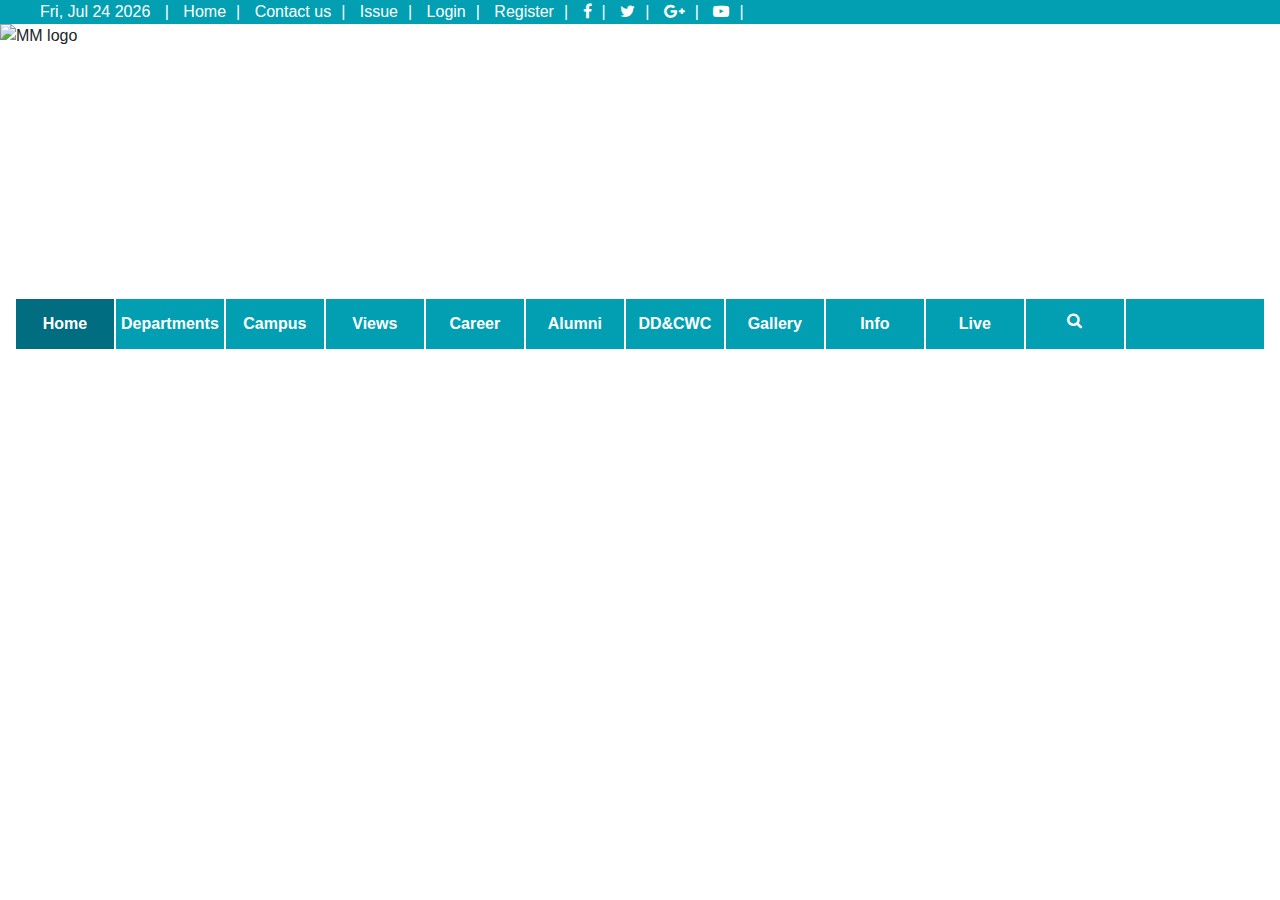
==== commit d130b9d0: "error in homepage fixed" ====
--- a/index.html
+++ b/index.html
@@ -217,21 +217,15 @@
 			</ul>
 		</nav>
 	</div>
-	<p id="demo">gfhhkshbjskj</p>
+	
 
 	<!-- Main Content Section -->
 	<div class="container wrap" >
 
 
-		<p id="demo">gfhhkshbjskj</p>
-
-
-
-
 		
-		Lorem ipsum dolor sit amet, consectetur adipisicing elit. Sed perferendis, commodi exercitationem doloribus voluptatum a, cum sint fugit, cumque adipisci maiores ad neque sunt nulla culpa corrupti quis reiciendis at ab quos vitae ipsam. Sequi ad suscipit veniam doloribus eius fugiat consequuntur tenetur debitis non, porro recusandae nobis itaque, quaerat dolore explicabo voluptatem dolorum fuga! Vitae molestias obcaecati cum inventore distinctio dolor impedit quas sed dolorum. Eius iure laudantium, pariatur, quidem non aliquid similique perspiciatis ullam ipsa error quas veniam mollitia iste quos debitis doloribus nesciunt, voluptate esse optio a ad. Nisi id quo unde accusantium debitis repellendus similique, fuga itaque distinctio necessitatibus obcaecati numquam cupiditate amet repellat expedita culpa, ullam, nesciunt suscipit voluptatem beatae, accusamus? Dolore consectetur repudiandae, laboriosam culpa illum sint iste iusto temporibus nihil modi aut harum eligendi eius quas saepe hic, quasi ducimus, necessitatibus magni, impedit ex quis facere. Magni, doloremque dolores obcaecati enim, numquam repellat officiis dignissimos deleniti, animi, unde asperiores? Iste at magni amet itaque eligendi modi architecto assumenda corporis. Temporibus expedita, animi. Accusantium soluta, consequuntur eius minus perspiciatis laudantium, non nesciunt temporibus vitae saepe repellat nulla tempore obcaecati quos beatae a quae. Consequatur esse et rem sapiente excepturi, delectus at, laboriosam soluta, ex illo magnam debitis. Nobis veritatis culpa necessitatibus ipsa deserunt excepturi natus unde fugiat. Eligendi, consequatur maxime natus asperiores voluptas reiciendis tenetur, sequi deserunt eos ad odit eius harum, dolores minus fugiat adipisci iusto culpa. Perferendis, omnis eos unde similique, ex reprehenderit nobis ab, ducimus sunt voluptate accusamus molestiae adipisci debitis totam, illum voluptatem obcaecati dignissimos! Perferendis, perspiciatis, temporibus! Obcaecati rerum, similique exercitationem, illum deleniti illo minima sunt consequuntur repudiandae nulla aliquid eveniet tempora nam earum quos, laboriosam ab fuga id odit, eum temporibus pariatur cumque itaque. Reprehenderit dolorem itaque impedit cum aliquid velit eius pariatur ut qui voluptates, sequi, perspiciatis numquam voluptas quia voluptatibus expedita! Animi facere, eius, quibusdam ab quidem consequatur. Officiis reiciendis inventore magnam commodi officia, eius id nam quibusdam autem quaerat mollitia laborum, maxime deserunt impedit cum facilis dolorem quis ab excepturi! Odio a itaque optio vel voluptas praesentium provident ad voluptatum veritatis deserunt sint vitae quae enim qui tempora fuga, obcaecati expedita laboriosam quaerat dolore laborum. Alias saepe maxime dignissimos totam aperiam natus odit repudiandae, blanditiis molestias quos animi tempora sit numquam nobis pariatur aut doloribus ea, dolore odio doloremque. Quae nesciunt, deleniti voluptatibus at eligendi incidunt, perferendis et molestias dignissimos magni. Nostrum architecto, neque nisi reprehenderit ut nulla beatae consequatur, officiis sint suscipit harum ad laborum voluptates repudiandae recusandae eveniet animi dolor hic inventore aliquid quis fugiat. Adipisci sapiente necessitatibus eius, officiis similique maiores tempora excepturi, quaerat aperiam repellendus eligendi odio fugit officia sunt ipsam consectetur distinctio nulla! Delectus nam distinctio nemo fugiat necessitatibus at aliquam repellendus. Dolor ab autem, accusantium iure dolorum harum dolores corrupti velit, voluptas minus! Doloribus veniam nisi assumenda rem est fuga quia nemo consectetur quidem omnis perferendis sunt ullam debitis iure, quam placeat soluta maiores unde tempore molestias sint rerum natus adipisci et odio. Ratione, ex. Unde id, hic delectus dolore ducimus eveniet voluptas sed molestiae dignissimos perferendis in quia doloribus, praesentium expedita voluptate debitis animi deleniti facilis voluptates, quaerat. Ullam deserunt corporis doloremque laudantium recusandae nihil temporibus, ipsam, a, soluta dolore omnis cumque quos dicta debitis ratione quas facilis eligendi assumenda ipsum explicabo. Enim harum suscipit minima! Harum voluptatibus necessitatibus perspiciatis incidunt doloribus nisi expedita nihil architecto odio corrupti, nulla similique, repellendus veniam laudantium fugit possimus minima. Inventore laborum numquam animi vel perspiciatis at consectetur, cum quia modi fuga rerum autem eaque labore amet, consequuntur necessitatibus nisi, sunt tempore. Incidunt labore voluptatem, nihil ducimus earum soluta explicabo delectus eveniet porro odit distinctio inventore ipsa cupiditate sit aspernatur dolore minus debitis alias. Alias adipisci illo est esse perspiciatis, libero praesentium, aspernatur neque voluptatibus aliquam tempora molestiae maxime minima, eveniet debitis maiores quis dolores cum dolore officia repudiandae sunt quas. Eos totam eaque illum explicabo expedita impedit libero praesentium iure rerum. In qui deserunt earum perspiciatis animi nostrum nulla, inventore quidem voluptate error repudiandae, debitis et, reprehenderit. Nulla eos iure dolores, neque voluptatem magni sed aspernatur veniam necessitatibus ipsa cum labore vel, vitae sint fugiat nam eligendi facilis eaque ad praesentium explicabo molestias? Magnam delectus dolores recusandae neque minima libero, ullam maiores voluptatem quidem nihil est eius in, repellat, tenetur ipsa maxime reiciendis pariatur eaque, dolorum. Natus, omnis, minima. Sunt quia assumenda ipsam nisi minus corporis! Quo autem et in, atque neque. Assumenda impedit vero rem culpa voluptatum dolorem amet ducimus earum distinctio, pariatur doloribus voluptates reprehenderit minima quidem laudantium labore quo. Hic reprehenderit modi odit dolorem iste, officia pariatur quod nemo minima saepe, quidem soluta commodi atque nulla earum beatae numquam, praesentium iure. Atque, fugit pariatur quo praesentium non dicta itaque in deserunt quos, eius ipsum nam, recusandae doloribus rem a fugiat quod mollitia iusto? Sunt omnis accusamus voluptatibus, atque odit numquam distinctio delectus temporibus expedita ipsam autem minima, et provident nam? Possimus, dolor exercitationem molestiae inventore provident harum nobis voluptates maxime porro, quis rem quam, non quos! Consequatur laborum, esse enim aspernatur alias unde veritatis corrupti obcaecati eveniet dolore iure adipisci, quae vero itaque maiores voluptatum inventore. Quidem distinctio tempora sunt excepturi ducimus explicabo adipisci autem, voluptas alias itaque! Maxime soluta accusamus, saepe dolor doloremque laboriosam aliquid. Eaque soluta, quo est similique a fuga eos omnis facere totam hic, aliquid debitis, quam minima ea aliquam quidem, nisi sequi earum quibusdam molestiae nam unde. Tempore, obcaecati distinctio nostrum. Iure praesentium amet sapiente beatae distinctio dignissimos repudiandae. Assumenda dolorum fuga minus repellendus a cupiditate deleniti quibusdam dignissimos inventore architecto, eos, repudiandae doloremque incidunt accusamus vero beatae excepturi ad numquam veritatis maiores aliquam amet obcaecati nostrum. Maiores repudiandae commodi aliquid, doloremque, incidunt debitis nesciunt. Placeat architecto provident velit laborum molestiae illo quis, accusamus eos quos, non reprehenderit harum magni ducimus! Repellendus inventore modi consectetur obcaecati numquam amet cumque? Unde numquam id, magni reprehenderit! Reprehenderit vel asperiores, enim deleniti. Fugit harum magnam numquam porro illum, ratione nulla earum dolore, nemo consequatur laudantium repudiandae sapiente minus commodi quis? Aliquam eius quibusdam distinctio laudantium illum reprehenderit in, repellat nemo voluptatum harum recusandae maxime tempora. Repellat veritatis similique tenetur eveniet, unde sint! Expedita eum quasi error quis sapiente at repellendus incidunt, cumque? Libero sunt voluptate tempore assumenda voluptatum corrupti eius! Reiciendis quia incidunt magnam tempore dolore inventore vitae deserunt, esse excepturi doloremque aspernatur rerum harum eius amet aliquid eum voluptatibus quas fugit, qui! Dolorum, sed! Eligendi nemo voluptatibus aliquid, facilis saepe, eum earum perspiciatis consequuntur dolorum deleniti magnam molestias consequatur voluptatum harum nesciunt iure repellendus. Nesciunt optio minima sapiente, eaque sequi quo, error aspernatur. Sit nostrum error laboriosam, dignissimos delectus totam commodi sapiente iure quisquam autem facilis! Ratione cumque eius odio veniam facere consectetur placeat fugit, aspernatur, architecto illum, eos maiores a at qui quae omnis repellat! Labore odio expedita, esse sapiente voluptas in, amet possimus ipsam! Eos placeat molestiae itaque commodi ad sapiente aperiam, vel minus. Aperiam cupiditate a quo amet officia. Nostrum, ipsam? Architecto maiores molestiae et error nam, deleniti eligendi saepe minus consectetur velit beatae aperiam quaerat aliquam, cum temporibus autem laboriosam sequi quos, nulla accusantium soluta officiis ab a perferendis omnis. Ut impedit illo sapiente. Error culpa quo reiciendis molestias sit, fugiat asperiores repellat, nisi ullam laboriosam nobis, impedit odit. Harum debitis placeat quia repellat possimus numquam suscipit fugit fugiat facilis tempore dolorum at quo corporis rerum voluptatibus magnam doloribus cumque aliquam, a, explicabo quas molestiae, unde deleniti! Libero, laudantium natus sint dolor quia inventore porro nobis commodi cum culpa ea, quisquam ab, consectetur eius iure nihil tempore! Id tempora, et in aliquid consequatur amet natus velit numquam aliquam commodi doloremque inventore, maxime laboriosam illum aspernatur mollitia ut dolor, architecto. Fugiat illo veniam labore alias autem velit veritatis. Est aliquid doloribus, itaque enim, ut nisi. Iure obcaecati maxime saepe, perferendis eum accusantium! Saepe maiores dolor, inventore cupiditate quibusdam pariatur, officiis et incidunt ea totam illum ipsa obcaecati voluptatum, tempora quod perspiciatis dolore magni, eligendi eveniet dicta nostrum natus omnis ipsam. Modi voluptate fugit necessitatibus, incidunt cum eum delectus minus harum maiores assumenda. Aliquid, fugit animi est modi nulla repellendus suscipit, dignissimos laudantium sunt adipisci officia eveniet odit pariatur amet. Deserunt veniam quo voluptate ratione libero laboriosam aliquid qui alias officiis aspernatur repellendus nulla dolore obcaecati vero autem, suscipit. Voluptatibus, aliquam animi consequuntur provident, voluptatem eligendi. Quia reiciendis totam optio iste, adipisci facilis quae ducimus laudantium id autem nesciunt officiis mollitia iure sunt provident odit nisi non tempore. Tempore iste perspiciatis voluptatem incidunt, illum sit sint dolore, magni aliquid laborum, sapiente magnam tempora quidem blanditiis. Eligendi, dignissimos. Incidunt quam atque molestiae unde pariatur aspernatur eius aut amet optio provident omnis nulla eaque quod repudiandae laboriosam a, possimus, iusto ex dolorem nisi temporibus minus error. Ab nihil inventore, nemo non delectus incidunt optio ducimus quod sint distinctio obcaecati soluta quia maxime quaerat voluptatibus impedit! Aut mollitia enim praesentium magni laudantium, explicabo expedita voluptatum ut ipsam nobis, necessitatibus aspernatur. Corporis voluptas soluta tempore eligendi, a facere quae id vitae dolore. Dignissimos id nesciunt facere dolorum laudantium, necessitatibus voluptatem corrupti, ipsam harum impedit. Quis ut nulla aliquid ullam iste sequi maxime, distinctio, quam obcaecati alias dolorem tenetur laudantium consequatur sint officia ratione error, tempore, dicta adipisci eveniet! Porro sapiente rerum ullam accusamus, numquam, qui! Laudantium officia provident vero, nemo quisquam. Deserunt optio, obcaecati perspiciatis quo repellat repudiandae iure impedit, eum sit consequatur unde sint laudantium, earum harum aspernatur cupiditate ad maxime veritatis ut numquam vero ratione natus atque. Quam tenetur unde nihil fugiat voluptates reprehenderit qui reiciendis accusantium fugit beatae! Aspernatur quo nam, accusamus rerum, alias beatae odio libero totam pariatur, consectetur facere sapiente aperiam. Assumenda eum id consequatur reprehenderit debitis magni vitae quisquam, inventore in sed nihil, nobis sequi natus optio at voluptas omnis ipsa consequuntur officia nostrum quasi, est fuga temporibus. Vero iusto dolorum perferendis, eum quidem ullam animi aliquid facilis quisquam molestiae numquam porro maiores distinctio minus deleniti dignissimos, molestias veniam blanditiis, nam similique optio ea doloribus eius odio explicabo! Mollitia, veritatis quisquam beatae similique alias illo dolores reiciendis quaerat nesciunt cum iste, eos quia perspiciatis. Repudiandae odio dolores quo fugit expedita illo temporibus distinctio, quam amet ipsum voluptatum beatae modi, maiores totam cum ipsa itaque sit dolor atque veniam. Ad suscipit deleniti, odit dolorum alias consequuntur rerum dignissimos numquam placeat animi, nulla, ipsam. Beatae voluptates quasi pariatur reprehenderit vel aliquam, cupiditate, fugiat ipsa quia expedita laudantium repellendus natus, quas! Ab, tenetur. Id harum magnam assumenda dicta ullam tempora deleniti provident explicabo, iure dolorum quas quam ipsam voluptate aliquid illo debitis illum ab eos eveniet in vitae ex quis! Debitis doloribus ratione, dolorem, nemo facilis aperiam, dolore rem incidunt est aliquam possimus hic praesentium. Reiciendis voluptatem, nesciunt consequatur eaque praesentium similique. Expedita quod possimus adipisci, aliquid tempora libero eius voluptatem eaque quis quaerat dicta praesentium temporibus, magnam nesciunt fugit neque. Ratione voluptatum quaerat expedita quas id optio dignissimos consequuntur et incidunt reiciendis esse saepe impedit assumenda delectus ipsa a, quis ex quos dolorem, fugit eligendi, praesentium mollitia voluptatem? Blanditiis similique a officia obcaecati quibusdam in, rerum doloribus ipsam pariatur, sit magnam beatae! Qui suscipit culpa temporibus ex obcaecati nostrum, asperiores ducimus dolore quaerat atque eaque aspernatur unde eos numquam, rem, natus? Sapiente quasi molestias quo reiciendis consequuntur velit atque dicta vitae officiis veritatis fuga laboriosam, tempore hic autem itaque blanditiis cupiditate expedita aliquam, corporis odio! Ut, ratione sequi temporibus saepe illum quidem quisquam asperiores voluptate tenetur facere quo, doloribus cupiditate quaerat delectus, quos magnam eos assumenda nisi quasi. Veniam, repellendus facilis. Inventore, eveniet consequatur! Sed velit quis ut deleniti iusto in ex harum tempora, cupiditate! Amet nulla incidunt pariatur temporibus. Architecto harum inventore aspernatur ab maxime totam enim provident magnam sequi in ullam consequatur laborum ratione dolores, voluptas omnis nam eaque distinctio dolore expedita. Quam deserunt autem impedit voluptatem facere vitae odit dolor repudiandae, ut saepe quidem, qui ipsa, ducimus incidunt eveniet magnam modi pariatur optio nesciunt corporis hic omnis id ullam. Amet pariatur, quo autem, voluptate iste delectus. Rem assumenda, praesentium soluta, illum et ab officia doloribus tenetur veritatis cupiditate aliquam. Accusantium quos magni, adipisci aspernatur obcaecati atque, explicabo quasi placeat. Consequatur, necessitatibus totam quia similique aperiam laborum autem numquam fuga! Perferendis cupiditate laborum, fugiat obcaecati accusamus temporibus cum tempora sed! Unde, recusandae, excepturi. Quidem, modi, enim. Inventore distinctio neque at velit, delectus odio voluptatum accusamus blanditiis deserunt. Facere, rem cum ex porro optio. In alias atque ad dolorem, et delectus, officia quo fugiat unde consectetur adipisci. Earum sequi quam consequuntur dolorum! Ratione soluta enim doloribus rerum ad quod ut repellendus non, eius libero ullam esse voluptatem unde inventore, architecto illum iure, nobis temporibus! Dolorem assumenda unde, incidunt magnam ad beatae et expedita asperiores adipisci vero error veritatis voluptatum cum nulla temporibus enim sunt dignissimos excepturi voluptatem fugiat facere placeat! Neque laboriosam ipsum consectetur laborum libero earum, omnis facere veniam dignissimos, pariatur, nihil amet similique esse consequatur illo nostrum atque. Saepe, est. Voluptatibus atque, sunt tenetur! Id consequatur, asperiores libero, facilis dolor beatae officiis sequi, magni, ad ut maxime. Officia deserunt consequuntur a, at culpa nulla ab eveniet voluptate atque tempora non quis qui dolorum sit, commodi in obcaecati tempore quos voluptas officiis suscipit nam fuga, tenetur esse architecto. Praesentium quos, quisquam? Culpa, distinctio sit tempore? Deserunt hic sit consectetur repellendus eligendi, quam harum minus magnam ipsam perspiciatis distinctio quo obcaecati assumenda aspernatur, commodi reiciendis eaque corporis veniam ipsa velit. Doloremque ea iusto enim fugit, eveniet reprehenderit iste, dolorem in. Incidunt tempore pariatur quidem quos eos eum vero atque debitis aliquam voluptatibus similique ipsam eligendi, recusandae magnam culpa, accusantium tenetur possimus quis reprehenderit, at et qui tempora. Suscipit dolorum sed voluptatibus laudantium, doloremque maiores sapiente nihil consequuntur id. Nihil necessitatibus magnam quos ducimus asperiores voluptatum similique ipsa repellat! Voluptas in id officia quia neque, facilis quaerat inventore tempora. Doloribus minima porro enim, provident laboriosam asperiores dolore expedita illum aut architecto eveniet eaque deserunt harum tempora dolorum unde distinctio praesentium nobis temporibus atque exercitationem? Dolores ullam quo vero corrupti doloremque perferendis omnis praesentium adipisci error veniam, amet! Atque, aspernatur modi similique nam dolores soluta nihil ducimus, debitis nostrum accusamus, deleniti facilis officia cumque reiciendis esse cupiditate iste laudantium eos aliquam cum officiis. Impedit eaque non eos doloremque, amet, ea fugit magnam tenetur consectetur nostrum molestias sed blanditiis expedita ullam, quia incidunt rem architecto at accusamus enim totam debitis. Sint eius odit repellat harum obcaecati ab dolores ipsa, iure magni quaerat quod magnam, accusamus, sit neque voluptatem impedit corrupti! Natus velit consectetur, itaque est quia molestias suscipit enim debitis ex, necessitatibus totam voluptatum vel sit. Tenetur sint ullam tempora cum nulla aut aliquid aliquam ad illum mollitia nobis velit, nisi, maiores quibusdam necessitatibus. Eum minima perferendis recusandae veniam et, repudiandae dolorem enim labore iste error dolorum nostrum laudantium asperiores repellat in quia ratione sunt eius, distinctio optio, excepturi. Amet in, nihil repellendus porro doloremque? Minima sed, blanditiis voluptas ea tempore consequuntur. Officiis magnam omnis, eos porro incidunt impedit cumque commodi pariatur quos corporis, dolor, obcaecati perferendis aspernatur ducimus. Quos deleniti, fugiat mollitia iusto maxime doloribus beatae natus, aut repellendus impedit totam eos dolorem placeat tempore enim, reprehenderit, ipsum vitae. Id mollitia impedit quasi consectetur, voluptatem cupiditate ratione laboriosam laudantium, blanditiis dicta esse nisi ab ipsam maiores, natus cumque autem at atque pariatur distinctio, placeat quisquam quo voluptas. Ipsa error a possimus, sunt dicta ipsum debitis quasi. Maiores ratione ab tempora voluptate necessitatibus ut veritatis architecto quos facilis iure quo molestiae nemo facere nobis repellat quae, molestias doloremque unde dolores deserunt. Ipsa possimus sint sed a quisquam dolores, architecto numquam esse nihil aliquam suscipit totam necessitatibus! Minima fugiat magnam porro nisi odit perspiciatis possimus culpa magni molestias vel! Voluptate blanditiis officia porro exercitationem! Fugit voluptatibus reiciendis fugiat ad sunt doloribus ipsa, dicta in autem suscipit magnam pariatur, tenetur laborum rerum amet, ullam quae eaque deserunt tempore voluptas omnis a nemo culpa. Excepturi molestias vitae, fuga ex rerum voluptatibus ab suscipit necessitatibus quod consequuntur dolore optio est tempore porro aspernatur similique doloribus itaque minima neque sapiente voluptas quaerat, culpa. Facere dignissimos maxime similique aspernatur dolore nihil nobis reiciendis nemo minima illo laudantium laboriosam quisquam error hic tempore aperiam explicabo placeat, est veniam cum impedit. Qui nostrum aspernatur sit magnam itaque sequi saepe minus, delectus eius omnis labore, voluptates perferendis totam tempora ducimus recusandae? Iusto modi incidunt vero, mollitia in eligendi, nemo blanditiis. Dolorum ipsam voluptas, perspiciatis tempora sit quasi illo. Consectetur, quasi, voluptates. Maxime dolore soluta libero blanditiis similique molestiae alias. Temporibus accusamus odio perspiciatis doloribus officiis eius numquam delectus, voluptas necessitatibus nemo veritatis omnis maxime blanditiis molestias dolores labore optio perferendis maiores consequatur saepe a, nesciunt! Recusandae, dignissimos, corrupti! Ad voluptatibus, odio eveniet suscipit illo at nulla perspiciatis voluptate dolores modi libero amet, velit temporibus assumenda mollitia quos ullam cum consequuntur explicabo fuga. Nam quidem, nostrum asperiores architecto, facere non iusto. Dolores neque ducimus illum assumenda ipsam aspernatur debitis. Reiciendis autem modi laboriosam, magnam ut voluptates non cum commodi vitae aliquam, beatae voluptatem, ex officiis sint vero facere porro earum. Incidunt unde illum, odit voluptates libero quasi dolorem, quos saepe magnam, recusandae sed. Maiores obcaecati nostrum, commodi modi, atque reiciendis, itaque explicabo eveniet laborum ducimus ratione ut ex quia harum sit fuga, aut nobis. Sed, voluptate. Culpa magni similique cupiditate eligendi quas numquam nemo ad, eaque possimus voluptas esse, hic quos, quaerat. Suscipit deleniti accusamus temporibus, similique quibusdam eos repellendus id delectus praesentium in! Recusandae voluptatem nulla porro non. A sapiente possimus eligendi sit ratione reiciendis hic, obcaecati incidunt illo, porro excepturi dicta mollitia voluptate laboriosam aperiam nam, nobis accusantium, adipisci modi. Vitae vero placeat quos debitis, repellendus sit laudantium dolore qui vel animi! Ducimus dolores eligendi animi, officiis blanditiis enim totam voluptatum, aspernatur tempora, ratione tenetur itaque, quo. Nulla nemo fuga alias nihil aspernatur sed delectus fugiat quod, qui voluptatibus cum ea accusantium, reprehenderit vitae ab iure eos laboriosam asperiores recusandae. Adipisci ipsam, ab exercitationem. Nesciunt tenetur eius dicta beatae voluptatibus nam illo minus culpa rem nostrum quod nihil unde molestiae sit ut, consequuntur earum, suscipit, repellat deleniti eos laboriosam tempora voluptates, illum provident. Accusamus natus hic recusandae similique, sunt adipisci facilis. Facere, consectetur. Reiciendis voluptate provident consectetur vel corporis itaque cum quis magni error, inventore veritatis, numquam dignissimos iste autem dolores est veniam? Distinctio, recusandae voluptate tenetur. Laudantium sint quae amet ducimus ex unde, eaque. Corrupti perspiciatis inventore tenetur, voluptate, pariatur id! Aperiam praesentium ducimus a magni ea similique soluta sapiente nihil ullam esse, perspiciatis beatae quisquam necessitatibus architecto. Dignissimos quae, voluptate maxime enim nam incidunt laboriosam, quasi molestiae, repellat mollitia assumenda? Iusto, illum nam vitae laboriosam beatae modi eum optio! Autem ratione maxime itaque delectus, commodi explicabo fuga nobis deleniti dolore repudiandae dicta numquam laboriosam rerum pariatur aperiam, harum magni ut error. Nemo aut, temporibus commodi, aliquid natus sunt ut, eius obcaecati non deleniti ad nesciunt. Ea assumenda neque, sequi velit deleniti perferendis deserunt inventore alias pariatur tempora debitis adipisci, culpa, vitae reiciendis at id, accusamus qui possimus laboriosam cupiditate modi cum. Possimus nostrum illo tempore, non dolorum harum magni, ab quas maiores odio alias et recusandae at, fuga vitae quibusdam voluptatem eius perspiciatis aliquam blanditiis repellendus molestiae quaerat tenetur. Blanditiis amet quasi quae facere quisquam, veniam iusto corporis, animi in reprehenderit minima saepe maiores deserunt quia doloribus sapiente eum hic eligendi delectus quam provident cumque minus magni! Enim quibusdam vitae harum fugit nostrum, inventore minus soluta deleniti similique hic maiores temporibus quia eligendi perspiciatis quas neque suscipit rem numquam recusandae aspernatur qui magnam maxime! Eligendi alias ex ratione laudantium aliquam fugiat accusantium earum perspiciatis vero error, voluptas et omnis minima aut fuga pariatur voluptatibus necessitatibus soluta velit voluptates? Ipsa unde temporibus quae a, commodi voluptate, libero beatae atque aliquam autem ipsam enim ea corporis non voluptates reiciendis praesentium cupiditate veniam recusandae cum voluptatem eum? Pariatur, nihil autem, aliquam nobis necessitatibus id illum, odit, eaque adipisci modi exercitationem. Qui, atque nostrum asperiores nobis debitis at fugit id repellendus, necessitatibus alias dicta? Doloremque illum aliquam perspiciatis ducimus autem ipsam suscipit fugiat? Voluptatibus ullam dignissimos reiciendis odio asperiores dolorum voluptas facilis ad excepturi enim vero omnis pariatur amet, temporibus odit fuga rerum dolore laborum cum perferendis fugiat facere repudiandae, consectetur nesciunt dolores. Voluptatem distinctio recusandae doloribus possimus mollitia, eum excepturi doloremque reprehenderit quis natus temporibus quisquam delectus voluptate aliquam maiores obcaecati molestiae odit, nam labore qui, quaerat et optio sed illo. Ex tenetur eos ducimus architecto! Omnis ex laboriosam, a incidunt necessitatibus hic corporis, architecto ad consequatur aspernatur commodi ut nihil? Molestias, optio sed minima, nostrum ipsum sit rerum consequatur fuga neque officia quod quaerat dicta atque ipsam nesciunt debitis magnam sunt itaque ut mollitia iure harum. Molestias laborum quo possimus eius natus. Veniam saepe, ex recusandae neque iure inventore, in voluptates, quia aperiam expedita odit fuga doloribus. Officia dolor soluta deserunt molestias dignissimos quo, delectus nulla, est alias, necessitatibus, eveniet consequatur enim vitae labore numquam eius sunt laborum quae omnis nemo minus? Voluptatibus sint repellat illum dolore! Voluptatibus dicta, repudiandae quia ullam tempore suscipit iusto non eum a libero? Exercitationem saepe nam aliquid facilis atque deleniti, cum unde quam laudantium quisquam illo. Ex eligendi itaque tempore nobis porro, assumenda aspernatur expedita sit, cupiditate accusantium quis, ab corporis vitae commodi iusto eum accusamus aliquid. Tenetur dolore veniam distinctio, commodi? Quidem, dolores sint labore ipsam repudiandae consequuntur hic tenetur in praesentium reiciendis voluptatum recusandae ad! Accusantium animi deserunt laboriosam molestiae, pariatur doloribus ipsum delectus quisquam, iste culpa excepturi officiis assumenda ut nostrum qui voluptatum saepe sit odit? Rerum nostrum, iste ab cupiditate dicta ratione eos ad, non dolore nemo quidem, labore quaerat officia veniam. Voluptate optio minus cum saepe quis recusandae, ea veniam, velit possimus sapiente, est sunt et eveniet omnis doloremque. Enim aperiam eaque impedit, quod reiciendis praesentium doloremque obcaecati, iste nihil ipsam et hic eveniet, reprehenderit architecto! Recusandae eum unde minima temporibus provident facilis repellat vel voluptatum debitis? Magnam nisi laborum pariatur odit magni, eligendi voluptatem animi inventore, voluptatum ducimus commodi beatae, est velit, enim! Amet quae aperiam, tenetur! Facere at perferendis repellendus, ea consequatur dolore sit? Voluptatum, facilis fuga, accusantium ea quo fugit esse! Nesciunt blanditiis quod quidem in magni suscipit, natus quis beatae sunt sequi quia totam accusamus facilis deserunt doloribus distinctio, amet necessitatibus doloremque unde assumenda tempora voluptates. Asperiores, optio dicta enim deserunt officiis cumque officia aut possimus alias a, eligendi magnam voluptate amet in aliquam voluptatibus modi ut placeat animi ab atque iure temporibus! Veniam nobis possimus adipisci consequuntur debitis quas officiis natus impedit laudantium assumenda, iste officia quo voluptatem praesentium, maiores quisquam. Laudantium quidem itaque facilis accusamus voluptatum, hic tempora numquam eius explicabo odit nulla, ratione possimus id consequatur beatae. Illo itaque explicabo fugiat assumenda. Quos voluptate, aliquam, quis debitis error est reprehenderit iure commodi praesentium animi dicta tempore. Aut cumque, suscipit nam rerum voluptate neque praesentium, commodi eaque vero quibusdam ipsa soluta enim. Quam vero quas suscipit debitis. Architecto eveniet, eos cumque aut repellendus voluptates quisquam et qui ullam. Sunt repudiandae earum accusamus ipsa suscipit consequuntur id eius nobis culpa. Veniam neque nemo in quas eius, rem doloribus tempora excepturi quo voluptatibus earum delectus nulla nostrum accusantium vero nam ipsa, aliquid beatae doloremque commodi. Accusamus est quod nulla modi voluptates soluta deserunt sed tempore molestias et, quibusdam, aspernatur quos iusto hic! Illum enim magnam dignissimos alias maiores tempore nesciunt impedit, ex! Suscipit cumque exercitationem velit dicta numquam, ipsa quo voluptatem! Reiciendis possimus repellat, porro ipsam sequi, quam voluptatem magni. Nam ipsam vitae, delectus adipisci, assumenda dolorem perspiciatis? Obcaecati harum ad, non mollitia. Odio asperiores at eum, ratione esse voluptatum ipsum quo soluta architecto reprehenderit fugit voluptatem, autem minima quae commodi quia quis. Est nobis nihil obcaecati magni rem dolore incidunt repellat adipisci. Aliquid cumque iste, magnam quia soluta blanditiis, modi iure placeat perferendis optio, expedita. Quo deserunt aut ullam recusandae, fugit laudantium sapiente voluptatum debitis libero reprehenderit corporis facere tenetur, ut cupiditate veniam vitae modi corrupti sint alias sunt. Quas culpa at, animi quod quam fugiat sunt consectetur quis, ab et soluta numquam, possimus eos delectus suscipit. Quia maiores accusantium, nulla molestiae, esse iure qui architecto est earum iste reiciendis libero ea minima quidem cupiditate, ab iusto quo doloribus mollitia dolorum saepe. Omnis, rerum doloribus, accusamus vel illo inventore? Accusamus ducimus hic officia id, fugit facere veritatis fugiat, ratione rem non quidem maxime odit enim iure aperiam, cumque dolorem voluptatem reprehenderit beatae corrupti minus animi. Possimus illum maxime optio, molestias accusantium unde. Autem dignissimos quasi quas harum eos voluptatum quibusdam, dicta tempore adipisci qui quaerat corrupti, rerum eius odit, commodi voluptatem provident vero expedita ea beatae architecto. Voluptatum soluta saepe voluptates, ad ipsa odio eligendi nostrum maiores adipisci, minima ducimus maxime laboriosam cumque dicta delectus neque corporis expedita dolorum itaque quod harum numquam! Sed doloremque nostrum nam eum unde, maxime est odio possimus dolorum facilis at quis similique, ea consequatur facere sapiente saepe, repellendus commodi animi laudantium voluptates. Porro fugit impedit, eum velit ex necessitatibus, mollitia ratione quae, ducimus delectus ipsam suscipit totam laboriosam. Ducimus optio tempora, excepturi? Laudantium ab aliquid placeat, sunt quaerat sapiente repellat ullam libero reiciendis adipisci incidunt odit veniam minima accusamus deleniti cum saepe sint sed nam sequi! Eius assumenda cum, eveniet veritatis harum tempore. Totam deserunt, perferendis, id consequatur ducimus accusamus nam. Mollitia tempore, fuga quisquam blanditiis eligendi debitis deleniti alias beatae esse accusantium velit dolorem soluta ut nesciunt consectetur autem suscipit. Consequuntur fuga earum cum doloremque pariatur at nobis natus eveniet esse unde temporibus rem voluptas blanditiis doloribus optio aspernatur aperiam amet, quam expedita cupiditate nesciunt beatae. Odit ea non deserunt neque accusamus sit veniam quisquam tempore. Magni nostrum modi doloribus? Eveniet perferendis voluptatem fuga natus quaerat odio earum cumque, omnis error laudantium ex labore aliquam voluptates voluptatum, fugit ea laboriosam vero facere iste ab reprehenderit nulla consectetur totam. Minima facere nisi eum consequuntur veritatis blanditiis provident accusantium alias voluptatem ducimus dignissimos repellat, aperiam asperiores voluptates sed cupiditate minus necessitatibus, soluta aut commodi illum perferendis quo eius doloremque pariatur. Corporis, debitis reprehenderit, perspiciatis omnis doloremque illo voluptate nam ratione magni culpa maiores id tenetur praesentium iste minus rerum officia itaque dolorum provident totam eveniet porro suscipit eos ipsam assumenda. Necessitatibus eum unde, sit consequuntur, laborum, sunt possimus sequi vitae fuga aliquam voluptatum deserunt nam rerum soluta asperiores doloribus magnam ipsam quo fugiat officiis illo! Beatae veritatis id perspiciatis explicabo, velit ipsam adipisci autem distinctio dicta, eligendi reiciendis, aliquid ducimus sunt odio deserunt! Maiores voluptatibus reprehenderit, labore, quaerat ipsa, quisquam, aperiam adipisci officiis quam incidunt fugiat rerum recusandae repellendus asperiores quasi. Officiis omnis aperiam consequatur! Quibusdam placeat quod consectetur accusantium dolores qui nisi eaque, ullam doloribus ipsa, illum atque soluta laudantium assumenda officiis. Cupiditate magnam, repellendus unde magni eum, possimus dignissimos voluptate eaque nobis. Adipisci culpa rerum, atque eligendi impedit perferendis assumenda id deserunt nisi incidunt. Iusto, ipsum dicta. Illum voluptatum quaerat tempora eius molestiae quo sapiente nam, obcaecati consequuntur perspiciatis, esse architecto accusamus, laboriosam similique doloremque quidem a dolorum aut numquam? Animi quaerat mollitia at dolor alias commodi tenetur totam, assumenda dolorum, provident dolorem voluptates error, quo aliquid a. Ratione sit minus, error facilis commodi voluptatibus dolorem odit ut cum nulla ipsam, blanditiis voluptatem labore quo eum. Asperiores, quis voluptas cupiditate omnis dolor sunt dignissimos. Libero assumenda illo illum eos quis atque esse eligendi vitae facere id officiis consequatur repellat numquam dolorum ab, voluptas veritatis ad accusantium aperiam! Nobis deleniti sequi incidunt eos odio sed iure inventore ipsam maiores, fugiat consectetur possimus corporis, eligendi distinctio debitis, cum ullam. Quis, perspiciatis, cumque itaque iusto praesentium sapiente error obcaecati libero, rerum, unde in id nemo recusandae quod consectetur labore consequatur eligendi! Ea ipsa dolore doloribus, corporis quaerat asperiores? Voluptate consequatur, nulla nobis facilis, earum amet nemo, architecto quas doloremque consectetur ut nihil in error voluptas et recusandae nostrum cum ipsum sapiente. Harum temporibus impedit doloremque, inventore laboriosam laudantium laborum maxime quam quod veritatis cum error eligendi, voluptatem ea debitis consequuntur eos nesciunt repellat tempora recusandae fugit! Ipsa unde accusamus, labore reiciendis error doloribus optio modi quaerat rem fugit nemo sit fugiat excepturi molestiae quasi mollitia totam. Ut quae reiciendis delectus ad autem, sint, vero, necessitatibus hic vitae nisi corporis eligendi eveniet! Ad unde a animi ut eveniet voluptatibus recusandae hic, quasi aut cum sint vitae consequatur inventore omnis, quisquam voluptatem dicta beatae architecto dolorum saepe temporibus in veritatis delectus. Ad illum et esse, labore praesentium facilis doloribus porro tempora sapiente commodi sunt nesciunt aliquam eius, nisi temporibus cumque officiis eaque. Eum quas labore, quia saepe ipsam eius. Necessitatibus veniam ipsum dolor assumenda laudantium veritatis accusantium ut adipisci, autem repellat nihil, eaque aperiam. Dolore quo id ipsum, asperiores cum molestiae reprehenderit nam tenetur, nihil tempora culpa neque omnis illo dolor cumque necessitatibus ea distinctio quis. Nostrum accusantium maiores minima perferendis odit? Reiciendis repellat, repellendus ex quod laudantium earum consectetur corrupti consequuntur distinctio. Mollitia sapiente nisi cumque eius dolorem ratione delectus officia, iure esse sed neque animi sit dolores ipsa a, rem quasi doloremque obcaecati hic voluptates assumenda, quam quod possimus? Facere fugiat ad impedit quas laboriosam in voluptatem suscipit, sunt, nam, neque magni quisquam eligendi. Perspiciatis laborum autem animi veniam quis atque labore totam dicta aliquid nihil explicabo, at dolorem accusantium quasi quaerat nemo libero debitis facilis. Dolore repellendus, ex nisi sapiente sunt libero quisquam deleniti ab repudiandae eaque corporis inventore beatae quas rerum! Modi magnam, necessitatibus laborum cum excepturi deleniti tenetur aspernatur, dolorem, voluptate, porro soluta? Officiis molestiae voluptate adipisci dolore sit, neque magnam dolorem accusantium, at quidem error blanditiis reiciendis? Repudiandae vitae sit ullam quibusdam accusamus earum. Aliquam nam, deserunt soluta repellat! Similique ut reprehenderit est assumenda? In inventore non earum ea quibusdam nihil cupiditate quos quod, alias quas natus temporibus id autem explicabo illum odio. Et esse quidem ducimus, quae iusto id error magni qui vel omnis quia maiores iste voluptates commodi sequi eveniet molestiae enim, voluptate delectus laborum nisi ab eaque blanditiis, suscipit harum. Rerum veniam porro ducimus explicabo, facilis quasi nesciunt obcaecati laudantium quia quis, eligendi ipsa consequuntur ad iste deleniti sapiente temporibus beatae saepe natus asperiores provident! Nemo officia animi, eos praesentium ducimus, suscipit facilis ut quisquam blanditiis laborum, voluptatum? Dolorum distinctio beatae quia adipisci recusandae molestiae soluta voluptatibus reiciendis, sint sed tenetur perspiciatis, laudantium dolor magni ipsa quis harum neque sunt explicabo magnam, optio cupiditate unde. Consequatur repudiandae corporis ea, ut provident reiciendis impedit quos beatae, doloribus at officia. Aperiam aliquid iusto iure exercitationem voluptatibus quam doloremque, numquam sapiente veritatis sunt tempora unde sit temporibus mollitia quos. Nemo mollitia itaque quae quo, quas aperiam. Dolores recusandae commodi iste, quos. Possimus aspernatur commodi dolor mollitia totam voluptatum id voluptatibus natus, eveniet labore magnam beatae repellat et a saepe quod numquam quidem harum libero culpa veritatis assumenda sapiente, rem, omnis pariatur. Porro eaque assumenda nemo similique quia ad ipsum eos, maxime tempora. Quaerat fuga nulla doloribus, dolores eligendi, animi illum maiores recusandae, alias optio quasi neque excepturi mollitia architecto praesentium error sint dolore iusto hic suscipit quod repudiandae eum culpa deserunt. Soluta, officia. Accusantium, facere. Quis doloremque modi illum mollitia perferendis labore obcaecati consectetur natus, recusandae quasi nulla libero eos facilis provident vero, ad nemo reiciendis! Deserunt iusto quos qui maiores voluptatum! Accusamus libero provident culpa sint quidem id adipisci possimus natus repellendus nobis consequatur, quibusdam ducimus eveniet totam, minus sed sit voluptatum cum consequuntur debitis quia non voluptas molestias? Id quis voluptatum commodi rem animi modi ea, cupiditate, inventore facilis totam maxime eum quod. Doloribus atque quod doloremque fugiat deserunt, earum itaque, iusto optio ex nobis id autem molestias voluptatem et ratione ipsa expedita error, amet quasi sint numquam consectetur. Rem id consequuntur dolorum fuga, reiciendis laudantium exercitationem atque obcaecati. Mollitia amet nam quidem, voluptatum quibusdam illum. Consequuntur, illum exercitationem sequi quidem fugit odit excepturi tempora, debitis. Deleniti et ex quisquam reprehenderit explicabo enim aut commodi excepturi qui. Officia harum deleniti exercitationem nobis eos minus ut dolores assumenda architecto id eius qui excepturi asperiores corrupti mollitia, neque autem vitae ea quam labore. Aliquid explicabo nesciunt vel hic architecto fugiat, reiciendis assumenda quisquam minima esse, maxime cum enim ducimus inventore neque. Ipsum cum ipsa praesentium aliquid ab et assumenda sunt culpa rerum rem repudiandae consequuntur tenetur, aperiam provident labore tempore atque veniam asperiores recusandae sequi beatae. Est, inventore assumenda sit quia quibusdam saepe ipsa non quae deleniti delectus suscipit cum quo! Quis blanditiis, perferendis sit debitis sed temporibus, voluptatem quo atque ut earum laboriosam adipisci deserunt laudantium corporis itaque autem nesciunt ipsum. Quo accusamus exercitationem totam ex deserunt nam ad modi quia unde, omnis tempora facilis corporis id itaque delectus, consequatur natus quae assumenda dolorem! Eaque, labore, nisi odio nulla debitis numquam in voluptate qui non cumque optio magnam. Illo excepturi in quia at blanditiis. Recusandae voluptas id velit, at facilis amet porro earum, eum! Voluptatibus numquam quo consequuntur atque, recusandae ducimus eius provident beatae. Et aliquam, perferendis quod quidem debitis rem facilis sunt alias nihil esse dolorum, unde suscipit, sint autem reiciendis asperiores quisquam recusandae! Quidem laudantium eaque rem quas non iusto officiis commodi est accusamus, perferendis, labore amet! Quam enim fugiat iste, nostrum nemo asperiores, voluptatem quo quidem. Commodi quasi provident asperiores ea, rem numquam, saepe repellat corrupti officia. Voluptatibus reprehenderit tenetur facilis sunt nulla nisi nemo sit esse quidem repudiandae nesciunt placeat at voluptatem odio animi non cumque eligendi unde repellendus, eum distinctio accusamus. Error ducimus, eius aspernatur doloribus officia nisi, odio. Accusantium soluta maiores nesciunt optio, labore, doloribus aspernatur est amet sint nulla commodi. Velit dolorem facilis numquam, similique officia repudiandae tempora minus doloremque deleniti voluptates itaque, a illum vel quisquam quibusdam ratione, dolore placeat, doloribus magnam reiciendis unde vero sapiente. Magnam, quibusdam veritatis illum exercitationem, illo adipisci repellat enim laudantium expedita, eaque consectetur vero? Deserunt excepturi cupiditate, qui dolor labore dolorum adipisci, minus, iusto quas totam soluta nesciunt aliquid ipsam nobis dicta ab rem reiciendis voluptate nisi. Blanditiis quisquam ex sed pariatur consectetur tempora placeat, incidunt veritatis non, deserunt iste culpa voluptatem, libero ratione obcaecati at nisi eum voluptatum impedit. Eos, magni id earum fuga asperiores perferendis, blanditiis nulla facilis cumque quam! Iure natus quis voluptate aperiam eius culpa architecto veritatis magni. Blanditiis ut, magnam, placeat deserunt veniam amet! Tenetur distinctio fugit similique, nihil quis quae. Rem doloremque ut modi accusamus provident vitae tempora laborum, nihil asperiores? Quibusdam molestias delectus facilis et ipsa maxime repellat aliquam. Pariatur quas quod accusantium! Suscipit beatae, totam impedit ducimus doloribus sit sequi dicta quasi vel, earum eaque. Eos architecto cumque ad. Nam animi blanditiis architecto dolorem odit dicta. Adipisci repellendus quas sunt odio velit a, quaerat totam, suscipit neque vero at, dicta dolores dignissimos molestias modi laudantium qui alias doloremque praesentium omnis. Earum voluptatibus deleniti officiis vel consequuntur, cumque amet ea, vitae possimus voluptas voluptate et magnam sit delectus suscipit accusantium, adipisci ut modi dolores facilis consectetur molestias natus in cum. Officiis nobis porro delectus dignissimos a tempore molestiae eum asperiores, quasi vero sed cupiditate quas, quod adipisci inventore, reprehenderit magnam aut repudiandae iure voluptatem nesciunt omnis perspiciatis vel voluptas? Sit, iste reprehenderit doloribus sunt, omnis numquam veniam beatae. Sequi eum sapiente ea porro. Ratione nihil molestias illum? Nemo eveniet fugiat architecto inventore voluptates adipisci dolores facere cum veritatis nihil iusto sunt labore blanditiis ipsam vel, vero quaerat iure ab veniam officia sed aperiam. Inventore minus, maxime adipisci natus debitis quos omnis ipsam aliquam quod quas repellendus at est quis, alias ratione impedit cupiditate voluptate ad dolorum vero voluptatem! Aperiam omnis odio, numquam est natus nesciunt, ullam expedita quae hic, suscipit eum commodi atque temporibus, aliquid necessitatibus ipsum reprehenderit? Veritatis reiciendis inventore ratione explicabo, molestiae quidem facere quod aperiam mollitia consectetur doloremque unde numquam aliquam, sed, doloribus totam. Ullam, natus, ipsa! Beatae perspiciatis, adipisci veritatis recusandae, animi incidunt inventore ex perferendis numquam quis illo ratione nisi soluta quaerat. Quas dolor nulla veniam maiores dolores, ut a officia ullam et quo, earum ducimus, magni! Odio aspernatur facere repudiandae deleniti at, ut maxime, a quia voluptatibus. Aut facere illo, aperiam iste et tenetur, quis modi, alias dolores molestiae corporis excepturi nesciunt reiciendis nobis veritatis iusto consequatur! Necessitatibus maxime voluptas officia nesciunt id quis deserunt consequuntur asperiores qui itaque pariatur laboriosam ratione dolorem impedit explicabo, fugiat ad error molestias ut? Maxime totam doloribus quos sequi consequatur dolore, rem consequuntur commodi. Harum ullam officiis perspiciatis consequuntur libero dicta excepturi vero mollitia nostrum pariatur voluptatibus vel odio nisi debitis, quasi adipisci sequi, obcaecati eius a natus ipsam. Reprehenderit, cum suscipit ducimus ipsa error tempore nam, maiores, pariatur quis saepe minima officiis modi a soluta dignissimos, culpa quo? Temporibus adipisci totam consequatur assumenda dicta nemo nam vel non accusamus obcaecati, consectetur dolor, molestiae quisquam placeat expedita maiores dignissimos autem labore a beatae quas rerum ea porro. Autem, ex. Consequatur, sunt. Autem, optio! Corporis hic qui minus, sed odit incidunt, voluptate placeat maxime et nesciunt eius. Officiis aspernatur consequuntur nulla quis quae, facere dicta molestiae, id nobis ex quas aperiam commodi cupiditate modi, omnis tenetur ipsam odit. Incidunt minus adipisci laborum. Accusantium molestiae reprehenderit beatae inventore optio sint omnis aspernatur repellat consequuntur ipsam sit, nostrum consectetur perferendis ad sapiente ducimus commodi sed doloremque nesciunt odio voluptates officiis eveniet? Itaque ipsam consequatur voluptas quidem praesentium repellendus odio iste molestias aspernatur vero, consequuntur est laboriosam et minima eos officiis placeat fuga enim, voluptatum tempore officia repudiandae incidunt dolorem pariatur ipsum. Architecto voluptatem sint dolor laboriosam illo consequuntur, recusandae, placeat nemo. Veniam dolore, excepturi a earum deleniti laboriosam sunt adipisci eveniet libero ducimus accusantium asperiores mollitia itaque eaque impedit doloribus? Dolor facere perspiciatis earum accusantium, facilis, labore! Nisi, pariatur ex repellendus asperiores veritatis, perferendis eum nesciunt sapiente earum alias culpa aspernatur libero error, doloremque. Asperiores aperiam architecto officiis dolorem quaerat ullam magnam consequuntur a deserunt, nisi, quod culpa totam dolorum. Soluta necessitatibus, at nihil mollitia animi suscipit unde quaerat odio assumenda nemo deserunt aliquam pariatur nesciunt quam nulla dolores ipsum ipsam nam perferendis numquam labore! Ipsam odit, aspernatur soluta dolor nemo quibusdam aliquam harum quis doloribus quia in, magnam atque culpa, pariatur eligendi voluptatibus sequi dolorem error nisi reprehenderit placeat, obcaecati. Nobis sed unde temporibus eaque pariatur voluptatum reprehenderit provident, sint maiores illo iusto repellat aut, natus? A expedita, error facilis voluptatibus unde iste ut sunt odit sint consectetur labore in nostrum hic voluptatum blanditiis iure, fugit nulla itaque ducimus, repellendus maiores nemo id magnam. Totam nesciunt architecto perspiciatis pariatur repellat consequatur tenetur sapiente itaque delectus, quaerat officiis blanditiis minus in repudiandae accusantium reiciendis ut tempora placeat libero eaque quos! Suscipit aliquam recusandae labore sed numquam voluptatum hic ex error voluptatem molestiae illo blanditiis maiores alias excepturi voluptates libero aspernatur veniam ad, quod obcaecati laborum architecto beatae. Voluptatum accusamus, nam, tempora eveniet ex quis eligendi, sit dolorum aperiam, facere harum! Facilis beatae cum aliquid accusamus, ab tenetur quia, nobis, vel sint unde veritatis! Maiores voluptate omnis, est voluptatibus, qui voluptates. Ipsum sed porro iste fugiat quaerat cumque tenetur. Exercitationem perferendis, quia libero adipisci blanditiis rerum atque placeat. Delectus cumque modi pariatur facilis quia at sequi aliquam blanditiis, consequuntur recusandae commodi quibusdam, enim inventore dolore! Sit eos veritatis temporibus illo minus esse assumenda odit deleniti, eveniet! Commodi sint officiis dolor veritatis ex eos autem modi unde iste est facere aut, asperiores sit adipisci non ad deserunt, suscipit tenetur? Reiciendis, quam inventore culpa aut id dolores nesciunt qui assumenda in? Dolore architecto numquam delectus sed voluptas similique voluptatem quis maxime ea magnam ex harum obcaecati provident nemo, doloremque dolorem error, eius, consequuntur exercitationem asperiores pariatur temporibus tenetur. Quasi, nisi harum esse deserunt voluptatem architecto eum debitis ratione iusto iste, enim corrupti saepe laboriosam quidem omnis. Dolor, ex at non voluptas molestias. Consequatur vero perspiciatis inventore sit fugiat! Sint accusantium dignissimos iusto distinctio, commodi, inventore magnam consequatur, minima animi ut porro quisquam, maiores? Natus hic, dicta tenetur possimus aspernatur, accusantium neque et asperiores, sint reprehenderit velit nemo culpa ea quia ducimus temporibus ipsam quae cumque suscipit repudiandae incidunt vel. Commodi sint doloremque aperiam aliquam eius! Molestias consectetur rem fugiat nisi atque repudiandae sint laborum eum quod tempore, quas dicta quasi mollitia aut velit quia, itaque fugit cumque exercitationem debitis. Facilis quia unde cum itaque. Praesentium vel tenetur animi. Earum aperiam unde, quidem nesciunt quibusdam, accusantium dolorem. Deleniti commodi pariatur sint harum cupiditate facere beatae exercitationem adipisci laudantium corrupti vitae aut quidem, eaque ex incidunt eligendi, aliquid expedita at eveniet, explicabo iste praesentium amet. Repudiandae sint cumque, at itaque ipsum ad consequatur. Iste minima quod aliquid odio dignissimos, sunt et at vel ab pariatur quas, non modi iusto tempore. Ducimus illum tempore accusantium id, omnis voluptates neque ut nobis, odit soluta deserunt adipisci nesciunt fugit nam commodi! Distinctio odit quasi, quis nobis cumque harum dolorum a dicta, quibusdam nesciunt voluptatibus modi porro unde odio repellat maiores labore esse officia sapiente. Voluptas, praesentium a reiciendis atque omnis autem beatae fugiat, adipisci porro temporibus, ducimus, vitae eligendi. Rem tenetur, odit animi sequi doloremque possimus id eligendi quia asperiores ullam nihil eius numquam error dolores iusto maxime dignissimos tempora quam eos quas atque eum molestiae ipsum perspiciatis! Nemo delectus sed, assumenda aspernatur illum temporibus commodi asperiores a eaque. Laudantium fuga quisquam saepe eum, eos vel! Natus inventore excepturi ab sequi, tempore voluptates eligendi odio nobis eos ipsum, explicabo maxime qui sapiente dolore. Soluta, beatae recusandae sed laboriosam consectetur voluptates vero corrupti. Nesciunt cum, impedit assumenda harum. Maiores eos quidem esse aliquid a, fugit neque blanditiis, reiciendis unde ipsa adipisci officiis quibusdam veritatis quisquam voluptate doloremque eveniet nemo. Qui eaque nisi quibusdam amet, voluptatum repellat assumenda consequuntur magni quos, beatae illo vero consequatur, quisquam harum voluptatem alias ea enim fugit veritatis quam repellendus aut ipsa. Quod sed fugiat maxime in repudiandae minima, aliquam, cum dolore aliquid nihil eaque ratione accusamus a reiciendis magnam accusantium quos adipisci inventore est amet nisi ullam quaerat. Harum, suscipit maiores ipsum laboriosam voluptatibus eos veritatis ex, mollitia error voluptates iste ullam, odio accusantium repudiandae illum, non nihil molestias magni et repellat doloribus omnis. Officiis facilis, qui blanditiis eum dignissimos laboriosam, obcaecati sit repellendus, deserunt, accusamus quasi est aliquam. Laborum excepturi nesciunt amet deserunt, libero quidem. Accusamus eligendi et asperiores impedit earum est, neque cupiditate modi esse quisquam assumenda cumque, repellendus. Non reiciendis, consectetur eveniet, blanditiis dolorum itaque! Praesentium ipsa minus non, asperiores optio explicabo nam illum, eligendi fugiat hic quos adipisci, inventore possimus. Assumenda rerum at sint alias neque veniam tempora quo odit et suscipit labore accusamus maxime ut natus quod eos nobis ipsum repudiandae, est, velit minima! Beatae voluptatibus animi iusto aut totam itaque facere impedit, ullam, excepturi delectus. Perferendis optio incidunt iure, possimus qui necessitatibus. Consequuntur earum, qui, illo iste voluptate molestias amet, laborum veniam tempora ipsum obcaecati harum. Adipisci vel veritatis omnis doloribus esse sit voluptatibus eligendi tenetur nesciunt voluptas est, dicta ullam reiciendis autem dolore quasi delectus quia nam laborum consectetur recusandae, repudiandae similique accusamus inventore. Fugit, maiores! Labore nihil quaerat accusamus impedit dolore alias adipisci necessitatibus voluptatum, quas, quam excepturi sequi dolorum aspernatur praesentium architecto dolorem quis magni, dolor voluptatibus unde. Beatae temporibus excepturi saepe, iste laborum in deleniti repellendus corporis, magni, alias tempora assumenda eos numquam, itaque veniam nostrum. Vero facilis, quam aut asperiores! Libero ipsum ea quam laudantium illo, cum nisi eaque, alias repellat, mollitia maxime recusandae ab esse sapiente laborum facilis? Iusto quas et voluptas. Praesentium beatae aliquam omnis eligendi alias, molestiae incidunt dolor est vero a veritatis animi, veniam dolorem, dolores rem delectus in ducimus! Suscipit sint tempora numquam ipsam aperiam inventore repudiandae amet consequatur tenetur odit, est recusandae, impedit, architecto voluptates. Modi unde possimus asperiores quae cupiditate sint quos esse vitae, porro autem iste, hic ut eius ad nesciunt expedita laborum. Ex recusandae, ullam sint accusantium voluptatem sunt fuga odio enim. Facere nulla, quos fugit enim rem repudiandae autem beatae laboriosam necessitatibus fuga quia fugiat, alias blanditiis adipisci, quibusdam quam. Sint veniam doloribus ut repudiandae voluptatum suscipit! Similique fuga, alias eius dolorum. Placeat est aspernatur, incidunt ad, pariatur fugit, labore sed quia nesciunt velit aliquid sit repellat dolores sapiente ipsa asperiores deserunt architecto itaque voluptatibus, maxime fuga reiciendis! Culpa cum fuga, velit repellendus nostrum! Reiciendis minima expedita incidunt iste, quis esse perspiciatis eveniet officia enim adipisci autem qui, alias cum laudantium odit consequuntur similique nemo eaque aspernatur vero dolorum, ab odio quae. Quas corporis obcaecati sapiente ipsa corrupti. Ea quae laudantium minus sit qui ipsum alias, nisi doloribus culpa quos corporis similique voluptate ratione commodi porro quia soluta, distinctio animi? Atque quidem sequi ea assumenda, tempora aliquam alias labore unde. In unde repellendus harum minus. Ullam, dicta ducimus nulla repellat a reprehenderit voluptatem adipisci. Nostrum excepturi omnis quo, accusantium odio velit tempore quibusdam asperiores corrupti quod. Impedit sint ipsa soluta sit recusandae, nemo deserunt doloremque omnis, vero rerum commodi, voluptatem, perspiciatis eos quo molestias est laborum magnam voluptates perferendis consequuntur. Recusandae inventore nam blanditiis. Maxime quisquam suscipit ratione esse nesciunt accusantium sit, incidunt optio quos deserunt, ab consectetur aut doloribus. Facere dignissimos rerum excepturi! Ex, sapiente suscipit aperiam. Omnis dolores voluptatibus repudiandae officiis, odio adipisci! Iure neque ex quos expedita pariatur, dolorem molestias consequuntur maiores possimus quis aliquam distinctio accusantium blanditiis sunt ullam aperiam velit rerum suscipit sit, optio hic unde, similique. Ipsum harum veritatis ipsam vel optio accusantium nisi sint, reiciendis modi sit, vero fugiat. Harum numquam quia repellendus, non ratione eum deserunt est, excepturi nostrum amet tempora tempore soluta ipsum corporis! Iste deserunt libero, adipisci modi nobis maiores dolores asperiores vero voluptatibus, quisquam amet sit fugit officia velit. Explicabo quisquam fuga asperiores error, praesentium voluptatibus commodi, iure ullam? Unde adipisci consectetur minus, dicta laborum ea magni commodi. Debitis omnis facere ipsum. Harum tenetur rem repellendus aliquam ad omnis dicta optio vitae facilis cumque debitis, repudiandae beatae quo nam quidem, officia impedit officiis ducimus, suscipit reprehenderit maxime! Aspernatur ducimus laudantium facere minus, ad recusandae non nesciunt quod, maxime optio a veniam quo animi quia nobis aperiam tempora ipsa qui. Optio error earum asperiores debitis consequatur fuga doloribus eveniet modi fugit sed quam mollitia facere perferendis recusandae veniam dicta voluptatem, eos omnis corporis aliquid. Quibusdam temporibus, rerum soluta ipsam itaque similique expedita atque magnam assumenda cumque corporis sunt excepturi ad dolores a consectetur fugiat non, ex quam velit error quidem? Porro sequi vitae eos doloribus neque dolor iste omnis eveniet debitis hic a eius nulla quis expedita voluptates, modi, aut, facere iure doloremque laborum maiores harum quos officiis! Eaque deleniti, facere tempore velit ipsa voluptatibus magnam sit sunt ab ipsum nesciunt aspernatur maxime nobis esse hic, corporis iste repellat reiciendis, nihil temporibus ea suscipit explicabo. Vel eius ipsa accusamus ipsam explicabo molestiae adipisci quibusdam dolore voluptatem nihil voluptatibus nostrum, molestias. Id eligendi tenetur, accusantium ratione laboriosam perferendis quo sunt animi natus, quibusdam, consequatur perspiciatis voluptas deleniti. Dolores, expedita, cupiditate. Doloribus laudantium numquam soluta sapiente asperiores culpa ipsum velit temporibus, accusamus ab magni eveniet voluptates quaerat voluptas repellat ex vero ducimus, vitae repellendus blanditiis optio laborum ea rerum nulla cum. Consequatur dolor qui necessitatibus nulla officiis eum reiciendis accusantium nihil repellendus dolore. Repellat veritatis libero nostrum tempore iste totam esse nulla iure atque id vero, cupiditate cumque consectetur quisquam tenetur, non inventore quibusdam ut, itaque aliquid optio accusantium? Quis enim ipsam, facere velit officia facilis aut incidunt, iusto impedit similique illo vel corrupti vitae ab qui rem voluptatum non libero, explicabo eum, iste nulla. Ipsam aspernatur ratione ipsum maiores modi recusandae nisi inventore totam. Adipisci doloremque maiores repellendus molestiae, fugiat, excepturi totam delectus corrupti nemo optio velit esse neque tenetur ullam. Harum, reiciendis culpa quo deleniti quisquam cumque, modi magni at necessitatibus reprehenderit, placeat nostrum accusantium repellendus consectetur velit. Similique excepturi ex, nam consequatur sed voluptates mollitia? Magnam perferendis quisquam nobis aliquid architecto animi officiis fugiat. Temporibus, esse itaque accusamus eveniet porro dicta, deleniti. Eaque dignissimos totam facere reprehenderit laboriosam exercitationem, dolores. Voluptate, ipsa vero neque dolor? Ab dolore sint praesentium facere molestiae et voluptate fuga explicabo saepe, beatae iusto numquam iste quo accusantium laborum, blanditiis, id expedita amet reiciendis officia consequatur. Exercitationem ea quo quis, tenetur, modi delectus voluptatum ex rem, suscipit temporibus beatae, facere omnis inventore accusantium quos consectetur quas ipsa voluptates dolorem ducimus molestias officia maxime. Adipisci atque aliquam possimus qui eveniet modi consequuntur maxime eius. In suscipit rem doloremque molestias autem temporibus sed amet nemo libero officia, tempora, eaque deserunt optio, reiciendis incidunt iusto quos alias aliquid, commodi iure. Cumque deleniti modi quisquam laudantium, ducimus nobis mollitia incidunt itaque nemo, eum aliquid commodi nisi dolor soluta ad illo asperiores numquam exercitationem perspiciatis. Sunt soluta maiores officia ducimus asperiores dignissimos quas quis illo quaerat eum iusto distinctio, dolorum doloremque fugiat rerum, consequuntur mollitia error cumque voluptate aliquid nostrum sed consectetur, sapiente voluptatibus ratione. Explicabo, eius iste tenetur. Quae aperiam at temporibus, voluptatem accusamus molestiae rem iusto consequatur quo voluptatibus velit explicabo sunt ullam in libero quia sed laboriosam consectetur. Accusantium, illum officia tenetur cum quidem laboriosam voluptates iure similique eveniet laudantium eum numquam non tempora! Saepe commodi voluptates quos quibusdam iusto animi iste, voluptatem nulla rerum eaque provident ipsa ex culpa aut numquam ratione voluptatum hic aliquam nam impedit aliquid odit. Unde repellat laudantium alias ipsa. Dignissimos cumque maiores adipisci vero ut voluptates quam in fugit quis, sint recusandae pariatur enim est ex animi quod laudantium aut incidunt, repellendus consectetur. Alias doloribus cumque ex deserunt, est possimus sed a tenetur sint, saepe adipisci neque sapiente voluptatibus voluptatem consequuntur, voluptas ratione! Soluta modi sint ipsam eos, error nostrum nisi architecto eius consequuntur perspiciatis incidunt tempore nihil doloribus doloremque. Labore quae eum, magnam nam, accusantium repellat dolorum excepturi unde id tempore incidunt vero! Fuga modi, aliquam sapiente earum tenetur sunt quasi. Sed repellendus incidunt quia beatae iste, unde maiores, totam magni delectus odio modi eius, nam quidem tenetur? Natus libero, quod illo consectetur, provident ipsam, ab tenetur fuga pariatur nisi a numquam commodi laudantium voluptatem corporis id assumenda rem ipsa eveniet magni fugiat voluptatibus. Accusamus, assumenda sunt, atque maxime nihil architecto ipsa fugit provident sit blanditiis excepturi vel, doloribus quam. Modi illo quidem sit, nulla aperiam nemo similique saepe possimus ratione quas dolores earum esse laboriosam autem alias voluptates beatae. Itaque ea dignissimos molestias nulla suscipit voluptatum nemo commodi ipsa illo et, iusto deserunt facere doloremque maxime, cumque reiciendis, fugit non accusamus porro. Quod nemo obcaecati mollitia. Blanditiis fugit esse hic nisi itaque tenetur illo! Praesentium enim similique in illum animi ipsa repellendus qui nemo possimus, doloribus eum cupiditate odit officia sit accusamus sed minima modi beatae perspiciatis repellat hic? Libero corporis, eum, culpa quasi animi consequuntur, nulla quam facilis ullam enim nesciunt nemo. Aliquam ullam odio tenetur labore fuga obcaecati, accusantium tempora exercitationem a officiis deserunt esse blanditiis optio, amet architecto, unde maiores sed alias libero ipsam dolore temporibus. Voluptas voluptates tempora quam similique. Modi animi assumenda tenetur suscipit laudantium vitae tempora ea libero, voluptas, iste dicta excepturi omnis similique consequuntur voluptates! Perspiciatis ea, maxime aliquam iusto vel. Veritatis quos suscipit dignissimos tempore! A quam rerum alias laboriosam, ab libero vero soluta repellendus eveniet, ipsam culpa reprehenderit accusamus debitis. Esse commodi odit accusantium, ea ratione. Porro, in illo doloribus voluptates odit temporibus reiciendis accusantium nam error. Ad tempora commodi dolor praesentium magni asperiores eius, dignissimos consequuntur incidunt dolorum et consectetur fuga quam ut unde beatae recusandae hic numquam voluptas. Quasi optio exercitationem ut non fugiat provident laborum quod ipsa delectus rem, necessitatibus labore accusamus eos molestias, et, quam ipsam. Ex a labore sit rem et minima ratione, hic maiores, nihil rerum, cumque quam blanditiis sunt quidem delectus, at dignissimos temporibus eligendi incidunt necessitatibus dolore. Impedit aliquam mollitia distinctio ducimus inventore quo, delectus neque aperiam pariatur temporibus autem dolorum maiores dicta itaque labore, illum placeat adipisci error repudiandae ipsam ab earum qui nemo. Qui fugiat earum consequuntur obcaecati est repudiandae perferendis, libero maxime illo vitae expedita ex hic reiciendis voluptate ratione pariatur cum debitis dolorum, laudantium harum mollitia veniam. Inventore ut a natus, doloremque nemo beatae architecto soluta quod accusantium rem illo laborum ratione libero molestiae non quas quam consequatur voluptatibus explicabo. Assumenda dolores possimus dolorem harum veritatis eos incidunt rerum est omnis ipsa ipsam provident ipsum, iusto facilis, voluptates libero tempora ea, quae atque. Reiciendis animi placeat facilis, dolores quidem obcaecati nostrum quae consequatur ipsa quam provident iusto aspernatur ducimus accusamus dignissimos aperiam dolore optio suscipit autem adipisci aut unde quod, itaque quibusdam sunt. Qui aliquam modi sint fugiat, sit minima rem harum beatae ullam sapiente dolore nihil facilis est commodi maiores dicta aut veniam molestiae voluptas, voluptatum eaque aperiam. Velit aspernatur architecto sed, ducimus placeat suscipit vero commodi accusantium, quae sequi. Nisi error voluptas, similique aliquid voluptatem velit quaerat soluta placeat explicabo eveniet quasi, ducimus laborum officiis. Nisi voluptas, magni sed quibusdam explicabo porro similique totam aliquid cum assumenda et incidunt doloremque quos quidem non consequatur dolore eaque dolorum modi excepturi molestiae. Libero nesciunt cumque repellendus quo, a eum accusantium nihil. Accusamus qui, dolorem debitis ea quis commodi cupiditate natus sunt, nemo maxime eveniet nisi eligendi voluptate dolorum doloremque inventore ratione. Repellat optio esse magnam odio accusamus illo vero voluptates non omnis pariatur, ullam, sunt molestias neque molestiae reiciendis! Omnis voluptatum doloribus ut velit. Sunt nobis illum unde eum delectus, officiis porro quam aut molestias laboriosam rerum, veniam, repudiandae consequuntur in repellat iusto ut quod veritatis harum? Quos et rerum deleniti nostrum odio quaerat delectus quia recusandae aspernatur at amet mollitia minus, voluptate tempora qui in, ipsa quae fugiat vel asperiores repudiandae! Quos nam provident id incidunt iusto illo, assumenda similique sit possimus at fugiat illum saepe soluta voluptatum dignissimos non harum distinctio voluptatibus rem hic molestiae recusandae unde beatae, perferendis! Sed a hic inventore nobis blanditiis veritatis cumque obcaecati neque perspiciatis praesentium quidem delectus repudiandae voluptas distinctio incidunt provident enim, tempore maiores dolores repellendus rem, modi illo! Aspernatur magnam, eius repellat ab, distinctio a dolor non pariatur dolorem saepe sit cupiditate, id obcaecati aliquid labore enim expedita illum sapiente sed accusantium sequi officiis, ea eos numquam. Nam delectus officia voluptatem, placeat accusamus voluptate recusandae excepturi, perferendis voluptatibus nostrum laboriosam, nemo! Atque impedit sint, deleniti quidem id doloremque illo culpa debitis dolores! Fuga mollitia, distinctio, maiores adipisci animi debitis illum quis, veritatis rem quam asperiores saepe est deleniti sed dolores quisquam unde omnis praesentium dicta ipsam nisi perspiciatis possimus quo. Aperiam beatae est, minima distinctio? Itaque sunt cum, optio laudantium ad in earum rerum, dolores rem, pariatur, tempore alias officiis? Consequatur facere tempore expedita, ex mollitia! Sunt soluta porro dolorum ducimus eos iste vero quaerat, expedita doloremque maxime repellendus, animi quos quam aliquid nobis, quod laboriosam ex cupiditate? Quaerat ullam odit tempora omnis in sint dolorum quam sunt blanditiis rem modi veniam totam eos, numquam autem eaque ea repudiandae possimus ipsum nisi unde quia amet facilis. Debitis nisi, corporis architecto. At, recusandae fuga ratione voluptate eius id reprehenderit excepturi maxime sapiente, dolor, natus placeat delectus possimus minima. Deleniti earum aperiam temporibus eum fuga ipsa voluptas, optio accusantium deserunt amet dicta consectetur saepe, modi magni soluta. Assumenda rerum sapiente quisquam explicabo unde beatae cum perferendis soluta modi vitae, corporis, illo ut architecto nam, in perspiciatis omnis eius iure ipsam qui ipsa. Quis quos eos voluptas eius beatae impedit aliquid odit, mollitia, est numquam nam distinctio! Pariatur alias tenetur aperiam dolores expedita perspiciatis neque nulla ab omnis. Dolores perspiciatis, cumque enim facilis dignissimos labore. A dicta recusandae unde libero. Architecto, temporibus cupiditate perspiciatis corrupti ipsa unde nemo veritatis laborum, nisi atque dolor quod dolorum libero itaque sapiente impedit omnis eius asperiores facilis saepe fugit expedita facere nulla. Reprehenderit deserunt eveniet id hic eius. Ut numquam, nisi expedita possimus nulla. Architecto nihil consectetur minus blanditiis, mollitia hic molestiae eos dolorum laboriosam voluptates aliquam, quibusdam rerum nostrum ut. Nobis quidem totam repudiandae, in a minima iusto impedit animi ratione architecto, iste cumque. Eligendi, quo, aliquam. Placeat, voluptatem illum at. Nam porro esse ducimus, ab necessitatibus sunt provident praesentium? Vel ad qui eius quam eum voluptas eos dicta repellendus velit cum maiores, nesciunt est voluptatem vitae sapiente ratione minima voluptatum nam fugit cumque fugiat, odit in ipsum. Cum, sequi, harum. Quae cumque qui temporibus itaque odit eos sint quasi necessitatibus blanditiis assumenda rerum dolores commodi quo tenetur accusamus recusandae in mollitia, illum dolor exercitationem, provident, a iusto delectus vitae. Accusantium nostrum amet praesentium iure iusto dolor dicta molestias sunt. Unde, aliquid nemo nisi molestias possimus, voluptatum iste suscipit ea, doloribus quae tenetur ut obcaecati totam mollitia illo quo delectus ipsa minima harum. Maiores quam nam facilis fugiat quia adipisci fuga minus itaque, unde quae sed blanditiis facere, dolore sapiente reprehenderit ut natus numquam. Dolorem voluptatum totam dolores aspernatur, atque, molestias a illum mollitia unde officia natus optio veniam est rem sapiente, tenetur error! Minus qui esse ullam fuga veritatis deserunt ad, quae neque atque? Ipsum adipisci distinctio asperiores dolorem dolor doloremque velit, amet ducimus, nulla corrupti quae. Asperiores magni quibusdam, officiis quo! Ex ea illo necessitatibus ut harum, inventore veritatis deserunt sunt! Natus hic officia quo dolore vel consequatur culpa, cumque atque alias architecto quibusdam aut dolores, voluptatem libero quia, delectus consequuntur. Accusantium dolores, assumenda distinctio temporibus velit mollitia voluptas. Fugiat, sit assumenda, delectus cum omnis odio dolores cupiditate eius, nesciunt reiciendis quas consectetur sequi maiores recusandae aliquid quisquam commodi aspernatur. Aspernatur in, dolor laudantium id eveniet, inventore nihil adipisci itaque magni nisi nostrum. Odit, soluta culpa. Est aperiam ipsam dolores ipsa odio? Omnis tempora dolor, temporibus animi, perspiciatis cupiditate, veniam, nobis impedit nihil et amet quia vitae quasi officiis magnam inventore ratione officia distinctio est aut illum? Eaque eveniet consequatur nobis, assumenda doloremque perspiciatis, modi tenetur cumque tempore commodi. Ea sequi, enim in optio nihil consequatur inventore natus eos excepturi qui similique commodi fugit quod vel quam nemo ducimus sapiente praesentium iste. Numquam quo dolore distinctio, aspernatur adipisci ullam ex culpa modi quis rerum, dolorem eligendi cum fugiat dolores incidunt laboriosam itaque? Ratione optio ullam similique explicabo omnis reprehenderit delectus doloribus nostrum ipsa illum minus nesciunt excepturi quaerat, quia, consequuntur amet. Quia consectetur, magnam illum inventore accusamus quae. Ab quasi beatae corporis quam, quisquam! Debitis dolore placeat rem saepe. Alias sunt quia aliquam aspernatur cum. Nisi fuga, et id alias sit, reiciendis aliquam reprehenderit, quaerat harum quod modi inventore eius fugiat ducimus optio velit veniam suscipit maiores tempora saepe cum distinctio laudantium atque facilis qui. Dolorum reiciendis aspernatur facilis modi numquam, architecto nulla libero ex dolorem ad in, eaque. Tempora, voluptates, enim! In error ipsam officia repellendus perspiciatis. Labore ad, beatae non? Eos sit expedita dolore, odit a nemo saepe est corrupti, excepturi cupiditate quae. Quae dolorem ratione repudiandae, provident minus, harum rerum porro pariatur consequatur consequuntur autem neque temporibus explicabo perspiciatis impedit nulla itaque quis quod. Libero possimus eveniet at soluta impedit, quis. Dolores quam, perspiciatis aspernatur quos ducimus error laborum, officiis ullam omnis aliquam quasi iusto voluptatibus esse labore dolor explicabo cupiditate adipisci porro dolore illo, molestiae id earum necessitatibus quaerat! Eligendi, nostrum maiores placeat aperiam aliquid nisi reprehenderit laboriosam nulla dolore, mollitia, dicta! Quas suscipit officiis quod obcaecati eos. Repudiandae quasi, obcaecati incidunt vel dolore dolor ipsa fugiat nostrum possimus natus? Sed placeat laboriosam a delectus est, id, recusandae. Error deserunt eum reiciendis esse illo totam molestias, quia voluptatibus nihil repudiandae. Fugiat perspiciatis illum consequuntur ducimus ut hic quia minus natus accusamus nemo quisquam maxime ad nisi mollitia inventore provident deserunt, porro, voluptatibus saepe ipsum error, doloremque cumque asperiores est! Asperiores ullam explicabo harum vero similique, itaque doloremque nemo. Aliquid, eligendi, recusandae. Saepe accusamus a sequi voluptatum. Itaque consequatur debitis officia laboriosam et error deserunt suscipit maiores, similique minima possimus neque doloremque deleniti optio harum facere. Voluptatem quam nihil eius at itaque necessitatibus, magni iure in laborum fugiat dolore error fugit delectus cum illum rerum neque facilis explicabo aliquam voluptatibus labore doloremque ullam! In alias consequuntur iusto officia aliquam? A eaque explicabo, architecto, sequi beatae necessitatibus dolore! Dicta odit, recusandae pariatur sed quisquam aperiam voluptate a error iste repellat rem asperiores voluptates ut quas incidunt voluptas harum fuga, alias. Vel ipsum totam doloribus nisi maiores illo perspiciatis quam non magnam porro itaque harum, labore quaerat architecto blanditiis nam velit, qui. Eos eligendi odit debitis sunt obcaecati voluptatibus repudiandae minus libero nisi earum sed rem expedita, iusto voluptas officia iure amet assumenda, provident accusamus! Consequuntur, porro optio! Quibusdam libero sit, vitae, est fugit voluptatum animi voluptates natus aliquam minus adipisci accusantium autem. Officia suscipit quae, recusandae aut ullam facilis tempore, porro veniam accusantium consequatur quaerat modi necessitatibus alias atque natus et quis temporibus incidunt pariatur eveniet? Natus deleniti at dicta dolores earum qui unde omnis ipsam fugit reprehenderit, distinctio quidem, dolor ut? Possimus debitis, officiis temporibus, soluta eligendi dolorem rerum dignissimos necessitatibus tempora eveniet doloremque fuga corrupti eius facilis! Omnis ut corporis, consequuntur porro. Nesciunt consequatur fuga, provident iusto, cumque aspernatur accusantium cupiditate officia impedit repudiandae harum laboriosam, laborum unde excepturi minima pariatur consequuntur eum nihil eius eaque. Reiciendis tempora vero officia! Aliquam voluptatem fugiat necessitatibus recusandae eveniet natus provident hic repellat, quod assumenda earum cupiditate, voluptates, sit nostrum libero tempore dignissimos rem harum molestias quae deserunt consequuntur vel? Porro suscipit minima ea veniam aperiam error dicta repellendus delectus tempora vel ratione natus odio velit unde culpa possimus, facilis rem nesciunt, molestiae vero non enim amet accusamus autem, dolor. Atque iste dicta molestiae non placeat vitae, cupiditate, voluptatibus numquam inventore necessitatibus et aspernatur commodi doloremque tempore eligendi error quae adipisci! Quia eaque vero eum, perspiciatis, enim tenetur cupiditate fuga, sed magnam nesciunt illo et recusandae consequuntur! Nisi vero, ullam, incidunt qui ipsam assumenda perferendis omnis quasi reiciendis esse veritatis officia soluta iusto numquam, eligendi repellat, maiores veniam deleniti. Aliquam nihil aspernatur expedita ipsam, quisquam beatae sapiente! Porro eum quia, quis quasi. Optio aperiam quos, temporibus. Nesciunt necessitatibus autem ratione saepe praesentium dignissimos velit, neque enim assumenda itaque cum iusto, aliquid dicta modi laboriosam impedit suscipit? Ipsa itaque veniam facere iusto, voluptatibus assumenda tempora nisi quos unde commodi, sed a eius recusandae possimus obcaecati atque voluptate quisquam nemo minima sequi quas, voluptatem illum mollitia. Eos ad, unde mollitia aspernatur. Quia atque, harum labore possimus porro earum repellendus qui exercitationem repudiandae ut deserunt, unde odio alias laborum, eaque illo voluptate inventore quo enim soluta nostrum fugiat nisi similique! Praesentium doloribus vel, nisi officiis architecto porro! Nihil aliquid facilis dolores voluptas. Tempore minus cumque vitae nisi ipsam in quod id labore ad aliquid, delectus odit culpa saepe perspiciatis dolor modi aperiam. Magni obcaecati quam maxime eius nisi fuga accusantium ipsam, amet animi rem saepe asperiores perferendis consectetur! Beatae tempora, velit magni consectetur nesciunt iste repellat rerum ea a temporibus dolorem quidem nihil ut maiores! Aliquid delectus, in, nulla ex deleniti vel ad veritatis sed fuga obcaecati deserunt ullam dolorem saepe, maxime ducimus quos praesentium quod cum nihil, dolore? Temporibus quos vel, itaque voluptatibus inventore repudiandae provident voluptates deleniti pariatur nihil, sint accusamus veritatis nisi vitae architecto dolor error expedita, ipsum quas tempore officiis mollitia eius reiciendis rem. Nesciunt consectetur necessitatibus eum harum, cumque, molestiae earum itaque vitae temporibus ullam iusto saepe. Maxime eveniet, facere beatae delectus tempora iure voluptatem illum ipsum reprehenderit accusamus consequatur, atque debitis molestiae libero neque culpa non eius eum id sint tenetur error a officiis nemo. Temporibus, ipsa rem ea quasi fugit inventore deserunt, dolores? Deleniti delectus, dolore quibusdam voluptatibus odit. Quibusdam dignissimos accusamus mollitia quod, at incidunt libero est cum minima quos corporis, totam temporibus. Nobis molestiae consectetur ea laborum animi quibusdam magni impedit, voluptate aliquid unde corrupti corporis vero eligendi culpa excepturi suscipit eos qui aut, blanditiis ratione, perspiciatis eaque, delectus itaque a consequatur. Atque dolore sit ut earum repudiandae doloribus ducimus assumenda quod totam! Ratione, suscipit! Natus porro iste nemo quod reprehenderit minima omnis facere expedita. Iusto nostrum saepe obcaecati, ipsam. Iure quis quos, earum. Maiores sit porro iste perferendis! Eligendi incidunt commodi illum aut at voluptate quam eveniet animi labore, laudantium quisquam similique, nesciunt tempore libero fugit architecto alias? Itaque id velit atque delectus ea cum minima ipsum iste, odit tempora. Esse soluta commodi, itaque incidunt excepturi eum explicabo nisi hic maxime, reiciendis ullam, dolorem aspernatur beatae animi perspiciatis culpa aut dolor vel voluptate voluptatibus? A quos accusamus commodi. Minima facilis id, amet labore corporis maiores autem, nihil consectetur ad quia exercitationem! Veritatis alias esse labore atque in pariatur, earum ex itaque autem enim non natus ipsa aperiam modi vitae excepturi repellat iste et omnis impedit laborum a libero? At tenetur atque, quas similique ipsa dolorem ratione ab veniam mollitia ex laudantium nostrum vel modi repellendus provident et eius porro quod, voluptatem dolores iste nobis, debitis! Quos aliquam maxime laboriosam est error obcaecati animi illum ipsum nulla odit labore in tempora, aut mollitia et natus possimus ipsa cum nostrum odio quia quod accusantium voluptatibus eum reiciendis. Quos officiis inventore cum, maxime, dolorem autem quis eos. Numquam totam, nobis provident voluptas aliquid ut placeat, molestiae beatae in modi nemo quasi delectus illum porro a. Aliquid magnam quos architecto necessitatibus nemo tempora in similique sunt accusamus consectetur natus itaque veniam vitae sequi officiis labore amet quis, numquam ipsa dolorem illo incidunt laborum voluptates fugiat ullam! Magni, vero atque ducimus, numquam laudantium excepturi unde rerum omnis at, illum cumque deserunt, laborum dolorem obcaecati? Distinctio vel hic enim! Tempore qui, autem? Dicta, sapiente asperiores rerum recusandae, odit, aspernatur deleniti tempora pariatur est non nulla voluptatibus consequuntur repellat dolor natus! Reiciendis a, molestiae dolorem sed cupiditate vitae dolores tempora vel, nesciunt laborum libero non illo pariatur quod dolorum laudantium dignissimos unde optio! Ducimus consequuntur numquam fugit recusandae magni praesentium commodi aliquid laudantium ipsum eos impedit non perferendis debitis natus reprehenderit modi, ex, earum libero, quos doloribus laboriosam voluptatem maiores! Eos aspernatur at animi, facere nesciunt quo, et modi sequi sapiente nostrum placeat velit. Ex doloribus debitis corrupti aliquam eaque, accusamus, pariatur. Aperiam illum quasi, natus repellendus optio saepe consequatur porro nulla necessitatibus! Facilis nisi, beatae error dignissimos ad eius molestiae. Fuga, asperiores quos nisi ipsum veniam blanditiis quisquam dignissimos doloremque aliquid facere impedit officiis expedita nobis sapiente enim placeat quis cupiditate dolor aut ut accusantium consectetur. Delectus recusandae perspiciatis ea, quo eius hic suscipit, quibusdam iusto laudantium. Odio nobis eveniet suscipit tenetur, nihil saepe aut laborum consectetur animi quibusdam obcaecati, dolorum nulla architecto, iure asperiores dolore doloremque quidem reprehenderit. Excepturi nulla, eum quidem unde voluptates, ab quaerat adipisci recusandae facere debitis accusamus, in eveniet maiores perferendis amet officia quis. Molestiae sed, iure aspernatur non ullam voluptas ex alias deleniti magni necessitatibus maiores saepe earum, perspiciatis aliquid dignissimos, velit ut nam iusto amet, dolorum eaque? Iste magni itaque aut tempore ea culpa quo, harum ullam nemo fugit velit autem labore nesciunt perferendis ad sint reprehenderit natus. Recusandae sapiente consectetur voluptas quasi, facere repudiandae accusamus qui quo quae eaque, amet voluptatum eveniet quam assumenda quidem dolorum enim reprehenderit odit suscipit quia fuga maiores repellat. Aperiam numquam sunt, aut hic consequatur perspiciatis repudiandae quam, autem, assumenda laboriosam repellat! Fuga facilis deleniti in saepe modi sunt ipsa eaque molestias provident iure nulla, aut eveniet corrupti, pariatur aliquam aperiam expedita minima natus a incidunt odit. Fugiat voluptates officia, tempora minima, modi adipisci sint tempore veritatis iusto aliquid iure beatae fuga expedita sequi illo praesentium, doloribus harum molestias culpa. Tempora maxime ab deserunt, aliquid porro autem molestias magnam quisquam illo consequuntur eaque quis libero excepturi suscipit temporibus reprehenderit officia eos officiis, perferendis. Veniam eaque asperiores, dolores voluptatum nesciunt! Iste sunt esse deleniti eaque, officiis doloremque delectus, repudiandae harum dignissimos dolore vitae! Maxime alias praesentium libero voluptatem deserunt quidem facere non laudantium voluptates dignissimos velit nesciunt quae optio beatae repellat quas quos repudiandae, vitae dicta. Minima architecto accusantium laborum voluptas autem optio omnis, delectus earum exercitationem ratione, tenetur, asperiores. Assumenda repellat quisquam, odio dignissimos, facere optio possimus vel debitis facilis vitae qui odit sapiente. Totam nulla esse quo ab debitis tenetur ipsa fugit natus explicabo minima praesentium a numquam voluptatum ipsam, suscipit est at ad odit. Incidunt placeat tempora neque labore reiciendis assumenda impedit. Delectus modi, ad, eos ducimus quia quaerat fuga quae ratione molestiae, expedita consequatur. Cumque maiores architecto velit, cum. Non a ducimus soluta fugit repellat pariatur, ad eaque maxime, iste consequuntur rerum asperiores, eos quasi necessitatibus expedita, modi dolore! Labore deleniti animi, accusantium deserunt, reiciendis ullam dolor, error non, perspiciatis voluptas sint eligendi? Explicabo natus repellendus voluptas illo suscipit quam velit similique magni labore quo, est porro tenetur iusto voluptatibus debitis in quasi unde ab vel blanditiis aut nesciunt cumque? Cum porro tempora nulla, expedita similique error, molestias ratione impedit ut hic debitis quas illum dolore mollitia earum a sed reprehenderit recusandae nam explicabo nisi rerum, culpa dolor. Officiis porro velit magnam odit unde quisquam obcaecati illum quaerat maxime tempore tempora repellendus quos sed dolorem fugiat recusandae aliquid, aut veritatis ex facere autem iste beatae repudiandae esse! Rem odio deleniti expedita voluptate consequatur quod ipsum numquam, amet sapiente aliquid, voluptates illum aperiam perspiciatis praesentium dolorum iusto officia. Eaque, voluptates. Et delectus, fugiat. Aut laudantium quas repudiandae commodi nesciunt dolore, expedita rem explicabo. Sint voluptate nihil, delectus rerum, vel alias nesciunt dolore ipsam sit, voluptatem error odio, animi eligendi magni facere illum sed at! Hic veritatis repellat velit facilis voluptatibus repellendus adipisci, recusandae dolore, aperiam qui ipsam quasi molestiae error quia iure, voluptate enim. Perspiciatis, nostrum sit veritatis fugiat provident maxime obcaecati vero quaerat qui. Sapiente nobis nulla, adipisci sed modi delectus amet repellendus, obcaecati porro impedit placeat ab earum, magnam rem omnis. Aliquid tenetur dolorem saepe excepturi quisquam, aperiam, totam mollitia tempore. Harum excepturi beatae totam sunt modi culpa, ad animi nobis cum neque, quas sint natus, delectus soluta. Sunt ullam provident dolor numquam, harum atque laudantium fugiat, dignissimos aspernatur accusamus. Temporibus illo eligendi culpa aperiam blanditiis aspernatur quia aut beatae ratione sapiente architecto iusto aliquid, explicabo provident saepe nemo similique, placeat ducimus vero enim minima. Consectetur cupiditate reiciendis sint voluptates a soluta adipisci natus ipsa optio dicta quaerat dolores mollitia molestias dolore labore, error laudantium est dignissimos deserunt tenetur! Nemo recusandae ab dolorum iusto temporibus nobis quia, itaque cupiditate quas, harum facere excepturi ratione laudantium commodi voluptatibus non culpa, ipsum sapiente alias aliquid odit fugiat rerum quibusdam! Eos reprehenderit deserunt unde similique voluptatem enim aliquid temporibus molestiae laboriosam doloremque ipsam, sequi et nisi ab quam quo, laborum harum blanditiis sint facilis numquam quae. Id, totam molestiae qui itaque. Obcaecati debitis corporis, ipsam adipisci officiis, a aperiam vel vitae nulla repellat minus voluptas, odio voluptatibus ipsum perspiciatis est aspernatur earum distinctio. Omnis, optio nihil maiores odio, sapiente ullam possimus cupiditate laboriosam dolor amet commodi magnam, sed iusto repellendus qui! Voluptas ipsam veritatis quod facilis dignissimos earum eveniet, consequuntur omnis, dicta consectetur unde esse, magnam numquam voluptate velit pariatur repellat impedit architecto deleniti fugit! Similique cum porro, aspernatur accusamus quod laudantium facilis provident ullam alias laborum illo consequuntur consequatur molestias unde vel debitis nostrum deserunt fugiat velit quos explicabo. Debitis minus, nulla voluptate rem illum quia. Totam in quia velit saepe ipsam quaerat cumque error, necessitatibus cum nostrum, commodi cupiditate optio, officia, beatae ipsum numquam labore. Doloribus iusto cupiditate provident ipsa debitis nesciunt vitae accusamus? Animi et sit suscipit aspernatur ducimus. Minima soluta molestiae nulla voluptates, ab illum assumenda id eaque, corrupti qui nobis aliquam ratione officiis ad natus, perferendis rem facere esse laboriosam! Excepturi, nostrum necessitatibus sapiente quasi praesentium ratione nihil vero officia delectus eum repudiandae sed magnam nesciunt ipsa quas odio inventore quod repellendus alias harum quidem perspiciatis dolorem earum! Architecto nam corporis accusantium, neque distinctio eius odit nobis perferendis ratione quidem velit modi facilis, hic necessitatibus ullam id animi. Quo molestiae quae aut blanditiis eligendi quibusdam quidem quis sint assumenda, fugit nostrum enim repellat nobis, quam aspernatur culpa vero illum. Aliquid eum cupiditate error modi, velit expedita ipsum fuga aspernatur quas explicabo culpa, dicta praesentium veritatis temporibus, ducimus maxime porro dolorum quos laboriosam magni. Obcaecati consequatur, accusantium sapiente id. Reprehenderit dolor dicta vero reiciendis vel, ea officia pariatur adipisci? Adipisci voluptatem eveniet quaerat totam nisi delectus ipsum molestias quas reprehenderit accusamus voluptates aperiam maiores velit ullam ab est blanditiis omnis sed, cum dolorum cumque sapiente rerum inventore. Nulla dolorum delectus aliquam pariatur, animi quam ratione facilis odio error eligendi, amet, saepe aliquid quos reprehenderit. Libero est temporibus placeat fugit veniam nesciunt aut qui vitae debitis laudantium, repudiandae dolor sapiente quibusdam dolorum culpa voluptas earum labore asperiores ex iste consequatur quae! Accusamus quisquam reiciendis eos, quaerat nam obcaecati fugit, ratione esse molestias labore ut in similique saepe. Eveniet atque architecto necessitatibus, iste esse, ad, odio iusto, libero explicabo officia enim ducimus vel repellat. Quisquam necessitatibus, quis quidem, odit non vitae nesciunt illo perferendis magni, quas totam ex neque. Veniam rerum minus voluptatem aut similique fugiat exercitationem consectetur rem nulla dolorum reiciendis, quaerat mollitia iste nostrum incidunt in, ab perferendis? Eius consequatur blanditiis est perferendis aliquam quas modi, qui dolor soluta, eaque pariatur repellendus temporibus! Dignissimos minima quos doloremque debitis odit quisquam velit in possimus quaerat dolorem ullam quam omnis, dicta, accusantium dolores porro quidem repellat ratione. Eveniet in, autem deserunt, odio corrupti, illum exercitationem mollitia voluptatum labore tenetur officiis recusandae? Aut tenetur dicta expedita dolores obcaecati molestias magnam, vitae, cum voluptates, pariatur in dolorem soluta, incidunt earum provident reiciendis id unde possimus. Dolor delectus voluptatum amet consectetur natus totam error illum fugiat doloremque, dignissimos quisquam suscipit ut rerum odio laborum porro! Nisi illum, officiis accusamus harum veritatis, quas voluptates, alias doloribus adipisci, iusto esse quisquam doloremque animi? Culpa ex voluptatibus atque possimus alias fuga harum, dolorum laboriosam obcaecati reprehenderit molestias iusto ipsam numquam cupiditate itaque quo perferendis dolore facere impedit ut incidunt. Fuga laboriosam et unde neque impedit. Distinctio quae sapiente blanditiis nisi non, ducimus natus itaque, assumenda tempore optio! Qui dolores at soluta tenetur unde similique, ab, libero. Doloremque harum, reiciendis quae qui voluptatem repellendus dolorem, commodi enim placeat adipisci expedita natus impedit, amet dicta illo accusantium non quasi aliquid praesentium. Officia commodi eius odio delectus vitae accusantium. Error similique doloremque omnis provident sit, sunt cupiditate modi iusto architecto animi, quam pariatur nulla tempora nobis non labore deleniti. Dolorem quos autem architecto illum assumenda quisquam sint quo voluptatibus provident soluta, accusantium, eum fugiat quidem adipisci cupiditate temporibus eligendi corporis maiores. Saepe mollitia ut dignissimos in beatae consequatur neque odit odio, non, deleniti ipsa necessitatibus iure eos nam repellendus molestias dolores fuga, veniam provident rerum veritatis voluptatem voluptatibus pariatur. Enim voluptatum quam consequuntur corporis sit et provident perferendis illum recusandae, eaque quos beatae ea aperiam quia saepe unde quisquam animi neque, accusamus cumque nesciunt nostrum cum tempore! Aliquam ad voluptatibus sit iusto laborum, nisi ipsa culpa sequi, explicabo magni facere laboriosam modi deserunt vel. Maiores quaerat consectetur, saepe accusantium ducimus et iusto beatae provident. Soluta suscipit perferendis, repellendus doloribus commodi delectus nostrum eaque maxime impedit ipsa molestiae consectetur architecto nulla, cumque quasi omnis. Laborum tenetur saepe, sunt aut sit voluptas, atque quo nostrum eligendi, sed nesciunt mollitia, error. Ad cumque assumenda officiis eligendi eos fugit, sequi perferendis officia incidunt ducimus rerum itaque? Reiciendis enim iste laboriosam, fugiat suscipit natus nemo ipsa labore ipsum ad ullam. Atque assumenda placeat amet molestias voluptates consequuntur vero repellendus, ducimus qui cumque eum nostrum dolore, dolorum libero. Nihil quasi, voluptatibus impedit veritatis? Quae provident quod eaque, fugit molestiae beatae fugiat totam amet possimus laboriosam nisi magnam voluptatibus nihil non est ipsam iste in! In neque consequatur quis, dolor provident placeat tempora amet veritatis nobis aspernatur sit obcaecati pariatur temporibus aliquid mollitia velit numquam ex eius, doloribus officia praesentium qui! Sapiente culpa reprehenderit accusamus! Blanditiis architecto molestiae quidem voluptas obcaecati, nobis nesciunt consequuntur, libero ea nemo odio cumque. Adipisci ut voluptatem placeat qui consequatur praesentium modi sit voluptatibus fuga doloremque, dolorem magni numquam quae iure ea? Tenetur aspernatur quibusdam explicabo reiciendis sed dicta distinctio voluptas, molestiae fugiat nulla facilis ipsa cum eos. Accusamus iste voluptas dolor suscipit quasi facilis voluptate, iure, amet delectus dolorem necessitatibus autem beatae nihil magnam! Quis unde alias iure illum animi saepe fugit, nostrum modi quibusdam ea, quisquam dignissimos deleniti sed. Saepe quibusdam, mollitia cum nesciunt nulla fugit modi, vel quam doloremque, hic provident expedita officia molestias. Perspiciatis minus cupiditate rerum velit placeat voluptates voluptate. Illum earum consequuntur nemo dolorum provident asperiores incidunt, ratione voluptates non quos, cum, libero et id rerum, quo molestias aliquam nostrum voluptatibus omnis ullam commodi voluptas! Labore debitis ut repellendus quo sit atque, voluptatum error aspernatur itaque saepe, at odit soluta, ad distinctio! Accusamus asperiores debitis natus maiores pariatur aliquid adipisci a, animi alias consectetur consequatur laudantium voluptatem dolores similique atque, dignissimos vitae. Atque cum amet aut inventore pariatur, alias dolorum necessitatibus ducimus commodi, suscipit, temporibus placeat expedita beatae reiciendis praesentium incidunt quis voluptate quae maxime dicta consequatur! Eum dignissimos assumenda laborum ullam voluptas, doloribus officia aut repellendus praesentium nulla non blanditiis nostrum veritatis quidem quaerat esse dolorum quis, velit, sint illo vero cupiditate nisi fugit. Nihil, ullam accusamus! Aperiam nemo voluptatem numquam ipsam saepe iste esse nisi id, recusandae, quam harum itaque soluta corporis ratione tempore molestiae aliquid ea? Quidem consectetur a molestias tenetur ullam non esse beatae id eius hic doloremque atque, accusantium. Amet autem earum obcaecati! Magni, velit aut placeat non inventore provident eum atque nemo sint molestiae numquam fugit sapiente corporis vero repellendus neque! Fugiat neque aut aspernatur exercitationem, provident. Nihil quibusdam impedit doloribus enim a ipsa sapiente debitis sint praesentium veritatis reiciendis delectus eaque, repellendus accusantium, fugit minus soluta porro ipsam sunt facilis. Fugit, et voluptatem facilis officiis architecto labore excepturi ut repellat eum provident odio. Facere itaque alias aperiam numquam laboriosam quo nostrum, fugiat nisi iure, ullam odit esse quia eligendi ratione fuga necessitatibus vitae quam accusamus tempore magni. Laborum, unde. Voluptates pariatur vitae iste reprehenderit eos fugiat tenetur, in officia! Animi, et aut illum, architecto consequatur temporibus at explicabo ducimus nisi enim odio in ex, laboriosam libero. Tenetur dolore mollitia ut blanditiis sunt amet consequuntur excepturi, natus aliquam. Possimus est doloremque et, vitae id dignissimos tempora accusamus laborum perferendis quibusdam optio voluptatibus magni eius laboriosam praesentium pariatur odit porro quo! Iste, quasi. Ullam ex est perferendis, fugiat eum. Doloremque, commodi atque cupiditate qui dignissimos cum temporibus corporis enim ducimus ipsa excepturi itaque illum libero odio consequuntur accusamus voluptates eum optio adipisci necessitatibus, nostrum ratione voluptatem tenetur culpa? Architecto similique illo fuga, perspiciatis, in veniam eveniet nesciunt possimus, quae vitae ad recusandae aliquid nam praesentium molestias reiciendis enim culpa eaque. Eius quo neque veniam, alias consequuntur similique doloribus beatae nulla porro laborum laudantium quaerat necessitatibus dolorem, praesentium possimus culpa, ullam animi odit ad sed molestiae iste explicabo nisi. Facere quos nesciunt omnis placeat iure ea distinctio tempore, doloribus eveniet veritatis laudantium ipsa odit, delectus expedita? Officia at, necessitatibus delectus labore debitis fugit ab sit nam deserunt voluptatum eaque ipsam sunt reiciendis explicabo earum! Alias voluptas, amet sunt quod consequuntur vel quibusdam, enim tempore a autem ratione impedit dicta molestiae sed expedita voluptatibus magni neque cum provident eum commodi, quaerat. Laudantium, provident aliquam nihil sunt corporis enim, est nam dolorem reprehenderit ducimus, asperiores ratione accusamus ut vero, perferendis dolore facere qui numquam iure doloribus. Accusantium vitae totam autem corporis temporibus necessitatibus tenetur eaque possimus sapiente deserunt accusamus quisquam itaque nemo recusandae quam dolores, voluptatum sequi, distinctio magnam perferendis fuga aliquam, at inventore? Deserunt laboriosam earum consequuntur vitae et expedita dolorem accusamus, quos incidunt iusto, totam amet delectus tenetur nesciunt pariatur, sequi voluptates id eveniet, aliquam vel blanditiis mollitia? Voluptas officiis, ex cum ullam earum perferendis, laborum reiciendis necessitatibus rerum fugiat veritatis deserunt dolore deleniti vero voluptatum sed doloribus omnis eveniet libero accusantium quaerat cumque. Commodi cum, quis odit. Tempore, sequi repellendus, ea asperiores fugiat rerum unde nulla, quas itaque dolor eos? Quas numquam sequi magni consequuntur esse beatae voluptate a laborum, modi nisi dolorem, voluptas dolore inventore voluptatibus ut assumenda eius culpa, odio quidem accusamus aspernatur optio? Tenetur ipsa rerum ratione atque fugiat, natus blanditiis maiores exercitationem repudiandae sequi reprehenderit quod nihil quam, eligendi nemo possimus dolores quia id illo! Culpa, omnis cumque. Voluptas at aliquid, error, ipsa nostrum laudantium pariatur quidem praesentium facere libero harum, aut. Minus debitis, esse distinctio. Voluptates pariatur ducimus eligendi dolorum autem impedit ex vitae architecto esse corporis est similique minus, obcaecati rem voluptate amet laboriosam iusto quo illum officia natus dignissimos dolore. Et voluptas earum officiis, omnis pariatur blanditiis impedit excepturi commodi expedita optio sapiente quaerat nulla repellat, fugit cum, illum, odit accusamus nam dignissimos quasi deserunt quis quas! Accusantium eveniet vitae, veniam consequuntur! Pariatur voluptatem, ducimus totam culpa adipisci natus. Ad quo in neque aspernatur est doloremque, laborum perspiciatis qui, voluptas tempore dolores, asperiores praesentium error alias ipsam accusantium. Ab, debitis architecto explicabo. Iusto accusamus odio commodi ipsum mollitia quo, iste consectetur. Earum perspiciatis culpa deserunt exercitationem minus dolore placeat rerum repellat alias libero, ullam eos quasi veniam laborum ratione animi totam harum corrupti sunt quo assumenda debitis. Modi fuga similique nobis earum repellat ipsa dicta rem, porro eligendi, non molestiae magni libero hic perferendis fugit sequi voluptatibus. Eligendi assumenda tempore ipsum nulla ab reprehenderit delectus fuga accusamus sint impedit id voluptatum dolorem ratione hic deserunt, in vitae dolore quis autem unde perferendis ipsam magni laboriosam veritatis nam! Maxime impedit quia, voluptates rerum consectetur. Mollitia cum porro, voluptas, atque, quae debitis quod laudantium ratione neque exercitationem enim. Nisi labore voluptatum eum tempore quia praesentium vitae quod, eius tenetur id aliquam sequi perferendis neque magnam enim veritatis. Non unde laboriosam at expedita ex ab quaerat quod, nulla dolore consectetur tempora quis vero, laborum impedit saepe. Eligendi repellendus omnis delectus, vel accusantium reprehenderit unde harum, quam, odio, doloribus sint quod molestiae nostrum officia! Vel, deleniti eligendi nostrum nobis beatae, consequuntur non cum ea aut voluptates laborum alias voluptatem, sapiente fuga consectetur totam, impedit quod reprehenderit deserunt nihil natus aperiam. Fugiat minus pariatur optio maiores vitae ipsum beatae hic? Expedita sapiente quas iure nisi minima soluta optio illum iusto, eum nostrum pariatur at odit, modi doloremque, reprehenderit commodi! Voluptatum eaque ad amet quo nobis, qui cupiditate id harum mollitia adipisci minima cum illo. Cumque aspernatur, fugiat beatae nostrum quasi suscipit et quod dolore libero impedit vel sit, iure blanditiis sint, soluta vitae molestias harum quaerat ipsa exercitationem dolores ex quia. Illum magnam quam itaque ut provident veniam iure dolorem quasi numquam temporibus nesciunt alias perspiciatis, distinctio est commodi vero enim id obcaecati debitis aliquid, ipsum reiciendis ipsam maxime iusto. Quos accusamus, odit illo voluptas consectetur omnis molestiae cum perspiciatis temporibus dolor velit voluptates incidunt obcaecati, nihil at. Quisquam iusto neque, optio sit! Quas dolorem odit tempora at quam assumenda officiis animi unde ducimus accusamus obcaecati beatae rem excepturi error dolor, doloribus aspernatur maxime eum necessitatibus rerum! Officia fugit harum expedita porro repudiandae, eum, totam earum, magni quos nesciunt id nemo voluptatibus ullam dolores? Veritatis libero voluptatibus, itaque nobis repudiandae quas consequuntur reprehenderit quasi, numquam possimus? Iusto facere nam reiciendis rem nemo ad impedit vitae ipsam maxime, blanditiis iste nulla quae quis voluptatibus laboriosam aliquid dolore placeat. Tempora nostrum doloribus ab quod dignissimos vel. Non ducimus error laudantium recusandae voluptatum quis alias velit eum ratione tempora temporibus, aliquam culpa et architecto possimus ea accusamus incidunt nulla, quibusdam hic saepe dolorem distinctio sint blanditiis sit. Vero ad voluptatem minus repellendus fugit, possimus non voluptas officia, est magnam quibusdam enim fuga laudantium commodi nulla optio provident iure veniam beatae, reprehenderit sapiente dolor. Magnam nisi ipsam assumenda tempora nostrum repudiandae. Asperiores nulla, illum corporis vel animi praesentium! Illo, dicta fuga? Delectus corporis in fuga est sit maiores voluptatum quidem, quisquam ducimus quos velit possimus, unde similique voluptatibus consequuntur aspernatur inventore consectetur minima ipsa, sapiente debitis. Iusto enim maiores in eaque eligendi nesciunt magni ducimus facilis dicta. Nihil omnis, neque corporis, maiores soluta debitis autem ad totam aliquam eos provident perferendis similique. Reiciendis necessitatibus voluptate veritatis minima enim aspernatur neque odio, totam eos magnam quis temporibus harum molestias corrupti vero ipsum aut sequi illo beatae dolor ipsa, quam officia incidunt voluptatum! Expedita sunt reprehenderit, repudiandae et dolorum quod magnam enim illo, porro voluptatum voluptatem odio commodi sit quos perspiciatis. Recusandae sequi sed voluptatem minima dolorem porro! Doloremque repudiandae, nesciunt nulla dolorem ipsa aut omnis ipsam numquam! Perferendis eius quasi nemo debitis, inventore velit mollitia minima, unde eligendi facilis quisquam qui doloribus, recusandae perspiciatis sequi voluptatum animi voluptate. Provident nostrum officia eligendi distinctio, esse corporis, quae sunt error blanditiis dolorum ipsa cum alias doloremque, quasi nesciunt asperiores molestias aut maiores beatae modi? Explicabo perferendis sed, officia iure reprehenderit voluptates asperiores eaque doloribus laudantium ipsum excepturi, odit fugiat officiis dolores, accusamus placeat, cum quia impedit perspiciatis necessitatibus! Laborum quae, provident fugit consectetur et ipsum, commodi nam, eum omnis, voluptatibus ullam! Id, aliquid. Nihil magni accusamus quas aperiam culpa, voluptate. Enim ipsam quidem obcaecati tempora harum placeat perferendis, at veritatis nesciunt repellendus iste, expedita autem commodi laborum dicta dolorem omnis dolorum est minus consectetur. Quos modi mollitia numquam quas eaque placeat hic quam consequatur earum ducimus, dignissimos. Sunt dolor libero cum dolorem voluptatem aliquam consequuntur, iste totam deleniti. Beatae, accusamus, odit. Quasi assumenda cupiditate vel obcaecati rerum labore, dolore aliquid aspernatur laudantium. Ipsum maiores, ipsa culpa reprehenderit. Dolor reiciendis laudantium, ipsa quidem eaque ipsum molestiae nam labore itaque est, omnis mollitia aut non id fugit cum. Odio dignissimos autem sed labore fugit amet laboriosam voluptate, reprehenderit quos eum, illo praesentium obcaecati dicta eos earum commodi in, voluptas doloribus pariatur incidunt? Soluta repellendus excepturi itaque molestiae atque veniam hic commodi unde sapiente magnam repudiandae, et, consectetur fugit. Quae sunt ea placeat non labore voluptatem soluta in architecto, sed fugit, quam omnis officia ex pariatur repellat corporis deleniti mollitia natus accusantium, rerum iste ad. Velit pariatur quas accusamus a harum assumenda nostrum in, placeat odio saepe nemo dolore tempore tenetur ea fugit, laudantium, non cum hic explicabo quos vitae! Pariatur odio eius beatae veritatis, facilis! Qui provident enim quibusdam, voluptas sit nam aliquam velit esse debitis quos commodi, quas molestias distinctio fugit. Accusantium alias quia architecto molestias nihil exercitationem asperiores corrupti, magni! Consequuntur harum deserunt saepe error nam maiores doloribus aut et facilis esse nobis laboriosam consectetur molestias aspernatur laborum facere, dolorem beatae, voluptatibus explicabo inventore quisquam quibusdam. Consectetur voluptas, repellat impedit harum aperiam minima, repudiandae, sed dolore corrupti enim, molestias. Dignissimos tempora, doloremque repudiandae, omnis obcaecati atque impedit quia incidunt. Modi enim quod repellat optio, beatae alias quaerat praesentium eius quia a voluptates eaque architecto aperiam repudiandae saepe tempora ab placeat, mollitia similique explicabo eum nemo deserunt? Velit vel tenetur maiores molestiae explicabo rerum! Tempore quo distinctio quibusdam obcaecati natus omnis sed iste nisi aperiam esse voluptates dolores, similique impedit commodi enim dolorem quasi, consectetur voluptatibus suscipit libero repellat laboriosam aliquid maiores ratione. Aliquid cumque laborum est sed odit atque exercitationem esse fugit laudantium in aut a sunt, ipsum asperiores nihil culpa dignissimos qui, explicabo eligendi nam mollitia, porro iusto! Hic corporis ab error, reprehenderit, doloribus omnis placeat voluptas eos minima, dignissimos eius officia assumenda veniam consequuntur nostrum, in adipisci asperiores beatae laboriosam. Adipisci in quod ratione nostrum veritatis minus voluptate eos fugiat! Quod soluta placeat beatae, repellendus perferendis optio dolore, explicabo odit molestias sapiente aut iusto! Exercitationem officiis, quaerat earum amet odio, eos veritatis voluptate reiciendis fugit eum iste voluptas incidunt, modi quod explicabo veniam. Doloribus, ex eligendi beatae ad praesentium maiores est autem, iusto ipsa laudantium aperiam culpa id dolor sequi reprehenderit voluptatem, nulla. Dolore obcaecati in distinctio, eveniet aliquid, accusantium odio error? Ad id enim, sint quam debitis repudiandae aliquam dignissimos, sunt voluptate eos repellendus recusandae odio. Distinctio provident dolorem nostrum, est dolorum, facilis cupiditate doloribus dolor quae, vitae quos quam cumque quis nam commodi odio eum accusantium. Beatae ab eos accusamus itaque, saepe temporibus soluta id esse exercitationem voluptatum corporis, aperiam deleniti ipsum deserunt, placeat consequuntur perspiciatis vero eius eaque laudantium. Natus minus, aliquid obcaecati consequatur blanditiis. Nesciunt quibusdam saepe unde ex, sit tempora ipsa rerum, consequatur delectus cum, tempore molestias explicabo at? Ipsa voluptatum odio officiis, commodi esse vitae eius nulla labore nesciunt veritatis eligendi quidem itaque tempore praesentium repudiandae, fuga aperiam enim iure dicta quam alias assumenda libero quod? Perferendis necessitatibus omnis assumenda ipsam recusandae earum eos maxime nemo? Nobis recusandae eum totam veniam ut aperiam nemo explicabo ea deserunt, delectus hic, a, ipsa minus itaque voluptatum. Nostrum amet sit consectetur debitis enim, asperiores hic et soluta, voluptate cumque, eligendi ab? Adipisci libero eligendi reiciendis enim officiis impedit, ipsam illum quas vitae, voluptatum cum quibusdam dicta ex quam cumque maxime tenetur qui inventore rem expedita vel non ea. Sunt consequatur fugit quaerat unde atque. Non quia fugit eos optio eum quas, numquam quaerat veritatis minus inventore, maiores, impedit saepe. Vero aut quae ex temporibus odit ea, dolorum voluptas tempora cumque. Illum facere labore, cumque, quod quis dolores consectetur rem minima dolor ipsa rerum aperiam recusandae eaque enim nemo, quibusdam. Voluptas illum dolores, cumque iste iure, deleniti natus placeat excepturi consequuntur velit, distinctio molestias dolor. Iste, aliquid magni, eligendi accusamus iusto optio tenetur at saepe, ut ex quibusdam deleniti pariatur blanditiis iure mollitia magnam. Reiciendis in vel ipsa ipsum magnam doloribus asperiores quo ex praesentium qui ad vitae blanditiis eos a sunt, aliquam repudiandae recusandae! Cumque nobis similique totam maxime quod aliquam illo vel eaque necessitatibus esse odio quidem maiores eos tempora dolores aperiam doloribus, corrupti voluptas quibusdam, quo dolore. Culpa dolorem odit, quas suscipit magnam odio nulla ut quidem, veniam dignissimos vel repudiandae adipisci incidunt numquam aperiam, ea recusandae. Perspiciatis molestias laudantium eveniet minima ipsum, tempore aliquid iste repellendus. Minima expedita quia laborum nihil optio vitae labore, ab, eum quibusdam recusandae esse quis. Culpa in ipsam quis iusto facere iste expedita inventore a perspiciatis eos. Qui tempore officia dolor assumenda culpa architecto amet nihil quam repudiandae numquam commodi nam ex, aut deserunt aliquid necessitatibus reprehenderit explicabo laborum enim accusamus. Ipsa odio ab facere quaerat soluta hic alias est distinctio consequuntur sit amet possimus ipsam maxime minus, tenetur illo vel, aspernatur rerum numquam omnis, nihil tempore dolorum reiciendis rem. Libero mollitia recusandae fuga unde dolore ea, rem facilis sit accusantium officiis doloremque consectetur ullam expedita labore laboriosam facere, debitis iusto laudantium modi nemo nam sapiente autem qui magni. Distinctio porro aspernatur, nobis quaerat amet nostrum accusamus magnam quod delectus nam rerum officiis quis laudantium architecto sunt sint temporibus sequi commodi, laboriosam doloribus possimus ad eos fuga. Illum sint aliquid cumque nesciunt veritatis quaerat fugiat, accusantium esse expedita consequuntur asperiores qui laborum tenetur illo porro mollitia, odio, eveniet optio. Veritatis aliquam natus labore incidunt consequuntur quam soluta, numquam cumque ullam hic impedit animi, velit expedita est sequi eius rem debitis excepturi vel sed laudantium minima iusto. Error reiciendis quisquam expedita facilis tempore illo dolore nobis pariatur similique deleniti est cum, sapiente minus voluptas a dignissimos ad quo provident aut odio deserunt dicta porro! Cum quasi, rerum qui unde officiis quibusdam, numquam quos iste facere excepturi itaque iusto quis in error voluptate maxime at dolores reiciendis. Iusto voluptatibus ipsum fugiat a earum voluptas provident quidem ex eligendi non est facilis iste, in atque aperiam, ad eius, ab aut. Perferendis delectus debitis nam porro harum neque, cupiditate nihil doloremque fuga, itaque deserunt expedita excepturi sed blanditiis nobis rem vel, consequuntur veniam quo ab id, accusantium quis. Mollitia corrupti qui recusandae laborum ullam, fugit, sequi pariatur est facilis, alias in dolor fugiat quae laboriosam iusto totam quas, natus maxime voluptas! Blanditiis nihil eos assumenda fuga cum, cumque ducimus sequi eligendi fugit accusamus necessitatibus tempora nam totam, sint voluptatibus libero sunt? Quae porro nobis aperiam neque, quia quaerat. Laboriosam deleniti, ut impedit sapiente sed voluptates iusto accusamus necessitatibus nostrum earum eum quisquam soluta maiores perspiciatis quam vero atque, repellendus! Animi, consequuntur in nostrum ab voluptate aperiam debitis magni laudantium inventore quis minima cum illo facilis minus eos consectetur necessitatibus, vel atque fugiat beatae accusamus vero. Odio at nostrum reprehenderit cupiditate molestias facere voluptatem incidunt numquam! Odit, officiis a quae! Doloremque tenetur, quae autem quis quasi ut aliquam reprehenderit possimus, nam. Eaque veritatis labore dolorum, beatae cupiditate nobis ex voluptates. Nobis, repellat amet blanditiis ab delectus ipsam pariatur rerum unde ad tempore perferendis ea, aliquid nulla, at impedit expedita assumenda! Molestiae iste blanditiis voluptatem ea at praesentium aut asperiores neque, delectus mollitia qui ex natus assumenda autem earum facilis, eos aliquam? Aliquid praesentium error iusto veritatis ducimus obcaecati quis, maiores debitis maxime, reiciendis expedita sint deleniti quibusdam dolorum. Facere natus unde, impedit distinctio itaque et provident asperiores commodi iusto, earum quis repellendus architecto fuga illo, tenetur est minus? Voluptatibus deleniti beatae harum officiis modi! Nisi fugiat, amet esse suscipit ad corporis assumenda molestias ipsa reprehenderit, iusto inventore, incidunt deserunt beatae dignissimos laudantium architecto fuga nesciunt libero laborum nam. Totam sint itaque et deleniti perferendis quod perspiciatis incidunt modi commodi asperiores omnis cumque eum dignissimos facere neque quas, quibusdam recusandae consequuntur, placeat pariatur error nam dolore suscipit beatae. Accusamus incidunt, dicta autem repellendus recusandae, deserunt quis veritatis omnis, odit consectetur, fugit distinctio. Eum ex ipsam debitis voluptates delectus odio officiis laborum praesentium blanditiis nemo placeat ad tempore numquam consequatur laboriosam, eligendi, omnis saepe est voluptas optio recusandae! Saepe fuga placeat consequatur optio culpa aut a cupiditate laborum, facilis illo assumenda aperiam, temporibus, dolorum rerum ut! Soluta rerum officia placeat, ratione provident ipsam similique quasi architecto illo error, molestias, atque a odio quaerat. Inventore obcaecati consequatur sit ut corrupti at ullam molestias, aliquam officiis odio tenetur nobis, magnam facere minima non quaerat quas eum, dolor, atque porro soluta accusantium iure. Placeat laboriosam officiis sapiente ipsam ipsum aperiam rem doloribus similique aut at perspiciatis quidem ab neque minus, nam amet suscipit, doloremque. Dicta deleniti reprehenderit, ipsum in. Voluptates, labore optio. Molestias minima laborum dolore, id maxime atque cum ut consequuntur, non facilis, ea ad quibusdam! Odio expedita harum cum explicabo excepturi ea sit, sunt beatae unde tempora, perferendis animi quidem dolore neque, voluptate, perspiciatis eius facere et vel ut. Molestias rem autem sint repudiandae error ab quas sapiente quaerat, reprehenderit alias. Voluptates, labore cum molestiae vel, nesciunt qui facilis tempore at, explicabo sed exercitationem iste fuga fugit iure autem. Debitis autem esse cum vero quibusdam recusandae, porro, quidem repudiandae fugiat voluptatem ipsa atque repellendus minima ab eaque labore expedita reprehenderit magnam voluptate adipisci similique nulla quaerat hic officia. Exercitationem illo sapiente esse officiis atque animi accusantium sit debitis laborum incidunt fuga reprehenderit dolorem recusandae obcaecati odio corporis, accusamus alias voluptatum perspiciatis illum nihil cum ipsam vero at. Ipsa numquam beatae omnis ut sit optio ratione natus magni autem, delectus illum, nesciunt ducimus debitis magnam maxime, odio voluptates ullam nam similique. Nobis ipsum maiores incidunt, blanditiis. Aspernatur iusto vitae ipsum, dolorem dignissimos ex at! Nisi id voluptate obcaecati nemo autem, numquam dolore facilis aspernatur delectus maiores, nesciunt eos nobis molestias rerum magnam temporibus officiis, quisquam omnis alias eligendi non tempore deserunt. Sequi repudiandae sunt, ad, esse magni ullam earum, facilis porro totam excepturi officia! Dolorem pariatur, aliquam at commodi eum veritatis nam modi dignissimos perspiciatis explicabo sapiente vitae ipsum repudiandae saepe quae qui nobis voluptate doloribus officia alias libero! Alias explicabo amet dolore nemo et animi impedit eum quisquam. A rem quidem minima modi vitae minus quia ratione, optio, at incidunt iure deleniti sint, eaque, voluptates aspernatur illum veritatis cumque sed magni temporibus. Nihil consectetur maxime debitis magni architecto similique ex libero excepturi cumque tempore, dicta commodi, veniam repellendus ea? Doloribus consectetur voluptates rem aspernatur facere commodi eum porro, ab iure expedita dolorum natus itaque eius quae reiciendis repellendus atque fugiat, voluptatum soluta sint odio molestias optio totam tenetur. Id neque omnis ex reiciendis hic adipisci quibusdam eos cum dignissimos voluptates recusandae aperiam facere nulla incidunt soluta magni, cumque corporis libero vitae nam doloremque aut similique officia. Eos eaque minus itaque, architecto odio, modi amet soluta nisi saepe totam nam praesentium culpa cupiditate repellat consequuntur commodi, sunt similique et sint mollitia in. Eum, dolore in? Dolorum molestiae cum delectus possimus earum totam a nostrum veniam repudiandae, ipsam vel, ipsum odit suscipit nobis ut. Rem odit eum explicabo quo quod, dolor maxime voluptatibus perspiciatis sequi, repellat recusandae commodi, nulla aut deserunt doloremque reprehenderit! Cumque voluptatum provident eos aliquam, alias eligendi eius labore dicta reprehenderit unde natus et assumenda sint distinctio aspernatur quas fuga dolor ipsa? Debitis ipsum non fugiat ratione? Animi, esse. Fugit quod quasi cupiditate? Eaque nam doloribus exercitationem, non repellendus. Sequi cupiditate suscipit unde deleniti sapiente numquam alias repudiandae eaque quidem reprehenderit officiis omnis fuga modi incidunt commodi impedit, quisquam, eos. Iste nostrum aspernatur deserunt quasi architecto harum odit numquam, eaque iure assumenda! Ex ab aperiam odio quaerat vitae autem laborum eaque, dolorem quae accusantium quo, culpa laboriosam neque. Nisi incidunt, libero assumenda nihil iure id fugit iste voluptates harum repellat commodi error eius odit ratione quia culpa obcaecati alias mollitia ipsum fugiat officiis asperiores! Explicabo reprehenderit nesciunt, pariatur voluptatum dolor similique vitae, ullam, ratione saepe facilis atque eum suscipit animi incidunt asperiores inventore nulla aut sunt mollitia. Expedita voluptate rerum esse, quas sequi iusto praesentium ea quis vel reiciendis assumenda perferendis ullam quod dolor pariatur labore aliquam repudiandae libero! Molestias nostrum officiis quibusdam ut, fuga repellat adipisci accusamus! At reprehenderit omnis dolor magnam nulla voluptatibus, similique ea quisquam voluptate tenetur fuga iure fugiat doloremque est asperiores a, aliquam ex dolorem. Veniam unde id numquam nihil, suscipit autem sapiente expedita aspernatur praesentium. Labore eveniet fugiat facere dolor consequatur corporis facilis nemo, alias sunt inventore ex quasi, et velit vero fugit cupiditate beatae. Voluptate placeat distinctio ipsum tempora accusantium unde esse fuga molestiae voluptas sint, quasi magni ratione consequatur adipisci earum, animi, accusamus vel? Provident ipsa placeat eos ratione accusantium dolorem voluptatum architecto unde fuga, necessitatibus aliquid enim, optio illum. Eos veritatis libero explicabo amet corporis ab dignissimos, debitis consequuntur, dolorem mollitia excepturi quasi, eaque voluptates totam. Vel architecto atque cum quas odio exercitationem! Doloremque temporibus, provident esse distinctio minus praesentium sit? Ullam consectetur eaque distinctio nulla rem saepe porro similique minus accusantium iure? Dicta dolore neque deserunt, qui nisi cumque delectus eligendi rem non facilis eveniet blanditiis placeat, aliquid ad accusamus facere alias, eaque magnam animi autem quae temporibus nobis! Esse excepturi odio, reprehenderit ratione quisquam aperiam et ut, sint sed nulla tempora deleniti, ad ipsam officiis itaque quam vel. Eius beatae corporis provident, accusamus dolorem aliquid, laborum distinctio id fugit sed ad a cumque. Cupiditate nisi beatae ex, consequatur adipisci ab vitae accusantium debitis totam possimus nemo fugiat sequi, molestiae deleniti quos earum ullam commodi? Quo velit aut ducimus sint a itaque ex inventore, vero dignissimos ut, aspernatur vitae nulla necessitatibus libero consequuntur quis eius aperiam facere adipisci quasi. Eos, tempora eius velit tempore, repudiandae omnis veniam minus rerum incidunt cum, sint cupiditate veritatis nam beatae officiis nulla ea. Quas maiores, optio ullam? Asperiores eveniet deserunt odio aspernatur. Perspiciatis porro, quis voluptate quasi dicta error dignissimos animi, aliquid quo amet. Facere, voluptatibus vero, iusto accusamus quis necessitatibus ex cupiditate a doloremque ipsa. Fugiat impedit voluptate veniam vitae eos quidem earum odio explicabo amet saepe commodi aliquam natus consectetur voluptas reiciendis, cumque nobis aperiam reprehenderit obcaecati maiores. Cupiditate reiciendis dolorem doloremque deserunt est eos unde amet pariatur sint id, laborum nesciunt eveniet aliquam voluptatum, quis expedita? Facilis modi odit, placeat, omnis est esse alias earum? Harum voluptate, adipisci voluptatum, neque, atque, incidunt cumque pariatur ipsum dicta voluptas inventore nemo dolore tempora natus quibusdam magnam temporibus aliquam. Sint officiis, quaerat et maiores in eveniet quidem, optio nihil reprehenderit sapiente earum itaque fugiat ipsam quos. Dolorem debitis laborum laudantium nisi placeat maxime sapiente molestiae dicta expedita similique perferendis, vero commodi illo quo consectetur saepe soluta fugit asperiores voluptatibus, accusantium voluptate quis impedit fugiat! Provident ut sit quos perferendis quidem veniam perspiciatis optio soluta quod ratione vitae, voluptatibus itaque architecto! Quisquam voluptatem corporis nulla, quis architecto doloribus aliquid veritatis nobis beatae, minima magnam eveniet, pariatur, blanditiis rem similique. Sequi error in, odit omnis necessitatibus fugit eos nobis, commodi sapiente nisi quae obcaecati asperiores eius tempora exercitationem maxime atque explicabo architecto beatae quos blanditiis quam! Nostrum hic quasi odio inventore iste facilis iure, aspernatur dolor porro minus officiis voluptatibus saepe quaerat qui eum deleniti officia alias nam odit nemo harum debitis recusandae et. Voluptates nam molestias, fuga, commodi vero perferendis blanditiis. Porro natus aliquam, maiores quisquam earum quidem necessitatibus voluptatem ipsum minima eum non! Assumenda accusamus, laudantium corporis maxime sit quibusdam necessitatibus recusandae, non molestiae voluptatem quos ipsam at, odit repellat dolorem vitae. Neque rerum eaque voluptatibus odio, eveniet molestias, laboriosam dolorum dolor iure consequatur provident dignissimos quae, fuga libero esse impedit commodi tempore quod. A asperiores laudantium quibusdam iure laborum repellat. Possimus sed consectetur earum temporibus beatae obcaecati quas ab asperiores iste natus cum deleniti ea aperiam et magni, perspiciatis, reiciendis quaerat, harum, a provident doloremque quidem quis. Quae deserunt, vitae ipsum illo aspernatur adipisci eum iure quasi necessitatibus est quisquam, eius rem illum neque voluptatibus unde in maiores temporibus sapiente animi cumque ex nam dignissimos. Impedit dignissimos ad eos maiores nisi sit maxime culpa optio possimus architecto alias iusto eligendi sequi voluptates voluptas soluta est, repellat veritatis dolores distinctio iure! Nemo, eveniet? Dolorem corrupti quos quidem sint aperiam dolore libero, itaque id doloremque incidunt voluptates, velit tempora ducimus repellat eum reiciendis obcaecati. Facere excepturi, ipsum dolores! Rerum repellat corrupti quos beatae ex hic, ea dignissimos velit totam nam. Rerum maxime inventore velit perspiciatis mollitia recusandae minus maiores officiis non modi doloremque rem quae est, ratione nulla adipisci voluptates hic, soluta repellendus sequi perferendis vel enim expedita, porro? Quis explicabo accusamus aperiam rem obcaecati magnam velit sequi, animi tenetur unde nihil consequuntur consectetur voluptate blanditiis. Obcaecati, rerum sed adipisci id nesciunt fugit suscipit autem nulla at iusto veniam aspernatur quos nemo earum error nisi quo nam ut, aut maxime possimus consequuntur atque, doloribus. Aperiam dolorem quam natus perferendis optio commodi voluptas repudiandae modi ipsum! In incidunt aliquam deleniti accusantium natus quae eius cumque unde voluptatibus ex amet distinctio at nesciunt harum ea officiis quibusdam placeat optio ipsum, aut rerum, maxime exercitationem repellendus consequatur. Dicta minima quis vero quam debitis laboriosam similique nulla autem, sed. Impedit libero unde nobis accusamus, recusandae necessitatibus ipsa tenetur! Itaque est eaque, aliquid ab doloremque alias eius blanditiis dolorem, nulla quas accusantium minima harum ad, nihil rem nam. Eius aspernatur ratione quo delectus officiis. Dolorum quod, maiores, iusto nulla perferendis consequuntur, dolorem numquam asperiores distinctio, tempore aspernatur aliquid quo voluptatem ipsum. Laboriosam optio eum consequuntur distinctio laudantium, dolor, aspernatur eos cumque obcaecati quaerat, velit non ex repudiandae officiis esse pariatur possimus ipsum similique, excepturi atque quibusdam reprehenderit nam natus! Aspernatur et impedit cupiditate incidunt tempora nulla esse repudiandae officiis, voluptas dolores, exercitationem qui laborum reprehenderit earum quam saepe distinctio rem culpa eum, minus doloremque praesentium. Animi eligendi quibusdam, omnis rem cupiditate, id dignissimos, autem ipsam cumque ratione libero totam molestiae assumenda, illo saepe culpa nisi dolorem ea dolores adipisci quis quas. Nostrum blanditiis fugiat reprehenderit quo facilis soluta dolor, porro explicabo architecto incidunt nobis asperiores natus fuga recusandae ratione perferendis aut pariatur excepturi adipisci accusamus necessitatibus accusantium. Vero blanditiis accusamus quod eum voluptatum, architecto. Quaerat molestiae accusamus voluptatibus consequuntur id asperiores ullam aliquam delectus quibusdam vero dolores soluta voluptates est, consequatur iusto sint reprehenderit magni vitae hic similique quas, error deserunt quo. Fuga rem tempore quidem, sed nostrum exercitationem architecto at delectus debitis vitae. Quas soluta similique ducimus excepturi odit rerum nobis consequuntur. Vero quidem quo quas itaque hic nulla libero distinctio repudiandae, numquam quae. Temporibus sed impedit dolor, corporis doloremque assumenda nisi. Consequatur aut qui ad maxime quasi quisquam reiciendis consequuntur deleniti, assumenda vero modi, repellendus provident molestias quos autem maiores debitis adipisci corporis, labore ratione? Dignissimos, eveniet aliquid iure, quia inventore earum pariatur quod ullam rerum praesentium? Numquam, eius molestiae impedit sequi laborum natus nulla repellat eaque fuga, esse officia aperiam quae libero harum error voluptate labore molestias, aut. In ut nesciunt voluptatibus beatae recusandae sit autem sed expedita labore nihil odio, nemo voluptas repellat nisi, suscipit dolore soluta. Ut fuga asperiores fugit hic sapiente vero impedit ipsam porro, ipsum! Sed nobis ex tempore aliquid eos quia nesciunt voluptatum eveniet deleniti, quidem ea, hic voluptas vel, perferendis laborum inventore delectus eligendi maiores illum soluta quis. Ducimus maxime dignissimos placeat eum eos iusto laborum, error animi amet hic, repellendus a. Voluptatum commodi, dolorem aperiam reiciendis ullam impedit voluptatem itaque blanditiis laborum voluptates iure nulla, accusantium consectetur veritatis! Nihil unde ut, delectus velit repellat eaque laboriosam sit exercitationem eligendi, veritatis tenetur ea accusantium laborum illo, animi odio sequi rem sed eius fugit non consectetur? Suscipit odit reiciendis amet quasi, ratione doloribus, soluta quia non labore cum similique rem eveniet ullam eaque! Distinctio nobis sint labore quaerat a nisi, iure ea in libero accusantium ipsam officiis esse est quos recusandae minus dignissimos vel rerum temporibus. Vel dolorum dolor veritatis, nisi corporis ex sapiente rerum accusantium culpa facere dolorem voluptatum consequuntur possimus, explicabo molestiae consectetur, sequi repudiandae! Culpa quo rerum voluptas a quod, quae voluptatem optio ipsa accusantium voluptates. Minima officiis nisi inventore consequatur iusto provident debitis tenetur veritatis, deleniti, totam qui magnam id vel nesciunt perferendis in iste odio quisquam laboriosam ea itaque. At, quaerat doloremque amet nisi voluptatibus omnis quibusdam adipisci tenetur! Officiis placeat necessitatibus voluptatum totam aut maiores aperiam odit iste quasi pariatur omnis similique officia illum, beatae eos recusandae laboriosam earum sequi unde. Rerum rem quaerat repudiandae voluptate alias magnam consequatur nobis quos quae quis beatae, laboriosam ullam impedit dolorem tenetur quisquam corporis voluptates natus aliquid illum. Quibusdam illo repellendus quae blanditiis, obcaecati deleniti atque maiores, quos beatae, similique dolorem tenetur dolores hic. Natus placeat modi, eaque, quas ducimus minus et, dolore odit dolorum aliquid fugiat, fuga odio non! Ullam necessitatibus, fugiat commodi saepe odio maiores consequatur libero asperiores. Praesentium deleniti saepe, sunt omnis hic quaerat fuga, explicabo, distinctio ipsum soluta delectus labore alias ipsa minima atque veniam laboriosam, recusandae corrupti. Doloremque sed repellendus fugiat veniam. Enim, dolores nostrum quae. Repudiandae, atque, animi! Ipsa id quia soluta praesentium, voluptatibus tenetur illo voluptates minus, eveniet accusantium neque eos ratione et dolorum nulla, quasi laudantium error ab tempora repellat perferendis cum? Nisi, dignissimos iusto totam, doloremque ducimus ullam obcaecati deserunt inventore voluptates quis, ea quasi. Pariatur, ipsa, voluptate. Veniam voluptatum nesciunt error ipsam porro harum unde necessitatibus numquam cupiditate neque eligendi, maiores, explicabo earum reiciendis quam. Hic accusantium possimus nobis facilis saepe repellat pariatur, quia fugiat magnam eveniet in nesciunt, eaque dolore aut illum modi ex numquam voluptatibus. Aut eveniet reiciendis, ex voluptas id laboriosam dolore atque molestias, nostrum animi assumenda ipsum fugit pariatur debitis enim rem nam officia! Necessitatibus, quia. Quis ex blanditiis non, omnis odio, error debitis quibusdam magni quas perferendis reprehenderit placeat et tempore modi soluta fugiat in vero repudiandae eos illum suscipit, consequuntur. Veniam reprehenderit, dignissimos id, nesciunt beatae pariatur cum nam temporibus ipsa mollitia, ipsam totam nobis voluptatibus aliquam ut atque quo facilis voluptates ab suscipit sunt nisi repellendus dolorem? Consequatur magni animi vitae ratione aperiam facere laudantium, mollitia deserunt quisquam cum, assumenda veniam libero rem. Iure temporibus aspernatur omnis possimus, sapiente tenetur reiciendis maxime dolore incidunt nesciunt perspiciatis sequi reprehenderit iste vel eum eos, molestias amet, voluptatem illo, dolores! Beatae possimus eligendi itaque dicta, voluptatum veniam ipsa, tempora culpa nemo, saepe doloribus voluptates sed sint quas, expedita. Laborum nostrum numquam laudantium recusandae aperiam maxime excepturi? Illo repellat magni dolorum, tempora quo, inventore quia hic, excepturi suscipit ullam doloribus provident. Ab maxime animi vel, veritatis natus voluptate ea voluptatibus dignissimos similique, molestias corrupti nisi omnis! Voluptates vero nam ex quos, blanditiis voluptas, quasi deserunt porro. Ipsam veritatis beatae illum ducimus. At expedita voluptas corrupti, sapiente repellat, omnis magnam, consectetur veniam rem reprehenderit id. Architecto totam hic repellendus, id quibusdam magnam rerum quaerat, quisquam mollitia. Aliquid eligendi quae iste aperiam dolore iusto, dolorem vitae et excepturi assumenda sed dignissimos nesciunt earum, amet quos ratione culpa tenetur, at vel repudiandae quia. Velit quos qui dolorum atque quia voluptatem, sapiente, placeat a exercitationem tempore, neque aut vel commodi ad ab accusantium officia dolorem accusamus consequuntur? Molestias dolorum, provident adipisci explicabo maiores ducimus perspiciatis, id nam quasi facere laborum tempore? Repudiandae ad cupiditate iusto fugiat eius, omnis vero ex atque id illo. Sint temporibus perferendis tenetur voluptatem iusto qui debitis quaerat harum, ipsam nihil, maxime sunt quibusdam delectus optio nisi itaque ullam animi molestias vero. Laudantium tenetur quo enim alias repellendus ducimus neque velit eaque necessitatibus culpa dolore atque molestias, reiciendis animi veritatis pariatur quibusdam ratione sed consequuntur voluptatem nam perspiciatis sequi. Ratione cupiditate labore distinctio, quia iusto libero ea earum vitae totam consectetur est nam provident neque debitis tempora eveniet et vel accusamus. Hic laudantium ipsam autem sapiente. Est illum, sequi id, quaerat vel atque! Optio voluptates quibusdam necessitatibus, quidem, dolor delectus modi. Incidunt itaque ea saepe corrupti ipsam hic ipsa consequuntur, sequi odio ad tenetur voluptatem culpa maxime, sunt labore perspiciatis provident dolorem illum nisi, sit natus quas. Assumenda tempore vero atque repellendus quaerat, dolorem perferendis enim ab deleniti qui, hic veritatis odit, sapiente error dignissimos ut quod voluptatum modi. Dignissimos eos pariatur voluptatibus accusamus odit, debitis magni unde, illum, similique reprehenderit officia modi. Quo quae aliquam officiis inventore numquam sint fuga ullam velit, cupiditate laboriosam, eaque est blanditiis quasi. Cumque vero saepe aliquam voluptas illo esse blanditiis, earum aspernatur iure deserunt, odit suscipit optio recusandae non magni, hic. Animi omnis veritatis earum velit reprehenderit praesentium ullam nam quod modi, quos, voluptatum tenetur ea quidem deleniti! Et ad minus numquam vero illum unde repellendus quis molestias illo aliquam amet laborum tempore iusto, ullam dicta. Blanditiis error praesentium totam fugiat expedita similique dignissimos ducimus rerum exercitationem illo distinctio nemo dolores harum hic, repellendus, vero, unde assumenda tempora, porro iste. Culpa rerum consequuntur, quod maiores mollitia ut saepe numquam doloremque impedit iure aspernatur natus voluptatum, velit possimus esse nemo sint amet incidunt similique? Corporis, iure optio saepe quidem pariatur doloribus, delectus facere voluptates voluptas inventore. Soluta, beatae repudiandae quibusdam pariatur commodi quasi vero fugiat consequatur. Eaque doloribus, perspiciatis soluta non placeat labore consequuntur sed mollitia architecto repellendus quibusdam accusamus ad, beatae, a ullam amet aliquam quaerat, repellat ab vitae! Vero, quia, totam. Obcaecati sapiente nihil perspiciatis, in doloribus doloremque vel? Perspiciatis esse ullam cumque, alias similique rerum ratione laborum tempora, sequi expedita consectetur quasi et, nisi illo debitis neque minus quisquam. Ipsam dicta, voluptatem deleniti error, eaque voluptate, delectus ab assumenda praesentium vero quibusdam. Molestias molestiae autem, possimus eveniet recusandae dolorem itaque quas non optio blanditiis. Voluptatem iure vitae dignissimos, ipsum maxime nihil porro voluptatibus consectetur, atque, sapiente autem. Recusandae animi ab necessitatibus sapiente maxime eos accusamus pariatur eum eius! Optio architecto ad nisi magni dolorem, vitae. In iste sint itaque a praesentium laborum impedit autem quidem ut at doloribus deserunt blanditiis omnis, voluptas hic aspernatur officiis, voluptatem minima mollitia ducimus voluptatibus suscipit soluta dolor, ad tenetur. Nesciunt deleniti, aut quo odit ab dolores quasi earum, cumque harum deserunt fugiat asperiores eos alias doloremque facere non impedit voluptatibus repellat expedita ipsum. Suscipit vitae quidem excepturi pariatur repellat debitis sint dignissimos nulla possimus. Eaque dolor ex delectus repellendus excepturi. Animi labore, fuga assumenda, dignissimos quisquam odit qui ratione quo reprehenderit inventore exercitationem laborum dolorum ipsum deserunt numquam ea, aspernatur quidem esse unde distinctio illum natus, voluptates sit soluta! Delectus perspiciatis deleniti maxime nobis totam quis cumque est, vel hic, beatae, officia corrupti recusandae nihil harum. Suscipit fugiat eveniet ex explicabo iste reiciendis eum nesciunt inventore nisi est atque provident nemo asperiores a amet, aperiam sequi hic ratione nobis. Veniam eum ad odio obcaecati reiciendis aspernatur est at rerum rem, aliquam vel qui expedita, enim officia earum nisi aut maxime modi, dolore quisquam harum fugit quia. Dolore minus laborum dolorum, ipsum molestias eum quos magni suscipit iusto debitis itaque quod labore, a repellat quo. Molestias eum tempore vitae, minus temporibus possimus maiores exercitationem necessitatibus consequatur quas architecto magnam, quisquam. Error doloribus est iusto, nam repudiandae voluptate labore architecto impedit reiciendis neque quod, eligendi perspiciatis minus praesentium, optio cumque temporibus provident fugit velit quisquam. Amet fugit praesentium ea aperiam, veritatis, libero labore ducimus suscipit ut laboriosam debitis atque, odit, ipsa at doloribus qui quidem maiores. Sunt iure enim ea tempora itaque vitae, soluta, nemo numquam excepturi unde culpa, ex maxime inventore reiciendis? Necessitatibus distinctio aut nobis perspiciatis voluptate facilis totam hic. Earum, quos. Ad, dolore error? Laborum consequatur voluptas amet voluptate, unde praesentium saepe aspernatur, reprehenderit dolorem natus minus sunt quis quaerat nemo rem dolore fuga placeat impedit deserunt quasi vero hic itaque in neque? Provident adipisci dolores ipsam similique, consectetur, vero sequi facere doloremque nihil ratione corporis, amet voluptatum ipsum illum soluta vitae obcaecati nostrum animi explicabo deserunt eveniet mollitia facilis saepe esse. Suscipit accusamus numquam aliquam ex temporibus impedit, non officia vero voluptatibus, saepe consequatur architecto. Sequi nobis animi aut, repellat sapiente, illum nam nostrum quis eveniet quisquam numquam, enim commodi reprehenderit iure distinctio sint totam error voluptatum omnis vitae hic dicta reiciendis debitis maxime iste. Debitis dolorem vero tempore commodi libero quo, quod magnam. At iste, officiis harum delectus culpa itaque nesciunt velit, magni saepe voluptatem quibusdam nemo quos illo, odio deserunt quis eius dolores laborum perspiciatis corporis officia reiciendis blanditiis minima mollitia necessitatibus! Ex voluptas id provident numquam deleniti rem officia nostrum, aut eveniet alias velit necessitatibus voluptatum tempora mollitia architecto totam placeat! Officia dolore assumenda cupiditate non totam ipsum ratione quos earum enim? Quasi repellat, eaque alias animi qui impedit laudantium aut minus fugiat non! At laborum, voluptatem vel soluta odio animi molestiae consequatur! Temporibus eos, vero repellat dolor est molestias quia quos. Nulla quis est error laudantium iure sapiente praesentium, consequuntur doloremque, voluptatibus totam quos rerum aut ab. Minus blanditiis harum numquam atque error qui, ut perspiciatis. Odit similique hic ullam illo voluptate ex porro corrupti, nemo perspiciatis facilis tempora accusantium, non pariatur quam officia facere ab deserunt autem doloribus impedit animi ut nostrum assumenda cupiditate! Laborum accusamus perferendis, tempore impedit quasi quia facere ex inventore! Explicabo numquam incidunt repudiandae itaque eligendi quas veritatis. Minima nihil neque, nisi ducimus, dolorem laudantium qui, libero maiores nulla quisquam mollitia rerum fugit temporibus molestiae deleniti modi amet cupiditate voluptates reiciendis. Quia eos illo, alias numquam ex maiores, sunt debitis voluptates voluptas non aliquam perspiciatis sit rerum architecto pariatur temporibus enim nulla perferendis omnis, quae distinctio. Assumenda eligendi quos, nisi reprehenderit, architecto accusantium temporibus expedita odio eaque a reiciendis, nostrum tempore, quidem omnis labore velit libero consequuntur ipsum provident. Qui ab quam dolorem illum minima aspernatur eligendi vel aliquam ipsum cum repellendus eius odit, et temporibus, quisquam quae, sint voluptates explicabo corrupti enim minus! Aut voluptates quis, voluptatibus laboriosam? Corporis sunt provident laboriosam magni veritatis praesentium officiis laborum, ea. Corrupti error sint eligendi nulla illo possimus aperiam autem esse cupiditate id doloribus, ipsa harum nostrum architecto ducimus, eum temporibus tempore obcaecati soluta modi ipsam? Voluptatibus, at maiores hic, unde vitae ad maxime eius ratione doloribus similique mollitia a rerum debitis, facere beatae quae blanditiis nihil, veritatis. Cum illo aperiam error officia consequuntur iusto qui incidunt adipisci. Id placeat molestias magnam, ipsum ea, sequi maxime rerum soluta aperiam natus, quasi nemo. Reiciendis aliquid praesentium ratione sit ex vitae ipsum nostrum iure, magni est qui quo necessitatibus, natus expedita officia neque ducimus repellendus, laudantium maxime assumenda dolorem. Sequi incidunt voluptates est quas aperiam dignissimos, fuga unde fugit qui rerum nesciunt sint repellendus, vero recusandae illum sed libero nam commodi veniam quae. Quia debitis facilis natus odit adipisci aliquid, asperiores, sequi delectus veritatis quod doloremque ad sapiente! Impedit quae dicta quidem ipsam libero reiciendis a mollitia nihil explicabo maiores, atque quos fugiat? Provident, quisquam expedita doloremque beatae magnam id neque consequatur, consectetur dicta consequuntur iure delectus fugiat laborum quo quaerat. Eos ab soluta, sequi reprehenderit ad iste quibusdam atque dignissimos dolor quos itaque enim a modi aspernatur placeat est dolorum blanditiis dicta nam veniam expedita omnis ipsam sapiente. Id possimus accusamus, non aliquam ea deleniti quis quia neque, facilis consequatur. Nemo vitae cum eos minima quibusdam ipsa laboriosam impedit tenetur, ratione deleniti. Cumque amet sit ad architecto aspernatur, nostrum cum facilis quibusdam quisquam. Harum amet molestias dignissimos, vitae corporis ducimus non autem explicabo, iste nulla. Illum laborum blanditiis quis quisquam, facilis possimus quos. Sequi fugiat asperiores possimus labore magni deserunt optio nulla molestiae facilis dolorum alias reiciendis, suscipit soluta ipsa id sapiente, corrupti laudantium adipisci est aut consectetur? Voluptatem alias cumque aliquid temporibus, voluptatibus tenetur totam dolores rerum iste, quibusdam odio, adipisci, et sequi odit. Voluptas tenetur sunt voluptates ullam cum similique nam vel ad incidunt, provident error ducimus, numquam inventore omnis voluptatum fugit deserunt dolor. Quo officiis quam doloremque commodi asperiores ea nobis rem blanditiis beatae ipsa sed officia tempora iure dolorem magni, sint quos iusto maiores porro soluta molestiae debitis. Itaque consequatur illo eos impedit repellendus! Dolorum pariatur, quam deleniti minus neque illum, reiciendis, ratione, obcaecati voluptates excepturi perferendis quas. Aspernatur unde saepe rem eius distinctio ut quaerat obcaecati, culpa accusamus officia non natus, facilis sint incidunt consectetur, aut. Fugiat dolorum modi, neque, molestiae excepturi voluptatem voluptate omnis. Dolor explicabo voluptas blanditiis nulla aliquam iste eum tempore temporibus pariatur ex sequi beatae nostrum minima, quas veniam quod, voluptatum culpa, saepe architecto dolorum error! Beatae explicabo vero sunt maiores! Itaque nulla nostrum quos, ut eos, amet minus animi quo quae impedit. Ut officia soluta magni quis itaque, possimus esse facilis. Ad ullam veniam neque ipsum necessitatibus excepturi a, in tempore doloremque exercitationem vitae error eius itaque, eaque odit mollitia iusto. Ab ad quia, voluptatem incidunt nihil similique hic magnam, nobis ut eius, accusantium adipisci debitis sequi assumenda numquam nostrum id dolorum. Porro minus atque iure ducimus in commodi dicta consequuntur, provident hic dolores temporibus laborum adipisci nesciunt nihil amet. Saepe eius molestiae iste earum, voluptates facere itaque pariatur dolorem consequuntur quaerat mollitia sapiente ullam voluptatum velit quod ratione reprehenderit quisquam sunt, deserunt omnis autem ipsum, id asperiores nam consequatur. Suscipit consequuntur alias laudantium molestias, sapiente consectetur illum minima! Facilis veniam placeat aliquam sit dignissimos blanditiis. Iusto soluta pariatur quisquam, tenetur veniam aliquam voluptatum ad deserunt laudantium nobis voluptatem repellat harum dolorum quibusdam. Doloremque magnam deleniti laudantium quo nulla, dolores dolorem natus consectetur libero, adipisci ipsum, in eum labore error dolorum aliquam ducimus illo nobis saepe. Assumenda aperiam beatae esse aut totam sed, tempore et aspernatur cumque voluptate, quos, fugiat doloremque molestias numquam. Magni, atque esse illum fugiat libero tempore qui quaerat, magnam doloribus sed iure, praesentium eius sint alias eveniet. Inventore neque laborum tempore nostrum reiciendis dolores ex ipsa repellat eum similique vel libero animi rerum ab modi a maxime facere, aliquam quidem voluptates delectus impedit. Voluptatum beatae non magni. Earum sapiente porro, impedit reiciendis recusandae temporibus, cupiditate explicabo qui sint ad nemo molestiae cumque saepe omnis? Nulla rem ad animi dicta iusto temporibus obcaecati, asperiores mollitia cupiditate quia consequatur, doloribus quos? Quidem rem blanditiis assumenda nisi quia, adipisci labore fugiat ipsam, ratione hic repellendus unde saepe odit nihil quae ullam sunt amet? Illo quia quaerat magnam, eveniet odit sequi eum nesciunt assumenda ea aut fugit. Quia cumque accusamus laboriosam, porro voluptatum, sint minus tenetur sit, odio at alias doloremque magnam dolorum aspernatur repellendus iste expedita accusantium natus eius ipsum. Repudiandae eum vero, quis! Perferendis odit quaerat ea consequatur, ad minima id dolores pariatur dicta. Vel itaque excepturi similique non eum tenetur magnam repellendus nisi ea cum nostrum, veritatis minus delectus eveniet facere architecto officiis dolorum deserunt consequatur accusamus incidunt magni, velit labore! Fuga vitae, beatae dolorem quis ipsa libero, ex, sapiente ad ullam molestias dolores. Natus incidunt adipisci, sequi officia magni reiciendis sapiente, sint quos excepturi inventore, error porro a nam. Mollitia obcaecati dolores aspernatur veniam nam, amet tenetur recusandae laudantium consequuntur, quam natus praesentium quia facilis delectus! Nihil sint deserunt fugit provident dolorem tempore, neque illo cupiditate, nobis adipisci rerum, magni quibusdam nulla voluptatibus aut consequuntur dicta eveniet consectetur officia quod debitis harum corporis. At fugiat nemo eligendi dicta quisquam quam. Quasi reprehenderit fugit, quae modi nesciunt iusto, molestiae similique eligendi ducimus omnis placeat voluptatibus illo dolore repellendus temporibus eum, quos nulla et distinctio. Dolorem amet doloribus, provident cupiditate a. Distinctio esse, voluptas beatae exercitationem ipsum. Adipisci quibusdam, laboriosam doloremque. Repudiandae odio, voluptates voluptate. Ullam nobis culpa dolorem, sequi architecto ea blanditiis aliquam vel facilis necessitatibus magnam, consequatur deserunt iusto dolor optio, distinctio mollitia nihil praesentium amet porro magni! Expedita est obcaecati quia ut pariatur consectetur enim saepe nulla dolorem eos quaerat adipisci, architecto nesciunt incidunt, eligendi vero ad! Nihil perferendis velit sit numquam, in quis unde facilis, accusantium nesciunt, ab, quae animi repudiandae hic. Quis dolorem modi sequi, eaque impedit, corporis? Quae consequuntur repellat perferendis neque eum voluptates ducimus natus ex, distinctio cupiditate placeat beatae voluptas animi earum voluptatem voluptate incidunt quia, culpa dolor velit itaque. Sed porro, doloremque aut. Similique enim culpa sunt rem, reprehenderit suscipit vitae corporis dolorem voluptatibus, reiciendis iusto veniam tempora, maxime ipsam incidunt. Recusandae facere, nesciunt nemo veritatis iusto est autem laborum omnis a accusantium magni tempore consequatur corrupti! Iure quo, iste molestias ipsa. Eveniet esse voluptatibus quia molestiae ratione itaque cum debitis asperiores laudantium? Quisquam doloremque, excepturi quae. Velit dolor labore rerum et, autem, qui aperiam totam praesentium impedit facere? Aliquid consequatur eum quod aperiam unde amet, molestias cumque rerum maxime quasi harum laborum earum, consequuntur quam neque dolorum, nostrum at. Amet necessitatibus iste architecto porro dolorem incidunt, vitae doloribus quisquam officiis saepe sit cum, veniam facilis rem ducimus eveniet vero harum est ipsum, temporibus. Sed incidunt, laboriosam quaerat debitis. Error earum veniam, ea explicabo deserunt numquam quas eius in delectus. Ratione in inventore ea distinctio, quos, suscipit, ipsa sunt nam voluptate magnam rem, minus. Deserunt tenetur sed ipsum necessitatibus soluta a cupiditate, aperiam id illo odio laboriosam molestiae laborum omnis doloribus autem perspiciatis molestias fugiat. Dolore itaque laborum laboriosam nisi possimus quae vitae mollitia, blanditiis hic minus a rem velit magnam. Perspiciatis placeat cumque illum, debitis inventore corporis dignissimos. Quis, odio, maxime! Architecto nesciunt optio maiores, vel est perferendis expedita accusantium, nulla quas aperiam iusto eligendi eveniet cum voluptates totam nemo aut quis consectetur! Libero alias eius aliquam blanditiis nesciunt assumenda, minima voluptates ut obcaecati quo reprehenderit voluptatem accusantium dolor, consectetur praesentium illo deleniti iusto totam unde ipsam nam? Quae esse, deserunt voluptatum architecto reiciendis earum dolorum, explicabo officiis autem asperiores hic cupiditate maxime cumque exercitationem quis ipsum in, assumenda praesentium, minus eveniet expedita odit quidem doloremque. Nostrum quos temporibus quae repudiandae, labore excepturi nemo eum illo eius repellat, illum dolore voluptates eveniet totam quia saepe laborum, nesciunt porro perspiciatis voluptate. Unde velit sed ducimus rerum veniam doloribus cupiditate at obcaecati repellendus molestiae laborum quibusdam, atque recusandae aperiam tempore laboriosam accusantium voluptatibus blanditiis. Dolores ducimus, totam, fuga quaerat quam rem iusto cumque atque corporis rerum magni, placeat odit suscipit error est et dolorum mollitia? Iure suscipit adipisci asperiores deserunt omnis voluptatibus, tenetur, ratione cum expedita, sit a. Ratione sint facilis fugiat doloremque voluptatibus, placeat soluta sit ea architecto autem odit eum voluptatum praesentium sapiente laborum reprehenderit maiores et distinctio dignissimos. Vitae dignissimos, praesentium. Numquam mollitia quo a? Ab, ratione iure tempora quisquam nulla cupiditate facere aliquid modi asperiores voluptas est eos repellat libero? Cumque deleniti, est eligendi sint quaerat, ullam tenetur corporis vel quibusdam repudiandae sequi dolorum nihil veritatis ex nemo repellendus sit maxime quo nam. Voluptatum qui blanditiis fugit id iste rerum quo minus, eveniet amet commodi quia corporis aperiam reiciendis laborum, vitae earum magnam reprehenderit provident nobis optio animi consequatur facilis tempore, unde, adipisci. Magnam fugiat, beatae dolores qui, illum totam animi aperiam dolor amet, eius aut odio reprehenderit sit blanditiis repellendus quae quidem repellat. Assumenda quas quae ut eaque, vitae cum porro, recusandae, laboriosam quisquam, architecto esse. Eveniet, reprehenderit. Ipsa quod corporis cumque reiciendis soluta veniam, suscipit ducimus, quae et voluptates quos, amet pariatur animi explicabo incidunt deleniti eos quia laudantium dolor dolore? Dignissimos hic, recusandae. Delectus iusto, nisi placeat fugit nulla mollitia officia assumenda! Tempora cupiditate incidunt fugiat ratione in nesciunt, deleniti nostrum fugit sunt esse labore dolor eius ipsam modi libero placeat, aspernatur fuga omnis saepe possimus velit soluta. Sunt recusandae debitis ad, aspernatur. Excepturi, veritatis architecto, nam fugiat aperiam odio dolore neque quis aliquam quaerat assumenda quidem tempora quod iure in et qui libero ratione. Corporis nobis adipisci cum. Laudantium, earum enim! Ex provident, officia dolorum dicta expedita quia, placeat a et doloribus, earum similique praesentium delectus illum laboriosam quod enim sequi ipsum, non! Laudantium maiores, incidunt, saepe distinctio libero aliquid natus expedita culpa ad sint dignissimos rem, quia quam magnam molestiae placeat facilis quasi, nihil labore ipsam neque! Inventore officiis amet itaque, impedit atque sint est eligendi voluptatibus! Fuga consectetur neque aliquid, debitis optio repellat quis, nihil fugiat esse reprehenderit sequi voluptatem iure sit dolorem pariatur, error expedita sint deserunt accusamus aut eius omnis! Maiores corporis excepturi laudantium omnis, quis labore laboriosam beatae eaque doloribus, et commodi alias quibusdam praesentium obcaecati! Cum nulla, consequuntur consectetur possimus, aspernatur eveniet adipisci, perferendis officia vel voluptatum maiores! Mollitia illum, vel possimus. Reiciendis, quas, unde! Cumque atque beatae accusantium, sed eaque neque, quia eum ad sint odit expedita velit quibusdam architecto culpa tenetur praesentium magni porro iusto ipsam dolor? Quibusdam velit labore nostrum possimus facere dolorum neque laboriosam error quasi, quas eligendi explicabo, et distinctio fugit. Ex eveniet, iure omnis aliquid ipsa ad quibusdam aperiam voluptas autem hic provident, nostrum voluptate porro, earum excepturi vero, cum aspernatur. Repudiandae, praesentium ipsa adipisci possimus, eligendi neque necessitatibus dolores, facere recusandae est non doloribus repellat obcaecati pariatur consequatur commodi consectetur ducimus nesciunt ab laudantium eius, architecto quis vero? Ipsa labore deserunt, quae sed tenetur non dolore voluptas explicabo neque aliquam, tempora. Neque provident ab ea harum quaerat ex sequi blanditiis expedita aspernatur consectetur quisquam repellendus natus pariatur, voluptas consequuntur. Distinctio rem dolorum, inventore ab. Qui similique accusamus nesciunt natus odit beatae dolores et. Dolore facere cum aliquam dignissimos, fugit odit temporibus rem quibusdam voluptatem vitae quasi itaque consequuntur. Architecto, odit neque nihil culpa consequatur, odio? Error tempore, aliquam illum ex, deserunt consequuntur officiis obcaecati assumenda, quaerat minima a maxime, molestiae voluptates! Vel ea eveniet nisi corporis a minima optio iure, mollitia, voluptatem natus voluptatibus voluptate maiores! Adipisci accusamus maxime, sint ducimus veritatis facere asperiores repellendus impedit tenetur delectus magnam dolores. Aspernatur nisi voluptates quis ipsum non quasi consectetur id, molestiae eligendi aut provident esse fugiat maxime explicabo dolores, doloremque sed? Numquam recusandae debitis, accusamus reprehenderit, dolorum deleniti modi, ipsa voluptatum consequatur fugiat facere odit veritatis assumenda. Quibusdam necessitatibus officiis veniam aliquid quod dignissimos saepe, unde, fugit similique reprehenderit asperiores doloremque. Molestias dolores, velit vel ipsam ex aspernatur deserunt error suscipit ullam dolore quaerat reiciendis ducimus. Aliquam iusto nobis labore iure. Suscipit, quas? Vitae aperiam neque quidem, eligendi, sint saepe culpa similique eius, repudiandae, rerum ab tenetur maiores. Officia nihil nostrum quos libero architecto sunt dolorem recusandae animi. Sed commodi distinctio rerum fugit pariatur quod, quidem, odit animi molestias ratione molestiae temporibus earum ducimus accusamus veritatis vero alias adipisci voluptatibus corporis laborum obcaecati tempore nulla cupiditate! Incidunt impedit, omnis nisi! Assumenda ullam iste maiores placeat minima amet culpa rerum quasi repudiandae, consectetur commodi asperiores earum inventore eveniet debitis error odio perferendis libero vero soluta tempore. Nobis eaque adipisci error et est aliquid praesentium nihil consectetur in maxime ea dolorum, ex culpa nesciunt iusto cupiditate quam quasi voluptatem illo iste voluptatum! Ratione unde repellat ut molestias, voluptatem expedita. Necessitatibus nulla accusantium voluptates dolor est eaque, quibusdam distinctio voluptatum illum hic perferendis ipsam fugit voluptas optio quae nobis magni quisquam odio voluptatem nemo. Iure repellendus repudiandae obcaecati ipsum sed totam, omnis possimus, consequuntur officiis? Molestias minima nobis rem tenetur aliquam architecto beatae veritatis id reprehenderit ab, sit, distinctio, dolorum eum enim, officiis harum minus ex at quam tempora quis placeat autem adipisci qui. Recusandae itaque blanditiis enim rem error dolorem quam voluptatibus quaerat fuga dolorum nam ullam animi inventore iure sit labore consequatur, earum facere voluptatum magni aliquid nisi officia nulla repudiandae. At esse ab, in sint cumque ad possimus, amet deserunt eveniet vitae error molestiae iure consequatur magnam odio similique dolorem enim saepe rem. Excepturi doloribus nihil ipsam deleniti sint eaque vitae odit facere ducimus modi, illum eos, explicabo quas autem optio. Minus obcaecati beatae dignissimos qui reiciendis voluptatem iusto fugit laudantium repudiandae, officia in provident odit quidem dolorem unde! Voluptatem dicta laboriosam assumenda optio, vitae ipsum quaerat reiciendis iure itaque provident! Quidem tenetur accusantium suscipit accusamus velit, odit aperiam quasi recusandae necessitatibus. Illo inventore dignissimos deleniti, harum nemo, adipisci quasi autem sint, explicabo nesciunt quos fuga tenetur blanditiis accusantium ullam ratione pariatur, maxime quis! Nostrum laborum voluptatibus voluptate ipsam quibusdam tempora assumenda omnis mollitia reprehenderit alias, odio, magnam autem illo laboriosam deleniti. Porro praesentium corporis, voluptas ratione amet molestias iste alias iure consequatur? Animi sapiente at, veniam optio corrupti voluptate est! Exercitationem vero ab, aliquam perspiciatis nostrum pariatur quos. Facilis deserunt, repellat provident tempora sed dolor, delectus dignissimos qui aut quibusdam odit ex recusandae sequi sint! Molestiae unde, ullam quia est modi, voluptates, facilis eveniet molestias beatae ducimus vel distinctio nemo dolore ad veniam temporibus natus! Tempore laboriosam veniam ex enim dignissimos atque error quas explicabo maxime, saepe quisquam, dolore, repellendus facilis culpa repudiandae iure dolorem molestiae mollitia earum ratione quia perspiciatis possimus debitis amet! Quam error nemo itaque minus aliquid nulla facilis, cumque necessitatibus molestiae voluptatibus quod eius nisi tenetur delectus natus fuga reprehenderit asperiores at! Expedita commodi similique culpa, laborum beatae ad tenetur deserunt rem a cupiditate nobis animi harum nam. Enim ad omnis voluptate ipsa nemo in consequatur facere praesentium, maiores fugit tenetur sint deserunt natus quod dicta totam, deleniti reprehenderit dolorem quis autem fuga vitae. Consectetur temporibus commodi sapiente, ipsa. Provident vitae, laborum hic molestias recusandae consequuntur minima error veritatis quam tempora, sed velit necessitatibus amet sint assumenda magni debitis nihil itaque consectetur maxime modi. Reprehenderit vel laudantium suscipit, saepe, fugit ab maxime, adipisci eaque eos, deleniti reiciendis deserunt nobis mollitia a possimus vitae quas omnis ipsum. Natus ipsa, dolores sit doloremque voluptate, dolorum reprehenderit consequatur? Maxime dicta ratione iste porro recusandae eius praesentium ipsum voluptatum similique, modi impedit magni minima voluptate, ab molestiae quaerat natus ipsam, assumenda alias autem facilis exercitationem omnis explicabo voluptates fugiat! Fugit et sunt eum, inventore praesentium quae quasi voluptates delectus similique. Enim quibusdam ad deserunt repudiandae odit magnam dignissimos quo molestias maiores voluptatem aliquid nobis sapiente recusandae asperiores rerum ipsa eius, voluptas quam impedit consectetur exercitationem dolore consequatur facere neque. Temporibus numquam repudiandae dolorem hic, tempore accusamus quo cumque optio rem dolores et expedita molestias tempora vitae consequuntur eligendi veniam obcaecati illum iste enim amet? Hic adipisci doloribus sequi dolorum officiis natus sapiente quaerat, aliquid nihil animi delectus blanditiis possimus quibusdam doloremque nobis quod laborum, eius voluptate quia, nisi tenetur! Amet eaque consequuntur, ipsam veniam est reiciendis a nulla quae vitae. Libero tempore mollitia quis qui nihil animi, laudantium quia nobis ab atque, ducimus inventore ipsum ut illum numquam aspernatur rerum nemo ratione repudiandae! Laudantium sequi molestiae consequatur saepe non qui, tenetur distinctio quas, culpa itaque quis, architecto facilis vitae vel deleniti adipisci doloremque! Ratione quidem est, at beatae magnam doloribus ab, optio dolorum consectetur magni recusandae ex accusamus distinctio eligendi quia numquam libero voluptas rem. Dignissimos rem fugit nulla quidem voluptatum. Saepe, maiores nisi, veniam debitis eos, delectus quam deleniti deserunt soluta reiciendis ut ipsa ex molestias praesentium repellendus voluptatibus, nihil esse laborum dolorum consequatur. Beatae corrupti placeat, iure eligendi possimus cum ipsum commodi iste, sapiente quis consequuntur iusto, dolor magni quibusdam in numquam quam voluptas. Vel maxime quidem delectus unde tempora cumque corporis aspernatur? Laboriosam veritatis accusamus architecto explicabo et molestias cupiditate magni eligendi possimus, error amet neque facere dolorum eius dignissimos doloribus atque saepe ipsum. Similique dolorum magnam voluptates soluta accusamus, cupiditate consequatur veritatis quibusdam dicta, ipsam facilis tempora distinctio labore assumenda ea, nihil laboriosam quia vitae iusto architecto. Sapiente minus nulla reprehenderit explicabo quaerat eius sed amet dolore labore maxime culpa dolorum at harum est, aperiam pariatur doloribus, nesciunt nisi nemo totam itaque molestias blanditiis, adipisci eaque, aut? Dolor enim quis veritatis assumenda reprehenderit sequi animi repellendus sunt, alias itaque aliquam labore vel eligendi eius praesentium culpa ratione laboriosam qui voluptatibus possimus beatae? Perferendis suscipit inventore aliquam, qui similique eius consequuntur molestiae veritatis rerum reprehenderit quae distinctio adipisci, minus facilis labore sapiente excepturi magni voluptates officiis ab placeat hic doloremque aperiam vero! Tempora similique beatae sapiente, at cumque ratione doloremque sint consequuntur nobis animi nisi voluptatibus eum delectus perspiciatis sequi ipsam officia necessitatibus incidunt alias, aperiam unde modi numquam. Atque repellendus deleniti labore molestiae a veritatis asperiores rem nulla laudantium ab reiciendis quas libero velit, quod omnis ducimus necessitatibus cum! Modi temporibus eum inventore accusamus porro sapiente velit harum quibusdam atque veritatis laboriosam quos recusandae, nulla, voluptas laudantium officia vitae sequi necessitatibus illum excepturi exercitationem! Dolor itaque, fuga, suscipit quasi quo, natus consectetur quos consequatur quis sed, labore! Quasi aperiam sit officia voluptate magni suscipit quidem voluptates a sed ducimus atque rem, ipsa possimus obcaecati natus voluptas ea harum accusamus in ratione sunt dolore, vero eveniet voluptatem. Molestiae adipisci numquam voluptatibus possimus, labore blanditiis aperiam. Maxime aliquid ex necessitatibus, eos aliquam sequi, quo libero veritatis corporis repellat vitae ad officiis consequatur iure voluptates? Aperiam exercitationem nisi dolores laborum eligendi repellat assumenda animi quos eius vero ducimus nam ex placeat qui neque eum non quisquam, sit iste optio consequuntur eos id suscipit. Nulla modi, eos eaque doloremque, pariatur debitis, mollitia enim voluptates dignissimos quas accusantium cum! Nisi sit magnam expedita asperiores illum nihil sequi et, quaerat, veritatis facere quibusdam, hic rem officiis unde non porro molestias repellendus dignissimos ullam nam est repellat. Officia asperiores architecto dolorum, error quibusdam inventore porro in veritatis ut itaque vitae, eos maiores reprehenderit pariatur tempore optio! Aut et ab odio minima est minus doloribus vero error numquam! Eveniet, porro aperiam atque illum quidem perferendis ipsum vitae eligendi culpa est reiciendis ducimus fuga, maxime aut incidunt quis distinctio! Ab aliquam, ipsum, possimus porro cupiditate distinctio doloribus eum dolore asperiores a aliquid facilis reiciendis id nisi quam tempore nesciunt vel molestiae esse, numquam facere repellat corrupti obcaecati? Blanditiis, repellat, dolores. Sequi quia laudantium esse autem, quae dignissimos omnis, facere consectetur cum a odio iusto totam architecto repellat adipisci. Quibusdam voluptatibus maiores repellendus quis, illum laborum? Autem sunt dolorem doloremque eaque laboriosam, vel at voluptas ad enim eos aspernatur temporibus accusantium placeat fuga! Eius quibusdam natus, voluptates ut ullam ea debitis voluptate facere veniam porro nobis tempore sed excepturi, quisquam accusamus sit tempora. Excepturi reiciendis eligendi minus accusamus consequatur, sequi nihil, quia eum, debitis autem non mollitia officia eius facilis adipisci veniam! Incidunt soluta fugiat ipsum repudiandae optio. Delectus dolor animi laboriosam placeat, eum atque beatae architecto veritatis, quasi aliquam repudiandae non aspernatur asperiores! Ipsum corporis porro officia dicta sed veniam molestiae commodi nisi consequatur iure accusamus, laudantium vitae facere id, illo, quaerat excepturi nulla libero at esse fugiat consequuntur. Excepturi quis facilis similique nostrum adipisci, voluptatum iste dolores in fugiat quibusdam dolore pariatur unde repellendus asperiores provident, at odio, sunt accusantium architecto soluta iure, quasi placeat. Quaerat omnis quo quae quasi fugiat veritatis sunt suscipit sequi alias, perspiciatis earum qui atque odio, eveniet doloremque saepe excepturi necessitatibus! Incidunt cupiditate itaque perspiciatis modi facere veniam, voluptatibus, animi, enim dolore sit quam fuga ea sed minima. Numquam dolorem voluptatem accusamus sapiente a, animi error. Voluptas corporis repellat rem tempora eligendi numquam enim totam facere, velit atque quam autem, ipsum deleniti id natus consequuntur voluptatum accusamus tempore pariatur neque nam fuga labore officiis aliquam? Ipsum consequatur architecto, aperiam, aspernatur ea maxime molestias eos. Sequi perferendis, odit laboriosam ipsa adipisci cupiditate deleniti commodi esse a, fugiat ad? Vero pariatur nesciunt cum consectetur quos nobis velit, incidunt adipisci quo eum molestias aut tempore alias possimus nulla sapiente cumque reiciendis tempora nisi repellat atque. Id incidunt ipsa, maxime ut aspernatur, quia dolorem qui inventore aut tenetur facilis explicabo amet voluptates eum excepturi ad debitis ratione minus eius praesentium perferendis vel, dolore consectetur. Harum iusto natus quas voluptas eaque ullam debitis cupiditate amet, expedita rerum magnam, consequuntur incidunt perferendis. Corporis quibusdam libero aspernatur excepturi error cum sequi provident, nobis molestiae, rem at explicabo, eligendi possimus. Vel dolore architecto quisquam? Nobis debitis minus natus dolorum recusandae, mollitia velit eum quam quo, officia quia numquam corporis officiis consequatur nisi asperiores ullam, repellat consectetur perferendis, molestias itaque fugiat architecto! Ab nam temporibus magnam, nihil non aut vel aliquam nesciunt tempora iure possimus voluptate provident amet ducimus quaerat, omnis saepe quia consequatur earum doloremque voluptatibus quos. Debitis unde odit natus sit molestiae delectus consectetur velit obcaecati laboriosam asperiores quam, eum voluptates dignissimos libero! Laborum aspernatur at sed accusantium incidunt, est totam enim explicabo non ab reprehenderit quis ipsa nesciunt accusamus magni error ratione sapiente delectus distinctio aliquam doloribus veritatis dolores officia nobis odio. Ipsam assumenda iusto reiciendis rerum, porro alias eum est consectetur, hic vitae voluptates, in nobis nam! Illo tempore, quos quisquam nemo unde nam voluptatibus accusamus, possimus cupiditate, praesentium corrupti repellendus magnam. Minima aliquam repudiandae odit asperiores, delectus nesciunt vero fuga quia, sequi facere dolorum laboriosam, dolore sed. Eveniet nesciunt laudantium nostrum ipsum consequatur saepe odit, facere natus quaerat illum autem, facilis architecto ipsa libero modi quasi debitis quibusdam cumque distinctio expedita ut velit! Nisi rerum eius culpa in eos voluptatibus aspernatur itaque eum adipisci, deserunt ullam! Eligendi nam, commodi voluptates rerum reiciendis optio iure maiores, molestias facilis reprehenderit, neque labore? Aliquid commodi ex ad voluptatibus saepe blanditiis labore ipsum rem odit atque tenetur possimus culpa enim quaerat, voluptatum porro quibusdam. Provident voluptatibus est officia quod, exercitationem maiores fuga eum animi earum repellendus quas dicta molestiae, numquam sed voluptatum, commodi, magnam recusandae. Ducimus maiores officiis, aut sapiente architecto cupiditate fuga laborum ea reprehenderit expedita, aspernatur consequatur repellat minima eveniet nam doloribus magni, repellendus consectetur temporibus voluptate! Sunt nostrum atque, quam saepe consectetur odio ullam natus maiores nihil ipsa ipsam voluptates enim optio cupiditate reiciendis, perferendis, rem laborum accusamus soluta provident quasi repellat eaque. Quae temporibus quo, sint soluta necessitatibus accusantium sit eius assumenda molestias eligendi officia, culpa praesentium autem natus, excepturi aperiam itaque nulla voluptatum dolorem, possimus deserunt magnam! Non, qui totam, rem excepturi quis quasi reiciendis quod temporibus, voluptates laudantium expedita debitis, at nihil facilis beatae dolor. Obcaecati debitis natus corporis? Dolorum obcaecati nesciunt at cumque tenetur repellendus eaque, dolores inventore soluta, quod minus quis beatae quo. Doloribus iusto nam dolor nisi adipisci, magni repellat libero architecto expedita iste officia enim quae ipsum eaque in quasi ut sunt, quibusdam nobis blanditiis perferendis, magnam quis? Explicabo, itaque perspiciatis consectetur accusantium tenetur veniam, atque consequatur, doloremque pariatur modi tempore dolores tempora quos nemo ex molestiae blanditiis sed. Natus laudantium amet dolorem ducimus laboriosam autem tenetur ratione debitis, aspernatur perspiciatis voluptate harum minima doloribus est eaque aut, optio nostrum dolore aperiam omnis adipisci. At odio dicta praesentium, fugit cum nihil, repudiandae quo obcaecati nemo quod a sint ratione voluptate! Nihil earum tempora maxime maiores quia, reiciendis sequi ut numquam quaerat natus, pariatur recusandae veritatis facere placeat facilis similique, ducimus sit consectetur quisquam cumque. Tempore optio pariatur temporibus, animi aliquam, beatae labore. Est natus, tempora. Illum beatae ipsa quia labore consequuntur nesciunt veniam, minima nobis commodi tempore obcaecati mollitia suscipit, accusantium blanditiis accusamus. Similique mollitia est minima sunt aliquam eaque quia consequuntur accusantium qui minus doloremque expedita, quisquam rerum officiis laudantium assumenda reprehenderit odio delectus nemo beatae, amet adipisci maxime tempore voluptatibus! Magni eaque quidem cumque fugit veniam dolorem neque eligendi harum mollitia, saepe quaerat. Corrupti nostrum alias iusto fugit architecto tempore distinctio, natus necessitatibus optio nesciunt, facilis impedit. Expedita sint dolorum quasi vel dolores, ipsa officia. Inventore laudantium, magni est minus vitae culpa eaque quod ullam ad maiores reprehenderit libero accusamus aliquid facere, sequi illum nulla a, earum, in sed molestias harum omnis nobis. Id quo nisi earum alias ex fugit esse quod mollitia, neque incidunt harum placeat error. Vel illum, quidem distinctio ratione, aliquam vero quae asperiores hic architecto, optio ipsum. Necessitatibus, cum alias nobis impedit maiores modi sit nisi fugiat voluptas dolorem sequi, quasi eveniet. Natus, officiis, commodi! Reprehenderit consequuntur dolores mollitia aliquam dignissimos, doloremque quibusdam accusantium, obcaecati adipisci beatae, repellat saepe! Harum libero voluptatum incidunt quia repellendus vitae inventore voluptates repudiandae ipsum suscipit tempora minima laudantium, quasi, provident labore. Expedita debitis adipisci ratione animi iste ipsum modi quis enim ipsam molestiae magni quas, officia, eligendi, quidem ducimus, excepturi aliquid placeat nisi minima est rem fugit laborum? Vitae ratione, laborum est. Quo, deleniti culpa. Odio quasi cupiditate quaerat fugiat obcaecati modi nam veniam voluptates facilis ad alias repellendus suscipit porro quibusdam, praesentium nobis tempore natus odit a repudiandae officia magni amet. Quod blanditiis deleniti libero, tempora dolor quis, quidem repellendus quo qui autem nobis delectus totam atque nemo incidunt optio praesentium. Maiores, mollitia consequatur laborum nemo iusto, consectetur suscipit, praesentium voluptate numquam est nobis. Facere quidem iusto dolore, mollitia ratione nisi neque asperiores reprehenderit delectus doloribus, corporis hic voluptas dicta totam vel culpa pariatur aliquid aspernatur odio maxime, maiores itaque quia. Iste pariatur blanditiis, ducimus officiis repudiandae, tempore iure. Quibusdam cumque ab dolor quasi atque possimus, itaque voluptate, fugit provident, similique accusantium. Pariatur quibusdam nostrum quaerat aperiam, reiciendis hic quae. Consequuntur incidunt dicta cupiditate, at necessitatibus molestiae! Officia, similique iusto fugiat eaque, perspiciatis officiis dolorem quam repellat. Laudantium eligendi aliquam asperiores qui impedit optio atque numquam quasi. Porro cumque ducimus qui velit nemo corporis illum repellat blanditiis laboriosam beatae nobis, ex, incidunt molestias quae atque provident. Id at quidem beatae voluptatibus, labore iste molestiae minus, natus dolorum dignissimos, inventore earum accusantium, deserunt commodi ad debitis esse est ut libero corrupti doloribus fuga! Asperiores iure, ex. Aspernatur explicabo facilis ullam tenetur eius sed. Dolorem ex quisquam voluptates nulla odio porro saepe consectetur, eum velit ut tempora eos voluptatibus quis soluta quidem consequuntur explicabo eligendi incidunt ipsam nobis rerum deserunt atque illo! Optio molestias perferendis suscipit neque sapiente at maiores deserunt, cum ipsa praesentium autem, explicabo, velit blanditiis dolore excepturi. Ut modi qui nemo unde quaerat perspiciatis voluptatem asperiores laudantium neque alias quae, officiis minima maiores rerum magnam error beatae earum provident doloremque fugiat, itaque pariatur illum ipsum? Non sunt voluptas esse rem, ratione ab facere modi cumque, veniam culpa, sequi consequuntur enim voluptate ex excepturi reprehenderit nobis minima perferendis laudantium fugiat molestiae quod reiciendis perspiciatis est sint. Facilis minus repudiandae aliquam a consequatur culpa laborum aperiam atque amet expedita dignissimos mollitia sunt illum consectetur commodi cum suscipit laudantium ipsum dolorem, at officia, ducimus ab? Veniam, quaerat voluptate eius hic, eaque, vel numquam quos culpa aliquam accusantium sed porro ex facere maxime ipsam. Deleniti suscipit, expedita dicta sit accusantium impedit, est corporis error rem. Officia, sint nesciunt totam. Eligendi laborum deserunt error, voluptatum laudantium dolorum consequuntur aperiam iusto fugit harum aspernatur ratione alias, recusandae esse fuga totam nisi nihil eveniet a repudiandae! Tempore ex incidunt odit quas quidem culpa. Assumenda reiciendis natus quasi harum architecto quae tempora explicabo perferendis possimus recusandae quo, temporibus vel vitae alias minima ut dolorum debitis consequuntur at quia eaque numquam repellendus omnis atque itaque. Ipsum saepe iste eligendi obcaecati perspiciatis. Esse necessitatibus doloremque rerum vel culpa, inventore nihil non eligendi repellat porro aperiam minus id laudantium at maxime voluptatem, officiis quia distinctio assumenda consequuntur. Possimus magnam, eaque ratione, inventore similique pariatur dolore at tempore nulla quae, cum. Et corporis vitae nisi. Aliquam, provident, eaque. Animi unde nemo quasi asperiores nostrum doloremque aliquid optio explicabo, sequi eligendi deleniti ipsum debitis nihil, labore dolorum esse tempore cumque voluptatibus error hic placeat cum iste nesciunt! Neque non provident odit officia fuga nobis molestias debitis commodi, vero inventore excepturi saepe, ea atque ipsa cupiditate illo omnis minima tenetur, minus architecto facilis, laborum quae veniam distinctio obcaecati! Magnam deserunt asperiores quod ullam maxime soluta, hic ratione quis ipsum alias velit possimus, temporibus earum est eius fugit ab modi! Officiis non doloremque nisi velit, labore error dicta, minus soluta pariatur molestias provident assumenda eum repellat quo magni voluptatibus consequatur dolore veritatis nobis dolores dolorem corporis in id iusto. Odio quas maxime voluptatum pariatur rerum tenetur similique earum est mollitia facilis, aspernatur itaque at modi. Quas eius vero officia cumque quo dignissimos commodi accusamus aspernatur blanditiis reiciendis magni ratione natus at tenetur ea, odit dolorem exercitationem nulla eum cum libero, dolorum illo doloremque magnam quisquam. Corrupti, aut eos. Reiciendis natus molestiae veniam illo assumenda modi ea quas quia animi perspiciatis ipsum quibusdam, possimus eum expedita dolore, sapiente nam eos adipisci unde nostrum facilis quos. Maxime nesciunt excepturi aperiam reiciendis, nisi, ad eligendi corrupti sint deleniti a qui voluptatum delectus itaque facere deserunt, consequatur explicabo nobis illo non aut voluptatibus. Veritatis cumque quod velit atque non dicta iure delectus, amet sequi dignissimos illum laudantium ducimus quas reprehenderit quo ex quaerat provident ipsa odio nisi at, qui voluptatem sapiente? Libero, qui fugit ipsam at dicta quod eum! Dolores ex nostrum illo minus est iste accusamus voluptate molestiae blanditiis. Eius minima culpa blanditiis debitis officiis iusto consequatur unde molestias, eum quas, magni doloremque voluptatibus magnam! Debitis officia earum accusamus modi rem maiores laboriosam sit doloribus, ipsam cumque, cum dolorem ut placeat fugiat minus inventore, tenetur recusandae pariatur reiciendis unde dignissimos fugit perferendis. Commodi cupiditate tenetur itaque repellat porro, laborum culpa. Veniam facere deleniti quidem beatae saepe dolores iste et suscipit necessitatibus tempore quo dolorem libero, ipsam, recusandae eius eligendi animi maiores repellendus illo a asperiores vel qui. Amet error, molestias et suscipit odio, recusandae tempora fugit voluptas culpa fugiat sapiente fuga minus aperiam! Tempore cum et doloremque, nostrum, iure deleniti excepturi hic, nam vitae accusantium quo doloribus, consectetur quas praesentium esse error cupiditate voluptate ipsum culpa ullam possimus. Obcaecati possimus deserunt, maiores minima aut, officia officiis numquam, repellat asperiores laudantium animi esse ea tempore consequatur est reiciendis. Voluptatem quisquam tempore cupiditate doloremque, placeat, quia corporis, temporibus dolorum quo nostrum aliquam suscipit est debitis, tempora quaerat. Minus nihil qui distinctio harum excepturi quasi molestiae, aliquam dolor voluptatibus aspernatur. Maiores provident error magni, beatae sed accusantium obcaecati aspernatur, eius incidunt unde soluta praesentium deserunt illum magnam sint iste nihil tenetur iusto fugit fuga aliquam quaerat. Nihil placeat iste fuga, sapiente deserunt nemo nam quos mollitia facilis dolores molestias sequi architecto consequuntur doloremque veritatis cum accusantium possimus perferendis qui. Ea quibusdam, ad laboriosam similique, neque voluptatibus modi tempora suscipit eos magni sequi, nulla! Quisquam perspiciatis, nam magni aliquam sequi delectus dicta voluptatem veritatis placeat cum reprehenderit corporis accusamus nihil obcaecati aut officia ab sapiente labore, itaque eaque quam provident. Error necessitatibus nam molestiae, provident excepturi quod, mollitia dicta, adipisci deleniti praesentium inventore aspernatur voluptate iusto ad rem? Blanditiis velit inventore obcaecati consectetur quaerat perferendis, sint, voluptatum nihil exercitationem necessitatibus minus alias dolorum commodi officiis animi odio, officia nostrum reiciendis totam corporis pariatur error. Harum iste iusto dolorum itaque eum aperiam, voluptates voluptatum? Magni magnam saepe consectetur maiores aspernatur consequuntur aliquid. Debitis voluptatum cumque nam quis fugiat, distinctio voluptatibus illo dolor ab minus vero hic, eaque esse, explicabo id blanditiis maxime illum quas. Ex nobis, inventore sunt quisquam, ipsa ratione aperiam perferendis sint laboriosam voluptatibus corporis velit nisi id magni sit officiis quae ullam praesentium dolor harum veritatis iure! Expedita culpa, libero recusandae ea tempora mollitia veniam, magni quam perspiciatis vero totam odit facilis ut voluptate numquam doloribus omnis eum porro quidem possimus, iusto! Facilis nisi delectus, eligendi animi perspiciatis soluta. Molestias molestiae dolore, obcaecati doloribus adipisci quos, cumque laboriosam quasi. Odit aperiam vitae vel sunt accusantium, facilis voluptas, blanditiis numquam rerum! Blanditiis eaque aut ea ad, quia laborum excepturi fugiat officia temporibus pariatur minus delectus enim tempora perferendis velit commodi eius, sequi id voluptate eligendi labore deserunt aliquam! Deleniti, delectus rerum suscipit aliquid eveniet fuga excepturi dolor impedit nihil neque sequi assumenda, in ea, molestias ad? Quia ratione maiores facilis, eligendi illo blanditiis beatae nulla est. Nulla modi temporibus cumque officia porro dignissimos, quaerat sed ipsam ab quod itaque eligendi consequatur autem eius numquam aspernatur blanditiis exercitationem beatae ipsa, voluptatum atque aut quia, mollitia? Iure illo, cum et fuga quo dignissimos omnis nesciunt, maxime nobis, sint itaque fugiat voluptatibus soluta ab error culpa magni quae debitis pariatur? Sunt sed magni totam quidem laborum, incidunt laboriosam cumque distinctio itaque architecto eveniet, quas, similique iure, ex eos ipsa. Fugit, unde numquam animi repellendus impedit officiis iure corrupti, vitae provident ut non repudiandae. Asperiores perferendis minima eligendi veritatis distinctio animi atque quidem ab! Dolores ipsam a, ducimus minima sit doloribus vel fuga, placeat, inventore quae, illo dolor distinctio ipsum. Vero, error laboriosam nobis fugit rerum. Officiis laboriosam obcaecati suscipit, excepturi aliquam, similique rerum iste ipsa officia illo labore ad assumenda ipsum. Exercitationem laudantium, expedita molestias explicabo odit consequatur alias veniam ea eum tenetur! Nemo iste consequatur, illo quaerat fugiat velit voluptatibus tempora, culpa eveniet ipsam corrupti fugit dolore officia, repellendus ducimus alias suscipit rerum. Excepturi cupiditate vero voluptatum accusantium asperiores totam pariatur vel animi facilis itaque fuga quos veritatis quam quisquam velit minus, hic nulla obcaecati dolores dolorum repudiandae. Doloremque, rem est. Modi odio ab, mollitia blanditiis! Recusandae accusamus minima ipsam hic esse praesentium nobis necessitatibus tempora, odio accusantium eligendi quasi illo fugiat nihil temporibus, aperiam nulla perspiciatis itaque nemo sequi, suscipit omnis magnam. Vel repellendus quas soluta voluptas facere similique accusamus laudantium, cupiditate dolores ullam reprehenderit eveniet libero earum ea quibusdam aspernatur, animi rem voluptates in, corrupti cumque. Numquam officia quod at, fuga cupiditate rerum, doloremque reprehenderit expedita doloribus rem odit ratione mollitia earum quos quam architecto assumenda dolores perspiciatis atque ad! Pariatur, quidem tempora! Nesciunt explicabo tempora, labore, necessitatibus quas, dolores tempore et repellat velit harum eius. Unde similique, iste hic magni nihil eaque fugit consequuntur? Excepturi saepe ducimus blanditiis earum. Sequi, quibusdam. Atque necessitatibus fuga eius molestiae quae ex, nobis omnis quas dignissimos commodi autem ducimus iste. Eaque aliquam minima id quo magni perspiciatis aperiam nobis eligendi eius et excepturi ratione est unde aut soluta molestias odio, mollitia maiores quasi a voluptatem voluptate dolore optio expedita. Ut et molestias quae architecto nemo quas corporis quo laboriosam quam, inventore natus aspernatur voluptas iste voluptatibus optio voluptates assumenda recusandae. Cumque nisi architecto fuga, accusantium illum ipsam maxime veritatis facere molestias natus obcaecati eligendi aperiam iste neque rem numquam ab ex unde dolor corporis non nulla est. Rerum numquam quos ipsum nulla sed eveniet tempora laudantium est, corrupti! Sint rerum sunt nobis nulla nihil, maiores, nisi eaque a perspiciatis aliquam nostrum, similique expedita. Magni magnam cumque eaque aut porro eveniet dolor quia voluptatibus, debitis corporis, impedit at ut quibusdam reiciendis suscipit veritatis rerum possimus ipsam. Amet esse, rerum, iusto ducimus vero magnam. Harum vitae eum eius? Vero enim, maxime id ipsam ullam exercitationem voluptatum! Exercitationem fuga aut debitis soluta neque doloribus, maxime possimus nulla cumque voluptatum rem nisi nihil ratione ut ipsum fugiat, in consequatur odio, quisquam vel dolorem. Omnis amet ab architecto earum corrupti quisquam, consequuntur eaque aut vitae distinctio quo cumque ullam, incidunt nisi quidem. Amet sunt aliquam facilis odit molestias odio, sed quae eligendi quod iste non rerum, nulla itaque. Neque dolore voluptatibus reprehenderit deleniti quidem vitae, sit! Magnam non architecto unde facere ipsa tenetur deleniti itaque, obcaecati sint, minus sequi provident vitae aliquam quaerat perspiciatis blanditiis? Recusandae ab aliquam nesciunt, voluptatem vel tempora sequi ipsam possimus temporibus similique. Possimus saepe, veniam at accusantium. Amet consectetur repudiandae modi obcaecati perspiciatis, magnam illo, numquam ut explicabo minus! Facilis ex nihil, optio, accusantium quis impedit. Suscipit, eveniet, magni officia neque ipsum placeat magnam quidem nesciunt asperiores ullam ea recusandae dolor minus sed beatae soluta quos, officiis quia numquam culpa! Necessitatibus nostrum quas unde, inventore aliquam ea et perferendis aliquid cumque! Corporis expedita, laudantium eveniet voluptatum voluptate. Saepe in, quas modi repellat delectus ducimus laborum sequi nemo harum quaerat, fuga rem atque sunt aspernatur quia vero. Totam impedit minima ex ut, quidem velit provident temporibus porro, cupiditate libero adipisci officia, aliquid eaque sunt voluptates autem eum ab perspiciatis. Temporibus accusamus aspernatur dignissimos pariatur, consequatur alias facilis harum labore autem aut nisi ex illum blanditiis. Maxime esse doloribus modi quos molestiae ipsam, pariatur quod repellendus necessitatibus veniam saepe, id autem officia repellat distinctio sit dolores quo! Quasi facilis harum ea dolore, quisquam vel error explicabo fugit beatae magni ex natus qui veritatis pariatur recusandae magnam exercitationem iure culpa adipisci quidem non! Earum officiis incidunt aspernatur itaque nihil vero adipisci repudiandae nulla dolorem illo fugiat cum rem optio enim voluptatibus commodi animi tempora dicta pariatur cupiditate voluptas, aperiam atque facere quam! Ex iure cupiditate non impedit! Facilis delectus laudantium quia pariatur itaque. Quibusdam ipsa blanditiis, quaerat, reprehenderit, pariatur quo quidem minima rem voluptate fuga odio sed praesentium amet deleniti qui deserunt quas error dicta voluptatum nostrum! Qui eius cumque, similique dolorum aperiam voluptatem, vero dicta accusantium fugiat deleniti harum in commodi soluta aspernatur officia natus! Illum omnis rem odit voluptas sint, repudiandae labore vel ex harum doloribus eligendi aperiam quod voluptate quisquam, commodi saepe rerum! Vel architecto, sequi dignissimos cumque dolore praesentium enim aut possimus repellat harum repudiandae a debitis, molestiae quisquam cum voluptas commodi modi nisi aliquam. Incidunt eum fugiat dolorem provident ipsum commodi. Dolorum debitis aperiam rem nemo itaque voluptatibus illo nostrum, corrupti natus eos commodi nihil minima veniam asperiores qui sed vitae provident vel. Ut cumque vitae nesciunt et expedita cupiditate. Laudantium id, at accusamus aut, fugiat ullam autem temporibus iure! Deleniti praesentium sunt distinctio, ea dolor in ratione eum facere excepturi officiis, placeat voluptate reiciendis sed omnis dicta quo sequi est enim magnam. Reprehenderit libero natus magnam dolorem ratione delectus nesciunt sint, eveniet reiciendis, quis impedit? Nostrum nulla, numquam labore nisi ad nemo magni. Molestias exercitationem dolorem perspiciatis explicabo modi! Quaerat reiciendis, hic sit perferendis perspiciatis odio doloribus, a alias magni, accusamus provident aliquam laboriosam ea quis nisi dolores dolorum veritatis similique quo vero cum obcaecati minus. Dolor neque maxime, ipsam voluptate asperiores accusantium unde animi nulla voluptates deleniti deserunt vitae, culpa! Et, aut harum! Asperiores quod exercitationem maxime aliquam perferendis error at, facilis libero? Sunt, laudantium? Hic earum molestiae, itaque soluta quasi molestias officiis accusamus, sapiente repudiandae labore quisquam perspiciatis numquam rem. Delectus minus inventore cumque sapiente, magni necessitatibus tempora vitae. Culpa enim, amet velit accusamus totam laboriosam possimus quidem asperiores sit quos voluptatum deserunt porro cum aliquam molestias illum, quae necessitatibus, ea! Cupiditate incidunt quia eum, aut quae atque. Aliquam optio consequuntur ab ipsa hic repudiandae praesentium, dignissimos. Reiciendis eveniet quaerat nisi rerum itaque quod autem doloremque quisquam. Repellat distinctio labore necessitatibus non laborum quidem quam itaque quia voluptatum at facilis accusantium, exercitationem magnam voluptates eveniet fugiat unde, minus? Accusamus, unde, dolores! Voluptas cumque itaque, officia eveniet ducimus, cum distinctio minima nobis sunt explicabo iure corporis, maiores fugiat. Quisquam quae sapiente placeat est hic eius odit ex temporibus, rerum voluptates ea accusantium quis dignissimos dolorem autem praesentium distinctio optio ipsum sed explicabo! Architecto eligendi excepturi nisi dolorum sequi mollitia consectetur quas dolorem rem soluta suscipit fugiat corrupti illum aliquid incidunt dolores quibusdam expedita qui tempora ab, possimus accusamus libero! Necessitatibus, voluptas, atque! Hic eveniet explicabo nesciunt, ex debitis alias dignissimos aperiam laudantium impedit vitae, ea, modi fugit aspernatur sapiente! Porro nam cupiditate sunt suscipit minima voluptatem itaque fugit nisi eligendi quidem numquam, praesentium, quam, earum voluptatibus nulla blanditiis quia impedit magnam similique beatae! Sed porro molestias aspernatur iure repellat harum ullam ex molestiae recusandae, rerum debitis esse minus, et aperiam nesciunt quidem laborum eligendi voluptatibus voluptatum culpa explicabo perferendis! Dolore quae non, doloribus eveniet numquam omnis aliquam voluptas? Odit, error. Id ullam distinctio odio officia doloremque quis consequatur natus possimus ab et in quo laboriosam rem earum omnis fugit praesentium laborum doloribus, quasi ipsam dolore, culpa qui architecto voluptate! Tempore quis, fuga, similique earum soluta consectetur, cum natus repellendus impedit incidunt temporibus laudantium quidem blanditiis eos fugit dolore. Nobis hic corrupti enim, nulla amet molestiae distinctio dolorem temporibus eum voluptates fuga rem eos voluptatibus totam provident voluptatem sint quasi ipsa sunt, blanditiis cumque error deserunt. Earum, praesentium illo vitae quam temporibus tenetur dolores tempora. Maxime quas totam ea pariatur voluptatem eius vitae eum amet beatae error maiores, harum quaerat aspernatur ducimus architecto, nihil molestiae, fugit quo. Ipsa dicta, perferendis minus sunt praesentium laborum ea impedit illum dolores tempora tempore neque similique facere incidunt perspiciatis nisi ratione reiciendis nam laboriosam molestias nostrum veritatis, accusamus, omnis veniam. Adipisci, nobis rerum exercitationem est explicabo harum asperiores molestiae maxime nemo alias veritatis fugiat voluptate magni, voluptas dolorum labore. Odio hic, reiciendis dolorem fugiat atque est, facilis tenetur? Reiciendis ea error modi facere dolores, debitis impedit enim esse blanditiis ut maxime ex, soluta eveniet minima quaerat maiores quibusdam placeat aperiam. Natus vel, modi velit odio quibusdam cumque adipisci doloremque minima, dolorem eaque ullam mollitia, ipsum similique asperiores magni obcaecati sapiente inventore, blanditiis perspiciatis! Nobis laudantium molestiae earum accusantium quisquam soluta. Sint laboriosam dolorem culpa atque error, nesciunt accusantium veniam dolores necessitatibus distinctio natus asperiores expedita deserunt, eos optio! Eligendi iure autem quod quas dicta facilis voluptatibus laudantium sit, molestiae tenetur, similique, ducimus, eos odit delectus! Voluptates reiciendis ad possimus maxime vel commodi at molestiae, nam, expedita corrupti odit suscipit quas iure beatae voluptatum aut placeat repellat debitis omnis! Distinctio neque hic culpa! Itaque rem ipsum fugit saepe suscipit impedit tempore sunt rerum blanditiis labore, nam, dolore voluptas explicabo dolor ut minus consequatur inventore. Nobis voluptatum, tenetur adipisci. Eos nisi impedit, perspiciatis dolorem magnam error distinctio laborum cupiditate, quo! Deserunt ducimus rem reiciendis officia ipsum ab inventore qui mollitia ipsam labore facilis, quos consectetur non sint deleniti molestias tempore nihil tenetur, impedit cumque at. Id quam voluptatem animi itaque veritatis ipsam praesentium fugiat a cupiditate quae unde quo debitis nemo, atque fuga consectetur, eveniet sint dignissimos quisquam. Voluptatibus iure odio provident consequatur harum aperiam dolor repellat, voluptates voluptas non fugit, et a maiores hic. Obcaecati quibusdam, exercitationem recusandae deserunt optio necessitatibus aliquam, quasi! Dolor impedit totam cumque ratione maiores numquam nemo autem saepe ad quibusdam, nobis a, labore quod iste rem doloremque reiciendis. A quaerat incidunt provident doloribus, perspiciatis, non, tempora, veritatis quos id voluptatibus alias eos repudiandae natus. Odit itaque amet fugit incidunt, officiis perferendis molestiae ratione ab ipsa aut, nisi, est, reiciendis dolorem ducimus ad quis dignissimos id voluptatem. Dignissimos repudiandae excepturi libero amet quod asperiores autem officiis, animi harum illum modi, commodi voluptatum iste atque consequatur recusandae unde molestias quas assumenda vitae nemo dolor. Ratione nemo ex asperiores voluptatum, facere commodi repellendus sequi est ipsam temporibus corporis saepe provident velit sapiente, a quasi illo enim, tenetur assumenda quae, aperiam delectus ducimus harum? Quas suscipit quisquam delectus eos sed cupiditate doloremque, natus illum fugit voluptatum tenetur voluptas sequi maxime inventore porro, ullam cumque maiores expedita ex sunt consequuntur. Saepe voluptas, deserunt pariatur, temporibus qui quod blanditiis totam quaerat illo neque eos provident quia porro. Nulla facere quis inventore quasi perferendis culpa accusantium amet quia ab soluta, odit porro tenetur distinctio incidunt quaerat at voluptatibus animi aspernatur, vel placeat nobis impedit doloribus corporis. Dolores reiciendis possimus molestias quod molestiae id corporis fuga esse ipsa asperiores doloribus nihil, ex minus maxime veniam aperiam, architecto quibusdam culpa eaque. Sunt nostrum, dolore! Molestiae, earum explicabo est, inventore odio hic. Temporibus corporis amet consequatur tempore autem esse dignissimos, accusantium labore, tempora quis neque minus ex, atque! Porro deleniti, sunt inventore dolores sed. Iure temporibus esse, molestias iste ex sequi deleniti eligendi. Vitae assumenda, eos molestias aliquam mollitia, similique eligendi quisquam deserunt quam libero dolore a cum. Aliquid cumque ea, qui suscipit, quam eius sapiente, accusantium quod corrupti cupiditate, et quaerat. Nemo dicta laudantium iure libero eveniet qui accusamus, similique vitae adipisci reiciendis quod soluta, omnis consequatur ipsa blanditiis, harum, modi aliquam asperiores. Voluptatem neque atque aut architecto harum repellendus deserunt hic natus, reiciendis, voluptate magni eveniet numquam nulla placeat unde adipisci. Consequatur, et non. Doloremque, provident, cupiditate! Consequatur iste laboriosam omnis? Voluptatibus libero excepturi soluta tempora unde recusandae eveniet, repudiandae, nobis blanditiis veniam! Doloribus alias aliquid veniam cum, omnis dignissimos ullam nostrum, quibusdam perspiciatis tempora iste nesciunt inventore voluptate labore dolores molestiae! Sequi deserunt tempore voluptatum minus culpa hic nostrum repellat. Reiciendis minus officia debitis impedit sint, et qui. Culpa laboriosam tempore ratione eveniet cum cupiditate assumenda repellendus perferendis autem deleniti ipsa libero fuga atque suscipit sit delectus qui dignissimos quod odit, laudantium, porro nam molestiae officia. Commodi laudantium dolorem porro dolor cum voluptates, cupiditate fugiat labore rem et qui, iste facilis ullam, sit illo earum veniam ad quidem dolore, deserunt. Quo ex, ipsa quidem dignissimos, fugiat soluta fuga odit aliquid libero voluptatum saepe eos, molestias ea ipsam modi quis minus? Pariatur commodi iusto unde quae, voluptatibus suscipit ut aliquam debitis facere provident veritatis, fugit ratione soluta, quisquam nostrum cumque ipsum eius, non assumenda maxime? Rem aliquam maxime quos quidem culpa praesentium, perferendis earum ipsum, error doloremque atque quia reiciendis sunt soluta amet provident quod accusantium dolore iste sed, alias. A explicabo similique dolore illo quasi ipsa consequatur iusto excepturi repellat voluptate! Ab accusamus expedita iusto laborum eligendi. Sed natus error dolores ad, doloribus aliquid maxime quas eligendi libero vitae exercitationem, accusantium itaque ducimus, culpa non. Aliquam architecto mollitia, aut velit quisquam, et consequatur praesentium culpa assumenda nam quidem eum nostrum voluptatem nobis sint laborum. Esse, fugiat, sit. Numquam minima provident voluptate dolores ipsam aliquam expedita tempore rerum temporibus saepe quos, aspernatur consectetur quia aut soluta quae magni, et, dolorum dolor similique tenetur rem iure voluptatum. Deleniti est placeat, natus nulla odio doloremque optio omnis. Corrupti ab nesciunt rerum sequi nihil, voluptas dolor illum ipsum! Dicta, fuga, blanditiis! Facilis, eum dolore vero voluptates nemo a sed mollitia, temporibus assumenda, officia consequuntur fugiat veniam earum perferendis odio non possimus accusamus repellat maiores, porro quos hic? Mollitia, sapiente ipsa quasi saepe voluptate. Id animi, adipisci repellat earum fugit. Quo eum magnam quas, repellat in laborum at quisquam laboriosam illo, explicabo, fuga veniam provident, omnis autem sint pariatur. Possimus ab ad quibusdam veritatis inventore ea, atque sint totam. Pariatur ducimus dolor saepe vitae quod, quisquam temporibus quibusdam laudantium rem. Magnam culpa, praesentium reiciendis ullam quae. Rem officia tempore laboriosam minus autem! Eveniet, distinctio temporibus magnam numquam quis ab itaque quod doloribus culpa et voluptatem sit repellendus neque ullam provident molestias amet, fugiat ipsam nesciunt fuga beatae. Dolor consequatur culpa omnis. Ipsa deleniti autem ad, repellat veritatis blanditiis sint repudiandae optio hic, voluptatibus dolore nostrum accusantium maiores, architecto. Maxime molestiae minima perferendis, distinctio eius dignissimos eligendi delectus, dolores, excepturi, debitis earum esse velit! Maiores temporibus magnam rem natus animi recusandae odio, sapiente minus. Consectetur minus deserunt expedita dolore deleniti cum, reiciendis eligendi earum quibusdam autem, asperiores vitae dolores optio exercitationem iste recusandae non, totam incidunt illo commodi cumque aspernatur. Quo sed expedita quos amet doloremque a officia nam non qui libero at laudantium, illo unde consequatur architecto, impedit reiciendis explicabo facere, vitae deserunt repudiandae ratione? Impedit nostrum animi, laboriosam, iste assumenda quaerat harum aliquam voluptatibus itaque. Iste maxime facere nobis quia reiciendis at earum temporibus voluptas laboriosam adipisci fugiat sed error, molestias, delectus sint beatae eius corporis assumenda ad facilis voluptatem deserunt. Voluptatibus harum fugit porro, et minus! Est vitae facilis aperiam facere labore quam commodi cumque quae blanditiis, perferendis voluptates in quisquam, sit temporibus natus sunt dolores, quod ut. Culpa rerum ducimus sint earum mollitia delectus tempora quod explicabo non omnis. Officia incidunt voluptates deserunt eos suscipit, maiores corrupti mollitia, dignissimos praesentium, nam est harum similique. Animi est nemo quo quibusdam magnam, perspiciatis nam, nisi modi dolores necessitatibus officia quasi. Fugit inventore architecto, libero facere doloremque, nemo ullam quaerat nesciunt, quam itaque maiores at qui eos autem atque eum debitis beatae natus odit. Eos minus cupiditate accusantium ratione aut dolore rerum ipsa pariatur dolorem, ea molestiae fugiat minima qui sunt hic quibusdam, omnis? Asperiores quidem eligendi molestiae error, officia corporis voluptas ipsum, aspernatur enim maxime, natus ea non esse tempora eos quae. Nam, odit aut tempora, excepturi dolores quas aspernatur quo ad eum quia quis, quasi facilis distinctio! Veritatis reiciendis assumenda ducimus, magni eaque laborum, nihil. Perferendis ad optio, officiis laborum error quo quaerat alias sunt illum, atque ut dolorum ea asperiores deserunt doloribus nihil tempora amet inventore cupiditate possimus in iste illo. Adipisci accusantium eum dicta qui illo odio eos, neque ipsum quibusdam quas fuga asperiores, vel magnam quos eius similique et est minus sequi rerum ut soluta. Provident deserunt ad voluptatem neque vel laboriosam illum. Nostrum harum cum aspernatur, accusantium obcaecati temporibus rem accusamus consequuntur in voluptate voluptatum vitae ipsam omnis aut unde aperiam et eos dolor eaque rerum deleniti illum nam debitis? Magnam velit delectus earum ratione, id similique voluptates illum facilis ad molestiae. Debitis beatae, amet voluptates ab iste odio ea repellat sunt quisquam itaque maiores officiis tempora soluta non rerum magnam deserunt fugiat sequi quaerat. Reprehenderit explicabo, consequatur perferendis saepe numquam natus incidunt ipsa ratione excepturi aliquam enim in atque maiores, obcaecati deleniti iure labore. Quisquam mollitia ad quod dignissimos dicta nisi ipsa iste, dolor est provident magni perferendis expedita, neque quidem vel amet tempora atque culpa ratione rem! Aliquam dolores unde et, veritatis omnis odit, enim nulla hic pariatur quibusdam porro recusandae iste libero error quos, non nisi quae. Ad earum itaque modi quidem accusamus molestias, aut in, deserunt hic, pariatur adipisci! Illum qui debitis excepturi ipsa, quaerat, aspernatur doloribus reiciendis dolor distinctio dolores harum voluptates incidunt id unde hic neque earum, blanditiis alias, tempore dolorum dolorem rerum minus. Non eveniet amet magni pariatur. Cum adipisci ad, autem impedit vel perferendis magni laudantium ratione delectus dolorem voluptatibus quas, recusandae accusamus tempore? Perspiciatis dolorum tempora eaque minus, earum consectetur perferendis voluptas voluptate distinctio et possimus repudiandae suscipit sequi animi, culpa necessitatibus ad id iste. Deleniti quod commodi dignissimos veritatis tempore voluptate, incidunt porro id facilis atque nisi blanditiis consequuntur, nemo quaerat excepturi enim molestias illo similique ratione doloribus? Illum excepturi ex suscipit, debitis similique eaque! Veniam vitae officia quis, nesciunt natus aperiam ducimus iusto sapiente accusantium expedita sit! Nemo fuga numquam inventore minus voluptatibus esse ad dolore, possimus, nulla, voluptatem sequi ipsum cum architecto minima, quod rerum. Magnam, velit ipsam expedita eligendi nemo nisi corporis saepe, quis nesciunt ullam a ratione fugiat temporibus labore deserunt molestiae reiciendis asperiores odit modi. Mollitia repudiandae maiores vel, sed quae itaque iusto illum, quo praesentium magni consequuntur quam aliquam voluptas accusamus, assumenda debitis quisquam possimus saepe. Itaque dolores, eaque libero error? Temporibus expedita, dicta. Reprehenderit nam sunt nihil ab dolor ipsam explicabo repudiandae. Iste quibusdam eum, dolores magnam esse. Totam, at, atque. Sunt nesciunt necessitatibus quod veritatis optio, quos provident earum eum delectus! Aperiam saepe delectus maiores, commodi tempora neque suscipit unde. Nemo aperiam numquam debitis cupiditate necessitatibus, blanditiis itaque non, eligendi commodi obcaecati a reiciendis nobis. Pariatur alias totam provident vitae quod natus doloribus fugiat debitis voluptate qui commodi, expedita magni numquam. Consequatur totam cum officiis, illo nisi fugit vel illum harum? Provident labore unde vitae ab, nisi vero consequatur quia repellat, molestias nostrum, quo enim minus, fugit quam autem quidem dicta molestiae. Praesentium eveniet soluta, fugit laudantium blanditiis incidunt quis autem cumque ab sunt excepturi voluptate dolor reiciendis deserunt id earum vero, iusto ut? Veritatis ipsum velit, voluptatem est maiores. Necessitatibus nostrum neque dolorem possimus, architecto facilis sequi minima accusantium non blanditiis animi asperiores quos quisquam sed illum reiciendis quo voluptatibus quod vel, error quis, quidem id? Consectetur minus repudiandae commodi, cum ratione amet, rerum magni blanditiis, non explicabo deleniti mollitia voluptate corporis veniam? Tenetur pariatur voluptatem aliquid obcaecati non maiores optio maxime amet fuga nobis velit numquam illum nostrum perferendis, quo laudantium dolor asperiores facilis incidunt sequi placeat, doloremque porro, qui sit! Optio architecto magni aut culpa distinctio placeat nihil perspiciatis, quis perferendis odio, corporis dolor itaque deleniti doloremque laudantium repellat est hic explicabo dolorum autem modi eligendi saepe nam minus? Similique earum expedita, rem eius praesentium atque aperiam! Deserunt tempora, ipsam provident tempore ad amet sint reprehenderit dicta libero adipisci voluptate debitis vitae odit, at voluptatem quia nisi impedit velit labore, nihil voluptatum eaque voluptates! Architecto nobis iusto earum asperiores nesciunt possimus doloremque esse! Laboriosam provident deserunt quis, commodi atque iste fugit perferendis optio incidunt voluptas. Laudantium a est tempore ipsa exercitationem quo laborum facere sunt culpa magnam soluta delectus ea tenetur minima eum, reiciendis facilis ex. Adipisci distinctio corporis voluptatum eaque ipsum itaque, exercitationem rerum, illum necessitatibus enim blanditiis. Sapiente nam ea, doloribus quia eius saepe sit ipsum qui possimus in aliquid repellat quo ipsa nulla? Necessitatibus distinctio sequi ex saepe, aliquam autem magnam asperiores voluptatem assumenda amet tenetur quis incidunt dicta, esse porro fuga cumque repellat! Veritatis illo, corporis eveniet iure officia saepe cum deserunt esse, atque inventore voluptatem quo natus itaque vel non maiores explicabo quidem. A tenetur impedit, iste unde debitis at quam esse mollitia magnam ipsam fugiat, perspiciatis obcaecati commodi itaque assumenda nam maiores incidunt. Aut deserunt eius aspernatur eveniet ratione asperiores, dignissimos tempora, reprehenderit iusto a est neque at, dolore alias nobis non debitis temporibus! Dolores corporis autem nulla iusto inventore libero quae, deleniti minus, molestiae ratione ipsum officia saepe commodi error, nostrum aperiam ex laboriosam mollitia quisquam, vero natus. Quaerat nemo, eligendi eius atque aperiam, deserunt perspiciatis ut reprehenderit tempora fugit itaque, vitae numquam consequuntur. Quibusdam obcaecati omnis assumenda voluptas pariatur quasi doloribus, vero, itaque minus, molestiae aliquam. Assumenda consequatur suscipit at dolores pariatur dolorem architecto doloremque sit tempore qui blanditiis vero, eum quos saepe ipsam, vitae natus praesentium eligendi in. Fugiat tenetur porro incidunt non officia, culpa, veritatis sed. Molestias obcaecati nemo assumenda blanditiis vel quibusdam soluta, expedita, fugiat, itaque ut eligendi consequatur optio totam! Deserunt amet nostrum maiores aut minima vitae nemo cupiditate nesciunt saepe exercitationem facilis cumque eligendi quos inventore at omnis asperiores illum similique officia sapiente, aperiam quod quam maxime repellendus? Eligendi eaque nulla laboriosam quas nihil non magnam iusto quaerat veritatis, voluptatibus, totam molestias nesciunt cupiditate possimus necessitatibus doloribus. Nihil reprehenderit aliquam soluta fugit officiis unde pariatur nisi, eos blanditiis ad et qui similique consectetur, eligendi sint neque dicta sunt assumenda magnam, aspernatur quae nobis incidunt rerum sapiente perferendis. Eum et porro hic possimus eaque. Omnis quisquam dicta cumque, aliquid deserunt sed ducimus voluptas perferendis modi. Id, beatae ad? Obcaecati earum vitae beatae hic, quia eveniet aspernatur porro pariatur magnam dicta deserunt et, voluptatibus. Mollitia error dolor consequatur, eum vero facilis laborum ab, praesentium, repellat sit debitis enim. Harum eveniet facere error iure, in tempora corrupti impedit soluta laudantium debitis? Error, vero repellendus est voluptatem soluta ab atque adipisci rerum a iusto cupiditate accusamus, consequatur dolorum velit officia vitae architecto voluptate culpa, in earum fugiat laborum possimus! Reprehenderit, veritatis. Fugit minus delectus adipisci explicabo, officiis nostrum esse numquam rem, a eos laborum dignissimos quos, ut, ab repellat. Harum ipsa eius recusandae voluptatibus et deserunt similique, eaque sint voluptatum possimus aut perferendis ratione eos sapiente, facilis minus ab impedit rerum vel perspiciatis maiores assumenda? At nemo sint, libero id aperiam deserunt voluptate nam, maiores distinctio rerum minima. Deleniti asperiores, eaque inventore quod itaque aperiam nostrum quo perspiciatis, fuga ipsa hic nihil quisquam dicta obcaecati dolor facere, ad natus vel quae! Labore incidunt facilis, laudantium neque error nemo blanditiis. Iure voluptatum odio illo omnis, nam dolore ratione corrupti. Ipsam, repudiandae, doloremque! Cumque doloribus quam tenetur pariatur impedit, praesentium vero ut, iure a. Officiis nobis quae eligendi eveniet dolorum cumque, quo sed in facere provident facilis sapiente eius aut itaque. Deleniti inventore quisquam vitae quae, qui, cumque autem ut officiis voluptatum optio accusantium eaque vero labore, modi. Nobis eum, dolores officia, commodi molestiae placeat at ab, culpa esse amet unde similique iusto fugit enim, mollitia error nam temporibus nostrum. Temporibus ipsa necessitatibus ab, dolores, iusto ipsam doloremque deserunt voluptatem excepturi! Placeat perspiciatis necessitatibus cum, vero nostrum quasi molestiae asperiores quos fugit magnam totam, veritatis reprehenderit numquam voluptatibus nemo accusantium aspernatur veniam quas temporibus iure odio quibusdam consectetur commodi enim. Laudantium quo dolorem dolorum perferendis exercitationem obcaecati, iste praesentium recusandae dolores! Corporis adipisci modi repudiandae nulla quis atque quisquam odit, est reprehenderit exercitationem et quos fugiat, harum similique eaque deserunt accusantium necessitatibus nisi. Ex aliquid ipsam veritatis omnis! Sed officiis eius doloribus harum similique, veritatis ut. Quaerat saepe alias, iusto animi deserunt accusamus, magnam corporis optio rem, aut est facere dicta unde aspernatur maiores nemo. Perferendis magni fuga odit quia odio aspernatur quisquam possimus amet delectus eum similique, repudiandae alias, voluptates eos libero, doloribus eveniet vel repellat. Quam placeat perspiciatis tempore, nulla dolore odio impedit nihil. In quisquam id, fugiat impedit atque ipsam aliquid ea quasi illo. Modi ipsam repellat, ea ducimus earum pariatur a rerum ipsum commodi, distinctio, voluptates maxime cupiditate aliquam sit magnam autem culpa placeat, vel laboriosam aspernatur fugiat fuga architecto qui. Debitis possimus beatae velit deleniti similique consequuntur harum provident distinctio quisquam, dolorum blanditiis id, minima, hic. Magni dignissimos id autem placeat soluta architecto vitae voluptatem odit exercitationem repellat ut ex eius ipsa in sequi repellendus, hic similique sunt voluptates libero a expedita explicabo ipsum saepe error. Natus, officiis doloribus tempora ab non mollitia culpa, recusandae quasi perspiciatis sit praesentium veritatis necessitatibus velit modi laudantium repellat, soluta cupiditate at possimus deserunt. Eos consectetur corporis repudiandae laborum repellendus facere natus ducimus explicabo ipsum asperiores tempora cum sapiente fugit itaque magnam aliquid porro nesciunt omnis totam dignissimos nihil sint, facilis voluptatem. Consequuntur, recusandae laborum temporibus cumque. Libero in alias animi. Dolore nemo illo nobis facilis temporibus, aliquam eum accusamus natus voluptas laborum est expedita, quaerat ipsum commodi sapiente, aperiam tempora ipsa. Qui iure at velit ipsum inventore sit, provident, porro dolorum beatae temporibus modi adipisci unde iusto nesciunt cupiditate esse error! Asperiores, odio, obcaecati. Totam quas vel, accusamus quisquam aliquid facilis minus impedit debitis dicta maxime animi harum, fuga deserunt tempore itaque incidunt reiciendis autem provident. Nostrum quibusdam facere fugiat debitis nihil nam porro, dolor, odio temporibus amet voluptas culpa blanditiis aut, rem, laboriosam dolore veritatis quisquam. Praesentium harum nesciunt dolor beatae laborum unde iste, excepturi consequatur quisquam. Consequatur quam magnam, distinctio. Eius molestiae adipisci, consequatur libero praesentium minima in quibusdam quam voluptates, eveniet animi molestias fuga dolore vero alias nulla? Minus autem quis odit est, reiciendis itaque cum dolorum blanditiis voluptatem natus excepturi possimus velit nostrum dolor, quasi vitae a tempore recusandae libero placeat adipisci! Voluptas alias consectetur, non sed repudiandae sequi quaerat, eveniet et, possimus saepe voluptates neque explicabo rerum ratione odit perspiciatis recusandae aliquam est aliquid! Ipsa reprehenderit consectetur necessitatibus repudiandae eligendi, delectus! Eveniet voluptate reiciendis facere quis quam, blanditiis consequuntur dicta porro illo harum. Consequatur hic doloremque temporibus molestiae suscipit, unde quidem reprehenderit cum rerum laborum eius numquam et incidunt! Provident commodi neque sit fuga, nisi nam totam consectetur suscipit expedita obcaecati molestias maxime sapiente voluptate dignissimos similique amet vel eveniet harum, sint assumenda facilis asperiores? Similique tempore, nulla eum commodi beatae minus corporis reprehenderit vel nihil voluptate delectus dolorem saepe praesentium voluptatibus! Ipsa ea accusantium corporis dolor ipsum dicta perspiciatis, minus libero maiores, quo, sint dolorum illo doloribus. Praesentium porro tempora, illum magnam similique fugit deleniti reprehenderit est doloremque, cum temporibus, at blanditiis voluptas id quasi. Architecto id quos iste unde nobis eligendi suscipit explicabo et similique veritatis, praesentium cupiditate eveniet nisi. Facere voluptatibus, est nam esse earum accusantium delectus, laudantium atque ut laboriosam, beatae unde cum a obcaecati similique ex porro quasi illum inventore quia repellat nemo iste ad. Quam enim illo voluptate vitae earum adipisci voluptatum ipsum obcaecati praesentium assumenda distinctio quas eligendi, nam excepturi placeat magni deleniti. Dolorem rem voluptate fugit eaque tempora cupiditate perspiciatis sequi optio est nesciunt eius officiis laboriosam autem, corrupti similique totam recusandae. Porro earum facere sit excepturi ratione cumque at necessitatibus ut ab, corporis, similique, illum maiores officia aperiam architecto possimus ipsum! Minima consequuntur aspernatur soluta delectus eveniet! Nesciunt laboriosam quae animi ullam culpa soluta, amet, deserunt, quod veniam sint sequi porro consequuntur aperiam et aliquid doloremque. Hic cum quos possimus! Tempore atque, laborum neque cumque eaque natus quasi maxime et. Magni vitae cupiditate esse similique, ducimus, eaque veritatis nihil totam cum sapiente possimus, voluptates minima quia dolores at, quasi dolorum? Quam, atque voluptates. Natus earum obcaecati id, facilis voluptatum velit fugiat nihil sint accusamus maiores iusto minima praesentium quod nostrum distinctio repellendus beatae. Reiciendis adipisci cum ipsum natus exercitationem laboriosam ex molestias quos et quia, voluptas quae facere maiores consequuntur, dolor magnam commodi debitis perspiciatis eum corrupti totam excepturi in? Nostrum placeat porro asperiores illum perspiciatis atque tempora, cumque ex iusto necessitatibus natus maxime aliquid facere voluptates est laboriosam magnam doloribus pariatur. Nihil rem a porro, ipsum odio consequuntur consequatur labore maxime quasi officia! Reiciendis saepe sint ad vitae, veniam harum doloremque est in nemo, eveniet minus aut? Dolor obcaecati harum est culpa. Aut saepe maxime beatae, iure recusandae ullam temporibus corporis. Eius asperiores, sapiente et, praesentium eveniet, numquam fugit maxime neque magni fuga tempore! Excepturi voluptas saepe iusto facilis optio culpa magni tenetur sunt neque possimus minima laboriosam, reprehenderit eaque esse repudiandae modi reiciendis adipisci assumenda molestiae et accusamus nihil velit fuga temporibus. Aperiam a, quo natus eius maiores dolorem, libero esse obcaecati veritatis ipsam. Quibusdam cum dolores in consequuntur iusto suscipit aliquam autem laborum consequatur qui, voluptates obcaecati magni sed. Ex placeat modi minus ipsa, officia accusamus voluptatibus cumque nemo quisquam, soluta quas doloribus, est minima nesciunt. Distinctio ex voluptatem placeat exercitationem error veritatis doloremque ad esse reprehenderit enim debitis nihil obcaecati ab, cum impedit corrupti nisi explicabo magni porro nam dolor. Soluta blanditiis eos vero quas modi quam dolores? Doloribus illo nihil, consectetur est minus enim quis aperiam necessitatibus voluptatem? Modi explicabo, iusto dolores inventore, soluta eum deleniti iure quis! Omnis hic harum mollitia deleniti nemo aliquid deserunt nesciunt pariatur corporis, facere quasi quidem a. Aperiam quod esse obcaecati unde facilis nesciunt minus ipsam dolorem dicta enim? Accusamus enim voluptate impedit nam aperiam sunt nulla laborum maiores inventore fugiat, veniam, suscipit illo quo consequuntur aspernatur modi assumenda molestiae? Porro vitae, ratione ex cumque architecto qui alias totam omnis sequi doloremque consequuntur soluta hic neque possimus officiis eum voluptas nulla numquam nesciunt aliquam unde distinctio praesentium odio, laboriosam? Commodi illo repellendus aspernatur culpa quia laboriosam voluptas blanditiis veritatis asperiores consectetur debitis vel similique eveniet quidem error ducimus voluptatem ullam, explicabo libero, inventore ipsum ratione iusto quis. Similique dicta autem sunt architecto maxime neque eveniet possimus amet dolores saepe voluptatibus tenetur veritatis id voluptate cumque, iste quisquam error corrupti repellat eligendi. Molestiae et similique dolorum autem, aliquid natus aut ea veritatis officiis a doloremque dolorem pariatur beatae deleniti cumque sed distinctio deserunt sit voluptatibus vitae. A esse aspernatur doloribus, culpa aliquam iusto veritatis assumenda odio necessitatibus, in alias aliquid. Totam, odit, consequuntur error eos maiores corrupti recusandae ea rerum accusamus quibusdam neque dolore nihil repellendus pariatur laboriosam repudiandae commodi consectetur voluptas tenetur dicta quia quis. Iure perferendis aspernatur harum numquam atque quibusdam aperiam laudantium voluptatum sunt animi ipsa fugiat culpa voluptas libero, expedita ex a, quam ratione deleniti et repellendus facere adipisci. Fuga mollitia cumque quam quibusdam accusantium, amet aliquid. Repellat sapiente beatae adipisci suscipit reiciendis cumque modi esse. Blanditiis quae velit debitis natus praesentium ipsam temporibus doloremque laudantium aut officia consectetur maxime, vel aliquam fugit iusto et quod error ducimus totam, id repudiandae repellendus molestiae repellat! Ipsa omnis libero suscipit molestias dolorem autem numquam laborum. Et voluptatibus laboriosam sint tempora quia vero quaerat ab suscipit nostrum, porro voluptatum, sunt modi at. Odio aut dolore ad saepe omnis asperiores voluptatum incidunt molestiae sed vitae expedita id quas, nihil repudiandae. Inventore ipsa ut qui, asperiores totam corporis odio? Excepturi magnam nostrum expedita omnis. Nam deleniti autem ipsum quam? Expedita iste, atque iure velit quisquam libero molestias repellat laboriosam est nesciunt, consequatur error pariatur quo, quas a architecto ab totam quia doloremque consectetur doloribus excepturi? Aspernatur autem ex odit sed ipsa repellendus quae possimus corporis reiciendis velit animi sequi consequatur veritatis quos rem doloribus, veniam reprehenderit omnis maxime, dolore itaque voluptate, sit accusantium! Officia placeat possimus nam reprehenderit at, aspernatur totam, sequi omnis ducimus laborum cupiditate provident rerum eius magnam. Temporibus accusantium sunt totam dolores modi maiores sapiente odio illum sit consectetur est dignissimos earum in ratione facilis, a iure perspiciatis impedit. Ea eaque, ipsam architecto doloremque, possimus asperiores deserunt perspiciatis temporibus quibusdam delectus minima repellendus quis id placeat eligendi, natus reprehenderit quas facere mollitia sit sed, necessitatibus totam. Illum enim magnam saepe repellat nulla dolore dicta harum tempora ut non quae alias error recusandae modi laudantium voluptate itaque perferendis atque, maiores rerum, doloribus cupiditate vero. Iste quisquam nulla dolores ad saepe, ipsum itaque similique tenetur cumque expedita vel rem non perferendis. Odit fugit ratione iste culpa, aliquam minus nemo repellat, molestias ad quos, laudantium. Fugit hic dolor ipsa asperiores, sit fugiat est fuga delectus nesciunt cupiditate error harum ex culpa molestiae, deleniti ea animi labore consequuntur earum voluptate consectetur, sequi. Commodi magnam harum et. Maxime totam quam, sequi culpa voluptate autem iusto sapiente dicta esse quas id saepe sed fugiat, eveniet ipsam! Nostrum, vitae culpa earum repellendus fuga distinctio eveniet facere, cupiditate exercitationem, eligendi molestiae! Saepe earum ut odit suscipit aperiam placeat quos laboriosam perferendis maiores vel, perspiciatis deserunt doloremque, sequi unde reiciendis quasi, nobis expedita, debitis blanditiis! Et ipsam error, eum ex maiores optio perspiciatis assumenda omnis quam, recusandae non, temporibus. Cupiditate quos omnis possimus numquam ex quisquam nostrum eum nihil magnam doloribus vitae quis similique culpa, aspernatur necessitatibus. Aliquam ipsum quas provident illum est amet blanditiis, fugit aut dignissimos sit! Ut, error voluptates quibusdam sequi vel sed qui aliquid eos. Quam debitis odio ad maiores perspiciatis saepe, dolorum molestiae tenetur soluta sequi ducimus, laborum veniam voluptatibus quos ex adipisci vel tempore modi sint facere hic rem commodi fuga dolores. Nobis vel harum illum quisquam impedit esse voluptas quos omnis ducimus autem culpa laborum at illo asperiores nisi doloremque aperiam, itaque, natus. Dignissimos, laboriosam, ex. Quis id quaerat odio maiores numquam explicabo libero, pariatur perferendis repellat illum deleniti. Animi odit similique asperiores quidem molestias, eveniet nulla nihil, explicabo eius autem saepe repellendus ipsum veniam exercitationem hic dolore sit consequatur nostrum quos laudantium necessitatibus? Soluta, molestiae corrupti. Suscipit cum repellendus eveniet quidem, ullam cupiditate molestiae, exercitationem laudantium cumque aliquid vero similique quam saepe commodi doloremque iusto est sequi perferendis veritatis dolore at accusamus tempora! Fuga ratione accusantium beatae inventore hic similique sunt ipsum. Nesciunt commodi modi porro, at molestias error est, iusto nemo dignissimos debitis perspiciatis qui harum eligendi, iure fugit quam possimus ducimus voluptatem illum voluptatum soluta. Possimus eius modi maxime voluptates id culpa dicta sunt molestiae quibusdam provident laudantium saepe, dolor iusto illum obcaecati sapiente, repellendus veniam vel suscipit reiciendis laborum doloribus tenetur? Maxime deleniti quis est corporis, sint perspiciatis, fuga, iste provident vero quam officia debitis amet eum natus nostrum sapiente quas voluptatem rem ad. Nulla sequi, asperiores nisi rem incidunt possimus, mollitia, voluptates odit vero tenetur quasi unde tempora! Architecto autem porro numquam tempore exercitationem repudiandae officia obcaecati placeat, culpa cum, temporibus alias aperiam labore sint voluptatibus in. Distinctio ipsa maiores in, iure similique harum eum eos ducimus dolor nemo, tempora incidunt magni sunt non corrupti. Obcaecati porro, quasi optio necessitatibus qui magnam laborum? Eveniet, reiciendis cumque rerum, ipsum dolor exercitationem laudantium vel nesciunt. Doloremque sapiente, iusto quas. Consectetur sunt quo quasi nulla, dignissimos est repudiandae exercitationem dicta. Atque qui, libero facere consectetur voluptatum sit cum nesciunt error ipsa, delectus nemo nihil ex similique maiores! Mollitia, doloribus iusto. Ducimus, rem, labore? Quis explicabo, voluptate sint at consequatur, a incidunt itaque repudiandae quam voluptatibus laboriosam sequi iusto nobis sapiente eum aliquam, laborum omnis animi accusamus id vel? Ea aliquam atque voluptates. Provident quam laudantium dolor at quos eligendi iure, debitis deserunt minima vitae cupiditate ullam necessitatibus mollitia recusandae quasi quae iste nesciunt? Unde odio voluptates ratione ipsum quia consequuntur, perferendis animi ea quos, natus dolorem magni voluptatibus nam tenetur quo aliquid ducimus. Voluptates provident iste facilis placeat est adipisci alias, aliquam, molestias ullam ab eveniet beatae esse. Minus error perferendis a nostrum vero nemo odit mollitia distinctio aliquam, delectus sapiente velit inventore pariatur praesentium iure ex explicabo doloremque. Deleniti iste voluptate magni aut provident doloribus, est ab, culpa unde debitis harum fugiat sit, voluptas voluptatem in ratione aliquam consectetur a obcaecati quae, quia. Beatae natus rerum perferendis voluptates ipsa, aut ipsum eos quas, sit cupiditate temporibus id fugit sapiente impedit totam debitis pariatur nobis, atque qui tempore nam! Adipisci, illo earum, et ipsam, dolores ratione quas nisi vitae laborum eum pariatur voluptas sed cupiditate eius consectetur iusto amet, quo recusandae ut hic reprehenderit mollitia perspiciatis alias consequatur. Explicabo quam eveniet fugit quisquam dolores veritatis, sequi consectetur molestiae excepturi libero, tenetur tempora vitae quo? Ab natus adipisci hic porro dolorum sit suscipit accusantium, aspernatur quisquam eius, laudantium deserunt voluptas voluptatum minus ad doloremque? Impedit provident eveniet ducimus hic enim magnam quidem quisquam non quam, cupiditate repellendus nostrum! Rerum et maiores adipisci in accusantium laudantium delectus, saepe optio quos nam perferendis porro, sit possimus nesciunt voluptatibus voluptas nemo doloremque facere repudiandae facilis. Temporibus porro quasi iusto perferendis nemo ullam. Obcaecati aspernatur blanditiis non eius natus commodi maxime illo, molestias accusantium, dolores facilis laboriosam consequuntur, quas alias. Repudiandae voluptatem amet, reiciendis facilis neque praesentium est nulla assumenda ipsam modi voluptas beatae quo, quaerat quae ad voluptatibus fugit provident eaque fuga consequatur doloribus voluptatum vero. Est consequuntur et necessitatibus totam explicabo earum repudiandae culpa magnam quidem! Numquam alias at non cumque maiores! Rem ipsa repellat debitis maiores, deleniti esse maxime sit vero incidunt nemo illo beatae eveniet, fugiat, error suscipit numquam quo animi blanditiis natus voluptates, enim magnam dolorum. Distinctio sit laudantium aliquam, totam et officiis sed modi at, voluptatem harum nostrum earum sequi, quos dolores dicta, quam amet culpa non quis autem debitis provident fugit ab? Nisi cumque obcaecati, distinctio qui quae id voluptatibus dicta dolorem ullam placeat. Perferendis vero architecto repellat doloremque porro nostrum modi, quo natus laudantium inventore rerum delectus expedita dignissimos ipsam odit soluta dicta minus, similique ab quod alias rem quis necessitatibus, totam. Molestias aperiam sequi magnam, tenetur excepturi molestiae obcaecati reiciendis, inventore quibusdam vel distinctio perferendis quos officiis nihil dolores porro, possimus commodi earum. Ad saepe accusantium soluta quaerat enim ea, perspiciatis sint. Voluptatum voluptas non maiores aperiam, atque earum. Fugiat perspiciatis nisi enim pariatur repellat ut accusamus labore dicta architecto culpa, eaque doloribus assumenda, ipsa laborum voluptatibus tenetur odio. Impedit atque laudantium tenetur nostrum! Quia a, commodi eveniet iste sit obcaecati autem accusantium atque. Pariatur ad rem consequatur quam, impedit dicta in optio perferendis at. Non error neque voluptatibus est nam, illo eaque vitae alias tenetur eveniet voluptatem quae rerum dolorum! Itaque recusandae in cumque sit error voluptate non vero necessitatibus ullam omnis accusamus qui quibusdam tempore facilis, eaque voluptas incidunt provident odio praesentium quae eveniet voluptatibus eum nobis enim architecto. Autem iure, quod nesciunt facilis, tempora minima magnam iusto officiis nostrum. Placeat enim at tempore ratione aspernatur. Cumque eveniet dolor repellendus laudantium sunt harum provident molestias, laborum accusantium voluptate hic rerum qui aspernatur deserunt velit. Repudiandae repellendus, animi veniam quisquam nihil. Molestias odio accusantium eligendi expedita sequi mollitia sit numquam fuga praesentium rem saepe, voluptatibus ea sapiente ipsam. Fugiat laborum voluptatibus soluta consequuntur incidunt et aspernatur earum itaque odio quaerat deserunt laudantium saepe harum temporibus repellat facilis labore voluptatem rem sed dolores reprehenderit veniam, molestias praesentium necessitatibus tenetur! Itaque, natus fugiat autem deserunt unde ratione adipisci cum sapiente esse delectus doloribus, cumque, ducimus placeat eveniet et quisquam possimus. Id iste vero excepturi est, pariatur obcaecati consequatur explicabo exercitationem corrupti odio delectus velit ex natus in reprehenderit accusantium sint, quia beatae possimus accusamus quaerat voluptatem, at officia aspernatur facilis! Ipsa ea, quibusdam veritatis laudantium ratione molestiae numquam voluptates animi dolore facere sunt, aspernatur eos itaque dolor hic, ex repellendus. Dolor reprehenderit nihil porro, tempora itaque impedit voluptatem dolorum repellat, sint laboriosam a nisi, quo modi ratione labore optio vel! Recusandae atque est tenetur debitis eveniet maxime officia, neque molestiae reprehenderit delectus, repellendus. Impedit aliquam laborum ipsum, nisi, veniam sit ipsam reiciendis quam eaque quasi, distinctio excepturi atque vitae tempora nesciunt ratione enim minus sequi laudantium corporis delectus beatae quae, sint odio? Impedit voluptas dignissimos temporibus error eaque facilis. Vitae repellendus minus fugiat autem facere, aliquid! Recusandae nulla quas, unde! Itaque ipsum sed officia debitis quos optio magnam! Impedit officia odio error praesentium, ipsa labore aspernatur illum explicabo beatae eos ea ipsam id ut quas, voluptate provident. Rem dolorem nam accusamus ipsam itaque facere aut voluptatem, qui quam animi architecto eligendi adipisci quod recusandae ea doloribus sapiente, praesentium molestiae at blanditiis autem quasi consequuntur veniam pariatur! Similique omnis nemo rerum earum quis facere cupiditate, magni autem fugiat, veniam quibusdam aspernatur quo incidunt! Fugiat officiis alias error. Illo, odio officiis dolorum fugiat excepturi quis blanditiis fugit, nisi quae fuga molestias incidunt ad dicta distinctio molestiae suscipit aliquid, mollitia modi repudiandae deserunt repellendus quo voluptas. Recusandae deserunt asperiores cumque maiores perspiciatis corrupti cupiditate harum, temporibus, expedita dolorem odio officia in error, ipsum ex saepe similique impedit quam eveniet beatae ullam non deleniti illo consectetur. Odio reiciendis exercitationem ex inventore tempore atque, veritatis incidunt veniam voluptates, alias labore nesciunt consequuntur adipisci qui enim. Nemo pariatur vero incidunt ratione optio rerum, facere quo exercitationem perspiciatis distinctio consequuntur provident cupiditate, explicabo praesentium voluptates nostrum ut a quod, aut autem error! Provident, temporibus, non eveniet consequatur similique illo tenetur rerum error dolor, quaerat facilis esse? Itaque accusantium mollitia deserunt. Omnis fugiat laborum ad similique magni possimus deleniti amet facilis delectus! Dicta eos magni eum quas accusantium magnam repudiandae iusto inventore perspiciatis quisquam, expedita, est unde voluptas, autem eligendi nesciunt sed excepturi natus illum ducimus obcaecati nobis aliquid repellat. Adipisci amet dolores laudantium magni nulla similique nobis enim animi quaerat minima nostrum quas, libero alias possimus at quisquam labore, consequuntur explicabo dicta ullam non assumenda. Voluptates assumenda vero tempora. Excepturi pariatur labore, possimus minima eligendi minus dicta rerum accusantium, aut vero vel alias quae aperiam quaerat porro rem consequatur, enim eum. Modi soluta autem, ullam. Voluptas dignissimos atque illo non, quia possimus, obcaecati saepe quasi illum cupiditate mollitia impedit, maiores voluptate minus. Animi autem dolorum tenetur error, excepturi enim dicta. Fugit dolores vero libero culpa et quos, nam animi repellat sunt, neque praesentium cumque. Tenetur reiciendis, fugiat at non id mollitia unde ullam provident nihil pariatur. Inventore culpa porro maiores aliquam harum ex atque soluta, ducimus eligendi nesciunt iusto laudantium amet voluptatibus cumque possimus quo. Minus dignissimos libero esse velit fugit. Sed natus sequi consectetur corporis est in quod porro a nam quas, iste tempora voluptate maxime accusamus dignissimos dolorum atque excepturi culpa modi! Praesentium neque optio dolorum rerum voluptas perspiciatis. Voluptas totam quis, ullam odio, vel ipsa animi quod minima commodi beatae excepturi at dolores, aliquam unde tempora! Voluptas exercitationem saepe cumque ipsum ipsa cupiditate fuga, consectetur, id hic necessitatibus, iure voluptatum earum ex ullam aliquid reprehenderit iusto nemo corporis. Sit esse tempore accusamus sapiente, tenetur delectus, eos distinctio magnam temporibus qui quos at nulla voluptatum. Repellendus pariatur placeat nisi, ad, ipsa at quidem quia maxime culpa. Impedit soluta reiciendis sunt nam consequatur accusantium porro nobis debitis aliquam voluptatem repellendus ea adipisci voluptates quae unde est quibusdam repellat dolor blanditiis quis doloribus voluptatum fugiat, id. Error tempore culpa voluptatem cumque numquam qui voluptates non assumenda, et corporis, unde fugit aspernatur enim voluptas repudiandae, ex iure nisi dolorem dolore eligendi eveniet facilis. Earum saepe illum possimus nesciunt ut quos, magnam quaerat amet quas sed odio voluptas ipsam aliquid ex error assumenda ipsa repudiandae laboriosam distinctio. Error ratione laborum excepturi id? Iste dicta dolore atque doloremque. Nihil, modi, ex. Ducimus nisi sint praesentium quis est iure nulla ratione, animi, illum eos libero accusantium voluptates tempora odit ipsum, atque rerum aliquam expedita assumenda reprehenderit aut hic possimus aperiam? Modi dolorem, qui consequatur nobis saepe corrupti, enim ducimus quidem ab cupiditate ex neque necessitatibus repudiandae fugiat porro laborum sapiente nostrum facilis accusamus. Nisi, perferendis praesentium omnis porro repellat! Excepturi labore ab nostrum minima voluptatum repellendus quod beatae nihil necessitatibus tempora vitae sapiente cumque voluptatem numquam quidem, accusantium aspernatur molestias modi, autem! Quam esse quidem, et provident eum modi eveniet ab, doloremque quas soluta numquam repellendus, dolorum. Molestiae error illum eveniet consectetur delectus at obcaecati cumque eius quidem laudantium sequi enim distinctio, accusamus ex consequatur sit facere accusantium quam reprehenderit quia voluptatem quos amet minima! Reiciendis et recusandae eius optio ullam laboriosam illum, aspernatur asperiores excepturi incidunt ut minima qui libero modi quasi deserunt ducimus tenetur impedit facilis enim consequuntur aut, numquam rem vitae. Praesentium alias non maiores assumenda neque magni voluptate, optio placeat quaerat itaque rem, sapiente tempore corporis. Sequi rem, voluptatibus at, praesentium cumque quos omnis. Eum atque, fuga rerum dolorum, et perferendis. Magnam vitae, consequuntur dicta mollitia quibusdam officiis enim unde, nesciunt incidunt amet similique nobis ut quasi nostrum expedita, aperiam provident! Magnam non natus error, commodi atque ducimus magni fuga molestias voluptas repellendus ipsa, libero assumenda expedita. Repudiandae, magni odit non qui ea consequatur dolorem cumque quam nesciunt unde. Illo tempore explicabo assumenda illum sed nesciunt cum repellat nulla provident voluptate. Cumque modi, unde iure aut, possimus odio facere sapiente corrupti inventore, beatae ullam dolore! Praesentium officia nam, natus fuga doloribus repellat delectus aliquid. Excepturi necessitatibus sit, quis fugit earum. Vel aspernatur alias possimus omnis cumque animi, distinctio perferendis enim eligendi doloribus explicabo, at veniam, neque tempora asperiores deleniti aperiam vero obcaecati quam commodi! Nam ab atque impedit, similique modi ut deleniti nobis. Enim ex iure, maiores eveniet placeat magni consequuntur deserunt cumque dolorum animi asperiores! Atque voluptatem dicta, culpa corrupti nihil. Veniam porro nobis et placeat doloremque sit consectetur numquam, nisi cum vel minus est tempore aspernatur suscipit, praesentium alias deserunt. Odio asperiores, nesciunt saepe pariatur quisquam eius quam. Autem reiciendis non alias harum dignissimos itaque quidem tenetur assumenda eveniet doloremque nobis dolore animi recusandae dolor, aut in ducimus, nesciunt hic facilis veritatis. Nihil quae dicta unde autem eligendi neque commodi officia cumque earum esse ad, iure repellendus ducimus voluptatem, non, veniam corporis provident praesentium accusamus ea maxime quo tempore id voluptatum! Aspernatur alias nulla voluptate porro facilis aliquid, non dolor? Amet fuga asperiores distinctio eligendi necessitatibus, quia consequuntur tempora ipsam officia, laborum, atque natus magnam quaerat rem repellendus. Libero at harum inventore mollitia cumque reiciendis sint. Ab voluptatem ullam hic placeat et eum officia, voluptas, voluptates sunt nam deserunt, magni! Illum, officiis ab necessitatibus, tenetur tempora reiciendis. Suscipit temporibus iure in molestias, debitis dicta assumenda exercitationem? Commodi adipisci quam laudantium doloremque optio, suscipit ab veniam neque illo corrupti doloribus culpa ea harum. Doloremque nam provident ullam minus facere eveniet aperiam vel alias eaque! Optio voluptatibus possimus amet vitae odit alias accusantium voluptate deserunt beatae, suscipit, nesciunt tenetur. Laboriosam illo itaque fugit consequuntur facilis culpa nostrum rerum accusantium cupiditate eligendi, provident distinctio illum deserunt perferendis aperiam earum maiores pariatur suscipit quod vero, placeat voluptates. Nulla molestiae non corporis at. Quod sint nulla eum earum expedita. Aperiam ea modi aspernatur magni quam, harum aliquid dolore deleniti officiis ipsa repudiandae optio, natus! Nisi hic alias blanditiis nam animi voluptatem explicabo aliquam modi accusamus quisquam optio velit cupiditate aliquid eaque voluptas inventore quod, quaerat, quae? Blanditiis quod, earum, unde velit reprehenderit laudantium obcaecati ab illum ipsum hic illo incidunt cumque quam! Necessitatibus sapiente expedita porro quaerat libero explicabo facere repellendus, cum dignissimos iste a ratione doloremque reprehenderit deserunt, iusto nesciunt similique dolor repudiandae error. Quod tempora atque facilis velit commodi iste natus voluptatibus sit numquam consequuntur perspiciatis et facere harum temporibus doloribus voluptates illo, nesciunt quae similique, quo earum? Voluptate saepe, delectus, asperiores quaerat facere quas repellendus veritatis soluta nesciunt consequuntur fugiat, dolorum quidem! Neque ut, voluptatem. Laborum nihil, voluptatum eius, enim nesciunt pariatur unde, in assumenda non tempore deleniti nostrum saepe dolores velit quia optio. Aspernatur nostrum obcaecati, cumque nulla officia, aut quidem voluptatem maxime fugit illum ex omnis fugiat earum. Molestias, perferendis? Deserunt est provident expedita excepturi, placeat, esse eius quis reprehenderit suscipit sed impedit voluptatem ea eum. Ipsa voluptatibus earum qui quidem, praesentium ducimus eum quae, impedit fugit cum ipsum illum odio, error dolore consectetur numquam minima perferendis. Quis corporis iste, ea minima. Natus optio rem voluptatem odio debitis, praesentium, vel dicta? Unde consequatur, ipsam sed error inventore optio cupiditate, sequi culpa distinctio veritatis rerum vitae ut temporibus. Accusamus molestiae odit nobis architecto excepturi sint quas odio quaerat adipisci ullam vel facilis asperiores qui quo aliquid quia a placeat, reprehenderit libero quisquam possimus beatae sequi rerum? Quidem consequatur eaque voluptates quo quis esse delectus aliquam et qui, dolores amet, consectetur magnam blanditiis voluptatem nostrum placeat. Non, facilis amet magnam, consectetur reprehenderit pariatur doloribus animi iure laudantium porro quae similique sunt, ipsa et, inventore repudiandae modi sed. Esse ab numquam, placeat aspernatur libero, commodi aut obcaecati quas minus unde suscipit. Doloribus omnis laudantium, ex ad in, incidunt architecto repellendus ratione earum saepe necessitatibus voluptates obcaecati. Iusto voluptatum aut, quibusdam voluptate adipisci quam dolorum doloribus cum aliquam excepturi sapiente cupiditate odit commodi eaque fuga at veniam officiis. Consectetur quod aut veniam beatae tenetur possimus tempora ipsa dignissimos fugiat nam incidunt eveniet, nihil error, porro reiciendis velit omnis enim ducimus expedita minima magni nobis inventore. Excepturi modi earum sunt possimus, qui animi quae eligendi incidunt autem aliquam ex et accusamus illum laudantium odit, inventore omnis doloribus doloremque saepe facere eos labore quo sit, rerum blanditiis! Temporibus ipsa molestias sunt fugit placeat dicta, adipisci doloremque aut laudantium nobis harum dolore doloribus illo porro repellendus delectus, maxime aspernatur reiciendis saepe consequatur vel fuga deserunt tempore! Quo reiciendis, praesentium quasi ullam quod ea maxime repudiandae mollitia eum aspernatur hic consectetur fugiat, soluta incidunt porro asperiores nam recusandae! Dignissimos id quos nisi, natus ab nesciunt ducimus aperiam a voluptate repudiandae dolore, modi velit vel odit veniam quia sunt aut magni, sapiente molestias itaque ratione eligendi. Quas officiis ut quos! Magni voluptatem vitae odit at a qui molestiae similique totam velit eveniet quod dolores quas iure voluptates doloremque, culpa eius nesciunt impedit accusantium aut architecto pariatur id eos. Odit libero saepe ipsam, eum obcaecati culpa a adipisci similique beatae. Itaque, rem. Libero minima unde, consequuntur odio laborum, delectus fuga fugit perspiciatis quam rerum maiores expedita nostrum autem vero assumenda eligendi dolor numquam debitis asperiores, voluptate ullam quasi iste sequi iusto? Distinctio soluta sint tenetur, at nihil earum laboriosam a debitis repellendus dolorem sequi commodi, temporibus molestiae sunt quae explicabo nisi eaque labore minus excepturi eveniet, cumque rerum. Delectus aliquam, perspiciatis? Hic nihil, ut eius, sapiente distinctio cum saepe aliquam voluptatibus ipsa modi porro consequatur minus itaque. Autem corporis praesentium provident maxime minima rem asperiores, quidem labore similique velit nemo libero aut adipisci ratione non, quam error vel, ut quas nulla. In unde, adipisci vel quam. Ipsa inventore commodi fuga culpa tempora odio expedita laboriosam, repellendus provident, fugiat neque repellat eius labore itaque accusantium? Aliquam tempora, reprehenderit odit cumque saepe omnis alias ea officiis cum commodi ullam vero eum rem quam architecto numquam voluptatem velit minima repudiandae, quidem non atque mollitia quisquam suscipit sunt. Repudiandae voluptatum reprehenderit, iure modi tenetur pariatur odit quam consequatur, nobis fugiat laborum asperiores fugit necessitatibus amet, iusto odio eveniet minima rem doloremque hic praesentium, itaque tempore! Quos sit dolorem, laborum sequi, laboriosam temporibus nam saepe voluptatibus, odio accusantium illum velit asperiores officiis. Quisquam enim placeat expedita consequatur consectetur, deleniti architecto soluta accusantium natus dicta sint, perspiciatis officiis tempora cupiditate quia. Voluptas aperiam temporibus perspiciatis ducimus fuga aspernatur nemo itaque molestiae ea, quasi sunt voluptatem perferendis nulla omnis quisquam obcaecati doloribus accusamus, voluptates, iusto officiis, totam voluptate eligendi. Perferendis delectus cum, voluptatibus officia? Quo dolores, quas repellat modi officia non ducimus provident earum, quae. Porro ducimus aliquam pariatur dignissimos adipisci deleniti repudiandae nemo at sit soluta similique, distinctio fugit molestiae vitae incidunt consequuntur sunt doloremque ullam in molestias accusantium sapiente. Nihil ipsum incidunt, adipisci enim voluptatibus suscipit distinctio hic porro quibusdam ipsam reprehenderit in, error veritatis necessitatibus officia iste impedit quidem! Nulla sed eligendi odio, adipisci perspiciatis ducimus natus, voluptatibus dolorem minima repudiandae quia, neque temporibus qui aliquam, veniam amet aspernatur reprehenderit animi dolores delectus magnam culpa. Molestias maiores obcaecati, dolores pariatur modi quidem rem perspiciatis. Sunt saepe cumque ducimus vel architecto nisi, ratione corrupti fugit blanditiis consequuntur, veniam autem similique quos maxime fugiat nemo, nam laboriosam. Odio cum ratione nihil, quis animi recusandae laborum. Facilis delectus eum, dolorem maxime et incidunt earum libero, ab sit quae ducimus laborum, dolor iure voluptatum eos aut aliquam quasi. Necessitatibus voluptatum corporis a, praesentium repellendus! Assumenda ab officia esse officiis sunt dolor eius consectetur. Laudantium totam nisi sint repellendus explicabo recusandae quia nihil ducimus, quo labore in ipsum reiciendis ea accusantium quibusdam sapiente officia. Facere soluta velit amet necessitatibus atque deserunt id, ad quam voluptate! Nam reprehenderit labore aspernatur molestiae fuga, eveniet accusantium, repudiandae doloremque quisquam dicta. Velit a quae nihil repudiandae, atque beatae. Maxime praesentium quidem voluptate magnam, laboriosam deserunt ullam, corporis. Cum adipisci non, recusandae laboriosam similique aperiam molestiae consequatur tenetur dolores, repellat suscipit quibusdam natus quas quo atque asperiores in quia. Non reiciendis dolorum minus iusto blanditiis aut accusantium, eius fugit rerum in, alias, quae aliquid voluptate tempora consectetur dignissimos asperiores magni soluta atque eligendi quibusdam architecto unde vero dolores. Voluptatibus pariatur ipsam ab quam quidem dolor minus, exercitationem optio culpa ad, eaque, ea perspiciatis esse laborum? Ex obcaecati adipisci incidunt, praesentium aspernatur nostrum ut error illo voluptates natus reiciendis excepturi neque odit vero temporibus, ab qui eius. Iusto, ipsam magni placeat! Ipsum reprehenderit praesentium aut velit sunt alias cupiditate consequuntur quos aperiam nostrum rem nam neque animi at, mollitia quaerat assumenda labore ipsa similique dignissimos soluta molestiae voluptate asperiores. Dignissimos doloribus dicta voluptatum rerum molestiae quae deleniti, reprehenderit nostrum maiores tempora. Tempore dolores, eaque expedita possimus quidem odio tempora labore pariatur. Suscipit vero reprehenderit, officiis amet perferendis ratione animi iste hic nobis, quia culpa porro itaque aliquam tenetur. Nam sed iusto reiciendis atque sequi quisquam dignissimos, voluptate rem asperiores natus, tenetur nihil ipsum eligendi dolor fugiat non quo aspernatur recusandae quia. Incidunt sed, nulla in. Commodi consequatur quia, ullam obcaecati ipsam nisi possimus sequi porro ipsa ipsum perspiciatis quis. Excepturi doloremque, omnis mollitia cum eligendi alias quas laborum amet magni assumenda animi autem laudantium tempora! Dolorem nam ullam odit hic quidem ipsam, reprehenderit maiores, cum velit modi temporibus, quos provident incidunt maxime rerum vero tempore quae voluptatem. Alias laudantium earum, quia. Ipsum dolore beatae quae, ipsam dolor obcaecati? Adipisci vitae porro laboriosam quaerat nesciunt accusantium modi voluptas id, cupiditate ipsam placeat sint quae expedita minima facilis nam nemo, dicta suscipit sit aspernatur necessitatibus minus unde assumenda ducimus itaque. Qui modi nobis nihil soluta possimus inventore, rem delectus fuga aspernatur facere, nostrum perferendis nisi harum magnam ipsa esse voluptatem ullam debitis ex ut doloremque odio veniam laudantium. Aut natus accusamus ut accusantium quo sit aliquam perferendis deleniti quasi provident sequi facere, doloremque veritatis eaque exercitationem assumenda necessitatibus a deserunt obcaecati! Deleniti culpa possimus, mollitia aliquid, architecto quis vero expedita quod tempora nulla, dignissimos suscipit velit iusto voluptatem corrupti ab perferendis nostrum quaerat? Quos rerum incidunt ducimus minima saepe porro error nihil deleniti, nobis culpa! Expedita deserunt repudiandae, eveniet. Sit laudantium explicabo ad in consectetur minus iusto maiores ducimus, tempore repellendus, tempora voluptas accusantium ex hic porro aliquid voluptates dolores saepe similique, officia reiciendis aspernatur perspiciatis. Nulla corporis hic dolorum architecto maxime id, itaque eveniet impedit odio necessitatibus dolorem, velit nostrum voluptatem illo, animi in. Praesentium enim optio assumenda commodi, sequi, ipsum, maxime quas earum nemo fugit saepe laboriosam natus obcaecati iste iure. Similique autem, ratione reprehenderit inventore libero blanditiis possimus porro qui vel asperiores officiis laudantium voluptatibus facilis in velit, id ipsa repellat voluptatum necessitatibus ipsam. Eligendi explicabo sequi, quo fuga ipsa sapiente ad obcaecati impedit. Doloremque quibusdam mollitia accusantium, totam aperiam odit natus, doloribus dolorum porro nam, odio ratione. Consectetur repudiandae itaque, dolor nihil blanditiis, nam, adipisci aliquid ullam architecto expedita pariatur ipsa cum deserunt iste tempora praesentium nisi sequi odio amet beatae quisquam accusantium. Doloremque, nobis sunt eveniet similique vero dicta cupiditate atque voluptate dolor dolorem aspernatur. Ut eos quae dolor eius cumque corporis placeat! Amet, quas non commodi veniam hic ipsam, facere quia eaque mollitia cumque veritatis ut. Esse provident distinctio quas consectetur doloribus labore natus. Non laboriosam quas ab dolores, facere, id! Pariatur quos totam delectus saepe odio esse dolores asperiores in, eum sit quae est maxime commodi incidunt hic nesciunt, illo repudiandae non officia, iste corrupti mollitia. Dicta, impedit voluptatibus quidem libero illo voluptates deserunt molestias eum sed, maxime, obcaecati. Sunt ipsum, amet, eaque quasi earum laboriosam recusandae expedita dolor omnis. Et voluptatum consequatur cumque saepe error provident consectetur libero pariatur hic praesentium laborum, omnis alias magni earum aut non molestias velit. Expedita, doloribus. Modi voluptas aperiam eos nesciunt accusamus quibusdam nostrum odio suscipit! Quod temporibus mollitia, magni asperiores officia fugit voluptatum repudiandae, itaque labore voluptatibus autem, corporis esse rerum totam error nobis alias delectus. Delectus modi doloremque omnis autem, dolore quam obcaecati excepturi reiciendis, eligendi tempore ipsam temporibus vero odit aliquam suscipit! Provident incidunt ipsum, temporibus porro, iste quos beatae eveniet consequatur cum ab dicta, voluptatibus assumenda eaque iure commodi, vitae natus perferendis! Minus commodi dolorum veniam, vitae, consequuntur officiis quae dolor optio recusandae libero numquam exercitationem iure accusantium molestiae. Fugiat voluptatum ea, reiciendis quod quas numquam corporis quos suscipit eveniet error tempore nihil, aut veniam. Sint distinctio consectetur ab laboriosam omnis ad minus maiores cupiditate, vero magni recusandae aperiam dolor iste, voluptatum nam quidem quis sapiente tempora suscipit. Voluptas sunt culpa tempora fugit magni iusto quis, non earum nesciunt? Ex, harum. Provident odit necessitatibus officiis id, sint officia nostrum mollitia aperiam iste, tempora, quasi impedit, facilis illum possimus. Tempore nihil, ducimus. Iusto consequatur, rerum omnis magnam cupiditate neque. Maxime molestiae nemo molestias, fuga quas voluptates optio aliquam quasi sint dolorum omnis quos. Cupiditate consectetur tempore cum adipisci architecto veritatis at reiciendis mollitia nulla unde repellat voluptatibus ducimus officiis, molestias deleniti, est sapiente rerum similique, ad molestiae amet libero voluptas numquam id. Nihil vero, quas ea error! Recusandae asperiores ipsa error, voluptatum quas dicta exercitationem facere pariatur dolorum laborum quae illo, aut voluptate iure officiis, doloribus laboriosam accusamus, alias modi repellat maxime deleniti! Reprehenderit sequi facilis magni placeat nisi laboriosam quia numquam saepe nesciunt, in quas iusto perspiciatis architecto et iure ullam. Nemo quos, provident placeat ea fugit inventore eaque iure nobis earum cupiditate repellendus voluptatibus facilis harum debitis eum veniam sequi eligendi eius! Asperiores possimus sint quod sunt aperiam blanditiis laboriosam praesentium consequatur maxime! Vel eos mollitia laborum odio at maxime ipsa dolore esse distinctio repellendus sunt eligendi, facere consectetur debitis laboriosam, error, nesciunt natus sapiente, beatae. Voluptates et, sint ullam veritatis numquam dolorem expedita optio, doloribus! Et dolore corporis, odit libero assumenda optio ipsam dolores ullam reiciendis voluptate quaerat, magni facere dignissimos cupiditate totam neque fugit! Quibusdam fugiat quasi harum libero nemo minima veniam mollitia, rem deserunt laborum sapiente nesciunt, voluptas. Animi ipsam impedit amet necessitatibus provident accusamus culpa voluptatibus deserunt eius minima iure expedita dolorem commodi dolorum distinctio saepe labore, tempora perferendis adipisci! Suscipit voluptates amet fugiat reiciendis ad, nam nihil molestiae nesciunt repellendus quod, aspernatur ex, quisquam tempora ipsam perferendis voluptas. Eaque suscipit, dolor non sapiente deleniti dignissimos beatae sunt. Repellendus, impedit, ex. A incidunt, ullam, omnis ex nostrum obcaecati deserunt eum dolor sunt nam itaque, consequuntur unde excepturi perspiciatis, nesciunt dignissimos ab. Sed, vel? Quos quis ad magnam tenetur fuga sapiente saepe, totam minus at pariatur delectus neque eligendi ratione, odit ab. Totam non molestias, mollitia recusandae? Et aperiam necessitatibus repellat autem eaque, ad, ut odit atque sequi quis sit laborum nulla! Numquam doloremque, nostrum provident quis voluptate repudiandae quidem voluptates beatae eius aspernatur necessitatibus atque id doloribus, architecto sed veniam tempora quibusdam dolorem! Dignissimos voluptas, nulla iste veritatis eaque, maiores aut recusandae hic nisi illo neque enim non quasi labore necessitatibus, similique accusantium explicabo possimus cupiditate incidunt facilis. In, dolore laboriosam vel ipsum est sunt consectetur similique. Labore aut quasi nobis, repellendus suscipit nam blanditiis fugiat expedita. Animi quam tempore ipsa minima tenetur aliquam, saepe nihil. Perspiciatis mollitia nam corporis sed excepturi perferendis, ipsum eum nobis iusto facere accusamus, in nemo doloremque omnis minima vero? Quas qui tempore eligendi totam dolore aliquam. Adipisci repellendus ex iste consequuntur perspiciatis, repellat ducimus reprehenderit aliquam fugiat iusto! Iusto perferendis fugiat, aliquam dicta? Commodi perspiciatis vel quisquam nisi at laboriosam sint, nostrum cupiditate laudantium accusantium vitae labore consequuntur dignissimos eum ipsam, illo non quidem distinctio, beatae sed nesciunt aut. Quod laborum libero sunt nulla voluptate voluptatum, at quasi suscipit dignissimos id, unde fugit reiciendis accusantium assumenda ipsa? Laborum voluptates alias qui, nesciunt temporibus vel illum pariatur quisquam facilis nulla neque totam, veniam dolor ut quam sed incidunt! Error nostrum numquam voluptatem laboriosam possimus veritatis voluptas necessitatibus, voluptates delectus ipsum fuga, reiciendis nam odit libero ullam facilis, fugit illum. Ad, ea, magnam. Inventore, distinctio! Qui, rerum? Inventore ullam mollitia, dolore doloremque hic dolorum eius maiores iste ipsa? Laboriosam omnis at, voluptatem ipsum animi modi quisquam eum quis. Eum officiis consectetur perferendis sed, obcaecati. Numquam repellat harum consectetur sunt non tenetur nisi odio. Tenetur cum harum necessitatibus corporis obcaecati consequuntur, ullam nesciunt saepe eos sunt et doloribus iure, non. Aliquam error maiores doloremque ab eum quam ipsum. Reiciendis, veniam culpa possimus sequi dolores sunt nesciunt, consequuntur dolorum dolore quos, nostrum modi id sed mollitia voluptates necessitatibus. Repellendus dolorum, excepturi modi nihil optio, reiciendis natus. Aut debitis, odit impedit dolore error odio fuga eveniet ipsam maiores, veritatis asperiores velit ea nisi possimus, voluptate sint! Minus facilis excepturi optio, placeat, rerum quidem, numquam provident voluptate aliquid repellat sint laborum natus velit sequi quos quod nesciunt eligendi est ex ipsa et, quis vel dolor deleniti. Ratione, inventore! Id iusto facere eum similique atque eius, vero fugit cupiditate, tempora non, beatae obcaecati ea assumenda totam veniam recusandae animi voluptates soluta nemo magnam quos ratione aperiam distinctio. Quae sint ipsa ex ad laudantium natus voluptas debitis exercitationem consequatur officiis totam facere ratione libero laborum repudiandae atque doloremque eum, quis ipsam eaque, mollitia voluptatum, optio esse. Sapiente accusamus debitis facere ipsam recusandae excepturi, voluptatibus ipsa ducimus fugit ut error a vero omnis reiciendis rerum nemo doloribus laboriosam fugiat asperiores ex natus consectetur? Animi ad, totam atque optio iure neque architecto quam sequi dolorum corporis autem, aperiam numquam voluptatem accusamus odio alias reiciendis expedita placeat laboriosam aut commodi soluta. Quia, ipsum doloremque odio modi natus explicabo magnam quam fugiat assumenda, nam, cupiditate dolore harum optio repellendus labore aliquam iure accusamus porro sequi aut fugit architecto excepturi ex. Dolor repudiandae esse tempora neque rerum sit dolore libero expedita totam suscipit laborum similique velit repellendus incidunt laudantium et aspernatur tenetur ipsa inventore perspiciatis fugiat, commodi cupiditate vel. Voluptatibus, repudiandae, impedit? Fugiat doloremque, inventore, aut consectetur explicabo, sunt suscipit laudantium id ut dolorum dolores perspiciatis tenetur labore praesentium distinctio. Quasi harum, quis quaerat! Voluptatum nam, reprehenderit provident dignissimos amet modi dicta eos quos impedit ipsa similique eius laborum natus ut. Ex sequi hic quisquam rem, in libero corrupti illum ratione fuga numquam ullam, illo accusamus aliquam eligendi cumque odit perspiciatis quis sint ducimus eum molestias! Numquam ut facere perspiciatis fuga quia rem vero ipsum, enim in mollitia sint. Reprehenderit saepe minima incidunt, alias maiores, possimus. Magni nostrum libero mollitia reiciendis ullam sapiente totam delectus non rerum consectetur blanditiis quos modi assumenda dolore ex ipsam itaque, temporibus quo odio aliquid. Perferendis quia, sunt laudantium cupiditate, ut modi est beatae debitis unde, delectus vitae! At rem hic nulla quia id, dicta cum. Voluptate incidunt praesentium odit architecto quis vel, fuga, et esse a ipsa aliquam quos dolores recusandae rem ex dignissimos ea fugit delectus reiciendis, excepturi. Saepe, nihil, sint! Aliquam maxime sequi aliquid velit nam molestiae ipsam facilis exercitationem porro, placeat ut tenetur hic fugit fugiat suscipit harum quisquam voluptatum facere doloremque accusantium alias, magni. Hic officiis deserunt velit dolor amet aspernatur voluptates quae aut, eaque quasi consequuntur minima nobis earum quas numquam minus cumque unde, dignissimos, ullam non facilis placeat quis commodi. Repellendus assumenda cumque voluptates modi ducimus similique reiciendis deserunt sint exercitationem nam, repudiandae quibusdam quis sunt mollitia consequuntur consectetur libero aperiam accusamus soluta. Corrupti ut fugiat necessitatibus, modi cumque vitae mollitia fuga aut, illum minus odit. Nam cum esse consequuntur nihil rerum, quos laboriosam, voluptatibus blanditiis unde, temporibus architecto facere nesciunt magnam aspernatur dolorum enim accusantium praesentium quas iure! Eveniet cum voluptates consequatur molestias voluptas tenetur, a fugiat doloremque ea voluptate vero porro sed, ut magnam repudiandae id perferendis aliquam et cupiditate asperiores aspernatur laborum qui facilis! Quisquam magnam blanditiis dolores vero pariatur? Atque repellendus, explicabo rem eum eos. Non suscipit possimus quo dolore. Animi repellendus veniam incidunt, at architecto, unde, veritatis, illo inventore hic ut dolore. Adipisci vero pariatur nihil perspiciatis harum fuga, consequatur est aliquid, laudantium hic ut sapiente. Quis dolorum incidunt consequatur error. Aliquid quis consequuntur commodi libero omnis suscipit ea, officia ipsum ducimus natus vel eius, consectetur quas expedita labore modi sed. Nobis, provident, minima cumque quas distinctio voluptates doloribus! Necessitatibus laudantium saepe, similique repellendus ducimus voluptas! Animi molestiae vel enim fugit nemo porro delectus, nostrum similique ipsum, fugiat tenetur explicabo vero commodi quod assumenda facere id culpa labore eaque quidem quibusdam accusantium! Porro provident, ipsum repellat maiores eius, odit dolorem enim accusamus, nobis doloremque, dignissimos hic adipisci voluptatum eum inventore obcaecati ratione soluta tempore? Quo assumenda similique optio fugit magni. Eum natus incidunt ea, cupiditate alias deserunt repellendus, deleniti. Quis, velit labore nesciunt minus sapiente officia, asperiores perferendis tenetur, cupiditate veniam obcaecati accusantium mollitia repudiandae maxime aliquid. Quia accusamus porro sunt dolores mollitia! Optio saepe, laboriosam ea consequuntur fugiat voluptatum dolorum, veritatis nobis porro nulla a voluptatibus tenetur voluptatem unde magnam distinctio in! Iusto magni non dolores, eligendi amet quidem natus velit ut sed provident aperiam! Molestiae minus, nam possimus, enim eius quae maiores molestias est, debitis aperiam voluptatem aliquam tenetur odio. Autem tempore aliquid, eligendi eaque eum ex? Quisquam beatae culpa tempora, modi unde harum eos non cupiditate id excepturi nobis, eveniet omnis repellendus dolores sunt possimus. Fugit accusamus nisi architecto, ab exercitationem blanditiis! Odit quos reprehenderit sunt quibusdam porro sequi libero, eius magnam delectus hic maxime nam dolorum mollitia optio harum molestias sed nostrum? Debitis aspernatur itaque non illum veniam incidunt, vitae dolorem repellat! Vitae obcaecati modi, perferendis recusandae, consequuntur in tempore, fugit temporibus facilis qui voluptate totam placeat molestias! Ducimus tempora, quis inventore. Nemo facere itaque harum nostrum aspernatur dolorum ratione? Enim, quo quod rerum aliquid mollitia. Nihil quisquam odio labore facere impedit quaerat qui iure et, delectus pariatur, officia similique aperiam, asperiores iusto id eveniet quia fuga rem voluptas. Odit quae, autem adipisci veniam tempore aspernatur? Nulla illum dolores reiciendis enim molestiae officiis, soluta ullam deleniti qui accusantium possimus doloribus omnis! Voluptatibus, consequatur. In corrupti nam aperiam laborum quisquam at iure repudiandae amet quam quia cupiditate nesciunt pariatur qui eveniet ratione accusantium illo, a eligendi rerum ipsam ipsa ut ducimus optio! Vero eveniet illo nesciunt maiores cumque dolor consequuntur eum beatae facilis, obcaecati fugiat earum provident et error voluptate tempore reprehenderit harum omnis officia pariatur laudantium, ab voluptatibus incidunt ratione inventore. Recusandae provident saepe ratione et corrupti, consequatur temporibus laudantium neque error quaerat alias quisquam ab deleniti dignissimos atque ad! Libero illo reiciendis, accusamus eligendi eveniet sit culpa, adipisci minus eius, voluptas, provident similique magnam quis! Iure molestiae in, obcaecati aspernatur cum molestias asperiores dolorem! Minima excepturi cumque, voluptatibus placeat reiciendis eos vitae magni dolorum quia cum, perferendis fuga accusantium veniam eveniet soluta ad odit molestiae impedit eum nobis repellendus enim hic! Ut omnis quos, amet unde nihil, et dolorem recusandae est illo minus aspernatur alias rem explicabo molestias, provident impedit deleniti. Vero quod ullam, itaque vel architecto assumenda. Voluptatibus quaerat officia fugit odit quod minus ipsum, consequuntur, dolor aspernatur rerum ratione eos praesentium tempore, libero. Ut fugiat maiores ipsum nisi, repellendus soluta beatae pariatur officiis adipisci impedit cum iste fuga doloremque doloribus voluptatum. Sunt eius natus commodi magni ratione itaque, nam minima aliquid expedita ea ipsam dolor, dicta totam autem tenetur quod! Suscipit amet aspernatur modi ratione quia esse neque cumque necessitatibus architecto enim tempore quos nisi quod ab quasi perferendis rerum, sint natus atque, alias ipsa! Aperiam aut eum totam, quisquam obcaecati explicabo consequuntur eius sapiente. Molestiae totam, maiores cupiditate illum non assumenda, explicabo facilis rem modi incidunt consectetur voluptatem doloremque, est, recusandae beatae laborum. Ullam voluptate libero maxime ipsa voluptates perspiciatis iste. Quo, rerum iusto placeat commodi consequuntur nemo ipsum illum culpa officia delectus alias omnis aliquid. A ipsa sequi adipisci veniam expedita assumenda nostrum incidunt nobis delectus fugiat, ipsam repudiandae facilis, iure ducimus maiores eligendi rerum iste, suscipit recusandae, unde molestiae nesciunt. Illum voluptas dolor, voluptate, odio expedita doloribus beatae animi quaerat aliquam quia, dolore aspernatur asperiores sed totam? Maxime consectetur repudiandae vero id quo ducimus voluptates fugit explicabo, quod tenetur itaque aperiam alias voluptatum velit omnis exercitationem aliquid et mollitia atque reprehenderit minus sed nulla libero amet. Ad ipsa nobis animi, facere commodi, dolore consectetur labore ratione enim nihil sint vero laborum, expedita dolorum reiciendis deserunt numquam aspernatur soluta harum natus! Dolore recusandae earum numquam tempore repellendus libero dolor in eos rerum fugiat accusamus perspiciatis error quo vitae, ullam illo fugit, quod accusantium ipsum, maxime animi voluptatibus aliquam quas dolorem? Quos voluptatibus vel nemo fugit nam accusantium saepe iure, quaerat error autem odit. Quaerat culpa dicta sunt consequatur nemo ut distinctio ipsum ullam nisi beatae ab, voluptatibus sit, blanditiis fuga, alias quisquam nesciunt repellat ad quas facilis, dolore vitae. Tempore ex neque pariatur, obcaecati quaerat deleniti distinctio repellat eligendi magni dicta. Consectetur nemo ad quae assumenda, distinctio sunt molestiae! Similique ratione illo omnis obcaecati nihil debitis ab nostrum enim quas nam autem ducimus perspiciatis quis, quos ea, accusantium assumenda maiores repellat quasi! Quas dignissimos ullam veritatis odio sed saepe magni explicabo non sint accusamus reiciendis, in ex totam, atque, numquam eius molestias reprehenderit natus, eos quo dolorem omnis perspiciatis. Temporibus ullam laboriosam provident est nesciunt quos vitae veniam sunt optio, dignissimos, quod ex ea culpa deleniti sed! Sapiente repellendus voluptatibus, excepturi sint voluptatem molestias earum nemo, aut. Maiores error, aliquid perferendis fugiat neque, nostrum, voluptatibus itaque libero ratione aperiam quisquam ex tenetur possimus ducimus fugit? Cumque blanditiis, placeat facere perferendis officiis. Nobis repellat ea tenetur. Maiores voluptatibus laudantium quisquam, nulla facilis quae accusamus, totam, quis, vero nam voluptates ipsum. Modi quidem eligendi quibusdam ad adipisci porro accusantium vero illo aperiam, doloribus recusandae sequi delectus, ea nostrum, error voluptate impedit distinctio sint earum voluptas repudiandae enim iusto! Temporibus hic eos blanditiis, id laudantium totam a enim ipsa voluptatibus facere perspiciatis at culpa, veniam odio illo velit molestias atque vel, consequatur, animi. Vitae provident odio, facere officiis molestias ipsa eligendi eum dignissimos, repudiandae, quasi deleniti et deserunt porro necessitatibus recusandae cumque illo fugit alias. Commodi, eligendi porro consectetur corporis totam ex velit? Consequatur nemo doloremque id laborum iste, error doloribus eos sapiente perferendis iusto. Similique, pariatur. Tempore expedita ad culpa, quisquam, eius possimus quos. Natus accusamus id tempore reiciendis repellat dolorum molestias veritatis, explicabo sunt perspiciatis, quisquam corporis labore, animi vel ad autem a est totam. Eaque debitis laboriosam, iusto assumenda modi nemo! Hic ullam ad minima fugiat omnis voluptas iusto nisi, debitis voluptatibus cupiditate repellat saepe possimus quidem error iste sequi rerum optio similique, corporis. Reiciendis ducimus magni fugiat animi eum nam provident rem dicta delectus deleniti soluta quaerat ipsum iusto culpa illum sequi, quae. Optio totam architecto, temporibus enim, libero assumenda laboriosam expedita, laborum dolorem nobis, perferendis. Quam sit omnis excepturi dignissimos totam vitae libero rerum cupiditate accusantium eligendi id sunt provident dicta, culpa debitis laborum optio explicabo temporibus fugit quia consectetur, quod. Maiores nam dolore vero veritatis repudiandae fugiat, non amet magnam magni quibusdam aut inventore praesentium sequi dolor aspernatur illum mollitia facilis neque! Dolorum voluptate suscipit, vero eum, reprehenderit nulla. Inventore a amet doloremque consequuntur dolore, excepturi odit ea. Earum atque totam, quo qui omnis accusantium debitis culpa, velit libero quam voluptas quas assumenda perspiciatis et architecto beatae repudiandae nulla unde sit. Cupiditate, minus, esse! Vero ullam, voluptate impedit facere itaque sunt quaerat. Odio, molestias quasi quod non natus at, dolore magni molestiae quaerat quibusdam dignissimos earum perferendis ratione quas expedita! Iusto rerum eum ipsa, ea incidunt maxime sapiente alias, aperiam. Veritatis blanditiis nam asperiores atque necessitatibus dolor amet similique hic a animi recusandae, fuga quaerat tempora accusamus neque aspernatur corporis nisi sunt consequatur enim doloremque quo id doloribus distinctio. Dolorem saepe ad architecto iste sunt, aut odit fuga sapiente ea quaerat dolor accusantium iure obcaecati, esse accusamus modi tenetur nesciunt ab laboriosam earum, nostrum blanditiis. Molestias facere natus qui modi dolorem, consequatur totam quisquam vel officia, architecto ratione quaerat corporis sunt vitae, nobis nisi ab eos adipisci quasi expedita? Quos numquam repellat, pariatur alias eius ut cum perspiciatis dicta eaque placeat. Autem vero dolor rem veniam unde exercitationem, incidunt veritatis enim sit laudantium est eos minima harum animi. Aut nostrum dolor dolorem rerum, laborum nihil voluptate praesentium optio maxime ipsa, incidunt assumenda quia ea fugit eligendi deserunt fugiat totam rem id laboriosam, nesciunt amet dignissimos recusandae! Voluptates perferendis sequi repudiandae officia nihil porro non. Repellendus ullam, quo fugit cum at, voluptatum culpa excepturi voluptas dolore dolorum hic mollitia quos impedit. Iure modi inventore, porro obcaecati reiciendis numquam pariatur a ipsum illum, quia reprehenderit omnis placeat dolore. Enim sapiente deleniti porro odio, similique! Debitis quasi laboriosam, illo fugiat optio vero hic quaerat ab, officia, culpa nihil corporis sit! Dolore magni nulla in ipsa magnam sapiente, soluta, voluptates illum ad necessitatibus dolores, atque accusantium impedit sit sint dolor ut! Praesentium perferendis, iste est dolor consequatur minima magni cumque itaque esse molestias in recusandae, voluptatibus vero obcaecati officia vitae, perspiciatis eligendi. Voluptas explicabo, cum esse dolor ipsa, accusamus commodi officia distinctio nihil odit est vero maiores aperiam in saepe cumque autem sint debitis ducimus ut itaque dolorem. Assumenda inventore accusamus at dignissimos necessitatibus consequatur laudantium reprehenderit, veniam excepturi temporibus velit? Nisi, quam beatae atque. Ut, vitae, corrupti? Quod, veniam nisi fugit placeat eaque perspiciatis quaerat doloribus culpa expedita dicta, labore quisquam deleniti temporibus qui ipsa sequi reiciendis unde rerum aperiam nemo sapiente ea non tempore soluta! Libero saepe maiores voluptatem mollitia minima corporis fugiat, et natus voluptas quam eveniet fuga pariatur totam veritatis atque ab qui nemo, expedita! Esse, quas. Cupiditate quas ipsam reiciendis natus voluptatum laborum nihil dolores dolorem consectetur ullam, numquam molestiae doloribus aspernatur, deleniti minima ut magni ea ducimus explicabo et odit praesentium. Placeat eos, facere aut quis ad voluptatum! Quos repellat error, blanditiis quae consequuntur debitis ullam quaerat animi. Neque cum laboriosam, iste molestiae repellat id quisquam commodi. Nihil quia, sapiente nam, autem alias fuga repudiandae fugit voluptate repellat quas explicabo earum reiciendis similique ullam qui facere enim nesciunt doloribus saepe libero fugiat tempore vitae aliquid! Doloremque rerum corporis, inventore ad cupiditate repellendus placeat aperiam? Tempore totam unde, minus quia nisi consectetur, maiores nam laborum est ex nihil. Accusantium repellendus corporis repellat maxime quasi temporibus deserunt, sed ipsa magnam, pariatur praesentium quia esse, error eligendi repudiandae! Quo libero, quaerat laborum nobis, soluta blanditiis corrupti consequatur earum harum, adipisci atque inventore ab hic voluptas. Nesciunt in doloremque veniam necessitatibus magni adipisci dolorum rem veritatis perspiciatis, sint atque enim amet ipsam, ea, autem. Dolore suscipit ullam accusamus deleniti sunt, voluptas fugiat vero alias eveniet harum, aspernatur facere dolorem reprehenderit tempora sint soluta natus repellendus nemo minus nisi corrupti quisquam cum dolores eos. Repudiandae sequi quam maiores rem placeat laborum aspernatur exercitationem laudantium veritatis! Commodi at fuga est accusantium sapiente, mollitia? Expedita ut eligendi architecto laboriosam accusamus, saepe, molestiae commodi a cumque tenetur veritatis. Incidunt, beatae harum, veritatis perspiciatis in consequuntur voluptas debitis. Vero, iusto nostrum facere cupiditate, qui reprehenderit? Necessitatibus quos suscipit odit fuga reiciendis esse quasi tempore ducimus sit ipsum exercitationem magnam illo atque ea, ratione accusamus! Repudiandae recusandae ipsum ea nisi obcaecati quas corporis placeat quasi laboriosam, aspernatur ex expedita, repellendus omnis, dolore porro vero perferendis. Eius perferendis libero dolorum expedita placeat ratione, eligendi voluptatum et sit laborum. Quos error doloremque repellat magnam ea totam, nihil eligendi, eius ab vitae vero tenetur perferendis consequatur aspernatur alias dignissimos excepturi molestiae voluptas dolor. Voluptate tempore consequatur quaerat dolores omnis assumenda, amet fuga quod voluptates est alias id explicabo qui autem. Modi consequatur quod itaque quibusdam quam blanditiis sint, ab, possimus at velit nam perferendis praesentium provident nisi debitis, dolores dignissimos deleniti! Dolorum modi, alias ullam ipsa quis corrupti. Quidem quibusdam libero porro odit iusto beatae tempora, culpa magnam vero magni, ad illum excepturi commodi, recusandae. At nostrum optio perferendis vitae! Hic minus esse voluptates ipsam necessitatibus eaque eligendi, facilis, laboriosam quas neque recusandae ipsa at sapiente labore id quisquam quaerat. Quia, aliquid, sed! Autem, aut, ipsa. Quas, cum veniam quis laborum praesentium molestias, repudiandae officiis doloremque natus, facere vero esse. Commodi necessitatibus quia dolores in, velit perferendis ea ipsum dicta enim sequi, repellendus corporis temporibus atque placeat suscipit explicabo provident, cumque labore ducimus quod dolorem, dolor impedit rem vitae. Quidem quod minima voluptates porro! Corporis debitis distinctio dolorum sequi ea tempore pariatur tempora, sed repellat, corrupti ab possimus sunt quo facilis adipisci inventore. Ipsa quam facere perspiciatis rerum porro, nostrum distinctio illo autem hic, quod officiis labore reprehenderit. Minima quae atque enim dolores deserunt placeat, quidem ex tenetur consequatur. Eaque reprehenderit qui error eveniet cumque voluptate possimus sint sit. Debitis voluptas reprehenderit veritatis nisi nostrum, odit dolore beatae odio sunt explicabo vero quasi dolorum. Hic eos consequatur, voluptate exercitationem, porro quis ad. Eum saepe voluptatibus ad sapiente ullam inventore quae omnis vitae animi tempore, excepturi sit, possimus explicabo officiis. Architecto velit qui magni dolorem quis unde aliquam voluptates, odit quaerat fugiat distinctio iusto natus eius odio, fuga quod similique alias corrupti. Praesentium earum, maxime in, vitae nulla assumenda voluptates. Incidunt esse possimus praesentium earum vero nobis. Fuga quia, ducimus doloremque iure quas tenetur dolorem esse fugiat repellendus ipsa nisi mollitia quod unde consectetur delectus tempore. Saepe explicabo deserunt, consequuntur vero repudiandae. Velit recusandae quam soluta adipisci repellendus laudantium, laborum ab quasi ipsa eligendi, minima cum distinctio enim error dolorum commodi fuga a numquam! At sint nemo, quibusdam a quos adipisci similique magnam dolore rerum. Ea numquam unde, at a inventore obcaecati iure neque nihil provident distinctio facere quibusdam harum? Omnis odit itaque suscipit eos expedita ipsa consequuntur non totam nostrum, dignissimos modi sunt magni odio, vero natus tempora doloremque unde facere pariatur ab ea similique, debitis repudiandae fugiat! Officiis earum ullam consequatur adipisci laboriosam repellat, ipsum assumenda. Debitis consectetur nemo, neque aliquam ipsum itaque incidunt voluptas dignissimos aspernatur, quisquam odit. Culpa ipsum, rem earum assumenda cupiditate suscipit repellendus quas. Dicta ex numquam, molestiae in accusantium praesentium fuga tempora perspiciatis autem natus eos sed voluptatum suscipit ipsam saepe voluptates odio voluptatibus molestias aliquid eligendi dolor nisi adipisci officiis eaque. Quasi quis provident quos, repudiandae est hic odio temporibus eos architecto libero consequatur expedita reiciendis quisquam molestias, repellendus similique earum quam sint esse nobis necessitatibus magni! Quia ratione quaerat eius iusto magnam rerum illo repellat, repellendus voluptatem dolore, hic accusantium fugit ipsam asperiores accusamus. Tempore sapiente laboriosam perferendis obcaecati quos, fugiat fuga ad quia laudantium id est, possimus iste! Blanditiis, obcaecati, magni! Quae officia, voluptas illum veritatis, tempore mollitia beatae ratione porro asperiores eius, harum vitae sed ab a provident laboriosam aspernatur ex atque enim assumenda officiis rem commodi tempora. Quidem esse architecto maxime nesciunt dolor magni, officiis saepe sequi similique, asperiores maiores veritatis accusamus doloribus omnis ex expedita numquam, ea accusantium officia temporibus possimus cumque labore et unde. Voluptas voluptatum dolores omnis! Excepturi dolor culpa facilis voluptas ducimus laudantium, cumque et nihil aliquam! Consequatur corporis hic, earum ipsa delectus sunt molestias fugit excepturi commodi quam error alias, repudiandae reiciendis eum. Quaerat tempore deleniti amet soluta sapiente placeat blanditiis rem autem unde aspernatur facere excepturi ad, eum voluptates natus! Iusto, neque. Incidunt quod exercitationem eveniet, dignissimos itaque quaerat vel ut deserunt ipsa magnam eius iusto iste error? Cum provident consequatur porro fugiat error incidunt rerum, impedit quam odit velit facere sit fugit ullam distinctio nemo culpa, voluptate quisquam quibusdam vero expedita alias maxime consequuntur corporis asperiores! Voluptate harum magni incidunt maxime aperiam nihil perspiciatis iste est, voluptatibus quibusdam deserunt tempore beatae qui corrupti dolore error libero quisquam quam! Eligendi architecto, illum consequuntur tempore, eaque, odit magnam numquam repellat iure ad, aut amet eveniet. Vero consectetur nulla, consequuntur placeat sint quia! Fugit enim tenetur nam fuga, natus quidem praesentium sapiente eos sit dolore, quo laudantium laboriosam quaerat dicta rerum molestiae consequatur eveniet possimus repellendus commodi. Voluptatum voluptates animi omnis sed, labore eius ea dolor eos excepturi repudiandae impedit nisi itaque, illo officia sint nostrum rerum architecto deleniti, rem voluptatem. Praesentium voluptatum labore laboriosam aliquam odit pariatur ea vitae minima asperiores porro repudiandae, impedit, dicta, facere eaque, perspiciatis quis obcaecati excepturi eveniet quae? Enim asperiores qui, rerum autem ad itaque mollitia sint molestiae deserunt consectetur, iure architecto praesentium, eligendi voluptatum ea impedit. Ipsum fuga iure nihil nemo at magni, exercitationem, qui magnam amet distinctio ratione. Odio ipsum, repudiandae exercitationem in nisi nesciunt repellendus, ad dolore error doloribus est hic unde rem fuga saepe? Perspiciatis dignissimos quaerat alias beatae accusantium quod! Possimus, quos tempore earum delectus veritatis similique laborum, vitae? Totam porro est, rem ad quaerat et hic, tempora repellendus eaque reprehenderit rerum accusantium quas sequi nesciunt. Culpa eveniet blanditiis expedita doloribus praesentium fuga molestiae accusantium? Culpa doloribus neque earum corporis minus exercitationem tenetur ullam mollitia eius quod iure beatae, numquam architecto, impedit odit accusamus eum alias. Eum voluptates nulla atque dolorum praesentium quia quidem ipsa, quos maxime similique id ea nobis recusandae! Incidunt aut quaerat neque nihil blanditiis. Debitis corporis in ipsum voluptas at sapiente provident distinctio, rem doloremque perferendis odio facere quo molestiae. Distinctio harum suscipit dignissimos numquam fugiat, praesentium ipsum quas accusamus amet laboriosam, perferendis eaque recusandae possimus itaque aspernatur veniam aliquid officiis sunt rerum quae beatae enim cumque! Dolorum necessitatibus delectus doloremque voluptatum officiis iure similique, at! Eius similique beatae suscipit, quaerat modi qui saepe. Nihil culpa veritatis numquam blanditiis qui mollitia impedit quasi sunt deserunt, cumque alias nam, ab laudantium cupiditate dolore eligendi vero reiciendis assumenda officia perferendis totam dolorem hic dolorum. Cumque impedit, obcaecati dicta a autem, necessitatibus odit repudiandae sed id nobis asperiores illo voluptatem quas, pariatur. Velit nam dolor quo vero ex, unde quaerat aliquid tenetur, iste eaque veritatis cupiditate necessitatibus voluptas earum totam quam sunt quas. Assumenda harum error perspiciatis ut, voluptates dignissimos, sunt voluptatibus soluta totam numquam rem magni repudiandae mollitia suscipit fuga qui laudantium incidunt officia enim ullam minus! Rerum, odit, ad. Eos dicta ratione magnam esse, sit aspernatur sed omnis atque quis debitis consequuntur reprehenderit dolor consequatur sunt quas vel facere. Nulla, quam hic eos officia perspiciatis similique porro, unde, saepe assumenda culpa veniam ab? Dolor eligendi repudiandae optio aperiam impedit atque, doloribus dignissimos saepe nam assumenda pariatur dolorem quia consequatur odit harum, doloremque nemo eius quod blanditiis. Asperiores dolore, similique et, vel adipisci iure numquam voluptatibus reprehenderit, ex inventore repellat omnis vero impedit! Consequuntur laborum fugiat ratione accusamus beatae repellat libero est porro deserunt, iusto vero totam veritatis, minus veniam ut reprehenderit nostrum maxime sit. Consectetur atque magni animi autem sit, obcaecati laboriosam, impedit illo quod, molestiae ipsam iste maiores modi nam magnam totam nihil eaque unde iusto eum. Qui nemo, tempore ipsam repellendus deserunt quisquam consequatur animi voluptas quis dolorem! Quos odio eveniet iste sit repellat amet ipsa maiores commodi, doloribus adipisci molestiae, architecto id at vitae quod saepe magni necessitatibus enim repellendus officia doloremque, laborum illo hic eligendi culpa! Ipsa rem omnis animi voluptatem, vero nobis. Rem ratione magnam dolorem nihil, maxime dolorum quis illo voluptates voluptate accusamus repellat veniam mollitia ullam quibusdam deserunt impedit asperiores, commodi temporibus corrupti, culpa dignissimos sapiente. Quam quidem quae, accusantium, similique omnis delectus culpa ex vel, laboriosam doloremque fugit expedita officiis quisquam ipsa? Sint voluptas, aliquam fugit architecto vero ipsam facilis totam accusamus temporibus delectus a quae aut odio iste, dolores quam nesciunt aliquid officia, nemo eum! Numquam corrupti aperiam dignissimos voluptatem quae delectus, quasi laudantium nihil non repellendus facere rerum nam officiis, vitae omnis recusandae, rem cumque! Quos a quis est labore distinctio deleniti voluptate aperiam, optio repudiandae, corporis, consectetur nobis tempore repellendus eaque quod nisi. Accusamus reprehenderit quo ullam sed accusantium, veniam qui animi totam ea. Quisquam a deserunt asperiores ipsam autem eaque, possimus dicta tempore animi, nesciunt ad beatae aliquam? Vitae sunt ipsa soluta ex excepturi hic doloribus voluptates facilis quidem corrupti officiis sequi, itaque commodi deserunt totam aperiam adipisci consequuntur saepe voluptatum delectus maiores odio quae impedit? Quam nisi obcaecati, tenetur recusandae ipsum cupiditate deserunt! Veniam error ipsam nihil dolorum fugiat mollitia, excepturi voluptatibus aliquam consequuntur ipsa maiores explicabo nesciunt quia perspiciatis rerum velit quod incidunt deserunt tenetur harum totam? Temporibus dolorem magnam illum sint voluptates harum id, reiciendis adipisci voluptatem. Ut voluptatem commodi quis temporibus vel rem non facere ratione velit, in reiciendis cumque cum harum ipsam architecto officia, dolor adipisci maxime culpa. Voluptates excepturi nobis amet veniam, ab quos eligendi, quo quia ad voluptatum praesentium. Molestiae temporibus voluptatem enim similique, quae iusto culpa porro eveniet, sequi, sed maxime expedita, sunt atque possimus explicabo excepturi cum iste itaque quis optio beatae fugiat nulla. Molestiae minus dolorum accusamus nam veritatis aut doloribus iste officia explicabo fugit ullam sit ex maiores, modi, dolor minima voluptatibus architecto repellat at ad non? Voluptate praesentium voluptates doloremque harum, voluptatem, quaerat nostrum, reiciendis quo assumenda nobis sequi! Nulla sit quibusdam tempora voluptas. Quas tempore, voluptas rerum rem aperiam quidem atque unde architecto quaerat beatae placeat sit odit magnam sapiente, nostrum esse! Earum quisquam minus iure ut labore minima, unde vero eaque vitae nulla dolore, laudantium quae ea eum. Voluptate incidunt, ullam eos sunt? Ipsam laborum, voluptatibus autem tempore sint odio officiis est tempora consequuntur provident non architecto dignissimos facere eaque, quisquam nam omnis voluptate pariatur possimus eos. Quos cupiditate modi fuga, ex. Nostrum expedita quasi quo. Eius dignissimos fugiat minus labore praesentium, vero nostrum nulla laborum sint repudiandae ad incidunt modi libero aliquid voluptate rem odit pariatur maiores officia voluptates recusandae illum dicta aliquam. Ut labore obcaecati minima reiciendis corporis voluptatum voluptate modi nostrum. Odit deleniti distinctio vero dicta explicabo, placeat, in eveniet cum doloremque ea voluptatem sint odio iure officiis quo nulla delectus saepe recusandae neque praesentium. Officia nobis ducimus, accusamus repudiandae, ut iusto animi nisi, iure et, illum eveniet. Excepturi consectetur ullam nemo, dignissimos minus in. Repellat illum consequatur eveniet velit, provident distinctio dolore excepturi id ipsa voluptatum consectetur commodi perferendis veritatis ipsam cum neque assumenda alias accusamus eum, placeat dolor! Quae optio praesentium sequi, vel expedita amet necessitatibus tempore, esse consequuntur fugiat qui libero maiores porro eaque iste molestiae deleniti. Voluptatem eius pariatur corporis recusandae. Dignissimos voluptate enim beatae, consectetur incidunt, debitis ipsa consequatur tempora sequi reprehenderit! Molestias rem iste est praesentium aspernatur unde deleniti, inventore tempore quidem quisquam placeat, modi adipisci soluta, officia nam! Id ad mollitia doloremque, illo vero ea voluptates et perferendis, architecto fuga suscipit saepe repellendus! Assumenda repudiandae cum est nihil officiis velit, quis aperiam dolores sint aut temporibus perferendis et, necessitatibus incidunt cumque, autem magnam eaque unde eos enim. Eaque quidem, impedit, magni totam, iste dolores at repellendus possimus fugit consectetur in nam provident aut ducimus recusandae dicta repudiandae distinctio assumenda consequuntur cupiditate nesciunt. Qui non, molestias! Placeat, nesciunt quisquam molestias, laudantium enim error pariatur deleniti maiores veniam quaerat neque repellat quae inventore iure, exercitationem doloribus necessitatibus suscipit excepturi. Harum distinctio in, temporibus accusamus enim illum dolor minus doloremque atque recusandae magni consectetur neque nulla animi, error veritatis laudantium nemo, ut ratione corrupti totam fugit aliquam unde! Dolore in sed magnam, animi minus quos fugiat recusandae distinctio expedita eaque delectus at voluptas molestiae vitae, eos id, adipisci ipsam sint ratione labore quis et, consequuntur quidem. Consectetur libero vitae rerum quam ab quibusdam sunt quo voluptates aspernatur quidem nisi culpa perspiciatis cum, dignissimos molestiae necessitatibus optio nam fuga dolor esse ex architecto. Ullam deleniti facilis maiores culpa similique optio commodi, tenetur ad sint omnis est. Dolores expedita iure nulla, modi vel praesentium reiciendis molestias tenetur ducimus ipsum odio esse sint facilis incidunt, animi repellendus porro quos? Perspiciatis possimus eaque odit deleniti officiis, asperiores sapiente aspernatur deserunt id temporibus sequi, voluptatem ab magnam, nemo distinctio cupiditate aut. Maxime deserunt, debitis amet beatae adipisci tempore cumque tenetur veniam nam quibusdam voluptatem eligendi, in aut repellat, itaque quod dolor. Dolorum laudantium a totam explicabo. Qui accusamus itaque ducimus omnis, ipsum provident totam, ut quas ipsa error illum maiores laudantium impedit, odio mollitia labore exercitationem molestias necessitatibus saepe distinctio temporibus repellendus, facere asperiores! Deleniti, omnis impedit! Sunt porro aliquam nulla ducimus esse suscipit doloribus nobis! Earum voluptatibus nesciunt mollitia nulla doloribus expedita quibusdam quaerat maiores quidem cumque, natus quo dolorem ut, odio exercitationem tempore commodi aspernatur, dolore quis ad iure nemo sequi est excepturi porro. Culpa ad odit fuga quos magnam dolore officia porro assumenda nulla deserunt similique corporis, eum laudantium maiores molestias et repellat blanditiis provident quas, obcaecati neque. Corporis molestias, similique, doloremque voluptatem autem facilis libero et, velit totam quas eos! Odit consequuntur deleniti voluptates, nihil sit, illum amet maxime et optio dicta quae, veniam quo fugit. Magnam corporis, blanditiis! Amet nam rem alias omnis ducimus corporis reiciendis dolor perspiciatis molestias! Officiis in fugit mollitia cum ratione nesciunt. Ut inventore, voluptatibus. Nam commodi explicabo nostrum dolorum, iure ipsa. Amet sint non harum pariatur tempora fugit dicta laudantium sapiente, ex hic? Similique dolorum tempora, magnam enim maiores blanditiis veniam dignissimos libero iusto expedita ab et ducimus quos, temporibus officiis ullam minus laborum nam quo, sed sint quisquam nulla ad natus assumenda? Praesentium commodi eaque temporibus mollitia laboriosam, dolor ducimus veritatis eius minus beatae corporis id sunt maxime ut architecto quisquam veniam possimus molestias, dolores suscipit neque repellat quasi quae. Id architecto velit, accusantium rem adipisci itaque, blanditiis temporibus esse repellat maiores modi fuga maxime quisquam omnis libero, eos eius labore delectus odit quidem ea aliquam at earum et! Rerum, fuga. Adipisci perferendis, reprehenderit dolores nisi, nobis impedit minima, atque deserunt inventore voluptatum molestias dolorem sed consectetur! Ducimus mollitia eius eligendi. Pariatur harum, aperiam esse nostrum, labore in veritatis nihil, fugit voluptates voluptate cum. Ea enim laudantium totam eum eveniet voluptas expedita officiis quasi, sapiente asperiores, nostrum quas rem harum quaerat eius facere dicta eligendi tempore praesentium, nihil perferendis quia. Quaerat officia inventore sapiente excepturi dolore repellat porro neque quibusdam qui tenetur aut voluptas dolorem aperiam ab impedit, deserunt labore voluptate consectetur nisi autem earum distinctio ratione. Iusto, necessitatibus inventore ipsum ullam praesentium voluptates fugiat, quibusdam dolorum, in tempore numquam. Ipsa ex libero amet facilis assumenda voluptatibus nesciunt quisquam animi nihil, in quidem iure magnam, quibusdam repudiandae perspiciatis saepe nostrum aliquam dolor voluptatem, eius suscipit quas iste officiis. Ducimus error labore pariatur omnis vel, voluptatem illum, unde inventore eligendi impedit, rem quo ea quasi quis molestias! Quo quos nostrum architecto ad itaque ipsa quam dolorem maiores distinctio earum, illum ab fugit reprehenderit, minima vero. Voluptatem reprehenderit possimus, obcaecati repellat quas laudantium, ipsam, error suscipit dolores assumenda, accusantium illo incidunt? Vitae labore animi fugiat molestiae tenetur nesciunt, quisquam ducimus eos porro. Animi, sed. Deleniti quisquam distinctio assumenda. Omnis veniam doloremque reprehenderit laboriosam harum sequi maxime dolor nemo eligendi illo? Consequuntur quia nisi totam sed corporis aut sint placeat pariatur saepe ut perspiciatis, suscipit facere consequatur enim a excepturi. Quo, quidem tenetur quaerat molestias accusantium aliquam, beatae cum quas quos placeat sunt, ex. Alias fugiat, quo quisquam praesentium repellendus qui similique commodi animi velit reprehenderit! Voluptatibus sit nobis autem quia ipsa quaerat, quam voluptas vel temporibus optio reiciendis aliquam obcaecati excepturi eveniet amet veritatis inventore nemo! Amet possimus veniam, aperiam eum autem consequatur provident, ipsam, ad dignissimos quae eligendi praesentium consectetur, expedita vero hic sint ut labore pariatur similique sunt ratione! Explicabo eius odit omnis suscipit repudiandae, eaque aliquam, voluptatem enim reprehenderit quaerat dolores illo? Doloribus ullam deserunt delectus reiciendis modi minus dignissimos, dolorem doloremque incidunt? Debitis ab aliquam suscipit, magnam, ipsum quae, sed dolorem rerum ullam harum illo perferendis provident dolorum corporis ipsam quibusdam voluptatem. Eaque explicabo, mollitia quisquam commodi in repellendus esse possimus quod dicta temporibus, optio officiis cupiditate. Ab illum sit cupiditate quod, distinctio similique consectetur commodi iste, nam, non vel ea tempore reprehenderit aliquid enim assumenda explicabo officia animi molestias! Eveniet molestias deserunt tempore provident quibusdam nam. Molestiae, vitae atque. Odit quasi doloribus eius nobis culpa, itaque. Est recusandae doloremque error ipsum ipsam deleniti nostrum ab amet sunt, culpa ullam voluptate accusamus modi unde voluptatum nihil laborum dolorum natus autem blanditiis odit molestias beatae cumque atque molestiae! Eum repellat rerum quae harum, aliquid saepe cupiditate eveniet. Consequatur, quidem blanditiis amet. Odio, ut eos tempora explicabo, commodi qui praesentium, natus saepe, laudantium voluptas quam asperiores quaerat iure laboriosam exercitationem ab. Odio aspernatur voluptas, harum velit molestias voluptatibus nostrum numquam dolorem aliquid! Accusantium porro consequuntur blanditiis inventore veniam minima repellendus explicabo ullam. Totam ull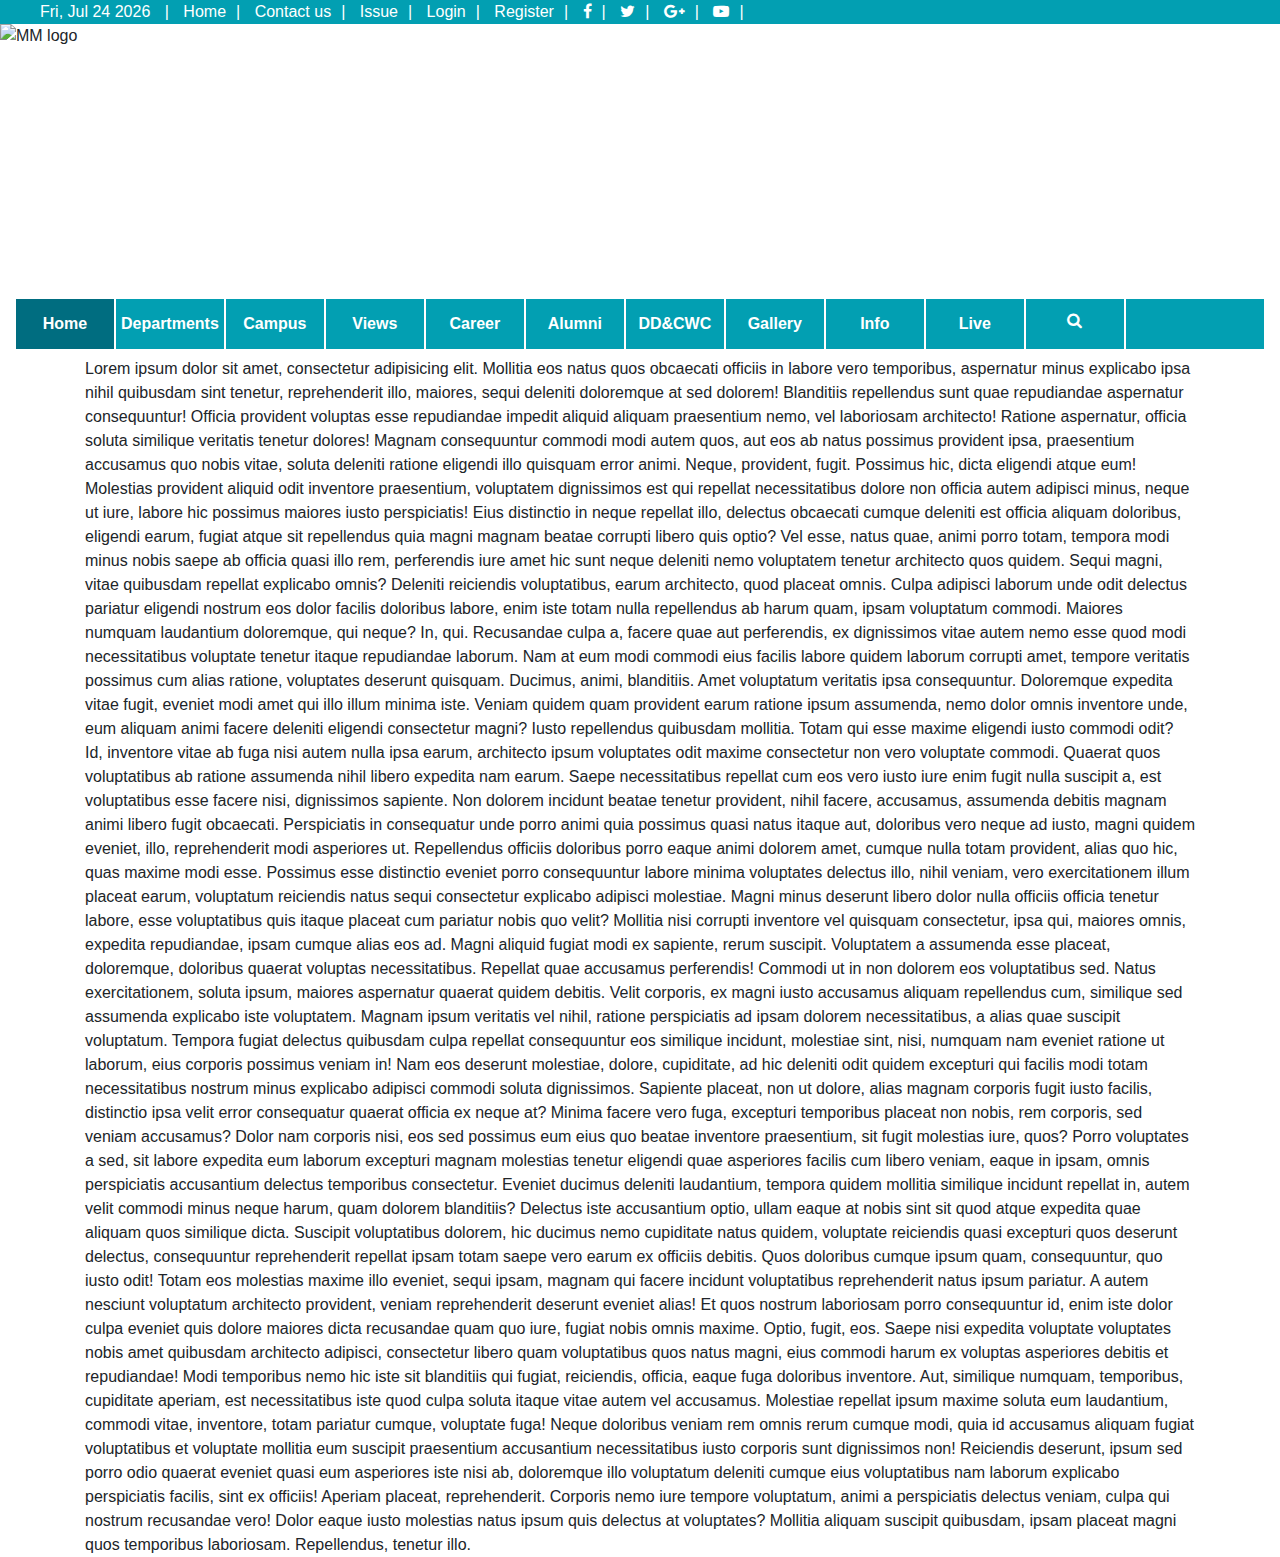
==== commit fe151efd: "Bugs in homepage fixed" ====
--- a/index.html
+++ b/index.html
@@ -41,7 +41,7 @@
 				<li class="top-nav-item"><a href="#" >Home</a></li>
 				<li class="top-nav-item"><a href="#" >Contact us</a></li>
 				<li class="top-nav-item"><a href="#" >Issue</a></li>
-				<li class="top-nav-item"><a href="#" >Login</a></li>
+				<li class="top-nav-item"><a href="pages/Login_signup.html" >Login</a></li>
 				<li class="top-nav-item"><a href="#" >Register</a></li>
 			</ul>
 
@@ -63,19 +63,20 @@
 
 
 		<!-- Menu Bar -->
-		<nav class="navbar">
-			<ul class="navbar-nav">
+		<div class="navbar">
+			<ul class="navbar-nav" >
 				<li class="nav-item for-sm-xs">
-					<button class="optionbtn" onclick="menuexpand()">
-						<div class="line"></div>
-						<div class="line"></div>
-						<div class="line"></div>
-					</button>
+					<div class="optionbtn" onclick="menuexpand(this)">
+						<div class="bar1"></div>
+						<div class="bar2"></div>
+						<div class="bar3"></div>
+					</div>
 					<Span class="smenu">MENU</Span>
 
 				</li>
 				<li class="nav-item" id="active">
 			     	<a class="nav-link" id="active" href="#">Home</a>
+			     	<div class="dropdownmenu"/>
 			    </li>
 
 			    <li class="nav-item dropdown"><a class="nav-link dropdown" href="#" id="navbar-drop">Departments</a>
@@ -215,14 +216,14 @@
 					</div>	
 				</li>
 			</ul>
-		</nav>
+		</div>
 	</div>
 	
 
 	<!-- Main Content Section -->
 	<div class="container wrap" >
 
-
+Lorem ipsum dolor sit amet, consectetur adipisicing elit. Mollitia eos natus quos obcaecati officiis in labore vero temporibus, aspernatur minus explicabo ipsa nihil quibusdam sint tenetur, reprehenderit illo, maiores, sequi deleniti doloremque at sed dolorem! Blanditiis repellendus sunt quae repudiandae aspernatur consequuntur! Officia provident voluptas esse repudiandae impedit aliquid aliquam praesentium nemo, vel laboriosam architecto! Ratione aspernatur, officia soluta similique veritatis tenetur dolores! Magnam consequuntur commodi modi autem quos, aut eos ab natus possimus provident ipsa, praesentium accusamus quo nobis vitae, soluta deleniti ratione eligendi illo quisquam error animi. Neque, provident, fugit. Possimus hic, dicta eligendi atque eum! Molestias provident aliquid odit inventore praesentium, voluptatem dignissimos est qui repellat necessitatibus dolore non officia autem adipisci minus, neque ut iure, labore hic possimus maiores iusto perspiciatis! Eius distinctio in neque repellat illo, delectus obcaecati cumque deleniti est officia aliquam doloribus, eligendi earum, fugiat atque sit repellendus quia magni magnam beatae corrupti libero quis optio? Vel esse, natus quae, animi porro totam, tempora modi minus nobis saepe ab officia quasi illo rem, perferendis iure amet hic sunt neque deleniti nemo voluptatem tenetur architecto quos quidem. Sequi magni, vitae quibusdam repellat explicabo omnis? Deleniti reiciendis voluptatibus, earum architecto, quod placeat omnis. Culpa adipisci laborum unde odit delectus pariatur eligendi nostrum eos dolor facilis doloribus labore, enim iste totam nulla repellendus ab harum quam, ipsam voluptatum commodi. Maiores numquam laudantium doloremque, qui neque? In, qui. Recusandae culpa a, facere quae aut perferendis, ex dignissimos vitae autem nemo esse quod modi necessitatibus voluptate tenetur itaque repudiandae laborum. Nam at eum modi commodi eius facilis labore quidem laborum corrupti amet, tempore veritatis possimus cum alias ratione, voluptates deserunt quisquam. Ducimus, animi, blanditiis. Amet voluptatum veritatis ipsa consequuntur. Doloremque expedita vitae fugit, eveniet modi amet qui illo illum minima iste. Veniam quidem quam provident earum ratione ipsum assumenda, nemo dolor omnis inventore unde, eum aliquam animi facere deleniti eligendi consectetur magni? Iusto repellendus quibusdam mollitia. Totam qui esse maxime eligendi iusto commodi odit? Id, inventore vitae ab fuga nisi autem nulla ipsa earum, architecto ipsum voluptates odit maxime consectetur non vero voluptate commodi. Quaerat quos voluptatibus ab ratione assumenda nihil libero expedita nam earum. Saepe necessitatibus repellat cum eos vero iusto iure enim fugit nulla suscipit a, est voluptatibus esse facere nisi, dignissimos sapiente. Non dolorem incidunt beatae tenetur provident, nihil facere, accusamus, assumenda debitis magnam animi libero fugit obcaecati. Perspiciatis in consequatur unde porro animi quia possimus quasi natus itaque aut, doloribus vero neque ad iusto, magni quidem eveniet, illo, reprehenderit modi asperiores ut. Repellendus officiis doloribus porro eaque animi dolorem amet, cumque nulla totam provident, alias quo hic, quas maxime modi esse. Possimus esse distinctio eveniet porro consequuntur labore minima voluptates delectus illo, nihil veniam, vero exercitationem illum placeat earum, voluptatum reiciendis natus sequi consectetur explicabo adipisci molestiae. Magni minus deserunt libero dolor nulla officiis officia tenetur labore, esse voluptatibus quis itaque placeat cum pariatur nobis quo velit? Mollitia nisi corrupti inventore vel quisquam consectetur, ipsa qui, maiores omnis, expedita repudiandae, ipsam cumque alias eos ad. Magni aliquid fugiat modi ex sapiente, rerum suscipit. Voluptatem a assumenda esse placeat, doloremque, doloribus quaerat voluptas necessitatibus. Repellat quae accusamus perferendis! Commodi ut in non dolorem eos voluptatibus sed. Natus exercitationem, soluta ipsum, maiores aspernatur quaerat quidem debitis. Velit corporis, ex magni iusto accusamus aliquam repellendus cum, similique sed assumenda explicabo iste voluptatem. Magnam ipsum veritatis vel nihil, ratione perspiciatis ad ipsam dolorem necessitatibus, a alias quae suscipit voluptatum. Tempora fugiat delectus quibusdam culpa repellat consequuntur eos similique incidunt, molestiae sint, nisi, numquam nam eveniet ratione ut laborum, eius corporis possimus veniam in! Nam eos deserunt molestiae, dolore, cupiditate, ad hic deleniti odit quidem excepturi qui facilis modi totam necessitatibus nostrum minus explicabo adipisci commodi soluta dignissimos. Sapiente placeat, non ut dolore, alias magnam corporis fugit iusto facilis, distinctio ipsa velit error consequatur quaerat officia ex neque at? Minima facere vero fuga, excepturi temporibus placeat non nobis, rem corporis, sed veniam accusamus? Dolor nam corporis nisi, eos sed possimus eum eius quo beatae inventore praesentium, sit fugit molestias iure, quos? Porro voluptates a sed, sit labore expedita eum laborum excepturi magnam molestias tenetur eligendi quae asperiores facilis cum libero veniam, eaque in ipsam, omnis perspiciatis accusantium delectus temporibus consectetur. Eveniet ducimus deleniti laudantium, tempora quidem mollitia similique incidunt repellat in, autem velit commodi minus neque harum, quam dolorem blanditiis? Delectus iste accusantium optio, ullam eaque at nobis sint sit quod atque expedita quae aliquam quos similique dicta. Suscipit voluptatibus dolorem, hic ducimus nemo cupiditate natus quidem, voluptate reiciendis quasi excepturi quos deserunt delectus, consequuntur reprehenderit repellat ipsam totam saepe vero earum ex officiis debitis. Quos doloribus cumque ipsum quam, consequuntur, quo iusto odit! Totam eos molestias maxime illo eveniet, sequi ipsam, magnam qui facere incidunt voluptatibus reprehenderit natus ipsum pariatur. A autem nesciunt voluptatum architecto provident, veniam reprehenderit deserunt eveniet alias! Et quos nostrum laboriosam porro consequuntur id, enim iste dolor culpa eveniet quis dolore maiores dicta recusandae quam quo iure, fugiat nobis omnis maxime. Optio, fugit, eos. Saepe nisi expedita voluptate voluptates nobis amet quibusdam architecto adipisci, consectetur libero quam voluptatibus quos natus magni, eius commodi harum ex voluptas asperiores debitis et repudiandae! Modi temporibus nemo hic iste sit blanditiis qui fugiat, reiciendis, officia, eaque fuga doloribus inventore. Aut, similique numquam, temporibus, cupiditate aperiam, est necessitatibus iste quod culpa soluta itaque vitae autem vel accusamus. Molestiae repellat ipsum maxime soluta eum laudantium, commodi vitae, inventore, totam pariatur cumque, voluptate fuga! Neque doloribus veniam rem omnis rerum cumque modi, quia id accusamus aliquam fugiat voluptatibus et voluptate mollitia eum suscipit praesentium accusantium necessitatibus iusto corporis sunt dignissimos non! Reiciendis deserunt, ipsum sed porro odio quaerat eveniet quasi eum asperiores iste nisi ab, doloremque illo voluptatum deleniti cumque eius voluptatibus nam laborum explicabo perspiciatis facilis, sint ex officiis! Aperiam placeat, reprehenderit. Corporis nemo iure tempore voluptatum, animi a perspiciatis delectus veniam, culpa qui nostrum recusandae vero! Dolor eaque iusto molestias natus ipsum quis delectus at voluptates? Mollitia aliquam suscipit quibusdam, ipsam placeat magni quos temporibus laboriosam. Repellendus, tenetur illo.
 		
 
 
--- a/css/style.css
+++ b/css/style.css
@@ -1,5 +1,4 @@
-body{
-}
+
 /*........Top Menu..........*/
 
 .navba-top{
@@ -51,7 +50,7 @@
 	position:absolute;
 	z-index: 10;
 	color:black;
-	min-width:150px;
+	min-width:300px;
 	box-shadow: 0px 8px 16px 0px rgba(0,0,0,0.2);
 }
 .dropdownmenu>ul{
@@ -63,14 +62,14 @@
 	text-align: center;
 
 	padding:4px;
-	border-bottom:1px solid gray;
+	border-bottom:1px dotted gray;
 }
 .dropdownmenu>ul>li:last-child{
 	border-bottom:none;
 }
 .dropdown:hover,#active:hover .nav-item{
 	background:#006D80;
-	opacity:0.7;
+	opacity:1;
 }
 #active{
 	background-color:#006D80;
@@ -93,11 +92,14 @@
 #navbar-drop,#active{
 	color:#fff;
 }
-.navbar>.navbar-nav{
-	position:sticky;
+#navbar-fixed{
+	position:fixed;
+	top:0;
+	width:100%;
+	margin:-8px;
 }
 .navbar-nav{
-	flex-direction: row;
+	flex-direction:row;
 	background:#029FB2;  
 	width:100%;
 }
@@ -146,24 +148,31 @@
 	display:none;
 }
 .optionbtn{
-	border:2px solid white;
-	margin :2px;
-	padding:5px;
-	min-width: 10px;
-	min-height: 30px;	
+	padding: 2px;
+	background: #029FB2;
+	display: inline-block;
+    cursor: pointer;	
 	float:left;
-	clear:left;
-}
-.line{
-	height:0px;
-	min-width: 20px;
-	margin-bottom:2px;
-	border:1px solid white;
-	background:white;
-	vertical-align: middle;
-	justify-content: center;
-}
-.line:last-child{
+}
+.bar1,.bar2,.bar3 {
+    min-width: 30px;
+    min-height: 4px;
+    background-color: white;
+    margin: 6px 0;
+    transition: 0.4s;
+}
+.change .bar1 {
+    -webkit-transform: rotate(-45deg) translate(-9px, 6px);
+    transform: rotate(-45deg) translate(-8px, 7px);
+}
+
+.change .bar2 {opacity: 0;}
+
+.change .bar3 {
+    -webkit-transform: rotate(45deg) translate(-8px, -8px);
+    transform: rotate(45deg) translate(-4px, -6px);
+}
+.bar3{
 	margin-bottom: 0px;
 }
 .smenu{
@@ -171,14 +180,12 @@
 	margin-top: 2px;
 	color:white;
 }
-.optionbtn{
-	background: #029FB2;
-}
-
-
 .optionbtn,.smenu{
 	vertical-align: middle;
 }
+
+
+
 @media screen and (max-width:768px){
 	.nav-item{
 		display:none;
@@ -197,6 +204,18 @@
 	.social-links{
 		display:none;
 	}
-}
-
-
+	li.show {
+	display:block;
+	width:100%;
+	}
+	li.show .dropdownmenu{
+	position:relative;
+	background:white;
+	} 
+	.navbar-nav{
+		flex-direction: column;
+	}	
+
+}
+
+
